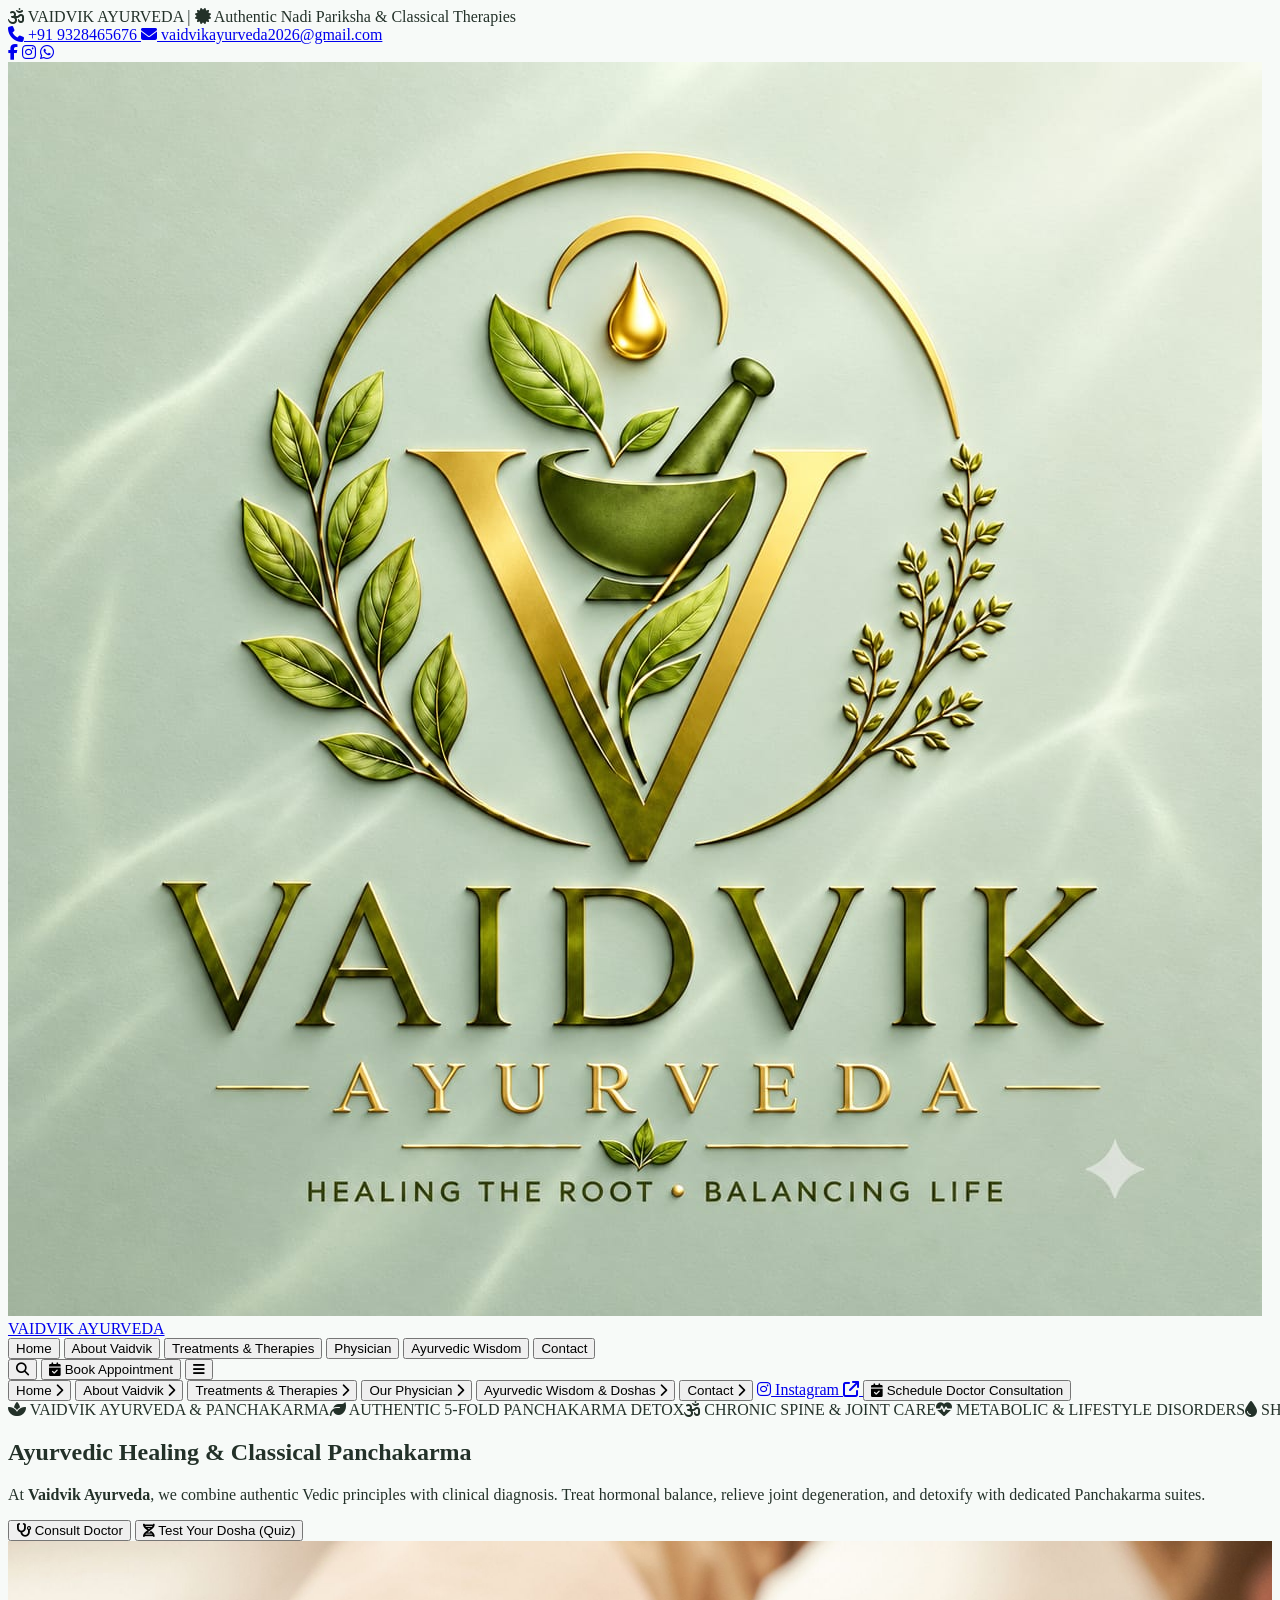
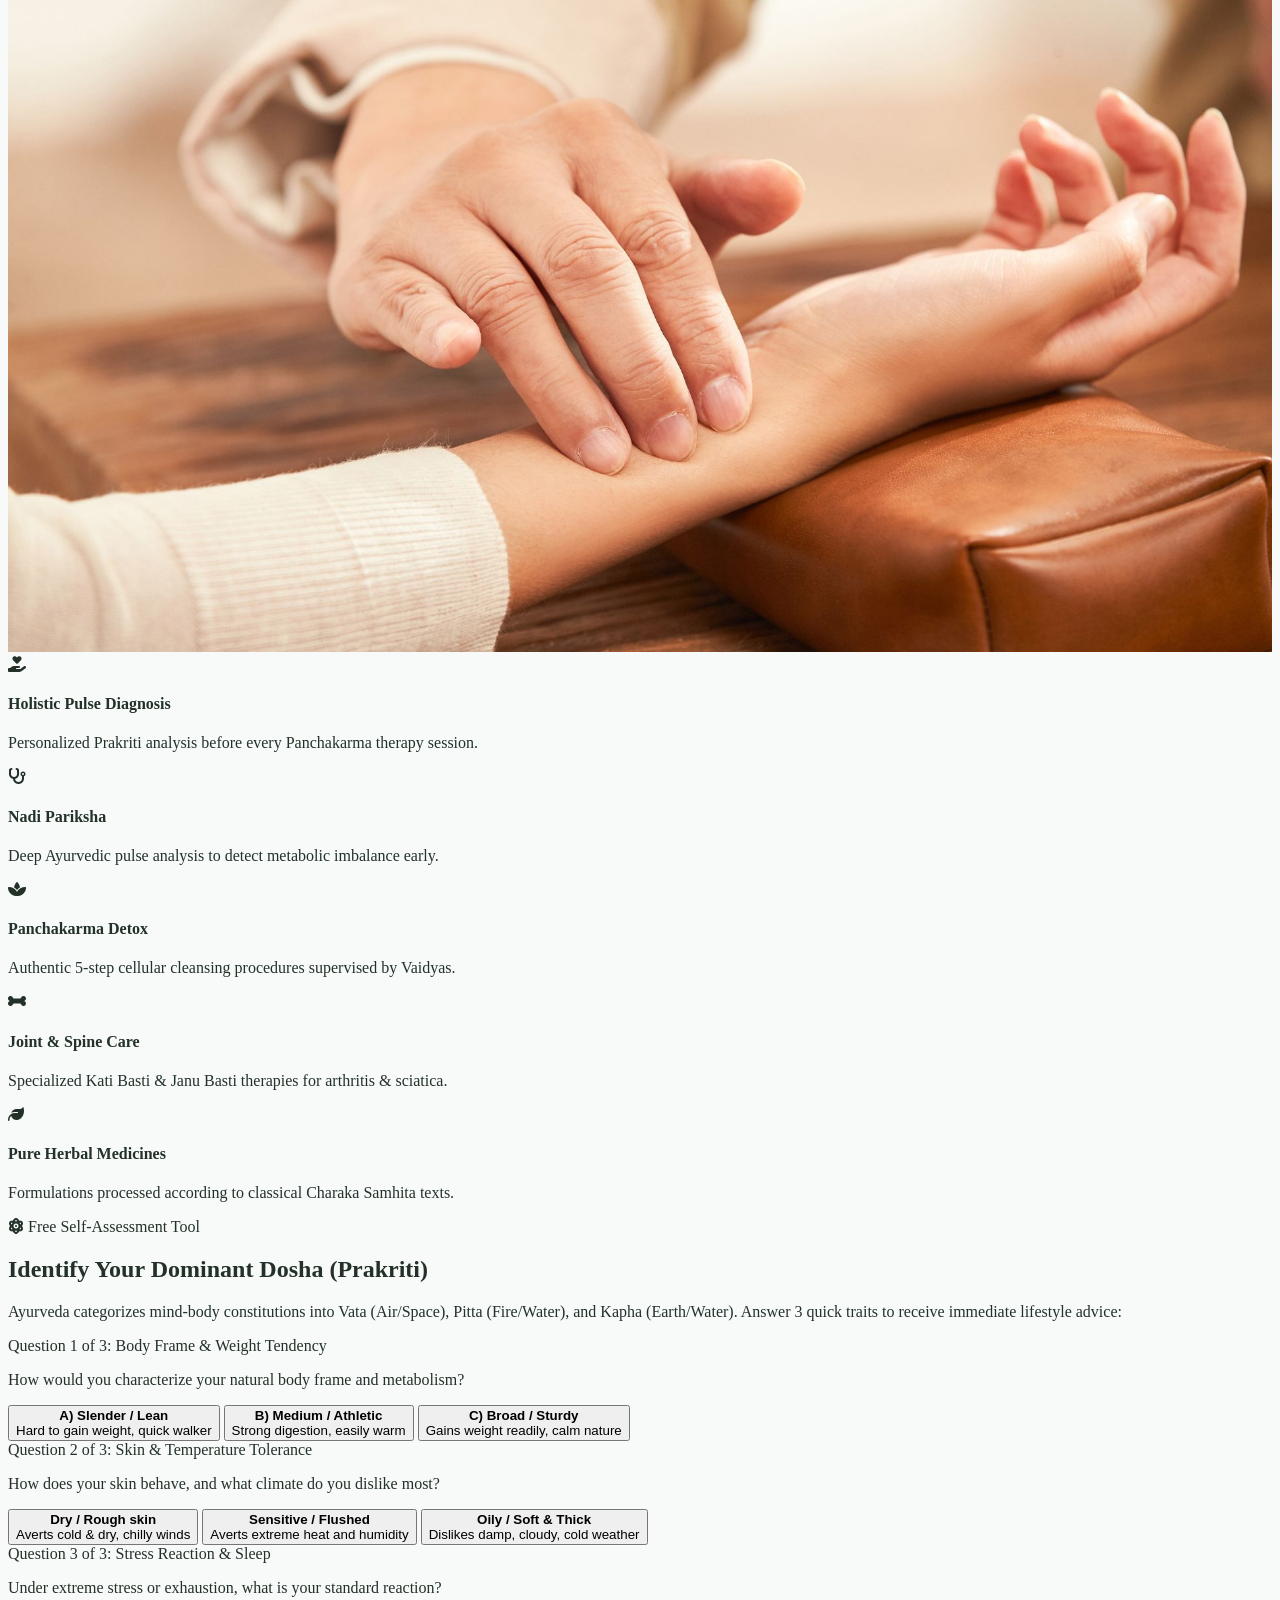
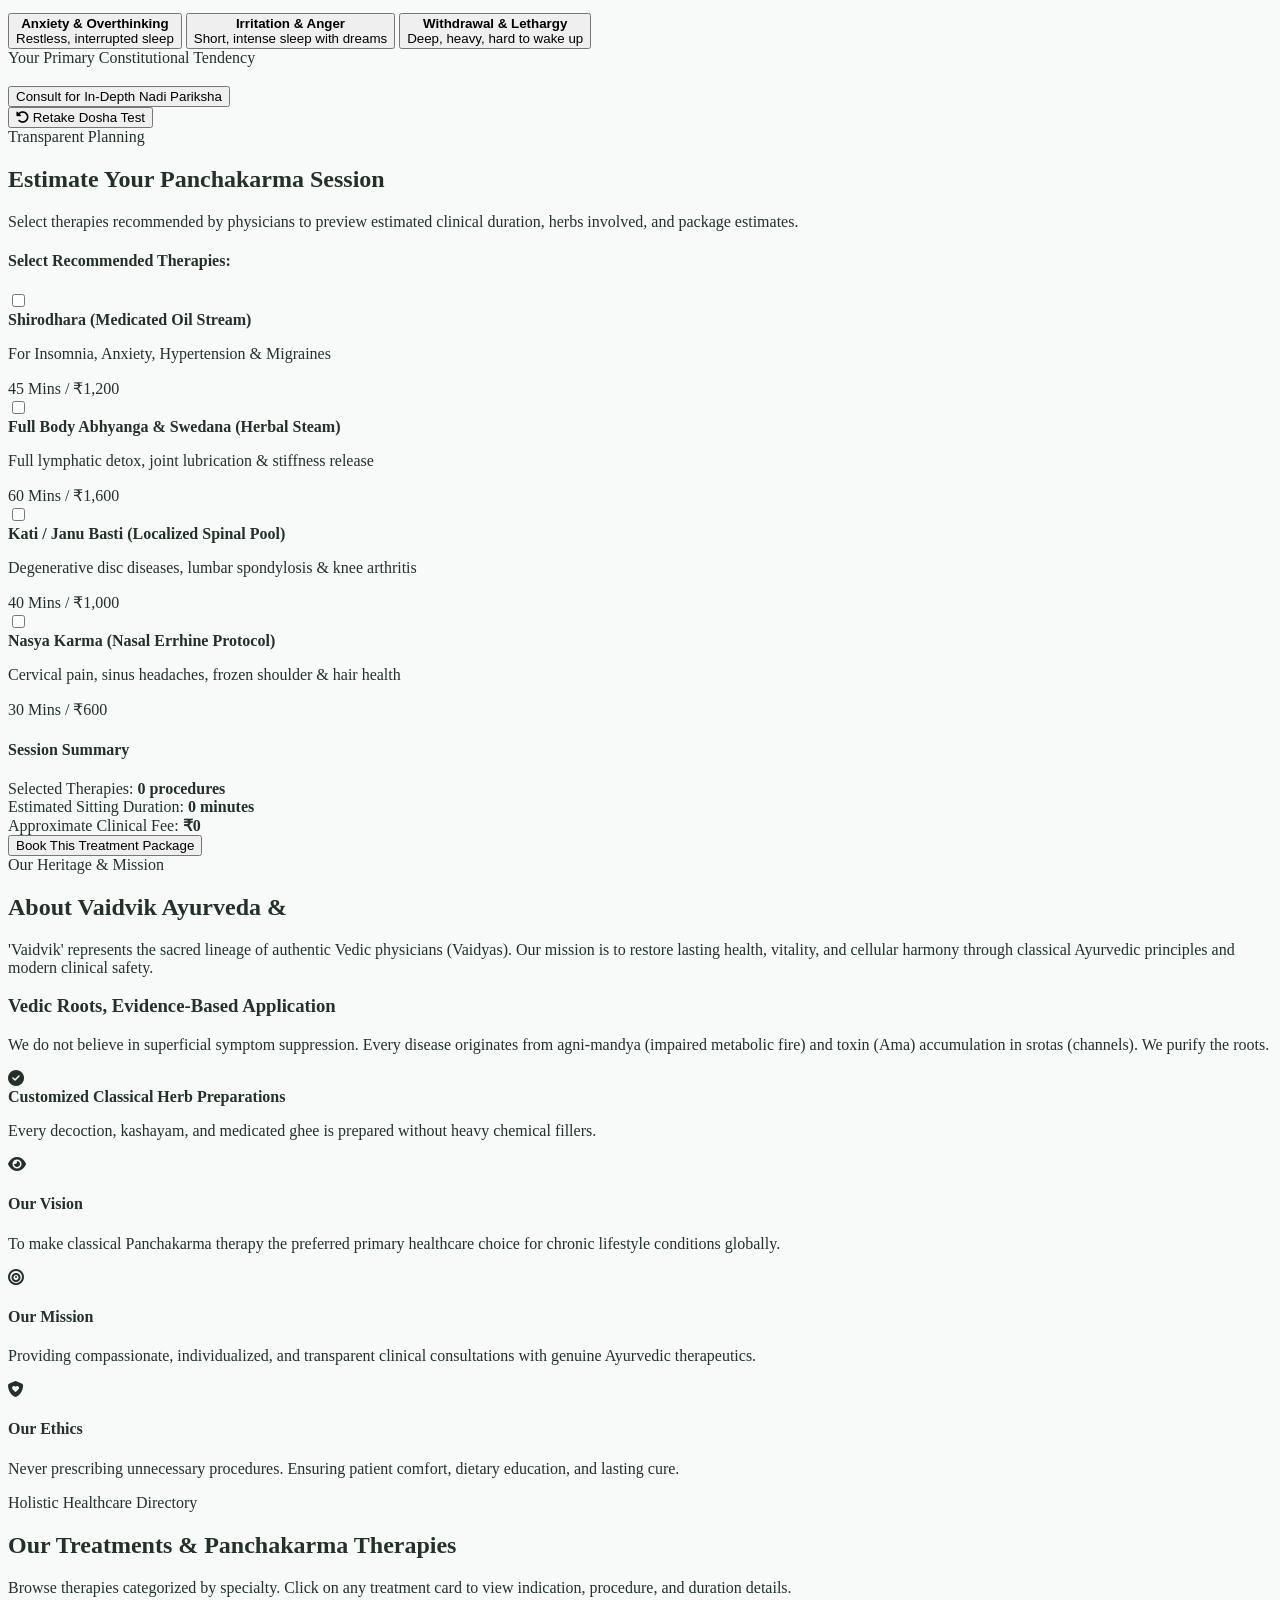
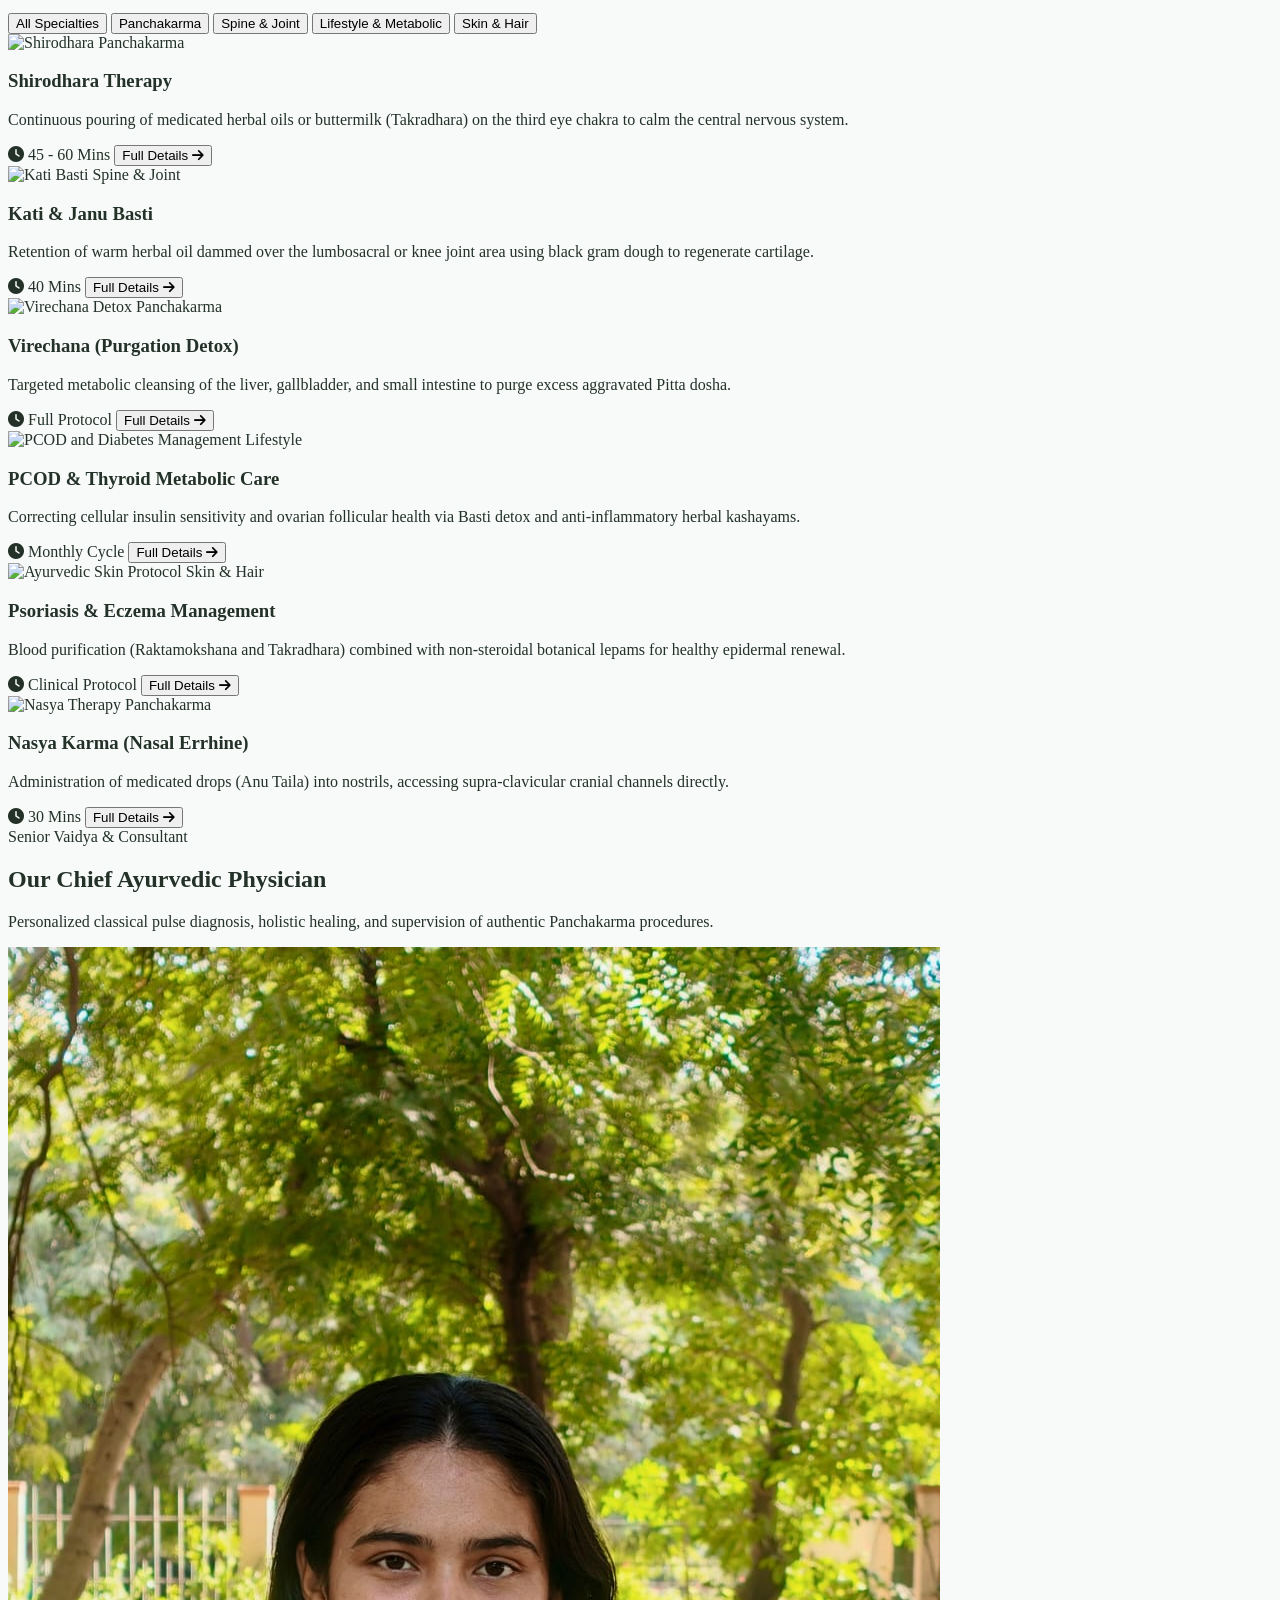
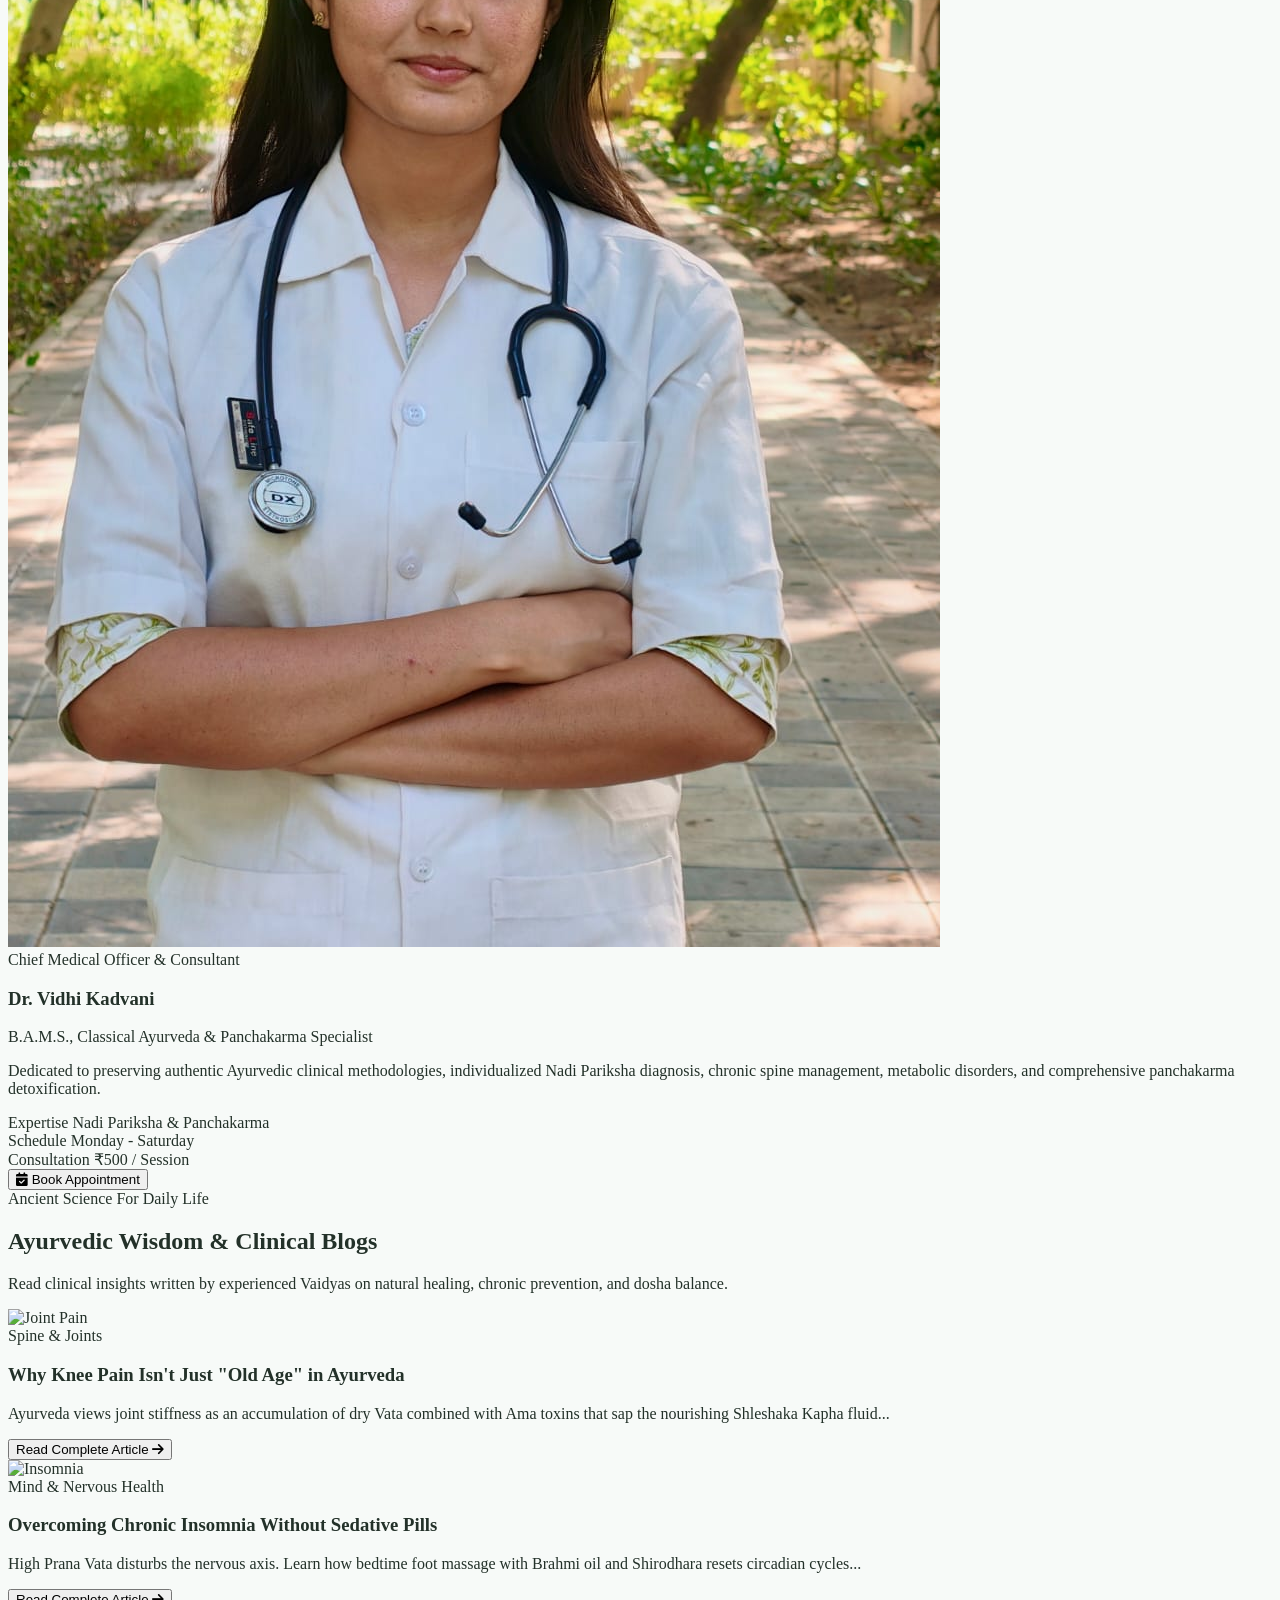
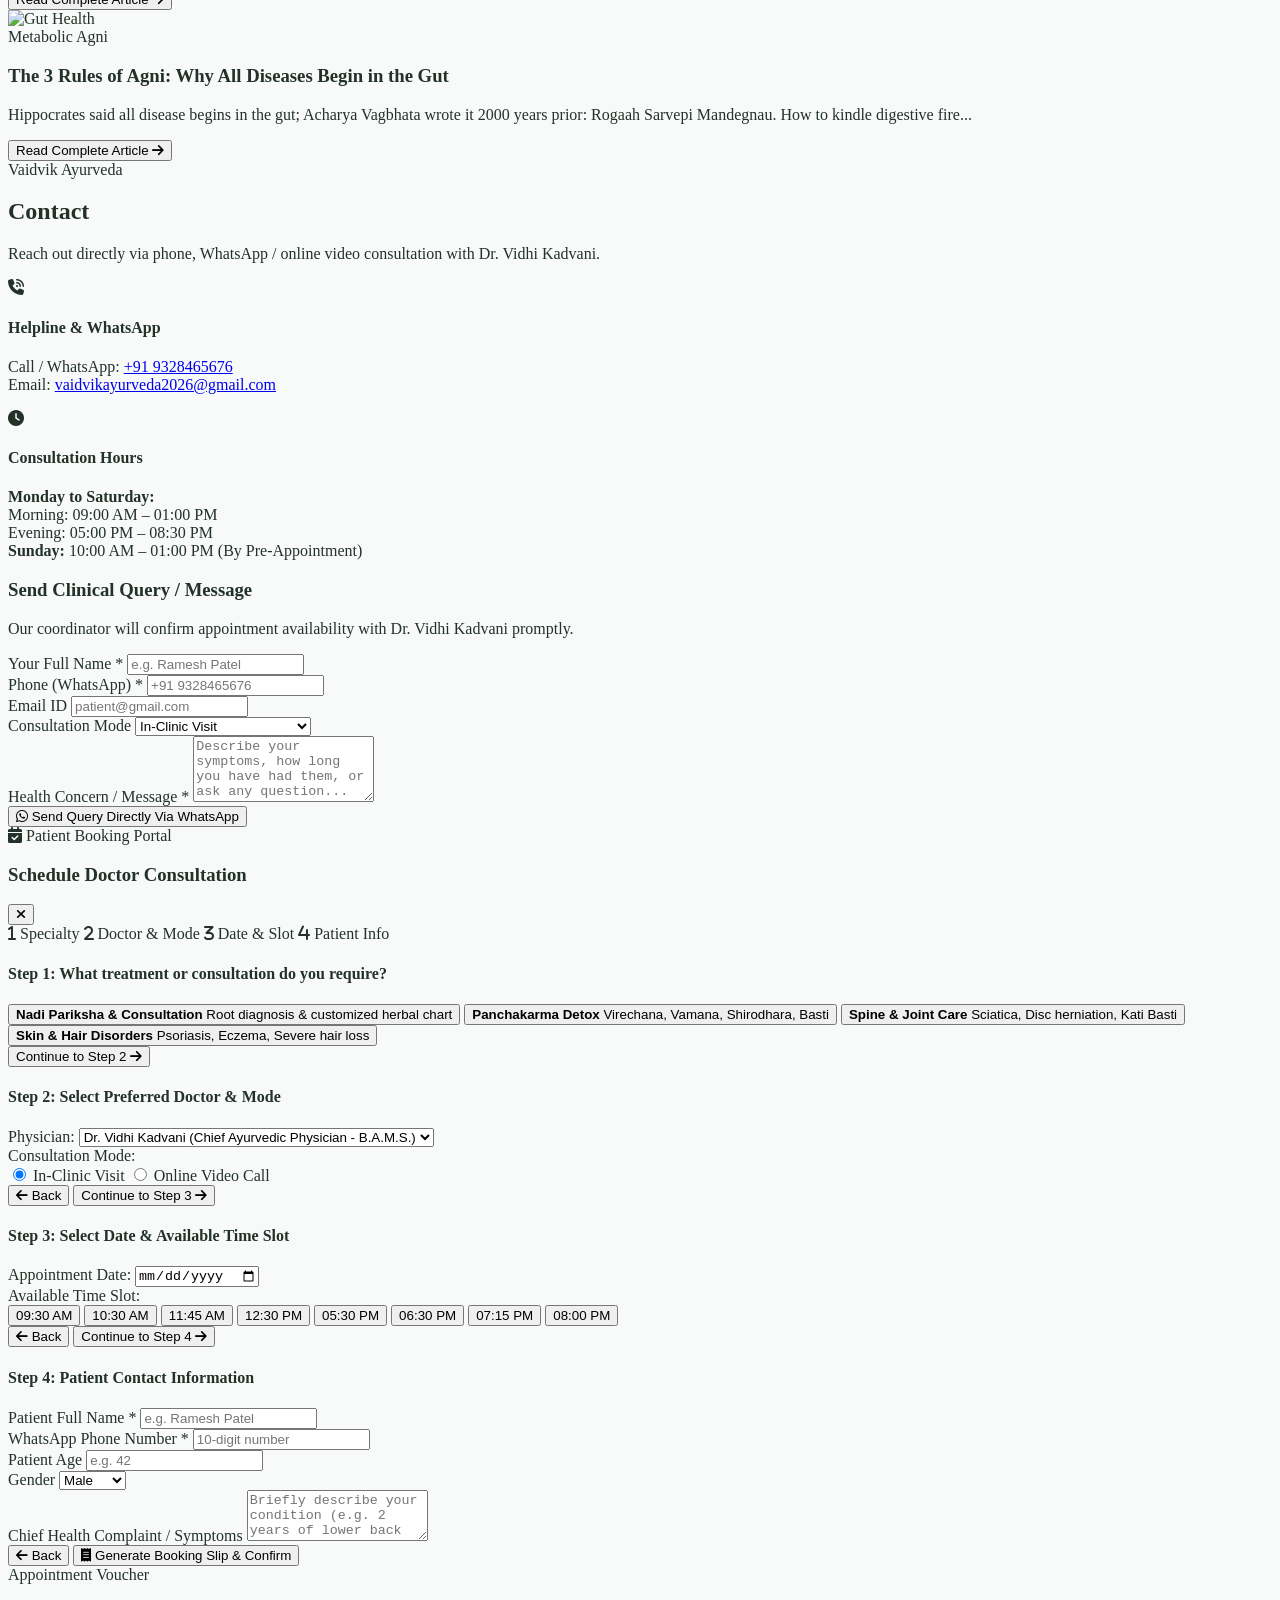
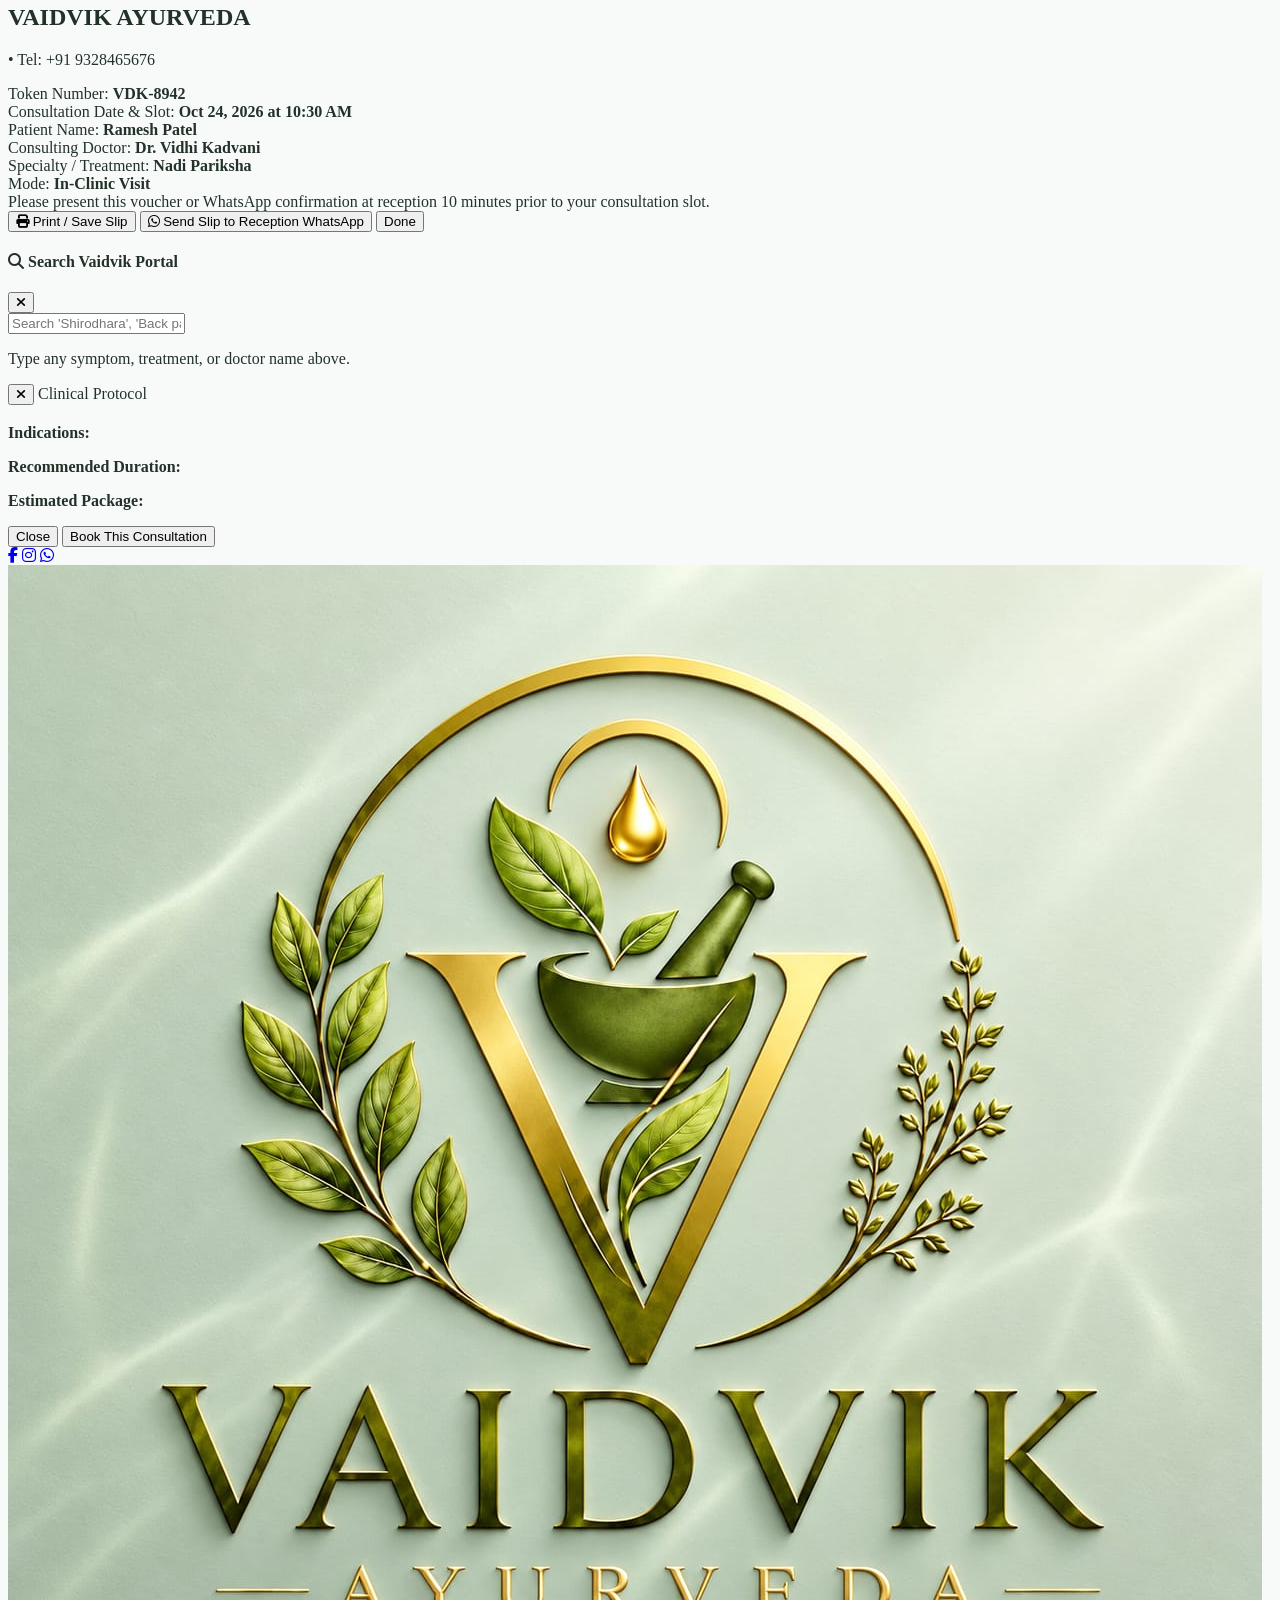
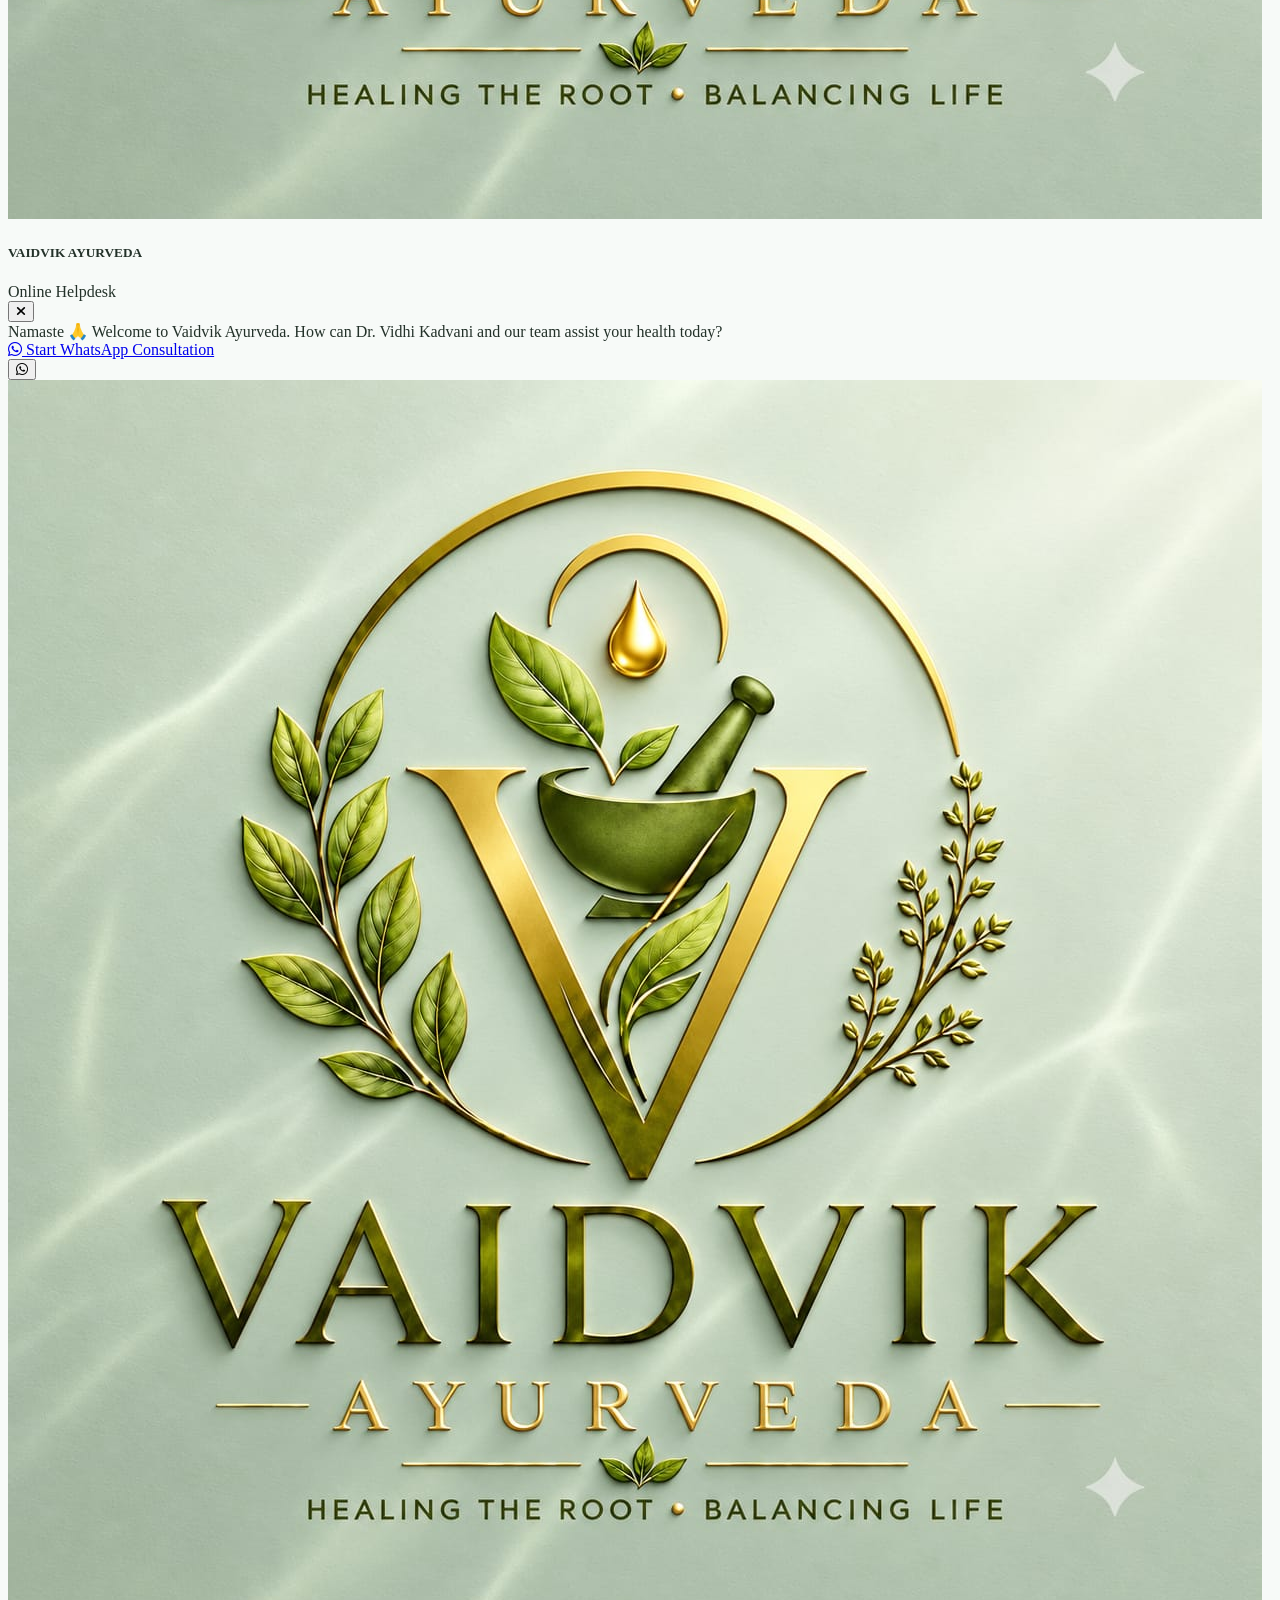
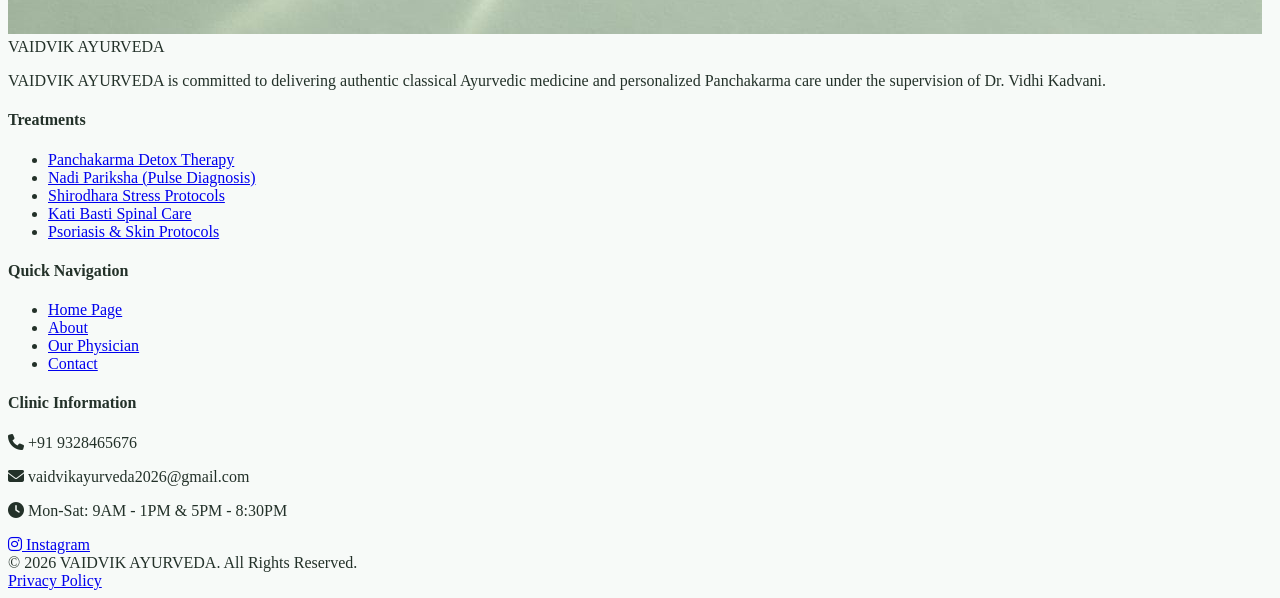
==== index.html @ 551c56ba "Update index.html" ====
<!DOCTYPE html>
<html lang="en" class="scroll-smooth">
<head>
  <meta charset="UTF-8">
  <meta name="viewport" content="width=device-width, initial-scale=1.0">
  <title>VAIDVIK AYURVEDA | Classical Healthcare & Doctor Consultation</title>

  <!-- Google Fonts & FontAwesome 6 -->
  <link rel="preconnect" href="https://fonts.googleapis.com">
  <link rel="preconnect" href="https://fonts.gstatic.com" crossorigin>
  <link href="https://fonts.googleapis.com/css2?family=Cinzel:wght@600;700;800;900&family=Plus+Jakarta+Sans:wght@300;400;500;600;700;800&display=swap" rel="stylesheet">
  <link rel="stylesheet" href="https://cdnjs.cloudflare.com/ajax/libs/font-awesome/6.5.1/css/all.min.css">

  <!-- Tailwind CSS CDN -->
  <script src="https://cdn.tailwindcss.com"></script>
  <script>
    tailwind.config = {
      theme: {
        extend: {
          colors: {
            ayur: {
              dark: '#1e432f',
              primary: '#246b46',
              medium: '#398b5e',
              light: '#f2f8f4',
              accent: '#dbece0',
              gold: '#c4962c',
              goldlight: '#fdf9ee',
              goldhover: '#ab7e1b',
              cream: '#fbfdfb',
              surface: '#ffffff',
              border: '#e2ede6'
            }
          },
          fontFamily: {
            serif: ['Cinzel', 'serif'],
            sans: ['Plus Jakarta Sans', 'sans-serif']
          }
        }
      }
    }
  </script>

  <!-- External Stylesheet -->
  <link rel="stylesheet" href="style.css">
</head>
<body class="font-sans antialiased flex flex-col min-h-screen relative selection:bg-ayur-gold selection:text-white bg-[#f8faf8]">

  <!-- 1. TOP UTILITY BAR (Light/Fresh Style) -->
  <div class="bg-white text-gray-700 text-xs py-2 px-4 sm:px-8 border-b border-ayur-border shadow-xs hidden md:block">
    <div class="max-w-7xl mx-auto flex justify-between items-center">
      <div class="flex items-center gap-3">
        <span class="text-ayur-primary font-serif font-bold tracking-wide">
          <i class="fa-solid fa-om text-ayur-gold mr-1"></i> VAIDVIK AYURVEDA
        </span>
        <span class="text-gray-300">|</span>
        <span class="text-gray-600"><i class="fa-solid fa-certificate text-ayur-gold mr-1"></i> Authentic Nadi Pariksha & Classical Therapies</span>
      </div>
      <div class="flex items-center gap-6">
        <a href="tel:+919328465676" class="hover:text-ayur-primary transition-colors flex items-center gap-1.5 font-semibold text-gray-700">
          <i class="fa-solid fa-phone text-ayur-primary"></i> +91 9328465676
        </a>
        <a href="mailto:vaidvikayurveda2026@gmail.com" class="hover:text-ayur-primary transition-colors flex items-center gap-1.5 font-medium text-gray-600">
          <i class="fa-solid fa-envelope text-ayur-primary"></i> vaidvikayurveda2026@gmail.com
        </a>
        <div class="flex items-center gap-2 pl-3 border-l border-gray-200">
          <a href="https://www.facebook.com/" target="_blank" rel="noopener noreferrer" class="w-6 h-6 rounded-full bg-ayur-light hover:bg-ayur-primary hover:text-white text-ayur-primary flex items-center justify-center transition-all" title="Facebook"><i class="fa-brands fa-facebook-f text-[11px]"></i></a>
          <a href="https://www.instagram.com/vaidvik_ayurveda/" target="_blank" rel="noopener noreferrer" class="w-6 h-6 rounded-full bg-ayur-light hover:bg-ayur-primary hover:text-white text-ayur-primary flex items-center justify-center transition-all" title="Instagram"><i class="fa-brands fa-instagram text-[11px]"></i></a>
          <a href="https://wa.me/919328465676" target="_blank" rel="noopener noreferrer" class="w-6 h-6 rounded-full bg-ayur-light hover:bg-[#25D366] hover:text-white text-[#25D366] flex items-center justify-center transition-all" title="WhatsApp"><i class="fa-brands fa-whatsapp text-[11px]"></i></a>
        </div>
      </div>
    </div>
  </div>

  <!-- 2. MAIN HEADER & NAVIGATION -->
  <header class="bg-white/95 backdrop-blur-md sticky top-0 z-40 border-b border-ayur-border shadow-xs">
    <div class="max-w-7xl mx-auto px-4 sm:px-6 lg:px-8 py-3.5 flex justify-between items-center">
      <!-- Hospital Brand Logo -->
      <a href="javascript:void(0)" onclick="navigateTo('home')" class="flex items-center gap-3.5 group">
        <div class="w-14 h-14 sm:w-16 sm:h-16 rounded-full overflow-hidden bg-ayur-light border-2 border-ayur-primary/30 flex items-center justify-center shadow-xs group-hover:scale-105 transition-transform flex-shrink-0">
          <img src="logo.jpeg" alt="Vaidvik Ayurveda Logo" class="w-full h-full object-cover" onerror="this.onerror=null; this.parentElement.innerHTML='<div class=\'w-full h-full bg-ayur-light text-ayur-primary flex items-center justify-center font-serif font-bold text-lg\'>VA</div>';">
        </div>
        <div>
          <div class="font-serif text-lg sm:text-xl font-extrabold text-ayur-dark tracking-wide leading-none group-hover:text-ayur-primary transition-colors">
            VAIDVIK AYURVEDA
          </div>
        </div>
      </a>

      <!-- Desktop Navigation Menu -->
      <nav class="hidden lg:flex items-center gap-7">
        <button onclick="navigateTo('home')" id="nav-home" class="nav-tab text-sm font-semibold text-ayur-primary border-b-2 border-ayur-primary pb-1 transition-all">Home</button>
        <button onclick="navigateTo('about')" id="nav-about" class="nav-tab text-sm font-semibold text-gray-600 hover:text-ayur-primary border-b-2 border-transparent pb-1 transition-all">About Vaidvik</button>
        <button onclick="navigateTo('treatments')" id="nav-treatments" class="nav-tab text-sm font-semibold text-gray-600 hover:text-ayur-primary border-b-2 border-transparent pb-1 transition-all">Treatments & Therapies</button>
        <button onclick="navigateTo('doctors')" id="nav-doctors" class="nav-tab text-sm font-semibold text-gray-600 hover:text-ayur-primary border-b-2 border-transparent pb-1 transition-all">Physician</button>
        <button onclick="navigateTo('blogs')" id="nav-blogs" class="nav-tab text-sm font-semibold text-gray-600 hover:text-ayur-primary border-b-2 border-transparent pb-1 transition-all">Ayurvedic Wisdom</button>
        <button onclick="navigateTo('contact')" id="nav-contact" class="nav-tab text-sm font-semibold text-gray-600 hover:text-ayur-primary border-b-2 border-transparent pb-1 transition-all">Contact</button>
      </nav>

      <!-- Action Hub -->
      <div class="flex items-center gap-3">
        <button onclick="openSearchModal()" title="Search treatments, symptoms, doctors" class="p-2.5 rounded-full text-gray-600 hover:text-ayur-primary hover:bg-ayur-light transition-colors">
          <i class="fa-solid fa-magnifying-glass text-base"></i>
        </button>

        <button onclick="openBookingModal()" class="hidden sm:inline-flex items-center gap-2 bg-ayur-primary hover:bg-ayur-dark text-white px-5 py-2.5 rounded-full text-xs font-bold uppercase tracking-wider shadow-sm hover:shadow transition-all active:scale-95">
          <i class="fa-solid fa-calendar-check text-ayur-gold text-sm"></i>
          <span>Book Appointment</span>
        </button>

        <!-- Mobile Drawer Toggle -->
        <button onclick="toggleMobileNav()" class="lg:hidden p-2 text-ayur-dark hover:text-ayur-primary focus:outline-none" aria-label="Toggle Navigation">
          <i class="fa-solid fa-bars text-xl" id="mobileMenuIcon"></i>
        </button>
      </div>
    </div>

    <!-- Mobile Drawer Menu -->
    <div id="mobileDrawer" class="hidden lg:hidden bg-white border-t border-ayur-border px-6 py-5 shadow-xl transition-all">
      <div class="flex flex-col gap-3 font-semibold text-sm">
        <button onclick="navigateTo('home'); toggleMobileNav()" class="text-left py-2 text-ayur-primary border-b border-gray-100 flex items-center justify-between">
          <span>Home</span> <i class="fa-solid fa-chevron-right text-xs"></i>
        </button>
        <button onclick="navigateTo('about'); toggleMobileNav()" class="text-left py-2 text-gray-700 border-b border-gray-100 flex items-center justify-between">
          <span>About Vaidvik</span> <i class="fa-solid fa-chevron-right text-xs"></i>
        </button>
        <button onclick="navigateTo('treatments'); toggleMobileNav()" class="text-left py-2 text-gray-700 border-b border-gray-100 flex items-center justify-between">
          <span>Treatments & Therapies</span> <i class="fa-solid fa-chevron-right text-xs"></i>
        </button>
        <button onclick="navigateTo('doctors'); toggleMobileNav()" class="text-left py-2 text-gray-700 border-b border-gray-100 flex items-center justify-between">
          <span>Our Physician</span> <i class="fa-solid fa-chevron-right text-xs"></i>
        </button>
        <button onclick="navigateTo('blogs'); toggleMobileNav()" class="text-left py-2 text-gray-700 border-b border-gray-100 flex items-center justify-between">
          <span>Ayurvedic Wisdom &amp; Doshas</span> <i class="fa-solid fa-chevron-right text-xs"></i>
        </button>
        <button onclick="navigateTo('contact'); toggleMobileNav()" class="text-left py-2 text-gray-700 border-b border-gray-100 flex items-center justify-between">
          <span>Contact</span> <i class="fa-solid fa-chevron-right text-xs"></i>
        </button>
        <a href="https://www.instagram.com/vaidvik_ayurveda/" target="_blank" rel="noopener noreferrer" class="text-left py-2 text-gray-700 border-b border-gray-100 flex items-center justify-between">
          <span class="inline-flex items-center gap-2"><i class="fa-brands fa-instagram text-ayur-primary"></i> Instagram</span> <i class="fa-solid fa-arrow-up-right-from-square text-xs"></i>
        </a>
        <button onclick="openBookingModal(); toggleMobileNav()" class="mt-3 w-full bg-ayur-primary text-white py-3 rounded-xl text-center font-bold tracking-wide flex items-center justify-center gap-2">
          <i class="fa-solid fa-calendar-check text-ayur-gold"></i>
          Schedule Doctor Consultation
        </button>
      </div>
    </div>
  </header>

  <!-- 3. MARQUEE RIBBON (Clean Fresh Style) -->
  <div class="bg-ayur-light text-ayur-dark text-xs sm:text-sm font-serif tracking-wider overflow-hidden py-2.5 border-b border-ayur-border select-none">
    <div class="animate-marquee gap-8 items-center font-semibold">
      <span class="inline-flex items-center gap-2 mx-4"><i class="fa-solid fa-spa text-ayur-primary"></i> VAIDVIK AYURVEDA &amp; PANCHAKARMA</span>
      <span class="inline-flex items-center gap-2 mx-4"><i class="fa-solid fa-leaf text-ayur-primary"></i> AUTHENTIC 5-FOLD PANCHAKARMA DETOX</span>
      <span class="inline-flex items-center gap-2 mx-4"><i class="fa-solid fa-om text-ayur-gold"></i> CHRONIC SPINE &amp; JOINT CARE</span>
      <span class="inline-flex items-center gap-2 mx-4"><i class="fa-solid fa-heart-pulse text-ayur-primary"></i> METABOLIC &amp; LIFESTYLE DISORDERS</span>
      <span class="inline-flex items-center gap-2 mx-4"><i class="fa-solid fa-droplet text-ayur-primary"></i> SHIRODHARA &amp; STRESS RELIEF</span>
      <span class="inline-flex items-center gap-2 mx-4"><i class="fa-solid fa-mortar-pestle text-ayur-gold"></i> 100% PURE HERBAL MEDICATIONS</span>
      <!-- Duplicate Set for continuous loop -->
      <span class="inline-flex items-center gap-2 mx-4"><i class="fa-solid fa-spa text-ayur-primary"></i> VAIDVIK AYURVEDA &amp; PANCHAKARMA</span>
      <span class="inline-flex items-center gap-2 mx-4"><i class="fa-solid fa-leaf text-ayur-primary"></i> AUTHENTIC 5-FOLD PANCHAKARMA DETOX</span>
      <span class="inline-flex items-center gap-2 mx-4"><i class="fa-solid fa-om text-ayur-gold"></i> CHRONIC SPINE &amp; JOINT CARE</span>
      <span class="inline-flex items-center gap-2 mx-4"><i class="fa-solid fa-heart-pulse text-ayur-primary"></i> METABOLIC &amp; LIFESTYLE DISORDERS</span>
      <span class="inline-flex items-center gap-2 mx-4"><i class="fa-solid fa-droplet text-ayur-primary"></i> SHIRODHARA &amp; STRESS RELIEF</span>
      <span class="inline-flex items-center gap-2 mx-4"><i class="fa-solid fa-mortar-pestle text-ayur-gold"></i> 100% PURE HERBAL MEDICATIONS</span>
    </div>
  </div>

  <!-- 4. SPA MAIN VIEWPORT -->
  <main class="flex-grow">

    <!-- VIEW 1: HOME PAGE -->
    <section id="view-home" class="page-view">
      <!-- Light Airy Hero Section -->
      <div class="relative bg-gradient-to-b from-ayur-light via-white to-[#f4f8f5] text-ayur-dark py-12 lg:py-24 px-4 sm:px-8 border-b border-ayur-border overflow-hidden">
        <div class="max-w-7xl mx-auto grid grid-cols-1 lg:grid-cols-12 gap-10 lg:gap-12 items-center relative z-10">
          <div class="lg:col-span-7 space-y-6 text-center lg:text-left">
            <h1 class="font-serif text-3xl sm:text-5xl lg:text-6xl font-extrabold text-ayur-dark leading-tight tracking-tight">
              Ayurvedic Healing &amp; Classical Panchakarma
            </h1>
            <p class="text-gray-600 text-base sm:text-lg max-w-2xl font-normal leading-relaxed">
              At <strong class="text-ayur-primary font-semibold">Vaidvik Ayurveda</strong>, we combine authentic Vedic principles with clinical diagnosis. Treat hormonal balance, relieve joint degeneration, and detoxify with dedicated Panchakarma suites.
            </p>
            <div class="pt-2 flex flex-wrap gap-4 justify-center lg:justify-start">
              <button onclick="openBookingModal()" class="bg-ayur-primary hover:bg-ayur-dark text-white px-7 py-3.5 rounded-xl font-bold text-sm tracking-wider uppercase shadow hover:shadow-md hover:scale-[1.01] transition-all flex items-center gap-2">
                <i class="fa-solid fa-stethoscope text-base text-ayur-gold"></i> Consult Doctor
              </button>
              <button onclick="scrollToDoshaQuiz()" class="bg-white hover:bg-ayur-light text-ayur-primary border border-ayur-primary/30 px-6 py-3.5 rounded-xl font-semibold text-sm transition-all shadow-xs flex items-center gap-2">
                <i class="fa-solid fa-dna text-ayur-gold"></i> Test Your Dosha (Quiz)
              </button>
            </div>
          </div>

          <!-- Hero Image & Badge -->
          <div class="lg:col-span-5 relative">
            <div class="relative mx-auto max-w-md rounded-2xl overflow-hidden shadow-xl border-4 border-white">
              <img src="pulse.jpeg" alt="Panchakarma Ayurvedic Therapy" class="w-full h-80 sm:h-96 object-cover hover:scale-105 transition-all duration-500">
              <div class="absolute inset-0 bg-gradient-to-t from-ayur-dark/80 via-transparent to-transparent"></div>
              <div class="absolute bottom-4 left-4 right-4 bg-white/95 backdrop-blur rounded-xl p-4 text-ayur-dark shadow-md flex items-center gap-3 border border-ayur-border">
                <div class="w-10 h-10 rounded-full bg-ayur-light text-ayur-primary flex items-center justify-center text-lg flex-shrink-0">
                  <i class="fa-solid fa-hand-holding-heart text-ayur-gold"></i>
                </div>
                <div>
                  <h4 class="font-bold text-xs uppercase tracking-wider text-ayur-primary">Holistic Pulse Diagnosis</h4>
                  <p class="text-[11px] text-gray-600">Personalized Prakriti analysis before every Panchakarma therapy session.</p>
                </div>
              </div>
            </div>
          </div>
        </div>
      </div>

      <!-- Quick 4 Features Highlights -->
      <section class="max-w-7xl mx-auto px-4 sm:px-6 lg:px-8 py-10 relative z-20">
        <div class="grid grid-cols-1 sm:grid-cols-2 lg:grid-cols-4 gap-4">
          <div class="bg-white p-5 rounded-2xl shadow-xs border border-ayur-border flex items-start gap-4 hover:-translate-y-1 transition-all">
            <div class="w-12 h-12 rounded-xl bg-ayur-light text-ayur-primary flex items-center justify-center text-xl flex-shrink-0">
              <i class="fa-solid fa-stethoscope"></i>
            </div>
            <div>
              <h4 class="font-serif font-bold text-gray-900 text-sm">Nadi Pariksha</h4>
              <p class="text-xs text-gray-500 mt-1">Deep Ayurvedic pulse analysis to detect metabolic imbalance early.</p>
            </div>
          </div>

          <div class="bg-white p-5 rounded-2xl shadow-xs border border-ayur-border flex items-start gap-4 hover:-translate-y-1 transition-all">
            <div class="w-12 h-12 rounded-xl bg-ayur-goldlight text-ayur-gold flex items-center justify-center text-xl flex-shrink-0">
              <i class="fa-solid fa-spa"></i>
            </div>
            <div>
              <h4 class="font-serif font-bold text-gray-900 text-sm">Panchakarma Detox</h4>
              <p class="text-xs text-gray-500 mt-1">Authentic 5-step cellular cleansing procedures supervised by Vaidyas.</p>
            </div>
          </div>

          <div class="bg-white p-5 rounded-2xl shadow-xs border border-ayur-border flex items-start gap-4 hover:-translate-y-1 transition-all">
            <div class="w-12 h-12 rounded-xl bg-ayur-light text-ayur-primary flex items-center justify-center text-xl flex-shrink-0">
              <i class="fa-solid fa-bone"></i>
            </div>
            <div>
              <h4 class="font-serif font-bold text-gray-900 text-sm">Joint & Spine Care</h4>
              <p class="text-xs text-gray-500 mt-1">Specialized Kati Basti & Janu Basti therapies for arthritis & sciatica.</p>
            </div>
          </div>

          <div class="bg-white p-5 rounded-2xl shadow-xs border border-ayur-border flex items-start gap-4 hover:-translate-y-1 transition-all">
            <div class="w-12 h-12 rounded-xl bg-ayur-goldlight text-ayur-gold flex items-center justify-center text-xl flex-shrink-0">
              <i class="fa-solid fa-leaf"></i>
            </div>
            <div>
              <h4 class="font-serif font-bold text-gray-900 text-sm">Pure Herbal Medicines</h4>
              <p class="text-xs text-gray-500 mt-1">Formulations processed according to classical Charaka Samhita texts.</p>
            </div>
          </div>
        </div>
      </section>

      <!-- Light Theme Dosha Calculator -->
      <section id="dosha-section" class="py-12 max-w-7xl mx-auto px-4 sm:px-6 lg:px-8">
        <div class="bg-white border border-ayur-border text-gray-800 rounded-3xl p-6 sm:p-10 shadow-sm relative overflow-hidden">
          <div class="max-w-3xl">
            <span class="text-ayur-primary font-bold text-xs uppercase tracking-widest flex items-center gap-2">
              <i class="fa-solid fa-atom text-ayur-gold"></i> Free Self-Assessment Tool
            </span>
            <h2 class="font-serif text-2xl sm:text-4xl font-bold mt-2 text-ayur-dark">
              Identify Your Dominant Dosha (Prakriti)
            </h2>
            <p class="text-gray-600 text-sm mt-2">
              Ayurveda categorizes mind-body constitutions into Vata (Air/Space), Pitta (Fire/Water), and Kapha (Earth/Water). Answer 3 quick traits to receive immediate lifestyle advice:
            </p>

            <div id="quizContainer" class="mt-8 bg-ayur-light/80 border border-ayur-border rounded-2xl p-6">
              <!-- Question 1 -->
              <div id="q1" class="quiz-q space-y-3">
                <span class="text-xs font-semibold text-ayur-primary uppercase tracking-wide">Question 1 of 3: Body Frame & Weight Tendency</span>
                <p class="font-medium text-sm sm:text-base text-gray-800">How would you characterize your natural body frame and metabolism?</p>
                <div class="grid grid-cols-1 sm:grid-cols-3 gap-3 pt-2">
                  <button onclick="recordQuizAnswer('vata', 1)" class="p-3.5 bg-white hover:bg-ayur-primary hover:text-white rounded-xl text-xs sm:text-sm text-left transition-all border border-gray-200 shadow-2xs group">
                    <strong class="group-hover:text-white">A) Slender / Lean</strong><br><span class="text-gray-500 group-hover:text-white/80 text-[11px]">Hard to gain weight, quick walker</span>
                  </button>
                  <button onclick="recordQuizAnswer('pitta', 1)" class="p-3.5 bg-white hover:bg-ayur-primary hover:text-white rounded-xl text-xs sm:text-sm text-left transition-all border border-gray-200 shadow-2xs group">
                    <strong class="group-hover:text-white">B) Medium / Athletic</strong><br><span class="text-gray-500 group-hover:text-white/80 text-[11px]">Strong digestion, easily warm</span>
                  </button>
                  <button onclick="recordQuizAnswer('kapha', 1)" class="p-3.5 bg-white hover:bg-ayur-primary hover:text-white rounded-xl text-xs sm:text-sm text-left transition-all border border-gray-200 shadow-2xs group">
                    <strong class="group-hover:text-white">C) Broad / Sturdy</strong><br><span class="text-gray-500 group-hover:text-white/80 text-[11px]">Gains weight readily, calm nature</span>
                  </button>
                </div>
              </div>

              <!-- Question 2 -->
              <div id="q2" class="quiz-q hidden space-y-3">
                <span class="text-xs font-semibold text-ayur-primary uppercase tracking-wide">Question 2 of 3: Skin & Temperature Tolerance</span>
                <p class="font-medium text-sm sm:text-base text-gray-800">How does your skin behave, and what climate do you dislike most?</p>
                <div class="grid grid-cols-1 sm:grid-cols-3 gap-3 pt-2">
                  <button onclick="recordQuizAnswer('vata', 2)" class="p-3.5 bg-white hover:bg-ayur-primary hover:text-white rounded-xl text-xs sm:text-sm text-left transition-all border border-gray-200 shadow-2xs group">
                    <strong class="group-hover:text-white">Dry / Rough skin</strong><br><span class="text-gray-500 group-hover:text-white/80 text-[11px]">Averts cold & dry, chilly winds</span>
                  </button>
                  <button onclick="recordQuizAnswer('pitta', 2)" class="p-3.5 bg-white hover:bg-ayur-primary hover:text-white rounded-xl text-xs sm:text-sm text-left transition-all border border-gray-200 shadow-2xs group">
                    <strong class="group-hover:text-white">Sensitive / Flushed</strong><br><span class="text-gray-500 group-hover:text-white/80 text-[11px]">Averts extreme heat and humidity</span>
                  </button>
                  <button onclick="recordQuizAnswer('kapha', 2)" class="p-3.5 bg-white hover:bg-ayur-primary hover:text-white rounded-xl text-xs sm:text-sm text-left transition-all border border-gray-200 shadow-2xs group">
                    <strong class="group-hover:text-white">Oily / Soft & Thick</strong><br><span class="text-gray-500 group-hover:text-white/80 text-[11px]">Dislikes damp, cloudy, cold weather</span>
                  </button>
                </div>
              </div>

              <!-- Question 3 -->
              <div id="q3" class="quiz-q hidden space-y-3">
                <span class="text-xs font-semibold text-ayur-primary uppercase tracking-wide">Question 3 of 3: Stress Reaction & Sleep</span>
                <p class="font-medium text-sm sm:text-base text-gray-800">Under extreme stress or exhaustion, what is your standard reaction?</p>
                <div class="grid grid-cols-1 sm:grid-cols-3 gap-3 pt-2">
                  <button onclick="recordQuizAnswer('vata', 3)" class="p-3.5 bg-white hover:bg-ayur-primary hover:text-white rounded-xl text-xs sm:text-sm text-left transition-all border border-gray-200 shadow-2xs group">
                    <strong class="group-hover:text-white">Anxiety & Overthinking</strong><br><span class="text-gray-500 group-hover:text-white/80 text-[11px]">Restless, interrupted sleep</span>
                  </button>
                  <button onclick="recordQuizAnswer('pitta', 3)" class="p-3.5 bg-white hover:bg-ayur-primary hover:text-white rounded-xl text-xs sm:text-sm text-left transition-all border border-gray-200 shadow-2xs group">
                    <strong class="group-hover:text-white">Irritation & Anger</strong><br><span class="text-gray-500 group-hover:text-white/80 text-[11px]">Short, intense sleep with dreams</span>
                  </button>
                  <button onclick="recordQuizAnswer('kapha', 3)" class="p-3.5 bg-white hover:bg-ayur-primary hover:text-white rounded-xl text-xs sm:text-sm text-left transition-all border border-gray-200 shadow-2xs group">
                    <strong class="group-hover:text-white">Withdrawal & Lethargy</strong><br><span class="text-gray-500 group-hover:text-white/80 text-[11px]">Deep, heavy, hard to wake up</span>
                  </button>
                </div>
              </div>

              <!-- Quiz Result Display -->
              <div id="quizResult" class="hidden space-y-4">
                <div class="p-5 rounded-2xl bg-white text-ayur-dark shadow-xs border border-ayur-border">
                  <div class="flex items-center gap-3">
                    <span id="doshaIcon" class="w-11 h-11 rounded-full bg-ayur-light text-ayur-primary flex items-center justify-center text-xl flex-shrink-0"></span>
                    <div>
                      <span class="text-xs uppercase tracking-wider text-ayur-gold font-bold">Your Primary Constitutional Tendency</span>
                      <h3 id="doshaName" class="font-serif text-xl font-bold text-ayur-dark"></h3>
                    </div>
                  </div>
                  <p id="doshaDesc" class="text-xs sm:text-sm text-gray-700 mt-3 leading-relaxed"></p>
                  <div class="mt-4 pt-3 border-t border-gray-200 flex flex-wrap items-center justify-between gap-3">
                    <span id="doshaRecommendation" class="text-xs font-semibold text-ayur-primary"></span>
                    <button onclick="openBookingModal()" class="text-xs bg-ayur-primary hover:bg-ayur-dark text-white font-bold py-2.5 px-4 rounded-xl transition-all">
                      Consult for In-Depth Nadi Pariksha
                    </button>
                  </div>
                </div>
                <button onclick="resetDoshaQuiz()" class="text-xs text-ayur-primary hover:underline font-semibold">
                  <i class="fa-solid fa-rotate-left mr-1"></i> Retake Dosha Test
                </button>
              </div>
            </div>
          </div>
        </div>
      </section>

      <!-- Panchakarma Estimator -->
      <section class="py-12 bg-white border-y border-ayur-border">
        <div class="max-w-7xl mx-auto px-4 sm:px-6 lg:px-8">
          <div class="text-center max-w-3xl mx-auto mb-10">
            <span class="text-ayur-gold text-xs font-bold tracking-widest uppercase">Transparent Planning</span>
            <h2 class="font-serif text-2xl sm:text-3xl font-bold text-ayur-dark mt-1">Estimate Your Panchakarma Session</h2>
            <p class="text-gray-600 text-sm mt-2">Select therapies recommended by physicians to preview estimated clinical duration, herbs involved, and package estimates.</p>
          </div>

          <div class="grid grid-cols-1 lg:grid-cols-12 gap-8 items-start">
            <div class="lg:col-span-7 bg-ayur-light/60 p-6 rounded-2xl border border-ayur-border space-y-4">
              <h4 class="font-serif font-bold text-ayur-dark text-base border-b border-gray-200 pb-2">Select Recommended Therapies:</h4>

              <label class="flex items-center justify-between p-3.5 bg-white rounded-xl border border-gray-200 cursor-pointer hover:border-ayur-primary transition-all shadow-2xs">
                <div class="flex items-center gap-3">
                  <input type="checkbox" class="therapy-calc-check h-5 w-5 text-ayur-primary rounded accent-ayur-primary" value="shirodhara" onchange="calculateTherapyEstimate()">
                  <div>
                    <strong class="text-sm text-gray-800">Shirodhara (Medicated Oil Stream)</strong>
                    <p class="text-xs text-gray-500">For Insomnia, Anxiety, Hypertension & Migraines</p>
                  </div>
                </div>
                <span class="text-xs font-semibold text-ayur-primary">45 Mins / ₹1,200</span>
              </label>

              <label class="flex items-center justify-between p-3.5 bg-white rounded-xl border border-gray-200 cursor-pointer hover:border-ayur-primary transition-all shadow-2xs">
                <div class="flex items-center gap-3">
                  <input type="checkbox" class="therapy-calc-check h-5 w-5 text-ayur-primary rounded accent-ayur-primary" value="abhyanga" onchange="calculateTherapyEstimate()">
                  <div>
                    <strong class="text-sm text-gray-800">Full Body Abhyanga & Swedana (Herbal Steam)</strong>
                    <p class="text-xs text-gray-500">Full lymphatic detox, joint lubrication & stiffness release</p>
                  </div>
                </div>
                <span class="text-xs font-semibold text-ayur-primary">60 Mins / ₹1,600</span>
              </label>

              <label class="flex items-center justify-between p-3.5 bg-white rounded-xl border border-gray-200 cursor-pointer hover:border-ayur-primary transition-all shadow-2xs">
                <div class="flex items-center gap-3">
                  <input type="checkbox" class="therapy-calc-check h-5 w-5 text-ayur-primary rounded accent-ayur-primary" value="katibasti" onchange="calculateTherapyEstimate()">
                  <div>
                    <strong class="text-sm text-gray-800">Kati / Janu Basti (Localized Spinal Pool)</strong>
                    <p class="text-xs text-gray-500">Degenerative disc diseases, lumbar spondylosis & knee arthritis</p>
                  </div>
                </div>
                <span class="text-xs font-semibold text-ayur-primary">40 Mins / ₹1,000</span>
              </label>

              <label class="flex items-center justify-between p-3.5 bg-white rounded-xl border border-gray-200 cursor-pointer hover:border-ayur-primary transition-all shadow-2xs">
                <div class="flex items-center gap-3">
                  <input type="checkbox" class="therapy-calc-check h-5 w-5 text-ayur-primary rounded accent-ayur-primary" value="nasya" onchange="calculateTherapyEstimate()">
                  <div>
                    <strong class="text-sm text-gray-800">Nasya Karma (Nasal Errhine Protocol)</strong>
                    <p class="text-xs text-gray-500">Cervical pain, sinus headaches, frozen shoulder & hair health</p>
                  </div>
                </div>
                <span class="text-xs font-semibold text-ayur-primary">30 Mins / ₹600</span>
              </label>
            </div>

            <!-- Light Summary Card -->
            <div class="lg:col-span-5 bg-white text-gray-800 p-6 rounded-2xl shadow-sm border border-ayur-border space-y-5">
              <h4 class="font-serif font-bold text-lg text-ayur-primary border-b border-gray-200 pb-3">Session Summary</h4>
              <div class="space-y-3 text-sm">
                <div class="flex justify-between items-center text-gray-600">
                  <span>Selected Therapies:</span>
                  <strong id="calcCount" class="text-gray-900">0 procedures</strong>
                </div>
                <div class="flex justify-between items-center text-gray-600">
                  <span>Estimated Sitting Duration:</span>
                  <strong id="calcDuration" class="text-gray-900">0 minutes</strong>
                </div>
                <div class="flex justify-between items-center text-gray-600">
                  <span>Approximate Clinical Fee:</span>
                  <strong id="calcPrice" class="text-2xl font-serif text-ayur-primary">₹0</strong>
                </div>
              </div>

              <button onclick="bookWithPreselectedTherapies()" class="w-full bg-ayur-primary hover:bg-ayur-dark text-white font-bold py-3.5 rounded-xl text-xs uppercase tracking-wider transition-all shadow-xs">
                Book This Treatment Package
              </button>
            </div>
          </div>
        </div>
      </section>
    </section>

    <!-- VIEW 2: ABOUT US -->
    <section id="view-about" class="page-view hidden py-12 max-w-7xl mx-auto px-4 sm:px-6 lg:px-8">
      <div class="text-center max-w-3xl mx-auto mb-12">
        <span class="text-ayur-gold text-xs font-bold tracking-widest uppercase">Our Heritage & Mission</span>
        <h1 class="font-serif text-3xl sm:text-4xl font-bold text-ayur-dark mt-1">About Vaidvik Ayurveda &amp;</h1>
        <p class="text-gray-600 text-sm sm:text-base mt-3 leading-relaxed">
          'Vaidvik' represents the sacred lineage of authentic Vedic physicians (Vaidyas). Our mission is to restore lasting health, vitality, and cellular harmony through classical Ayurvedic principles and modern clinical safety.
        </p>
      </div>

      <div class="grid grid-cols-1 lg:grid-cols-2 gap-12 items-center mb-16">
        <div class="space-y-6">
          <div class="border-l-4 border-ayur-primary pl-4">
            <h3 class="font-serif text-xl font-bold text-ayur-dark">Vedic Roots, Evidence-Based Application</h3>
            <p class="text-sm text-gray-600 mt-2">
              We do not believe in superficial symptom suppression. Every disease originates from agni-mandya (impaired metabolic fire) and toxin (Ama) accumulation in srotas (channels). We purify the roots.
            </p>
          </div>

          <div class="space-y-3">
            <div class="flex items-start gap-3">
              <i class="fa-solid fa-circle-check text-ayur-primary mt-1"></i>
              <div>
                <strong class="text-sm text-gray-900">Customized Classical Herb Preparations</strong>
                <p class="text-xs text-gray-500">Every decoction, kashayam, and medicated ghee is prepared without heavy chemical fillers.</p>
              </div>
            </div>
          </div>
        </div>
      </div>

      <!-- Core Pillars Grid -->
      <div class="grid grid-cols-1 md:grid-cols-3 gap-6">
        <div class="bg-white p-8 rounded-2xl border border-ayur-border shadow-xs text-center">
          <div class="w-16 h-16 bg-ayur-light text-ayur-primary rounded-2xl mx-auto flex items-center justify-center text-2xl mb-4">
            <i class="fa-solid fa-eye"></i>
          </div>
          <h4 class="font-serif font-bold text-lg text-ayur-dark">Our Vision</h4>
          <p class="text-xs sm:text-sm text-gray-600 mt-2">To make classical Panchakarma therapy the preferred primary healthcare choice for chronic lifestyle conditions globally.</p>
        </div>

        <div class="bg-white p-8 rounded-2xl border border-ayur-border shadow-xs text-center">
          <div class="w-16 h-16 bg-ayur-goldlight text-ayur-gold rounded-2xl mx-auto flex items-center justify-center text-2xl mb-4">
            <i class="fa-solid fa-bullseye"></i>
          </div>
          <h4 class="font-serif font-bold text-lg text-ayur-dark">Our Mission</h4>
          <p class="text-xs sm:text-sm text-gray-600 mt-2">Providing compassionate, individualized, and transparent clinical consultations with genuine Ayurvedic therapeutics.</p>
        </div>

        <div class="bg-white p-8 rounded-2xl border border-ayur-border shadow-xs text-center">
          <div class="w-16 h-16 bg-ayur-light text-ayur-primary rounded-2xl mx-auto flex items-center justify-center text-2xl mb-4">
            <i class="fa-solid fa-shield-heart"></i>
          </div>
          <h4 class="font-serif font-bold text-lg text-ayur-dark">Our Ethics</h4>
          <p class="text-xs sm:text-sm text-gray-600 mt-2">Never prescribing unnecessary procedures. Ensuring patient comfort, dietary education, and lasting cure.</p>
        </div>
      </div>
    </section>

    <!-- VIEW 3: TREATMENTS & THERAPIES -->
    <section id="view-treatments" class="page-view hidden py-12 max-w-7xl mx-auto px-4 sm:px-6 lg:px-8">
      <div class="text-center max-w-3xl mx-auto mb-10">
        <span class="text-ayur-gold text-xs font-bold tracking-widest uppercase">Holistic Healthcare Directory</span>
        <h1 class="font-serif text-3xl sm:text-4xl font-bold text-ayur-dark mt-1">Our Treatments & Panchakarma Therapies</h1>
        <p class="text-gray-600 text-sm mt-2">Browse therapies categorized by specialty. Click on any treatment card to view indication, procedure, and duration details.</p>

        <!-- Category Filter Buttons -->
        <div class="flex flex-wrap justify-center gap-2 pt-6">
          <button onclick="filterTreatments('all')" class="treatment-filter-btn px-4 py-2 rounded-full text-xs font-bold uppercase tracking-wider bg-ayur-primary text-white transition-all shadow-xs" data-category="all">All Specialties</button>
          <button onclick="filterTreatments('panchakarma')" class="treatment-filter-btn px-4 py-2 rounded-full text-xs font-bold uppercase tracking-wider bg-white text-gray-700 hover:bg-gray-100 transition-all border border-gray-200" data-category="panchakarma">Panchakarma</button>
          <button onclick="filterTreatments('spine')" class="treatment-filter-btn px-4 py-2 rounded-full text-xs font-bold uppercase tracking-wider bg-white text-gray-700 hover:bg-gray-100 transition-all border border-gray-200" data-category="spine">Spine & Joint</button>
          <button onclick="filterTreatments('lifestyle')" class="treatment-filter-btn px-4 py-2 rounded-full text-xs font-bold uppercase tracking-wider bg-white text-gray-700 hover:bg-gray-100 transition-all border border-gray-200" data-category="lifestyle">Lifestyle & Metabolic</button>
          <button onclick="filterTreatments('skin')" class="treatment-filter-btn px-4 py-2 rounded-full text-xs font-bold uppercase tracking-wider bg-white text-gray-700 hover:bg-gray-100 transition-all border border-gray-200" data-category="skin">Skin & Hair</button>
        </div>
      </div>

      <!-- Treatments Grid -->
      <div id="treatmentsGrid" class="grid grid-cols-1 md:grid-cols-2 lg:grid-cols-3 gap-6">
        <div class="treatment-item bg-white rounded-2xl overflow-hidden border border-ayur-border shadow-xs hover:shadow-md transition-all group" data-category="panchakarma">
          <div class="h-48 overflow-hidden relative">
            <img src="https://images.unsplash.com/photo-1600334089648-b0d9d3028eb2?auto=format&fit=crop&w=600&q=80" alt="Shirodhara" class="w-full h-full object-cover group-hover:scale-105 transition-transform duration-500">
            <span class="absolute top-3 right-3 bg-white/90 backdrop-blur-xs text-ayur-primary text-[10px] font-bold uppercase tracking-wider px-2.5 py-1 rounded-full shadow-xs border border-ayur-border">Panchakarma</span>
          </div>
          <div class="p-6">
            <h3 class="font-serif font-bold text-lg text-ayur-dark">Shirodhara Therapy</h3>
            <p class="text-xs text-gray-500 mt-2 line-clamp-2">Continuous pouring of medicated herbal oils or buttermilk (Takradhara) on the third eye chakra to calm the central nervous system.</p>
            <div class="mt-4 pt-4 border-t border-gray-100 flex items-center justify-between">
              <span class="text-xs font-semibold text-ayur-primary"><i class="fa-solid fa-clock mr-1"></i> 45 - 60 Mins</span>
              <button onclick="openTreatmentModal('Shirodhara', 'Continuous rhythm of medicated oils on the forehead.', 'Insomnia, Chronic Stress, Migraine, Anxiety, Hypertension, Memory Fatigue.', '7 to 14 Days recommended', '₹1,200 / session')" class="text-xs font-bold text-ayur-gold hover:text-ayur-goldhover flex items-center gap-1">
                Full Details <i class="fa-solid fa-arrow-right"></i>
              </button>
            </div>
          </div>
        </div>

        <div class="treatment-item bg-white rounded-2xl overflow-hidden border border-ayur-border shadow-xs hover:shadow-md transition-all group" data-category="spine">
          <div class="h-48 overflow-hidden relative">
            <img src="https://images.unsplash.com/photo-1544367567-0f2fcb009e0b?auto=format&fit=crop&w=600&q=80" alt="Kati Basti" class="w-full h-full object-cover group-hover:scale-105 transition-transform duration-500">
            <span class="absolute top-3 right-3 bg-white/90 backdrop-blur-xs text-ayur-primary text-[10px] font-bold uppercase tracking-wider px-2.5 py-1 rounded-full shadow-xs border border-ayur-border">Spine & Joint</span>
          </div>
          <div class="p-6">
            <h3 class="font-serif font-bold text-lg text-ayur-dark">Kati & Janu Basti</h3>
            <p class="text-xs text-gray-500 mt-2 line-clamp-2">Retention of warm herbal oil dammed over the lumbosacral or knee joint area using black gram dough to regenerate cartilage.</p>
            <div class="mt-4 pt-4 border-t border-gray-100 flex items-center justify-between">
              <span class="text-xs font-semibold text-ayur-primary"><i class="fa-solid fa-clock mr-1"></i> 40 Mins</span>
              <button onclick="openTreatmentModal('Kati & Janu Basti', 'Medicated oil dam pool over spine and knee joints.', 'Sciatica, Slip Disc, Spondylosis, Knee Osteoarthritis, Postural Pain.', '7 to 14 Days recommended', '₹1,200 / session')" class="text-xs font-bold text-ayur-gold hover:text-ayur-goldhover flex items-center gap-1">
                Full Details <i class="fa-solid fa-arrow-right"></i>
              </button>
            </div>
          </div>
        </div>

        <div class="treatment-item bg-white rounded-2xl overflow-hidden border border-ayur-border shadow-xs hover:shadow-md transition-all group" data-category="panchakarma">
          <div class="h-48 overflow-hidden relative">
            <img src="https://images.unsplash.com/photo-1519823551278-64ac92734fb1?auto=format&fit=crop&w=600&q=80" alt="Virechana Detox" class="w-full h-full object-cover group-hover:scale-105 transition-transform duration-500">
            <span class="absolute top-3 right-3 bg-white/90 backdrop-blur-xs text-ayur-primary text-[10px] font-bold uppercase tracking-wider px-2.5 py-1 rounded-full shadow-xs border border-ayur-border">Panchakarma</span>
          </div>
          <div class="p-6">
            <h3 class="font-serif font-bold text-lg text-ayur-dark">Virechana (Purgation Detox)</h3>
            <p class="text-xs text-gray-500 mt-2 line-clamp-2">Targeted metabolic cleansing of the liver, gallbladder, and small intestine to purge excess aggravated Pitta dosha.</p>
            <div class="mt-4 pt-4 border-t border-gray-100 flex items-center justify-between">
              <span class="text-xs font-semibold text-ayur-primary"><i class="fa-solid fa-clock mr-1"></i> Full Protocol</span>
              <button onclick="openTreatmentModal('Virechana Detox', 'Controlled medical purgation after preparatory Snehana & Swedana.', 'Chronic Eczema, Psoriasis, Liver congestion, Acidity, Hormonal Acne.', 'Requires 7-Day Snehapana', 'Custom Package')" class="text-xs font-bold text-ayur-gold hover:text-ayur-goldhover flex items-center gap-1">
                Full Details <i class="fa-solid fa-arrow-right"></i>
              </button>
            </div>
          </div>
        </div>

        <div class="treatment-item bg-white rounded-2xl overflow-hidden border border-ayur-border shadow-xs hover:shadow-md transition-all group" data-category="lifestyle">
          <div class="h-48 overflow-hidden relative">
            <img src="https://images.unsplash.com/photo-1506126613408-eca07ce68773?auto=format&fit=crop&w=600&q=80" alt="PCOD and Diabetes Management" class="w-full h-full object-cover group-hover:scale-105 transition-transform duration-500">
            <span class="absolute top-3 right-3 bg-white/90 backdrop-blur-xs text-ayur-primary text-[10px] font-bold uppercase tracking-wider px-2.5 py-1 rounded-full shadow-xs border border-ayur-border">Lifestyle</span>
          </div>
          <div class="p-6">
            <h3 class="font-serif font-bold text-lg text-ayur-dark">PCOD & Thyroid Metabolic Care</h3>
            <p class="text-xs text-gray-500 mt-2 line-clamp-2">Correcting cellular insulin sensitivity and ovarian follicular health via Basti detox and anti-inflammatory herbal kashayams.</p>
            <div class="mt-4 pt-4 border-t border-gray-100 flex items-center justify-between">
              <span class="text-xs font-semibold text-ayur-primary"><i class="fa-solid fa-clock mr-1"></i> Monthly Cycle</span>
              <button onclick="openTreatmentModal('PCOD & Endocrine Rebalance', 'Deep metabolic detoxification and hormonal axis stabilization.', 'Irregular Periods, Hypothyroidism, Infertility, Unexplained Weight Gain.', '3 to 6 Months Course', 'Consultation Basis')" class="text-xs font-bold text-ayur-gold hover:text-ayur-goldhover flex items-center gap-1">
                Full Details <i class="fa-solid fa-arrow-right"></i>
              </button>
            </div>
          </div>
        </div>

        <div class="treatment-item bg-white rounded-2xl overflow-hidden border border-ayur-border shadow-xs hover:shadow-md transition-all group" data-category="skin">
          <div class="h-48 overflow-hidden relative">
            <img src="https://images.unsplash.com/photo-1540555700478-4be289fbecef?auto=format&fit=crop&w=600&q=80" alt="Ayurvedic Skin Protocol" class="w-full h-full object-cover group-hover:scale-105 transition-transform duration-500">
            <span class="absolute top-3 right-3 bg-white/90 backdrop-blur-xs text-ayur-primary text-[10px] font-bold uppercase tracking-wider px-2.5 py-1 rounded-full shadow-xs border border-ayur-border">Skin & Hair</span>
          </div>
          <div class="p-6">
            <h3 class="font-serif font-bold text-lg text-ayur-dark">Psoriasis & Eczema Management</h3>
            <p class="text-xs text-gray-500 mt-2 line-clamp-2">Blood purification (Raktamokshana and Takradhara) combined with non-steroidal botanical lepams for healthy epidermal renewal.</p>
            <div class="mt-4 pt-4 border-t border-gray-100 flex items-center justify-between">
              <span class="text-xs font-semibold text-ayur-primary"><i class="fa-solid fa-clock mr-1"></i> Clinical Protocol</span>
              <button onclick="openTreatmentModal('Psoriasis & Chronic Skin Care', 'Blood purification and topical medicated Takra therapy.', 'Plaque Psoriasis, Dry Eczema, Dermatitis, Fungal scaling.', 'Multi-Stage Purification', 'Customized')" class="text-xs font-bold text-ayur-gold hover:text-ayur-goldhover flex items-center gap-1">
                Full Details <i class="fa-solid fa-arrow-right"></i>
              </button>
            </div>
          </div>
        </div>

        <div class="treatment-item bg-white rounded-2xl overflow-hidden border border-ayur-border shadow-xs hover:shadow-md transition-all group" data-category="panchakarma">
          <div class="h-48 overflow-hidden relative">
            <img src="https://images.unsplash.com/photo-1512290900672-1f4115b80a22?auto=format&fit=crop&w=600&q=80" alt="Nasya Therapy" class="w-full h-full object-cover group-hover:scale-105 transition-transform duration-500">
            <span class="absolute top-3 right-3 bg-white/90 backdrop-blur-xs text-ayur-primary text-[10px] font-bold uppercase tracking-wider px-2.5 py-1 rounded-full shadow-xs border border-ayur-border">Panchakarma</span>
          </div>
          <div class="p-6">
            <h3 class="font-serif font-bold text-lg text-ayur-dark">Nasya Karma (Nasal Errhine)</h3>
            <p class="text-xs text-gray-500 mt-2 line-clamp-2">Administration of medicated drops (Anu Taila) into nostrils, accessing supra-clavicular cranial channels directly.</p>
            <div class="mt-4 pt-4 border-t border-gray-100 flex items-center justify-between">
              <span class="text-xs font-semibold text-ayur-primary"><i class="fa-solid fa-clock mr-1"></i> 30 Mins</span>
              <button onclick="openTreatmentModal('Nasya Karma', 'Head & facial steam followed by specific herbal oil drops.', 'Chronic Sinusitis, Cervical Spondylosis, Facial Paralysis, Premature Hair Graying.', '7 to 21 Days', '₹900 / session')" class="text-xs font-bold text-ayur-gold hover:text-ayur-goldhover flex items-center gap-1">
                Full Details <i class="fa-solid fa-arrow-right"></i>
              </button>
            </div>
          </div>
        </div>
      </div>
    </section>

    <!-- VIEW 4: DOCTOR (DR. VIDHI KADVANI ONLY) -->
    <section id="view-doctors" class="page-view hidden py-12 max-w-7xl mx-auto px-4 sm:px-6 lg:px-8">
      <div class="text-center max-w-3xl mx-auto mb-12">
        <span class="text-ayur-gold text-xs font-bold tracking-widest uppercase">Senior Vaidya & Consultant</span>
        <h1 class="font-serif text-3xl sm:text-4xl font-bold text-ayur-dark mt-1">Our Chief Ayurvedic Physician</h1>
        <p class="text-gray-600 text-sm mt-2">Personalized classical pulse diagnosis, holistic healing, and supervision of authentic Panchakarma procedures.</p>
      </div>

      <div class="max-w-2xl mx-auto">
        <div class="bg-white rounded-3xl border border-ayur-border shadow-sm overflow-hidden flex flex-col justify-between">
          <div class="p-8">
            <div class="flex flex-col sm:flex-row items-center sm:items-start gap-6 text-center sm:text-left">
              <div class="w-28 h-28 rounded-2xl overflow-hidden bg-ayur-light border-2 border-ayur-primary/30 flex items-center justify-center flex-shrink-0 shadow-xs">
                <img src="Dr.Vidhi Kadvani.jpeg" alt="Dr. Vidhi Kadvani" class="w-full h-full object-cover">
              </div>
              <div class="space-y-1">
                <span class="text-xs font-bold uppercase tracking-wider text-ayur-gold">Chief Medical Officer & Consultant</span>
                <h3 class="font-serif font-bold text-2xl text-ayur-dark">Dr. Vidhi Kadvani</h3>
                <span class="text-xs text-ayur-primary font-semibold block">B.A.M.S., Classical Ayurveda & Panchakarma Specialist</span>
                <p class="text-xs text-gray-500 mt-2 leading-relaxed">
                  Dedicated to preserving authentic Ayurvedic clinical methodologies, individualized Nadi Pariksha diagnosis, chronic spine management, metabolic disorders, and comprehensive panchakarma detoxification.
                </p>
              </div>
            </div>

            <div class="mt-6 pt-6 border-t border-gray-100 grid grid-cols-1 sm:grid-cols-3 gap-4 text-xs text-gray-600">
              <div class="p-3 bg-ayur-light rounded-xl">
                <span class="font-bold text-gray-800 block">Expertise</span>
                <span>Nadi Pariksha & Panchakarma</span>
              </div>
              <div class="p-3 bg-ayur-light rounded-xl">
                <span class="font-bold text-gray-800 block">Schedule</span>
                <span>Monday - Saturday</span>
              </div>
            </div>
          </div>

          <div class="p-5 bg-ayur-light/80 border-t border-ayur-border flex items-center justify-between">
            <div>
              <span class="text-[11px] text-gray-500 uppercase tracking-wider block">Consultation</span>
              <span class="text-sm font-bold text-ayur-primary">₹500 / Session</span>
            </div>
            <button onclick="bookWithDoctor('Dr. Vidhi Kadvani')" class="bg-ayur-primary hover:bg-ayur-dark text-white px-6 py-2.5 rounded-xl text-xs font-bold transition-all shadow-xs flex items-center gap-1.5">
              <i class="fa-solid fa-calendar-check text-ayur-gold"></i> Book Appointment
            </button>
          </div>
        </div>
      </div>
    </section>

    <!-- VIEW 6: BLOGS & WISDOM -->
    <section id="view-blogs" class="page-view hidden py-12 max-w-7xl mx-auto px-4 sm:px-6 lg:px-8">
      <div class="text-center max-w-3xl mx-auto mb-12">
        <span class="text-ayur-gold text-xs font-bold tracking-widest uppercase">Ancient Science For Daily Life</span>
        <h1 class="font-serif text-3xl sm:text-4xl font-bold text-ayur-dark mt-1">Ayurvedic Wisdom &amp; Clinical Blogs</h1>
        <p class="text-gray-600 text-sm mt-2">Read clinical insights written by experienced Vaidyas on natural healing, chronic prevention, and dosha balance.</p>
      </div>

      <div class="grid grid-cols-1 md:grid-cols-3 gap-8">
        <article class="bg-white rounded-2xl border border-ayur-border overflow-hidden shadow-xs hover:shadow-md transition-all">
          <img src="https://images.unsplash.com/photo-1544367567-0f2fcb009e0b?auto=format&fit=crop&w=600&q=80" alt="Joint Pain" class="w-full h-48 object-cover">
          <div class="p-6">
            <span class="text-[11px] font-bold uppercase tracking-wider text-ayur-gold">Spine & Joints</span>
            <h3 class="font-serif font-bold text-base text-ayur-dark mt-1">Why Knee Pain Isn't Just "Old Age" in Ayurveda</h3>
            <p class="text-xs text-gray-600 mt-2 line-clamp-3">Ayurveda views joint stiffness as an accumulation of dry Vata combined with Ama toxins that sap the nourishing Shleshaka Kapha fluid...</p>
            <button onclick="openBlogModal('Why Knee Pain Isn\'t Just Old Age in Ayurveda', 'According to Charaka Samhita, sandhivata (osteoarthritis) begins when dry, cool Vata enters depleted bone channels. Standard pain killers irritate stomach linings without rehydrating cartilage. Classical Janu Basti combined with Guggulu formulations and Dashamoola steam lubricates joints from within, preventing invasive joint replacements in over 85% of early diagnosed stages.')" class="mt-4 text-xs font-bold text-ayur-primary hover:text-ayur-dark flex items-center gap-1">
              Read Complete Article <i class="fa-solid fa-arrow-right"></i>
            </button>
          </div>
        </article>

        <article class="bg-white rounded-2xl border border-ayur-border overflow-hidden shadow-xs hover:shadow-md transition-all">
          <img src="https://images.unsplash.com/photo-1600334089648-b0d9d3028eb2?auto=format&fit=crop&w=600&q=80" alt="Insomnia" class="w-full h-48 object-cover">
          <div class="p-6">
            <span class="text-[11px] font-bold uppercase tracking-wider text-ayur-gold">Mind & Nervous Health</span>
            <h3 class="font-serif font-bold text-base text-ayur-dark mt-1">Overcoming Chronic Insomnia Without Sedative Pills</h3>
            <p class="text-xs text-gray-600 mt-2 line-clamp-3">High Prana Vata disturbs the nervous axis. Learn how bedtime foot massage with Brahmi oil and Shirodhara resets circadian cycles...</p>
            <button onclick="openBlogModal('Overcoming Chronic Insomnia Without Sedatives', 'An overstimulated mind corresponds to Prana Vata and Sadhaka Pitta hyper-activity. Applying pure warm sesame oil or Ksheerabala taila to the soles (Padabhyanga) before sleeping grounds ascending nervous energy. Coupled with 7 sessions of medicated buttermilk Shirodhara, natural melatonin secretion is restored without sleeping pill dependencies.')" class="mt-4 text-xs font-bold text-ayur-primary hover:text-ayur-dark flex items-center gap-1">
              Read Complete Article <i class="fa-solid fa-arrow-right"></i>
            </button>
          </div>
        </article>

        <article class="bg-white rounded-2xl border border-ayur-border overflow-hidden shadow-xs hover:shadow-md transition-all">
          <img src="https://images.unsplash.com/photo-1512290900672-1f4115b80a22?auto=format&fit=crop&w=600&q=80" alt="Gut Health" class="w-full h-48 object-cover">
          <div class="p-6">
            <span class="text-[11px] font-bold uppercase tracking-wider text-ayur-gold">Metabolic Agni</span>
            <h3 class="font-serif font-bold text-base text-ayur-dark mt-1">The 3 Rules of Agni: Why All Diseases Begin in the Gut</h3>
            <p class="text-xs text-gray-600 mt-2 line-clamp-3">Hippocrates said all disease begins in the gut; Acharya Vagbhata wrote it 2000 years prior: Rogaah Sarvepi Mandegnau. How to kindle digestive fire...</p>
            <button onclick="openBlogModal('The 3 Rules of Agni: Gut Health Mastery', 'In Ayurveda, if food is not digested properly, it turns into sticky metabolic residue called Ama. Ama travels through blood vessels triggering autoimmune responses, plaque, cholesterol, and arthritis. Simple habits such as sipping warm ginger water before meals and not drinking ice-cold liquids with food kindle Agni and clear 80% of everyday digestive distress.')" class="mt-4 text-xs font-bold text-ayur-primary hover:text-ayur-dark flex items-center gap-1">
              Read Complete Article <i class="fa-solid fa-arrow-right"></i>
            </button>
          </div>
        </article>
      </div>
    </section>

    <!-- VIEW 7: CONTACT & OPD -->
<section id="view-contact" class="page-view hidden py-12 max-w-7xl mx-auto px-4 sm:px-6 lg:px-8">
  <div class="text-center max-w-3xl mx-auto mb-12">
    <span class="text-ayur-gold text-xs font-bold tracking-widest uppercase">Vaidvik Ayurveda</span>
    <h1 class="font-serif text-3xl sm:text-4xl font-bold text-ayur-dark mt-1">Contact</h1>
    <p class="text-gray-600 text-sm mt-2">Reach out directly via phone, WhatsApp / online video consultation with Dr. Vidhi Kadvani.</p>
  </div>

  <div class="grid grid-cols-1 lg:grid-cols-12 gap-8 items-start">
    <!-- Contact Info Cards -->
    <div class="lg:col-span-5 space-y-4">
      <div class="bg-white p-6 rounded-2xl border-l-4 border-ayur-gold border-y border-r border-ayur-border shadow-xs flex items-start gap-4">
        <div class="w-12 h-12 rounded-xl bg-ayur-goldlight text-ayur-gold flex items-center justify-center text-xl flex-shrink-0">
          <i class="fa-solid fa-phone-volume"></i>
        </div>
        <div>
          <h4 class="font-serif font-bold text-base text-ayur-dark">Helpline & WhatsApp</h4>
          <p class="text-xs text-gray-600 mt-1">
            Call / WhatsApp: <a href="tel:+919328465676" class="font-bold text-ayur-primary hover:underline">+91 9328465676</a><br>
            Email: <a href="mailto:vaidvikayurveda2026@gmail.com" class="text-gray-600 hover:text-ayur-primary">vaidvikayurveda2026@gmail.com</a>
          </p>
        </div>
      </div>

      <div class="bg-white p-6 rounded-2xl border-l-4 border-ayur-primary border-y border-r border-ayur-border shadow-xs flex items-start gap-4">
        <div class="w-12 h-12 rounded-xl bg-ayur-light text-ayur-primary flex items-center justify-center text-xl flex-shrink-0">
          <i class="fa-solid fa-clock"></i>
        </div>
        <div>
          <h4 class="font-serif font-bold text-base text-ayur-dark">Consultation Hours</h4>
          <p class="text-xs text-gray-600 mt-1 leading-relaxed">
            <strong>Monday to Saturday:</strong><br>
            Morning: 09:00 AM – 01:00 PM<br>
            Evening: 05:00 PM – 08:30 PM<br>
            <strong>Sunday:</strong> 10:00 AM – 01:00 PM (By Pre-Appointment)
          </p>
        </div>
      </div>
    </div>

    <!-- Inquiry Form -->
    <div class="lg:col-span-7 bg-white p-8 rounded-2xl border border-ayur-border shadow-xs">
      <h3 class="font-serif text-xl font-bold text-ayur-dark mb-1">Send Clinical Query / Message</h3>
      <p class="text-xs text-gray-500 mb-6">Our coordinator will confirm appointment availability with Dr. Vidhi Kadvani promptly.</p>

      <form onsubmit="handleContactInquiry(event)" class="space-y-4">
        <div class="grid grid-cols-1 sm:grid-cols-2 gap-4">
          <div>
            <label class="block text-xs font-bold text-gray-700 uppercase mb-1">Your Full Name *</label>
            <input type="text" id="inq_name" required placeholder="e.g. Ramesh Patel" class="w-full px-3.5 py-2.5 text-xs sm:text-sm border border-gray-300 rounded-lg focus:outline-none focus:border-ayur-primary">
          </div>
          <div>
            <label class="block text-xs font-bold text-gray-700 uppercase mb-1">Phone (WhatsApp) *</label>
            <input type="tel" id="inq_phone" required placeholder="+91 9328465676" class="w-full px-3.5 py-2.5 text-xs sm:text-sm border border-gray-300 rounded-lg focus:outline-none focus:border-ayur-primary">
          </div>
        </div>

        <div class="grid grid-cols-1 sm:grid-cols-2 gap-4">
          <div>
            <label class="block text-xs font-bold text-gray-700 uppercase mb-1">Email ID</label>
            <input type="email" id="inq_email" placeholder="patient@gmail.com" class="w-full px-3.5 py-2.5 text-xs sm:text-sm border border-gray-300 rounded-lg focus:outline-none focus:border-ayur-primary">
          </div>
          <div>
            <label class="block text-xs font-bold text-gray-700 uppercase mb-1">Consultation Mode</label>
            <select id="inq_mode" class="w-full px-3.5 py-2.5 text-xs sm:text-sm border border-gray-300 rounded-lg focus:outline-none focus:border-ayur-primary">
              <option value="In-Clinic Visit">In-Clinic Visit</option>
              <option value="Online Video Consultation">Online Video Consultation</option>
            </select>
          </div>
        </div>

        <div>
          <label class="block text-xs font-bold text-gray-700 uppercase mb-1">Health Concern / Message *</label>
          <textarea id="inq_message" rows="4" required placeholder="Describe your symptoms, how long you have had them, or ask any question..." class="w-full px-3.5 py-2.5 text-xs sm:text-sm border border-gray-300 rounded-lg focus:outline-none focus:border-ayur-primary"></textarea>
        </div>

        <button type="submit" class="w-full bg-[#25D366] hover:bg-[#20bd5a] text-white font-bold py-3.5 rounded-xl text-xs uppercase tracking-wider transition-all flex items-center justify-center gap-2 shadow-xs">
          <i class="fa-brands fa-whatsapp text-base"></i> Send Query Directly Via WhatsApp
        </button>
      </form>
    </div>
  </div>
</section>

  </main>

  <!-- 5. INTERACTIVE APPOINTMENT SCHEDULER MODAL -->
  <div id="bookingModal" class="fixed inset-0 z-50 bg-black/50 backdrop-blur-xs hidden flex items-center justify-center p-3 sm:p-4 overflow-y-auto">
    <div class="bg-white rounded-3xl shadow-2xl max-w-2xl w-full max-h-[92vh] overflow-y-auto border border-ayur-border fade-in relative">
      <!-- Modal Header -->
      <div class="bg-ayur-light border-b border-ayur-border text-ayur-dark p-5 sm:p-6 flex items-center justify-between sticky top-0 z-10">
        <div>
          <span class="text-ayur-primary text-xs font-bold uppercase tracking-widest"><i class="fa-solid fa-calendar-check mr-1 text-ayur-gold"></i> Patient Booking Portal</span>
          <h3 class="font-serif text-lg sm:text-xl font-bold mt-0.5">Schedule Doctor Consultation</h3>
        </div>
        <button onclick="closeBookingModal()" class="w-8 h-8 rounded-full bg-white hover:bg-gray-100 text-gray-600 flex items-center justify-center transition-colors border border-gray-200">
          <i class="fa-solid fa-xmark text-lg"></i>
        </button>
      </div>

      <!-- Step Indicator Tracker -->
      <div class="bg-[#fcfefd] px-6 py-3 border-b border-ayur-border flex justify-between text-[11px] sm:text-xs font-bold text-gray-500">
        <span id="stepTracker1" class="text-ayur-primary font-bold"><i class="fa-solid fa-1 mr-1"></i> Specialty</span>
        <span id="stepTracker2" class="text-gray-400"><i class="fa-solid fa-2 mr-1"></i> Doctor & Mode</span>
        <span id="stepTracker3" class="text-gray-400"><i class="fa-solid fa-3 mr-1"></i> Date & Slot</span>
        <span id="stepTracker4" class="text-gray-400"><i class="fa-solid fa-4 mr-1"></i> Patient Info</span>
      </div>

      <div class="p-6">
        <!-- FORM STEP 1: Department / Specialty -->
        <div id="bookStep1" class="booking-step space-y-4">
          <h4 class="font-serif font-bold text-ayur-dark text-base">Step 1: What treatment or consultation do you require?</h4>
          <div class="grid grid-cols-1 sm:grid-cols-2 gap-3">
            <button type="button" onclick="selectBookingSpecialty('Nadi Pariksha & General Consultation')" class="spec-opt-btn p-3.5 border-2 border-ayur-border rounded-xl text-left hover:border-ayur-primary transition-all active:scale-[0.99] border-ayur-primary bg-ayur-light">
              <strong class="text-xs sm:text-sm text-gray-900 block">Nadi Pariksha & Consultation</strong>
              <span class="text-[11px] text-gray-500">Root diagnosis & customized herbal chart</span>
            </button>
            <button type="button" onclick="selectBookingSpecialty('Panchakarma Detox Therapy')" class="spec-opt-btn p-3.5 border-2 border-ayur-border rounded-xl text-left hover:border-ayur-primary transition-all active:scale-[0.99]">
              <strong class="text-xs sm:text-sm text-gray-900 block">Panchakarma Detox</strong>
              <span class="text-[11px] text-gray-500">Virechana, Vamana, Shirodhara, Basti</span>
            </button>
            <button type="button" onclick="selectBookingSpecialty('Spine & Joint Arthritis Care')" class="spec-opt-btn p-3.5 border-2 border-ayur-border rounded-xl text-left hover:border-ayur-primary transition-all active:scale-[0.99]">
              <strong class="text-xs sm:text-sm text-gray-900 block">Spine & Joint Care</strong>
              <span class="text-[11px] text-gray-500">Sciatica, Disc herniation, Kati Basti</span>
            </button>
            <button type="button" onclick="selectBookingSpecialty('Skin & Hair Rejuvenation')" class="spec-opt-btn p-3.5 border-2 border-ayur-border rounded-xl text-left hover:border-ayur-primary transition-all active:scale-[0.99]">
              <strong class="text-xs sm:text-sm text-gray-900 block">Skin & Hair Disorders</strong>
              <span class="text-[11px] text-gray-500">Psoriasis, Eczema, Severe hair loss</span>
            </button>
          </div>
          <input type="hidden" id="selectedSpecialty" value="Nadi Pariksha & General Consultation">
          <div class="pt-4 flex justify-end">
            <button onclick="goToBookingStep(2)" class="bg-ayur-primary hover:bg-ayur-dark text-white px-6 py-2.5 rounded-xl text-xs font-bold transition-all shadow-xs">
              Continue to Step 2 <i class="fa-solid fa-arrow-right ml-1"></i>
            </button>
          </div>
        </div>

        <!-- FORM STEP 2: Doctor & Mode -->
        <div id="bookStep2" class="booking-step hidden space-y-4">
          <h4 class="font-serif font-bold text-ayur-dark text-base">Step 2: Select Preferred Doctor & Mode</h4>
          <div>
            <label class="block text-xs font-bold text-gray-700 uppercase mb-2">Physician:</label>
            <select id="selectedDoctor" class="w-full p-3 text-xs sm:text-sm border border-gray-300 rounded-xl focus:outline-none focus:border-ayur-primary bg-white">
              <option value="Dr. Vidhi Kadvani (Chief Ayurvedic Physician)">Dr. Vidhi Kadvani (Chief Ayurvedic Physician - B.A.M.S.)</option>
            </select>
          </div>

          <div>
            <label class="block text-xs font-bold text-gray-700 uppercase mb-2">Consultation Mode:</label>
            <div class="grid grid-cols-2 gap-3">
              <label class="border-2 border-ayur-border p-3 rounded-xl flex items-center gap-2 cursor-pointer hover:border-ayur-primary bg-white">
                <input type="radio" name="consultMode" value="In-Clinic Visit" checked class="accent-ayur-primary">
                <span class="text-xs font-bold text-gray-800">In-Clinic Visit</span>
              </label>
              <label class="border-2 border-ayur-border p-3 rounded-xl flex items-center gap-2 cursor-pointer hover:border-ayur-primary bg-white">
                <input type="radio" name="consultMode" value="Online Video Consultation" class="accent-ayur-primary">
                <span class="text-xs font-bold text-gray-800">Online Video Call</span>
              </label>
            </div>
          </div>

          <div class="pt-4 flex justify-between">
            <button onclick="goToBookingStep(1)" class="text-gray-500 hover:text-gray-800 text-xs font-bold">
              <i class="fa-solid fa-arrow-left mr-1"></i> Back
            </button>
            <button onclick="goToBookingStep(3)" class="bg-ayur-primary hover:bg-ayur-dark text-white px-6 py-2.5 rounded-xl text-xs font-bold transition-all shadow-xs">
              Continue to Step 3 <i class="fa-solid fa-arrow-right ml-1"></i>
            </button>
          </div>
        </div>

        <!-- FORM STEP 3: Date & Slot Selection -->
        <div id="bookStep3" class="booking-step hidden space-y-4">
          <h4 class="font-serif font-bold text-ayur-dark text-base">Step 3: Select Date & Available Time Slot</h4>

          <div>
            <label class="block text-xs font-bold text-gray-700 uppercase mb-1">Appointment Date:</label>
            <input type="date" id="selectedDate" class="w-full p-3 text-xs sm:text-sm border border-gray-300 rounded-xl focus:outline-none focus:border-ayur-primary bg-white">
          </div>

          <div>
            <label class="block text-xs font-bold text-gray-700 uppercase mb-2">Available Time Slot:</label>
            <div class="grid grid-cols-2 sm:grid-cols-4 gap-2" id="slotPickerGrid">
              <button type="button" onclick="selectTimeSlot(this, '09:30 AM')" class="slot-btn p-2.5 text-xs font-bold border border-gray-300 rounded-lg hover:border-ayur-primary">09:30 AM</button>
              <button type="button" onclick="selectTimeSlot(this, '10:30 AM')" class="slot-btn p-2.5 text-xs font-bold border border-gray-300 rounded-lg bg-ayur-primary text-white">10:30 AM</button>
              <button type="button" onclick="selectTimeSlot(this, '11:45 AM')" class="slot-btn p-2.5 text-xs font-bold border border-gray-300 rounded-lg hover:border-ayur-primary">11:45 AM</button>
              <button type="button" onclick="selectTimeSlot(this, '12:30 PM')" class="slot-btn p-2.5 text-xs font-bold border border-gray-300 rounded-lg hover:border-ayur-primary">12:30 PM</button>
              <button type="button" onclick="selectTimeSlot(this, '05:30 PM')" class="slot-btn p-2.5 text-xs font-bold border border-gray-300 rounded-lg hover:border-ayur-primary">05:30 PM</button>
              <button type="button" onclick="selectTimeSlot(this, '06:30 PM')" class="slot-btn p-2.5 text-xs font-bold border border-gray-300 rounded-lg hover:border-ayur-primary">06:30 PM</button>
              <button type="button" onclick="selectTimeSlot(this, '07:15 PM')" class="slot-btn p-2.5 text-xs font-bold border border-gray-300 rounded-lg hover:border-ayur-primary">07:15 PM</button>
              <button type="button" onclick="selectTimeSlot(this, '08:00 PM')" class="slot-btn p-2.5 text-xs font-bold border border-gray-300 rounded-lg hover:border-ayur-primary">08:00 PM</button>
            </div>
            <input type="hidden" id="selectedTimeSlot" value="10:30 AM">
          </div>

          <div class="pt-4 flex justify-between">
            <button onclick="goToBookingStep(2)" class="text-gray-500 hover:text-gray-800 text-xs font-bold">
              <i class="fa-solid fa-arrow-left mr-1"></i> Back
            </button>
            <button onclick="goToBookingStep(4)" class="bg-ayur-primary hover:bg-ayur-dark text-white px-6 py-2.5 rounded-xl text-xs font-bold transition-all shadow-xs">
              Continue to Step 4 <i class="fa-solid fa-arrow-right ml-1"></i>
            </button>
          </div>
        </div>

        <!-- FORM STEP 4: Patient Info -->
        <div id="bookStep4" class="booking-step hidden space-y-4">
          <h4 class="font-serif font-bold text-ayur-dark text-base">Step 4: Patient Contact Information</h4>

          <div class="grid grid-cols-1 sm:grid-cols-2 gap-4">
            <div>
              <label class="block text-xs font-bold text-gray-700 uppercase mb-1">Patient Full Name *</label>
              <input type="text" id="patientName" required placeholder="e.g. Ramesh Patel" class="w-full p-2.5 text-xs sm:text-sm border border-gray-300 rounded-lg focus:outline-none focus:border-ayur-primary">
            </div>
            <div>
              <label class="block text-xs font-bold text-gray-700 uppercase mb-1">WhatsApp Phone Number *</label>
              <input type="tel" id="patientPhone" required placeholder="10-digit number" class="w-full p-2.5 text-xs sm:text-sm border border-gray-300 rounded-lg focus:outline-none focus:border-ayur-primary">
            </div>
          </div>

          <div class="grid grid-cols-1 sm:grid-cols-2 gap-4">
            <div>
              <label class="block text-xs font-bold text-gray-700 uppercase mb-1">Patient Age</label>
              <input type="number" id="patientAge" placeholder="e.g. 42" class="w-full p-2.5 text-xs sm:text-sm border border-gray-300 rounded-lg focus:outline-none focus:border-ayur-primary">
            </div>
            <div>
              <label class="block text-xs font-bold text-gray-700 uppercase mb-1">Gender</label>
              <select id="patientGender" class="w-full p-2.5 text-xs sm:text-sm border border-gray-300 rounded-lg focus:outline-none focus:border-ayur-primary">
                <option value="Male">Male</option>
                <option value="Female">Female</option>
                <option value="Other">Other</option>
              </select>
            </div>
          </div>

          <div>
            <label class="block text-xs font-bold text-gray-700 uppercase mb-1">Chief Health Complaint / Symptoms</label>
            <textarea id="patientComplaint" rows="3" placeholder="Briefly describe your condition (e.g. 2 years of lower back ache, digestion trouble)..." class="w-full p-2.5 text-xs sm:text-sm border border-gray-300 rounded-lg focus:outline-none focus:border-ayur-primary"></textarea>
          </div>

          <div class="pt-4 flex justify-between items-center">
            <button onclick="goToBookingStep(3)" class="text-gray-500 hover:text-gray-800 text-xs font-bold">
              <i class="fa-solid fa-arrow-left mr-1"></i> Back
            </button>
            <button onclick="generateConfirmationSlip()" class="bg-ayur-primary hover:bg-ayur-dark text-white font-extrabold px-6 py-3 rounded-xl text-xs uppercase tracking-wider shadow-xs transition-all flex items-center gap-2">
              <i class="fa-solid fa-receipt text-ayur-gold"></i> Generate Booking Slip &amp; Confirm
            </button>
          </div>
        </div>

        <!-- Printable Confirmation Slip -->
        <div id="bookingConfirmationSlip" class="hidden space-y-5">
          <div id="printableSlip" class="border-2 border-dashed border-ayur-primary/40 bg-ayur-light/60 p-6 rounded-2xl relative">
            <div class="text-center pb-4 border-b border-gray-300">
              <span class="text-xs uppercase tracking-widest text-ayur-gold font-bold">Appointment Voucher</span>
              <h2 class="font-serif text-xl font-bold text-ayur-dark">VAIDVIK AYURVEDA</h2>
              <p class="text-[11px] text-gray-500">• Tel: +91 9328465676</p>
            </div>

            <div class="py-4 grid grid-cols-2 gap-4 text-xs">
              <div>
                <span class="text-gray-500 block">Token Number:</span>
                <strong id="slipToken" class="text-base text-ayur-primary">VDK-8942</strong>
              </div>
              <div>
                <span class="text-gray-500 block">Consultation Date & Slot:</span>
                <strong id="slipDateTime" class="text-gray-900">Oct 24, 2026 at 10:30 AM</strong>
              </div>
              <div>
                <span class="text-gray-500 block">Patient Name:</span>
                <strong id="slipPatient" class="text-gray-900">Ramesh Patel</strong>
              </div>
              <div>
                <span class="text-gray-500 block">Consulting Doctor:</span>
                <strong id="slipDoctor" class="text-gray-900">Dr. Vidhi Kadvani</strong>
              </div>
              <div>
                <span class="text-gray-500 block">Specialty / Treatment:</span>
                <strong id="slipSpecialty" class="text-gray-900">Nadi Pariksha</strong>
              </div>
              <div>
                <span class="text-gray-500 block">Mode:</span>
                <strong id="slipMode" class="text-ayur-primary">In-Clinic Visit</strong>
              </div>
            </div>

            <div class="pt-3 border-t border-gray-300 text-[11px] text-gray-500 italic">
              Please present this voucher or WhatsApp confirmation at reception 10 minutes prior to your consultation slot.
            </div>
          </div>

          <div class="flex flex-wrap gap-3 justify-end">
            <button onclick="window.print()" class="bg-gray-800 text-white px-4 py-2.5 rounded-xl text-xs font-bold hover:bg-black transition-all">
              <i class="fa-solid fa-print mr-1"></i> Print / Save Slip
            </button>
            <button onclick="sendAppointmentToWhatsApp()" class="bg-[#25D366] text-white px-5 py-2.5 rounded-xl text-xs font-bold hover:opacity-90 transition-all flex items-center gap-1.5 shadow-xs">
              <i class="fa-brands fa-whatsapp text-sm"></i> Send Slip to Reception WhatsApp
            </button>
            <button onclick="closeBookingModal()" class="text-xs text-gray-500 hover:text-gray-800 px-3 py-2 font-semibold">
              Done
            </button>
          </div>
        </div>

      </div>
    </div>
  </div>

  <!-- 6. LIVE SEARCH MODAL -->
  <div id="searchModal" class="fixed inset-0 z-50 bg-black/50 backdrop-blur-xs hidden flex items-start justify-center pt-20 px-4">
    <div class="bg-white rounded-2xl shadow-2xl max-w-lg w-full p-5 border border-ayur-border fade-in">
      <div class="flex items-center justify-between pb-3 border-b border-gray-100">
        <h4 class="font-serif font-bold text-sm text-ayur-dark"><i class="fa-solid fa-magnifying-glass text-ayur-gold mr-1"></i> Search Vaidvik Portal</h4>
        <button onclick="closeSearchModal()" class="text-gray-400 hover:text-gray-600"><i class="fa-solid fa-xmark"></i></button>
      </div>
      <div class="mt-3">
        <input type="text" id="siteSearchInput" onkeyup="performLiveSearch()" placeholder="Search 'Shirodhara', 'Back pain', 'Dr. Vidhi', 'Panchakarma'..." class="w-full p-3 text-sm border border-gray-300 rounded-xl focus:outline-none focus:border-ayur-primary">
      </div>
      <div id="searchResultsBox" class="mt-3 max-h-60 overflow-y-auto space-y-2 text-xs">
        <p class="text-gray-400 italic text-center py-4">Type any symptom, treatment, or doctor name above.</p>
      </div>
    </div>
  </div>


  <!-- 8. DETAILS MODAL -->
  <div id="detailsModal" class="fixed inset-0 z-50 bg-black/50 backdrop-blur-xs hidden flex items-center justify-center p-4">
    <div class="bg-white rounded-2xl max-w-lg w-full p-6 shadow-2xl border border-ayur-border fade-in relative">
      <button onclick="closeDetailsModal()" class="absolute top-4 right-4 text-gray-400 hover:text-gray-700"><i class="fa-solid fa-xmark text-lg"></i></button>
      <span id="detailBadge" class="text-[11px] font-bold uppercase tracking-wider text-ayur-gold block">Clinical Protocol</span>
      <h3 id="detailTitle" class="font-serif text-xl font-bold text-ayur-dark mt-1"></h3>
      <p id="detailSubtitle" class="text-xs text-gray-500 italic mt-1"></p>

      <div class="my-4 p-4 bg-ayur-light rounded-xl space-y-2 text-xs">
        <p><strong>Indications:</strong> <span id="detailIndications"></span></p>
        <p><strong>Recommended Duration:</strong> <span id="detailDuration"></span></p>
        <p><strong>Estimated Package:</strong> <span id="detailPrice" class="font-bold text-ayur-primary"></span></p>
      </div>

      <div class="flex justify-end gap-3 pt-2">
        <button onclick="closeDetailsModal()" class="px-4 py-2 text-xs text-gray-600 font-semibold">Close</button>
        <button onclick="closeDetailsModal(); openBookingModal();" class="px-5 py-2 text-xs font-bold bg-ayur-primary text-white rounded-lg hover:bg-ayur-dark transition-all">Book This Consultation</button>
      </div>
    </div>
  </div>

  <!-- 9. FIXED SOCIAL STRIP (Instagram stays visible on phones; other icons from small screens up) -->
  <div class="fixed z-40 flex flex-col gap-2 bottom-6 left-6 sm:left-3 sm:top-1/2 sm:bottom-auto sm:-translate-y-1/2 sm:z-30">
    <a href="https://www.facebook.com/" target="_blank" rel="noopener noreferrer" title="Facebook" class="hidden sm:flex w-9 h-9 rounded-full bg-white shadow-md text-ayur-primary hover:bg-ayur-primary hover:text-white items-center justify-center text-sm transition-all hover:scale-110 border border-gray-200"><i class="fa-brands fa-facebook-f"></i></a>
    <a href="https://www.instagram.com/vaidvik_ayurveda/" target="_blank" rel="noopener noreferrer" title="Instagram" aria-label="Instagram" class="w-14 h-14 sm:w-9 sm:h-9 rounded-full bg-white shadow-lg sm:shadow-md text-ayur-primary hover:bg-ayur-primary hover:text-white flex items-center justify-center text-2xl sm:text-sm transition-all hover:scale-110 border border-gray-200"><i class="fa-brands fa-instagram"></i></a>
    <a href="https://wa.me/919328465676" target="_blank" rel="noopener noreferrer" title="WhatsApp" class="hidden sm:flex w-9 h-9 rounded-full bg-white shadow-md text-[#25D366] hover:bg-[#25D366] hover:text-white items-center justify-center text-sm transition-all hover:scale-110 border border-gray-200"><i class="fa-brands fa-whatsapp"></i></a>
  </div>

  <!-- 10. FLOATING WHATSAPP CHAT POPUP WIDGET -->
  <div class="fixed bottom-6 right-6 z-40 flex flex-col items-end">
    <!-- Chat Window -->
    <div id="waChatBox" class="hidden mb-3 bg-white rounded-2xl shadow-2xl border border-gray-200 w-72 sm:w-80 overflow-hidden fade-in">
      <div class="bg-ayur-primary text-white p-4 flex items-center justify-between">
        <div class="flex items-center gap-3">
          <div class="w-10 h-10 rounded-full bg-white overflow-hidden flex items-center justify-center flex-shrink-0">
            <img src="logo.jpeg" alt="Vaidvik Logo" class="w-full h-full object-cover" onerror="this.onerror=null; this.parentElement.innerHTML='<span class=\'font-serif font-bold text-xs text-ayur-primary\'>VA</span>';">
          </div>
          <div>
            <h5 class="text-xs font-bold leading-tight">VAIDVIK AYURVEDA</h5>
            <span class="text-[10px] text-emerald-200 flex items-center gap-1"><span class="w-1.5 h-1.5 rounded-full bg-emerald-300 animate-pulse"></span> Online Helpdesk</span>
          </div>
        </div>
        <button onclick="toggleWaChat()" class="text-white/80 hover:text-white text-base"><i class="fa-solid fa-xmark"></i></button>
      </div>

      <div class="p-4 bg-[#f4f7f5] space-y-3 max-h-60 overflow-y-auto">
        <div class="bg-white rounded-tr-xl rounded-b-xl p-3 text-xs shadow-xs text-gray-800 border border-gray-100 max-w-[90%]">
          Namaste 🙏 Welcome to Vaidvik Ayurveda. How can Dr. Vidhi Kadvani and our team assist your health today?
        </div>
      </div>

      <div class="p-3 bg-white border-t border-gray-100 flex flex-col gap-2">
        <a href="https://wa.me/919328465676?text=Hello%20Vaidvik%20Ayurveda,%20I%20would%20like%20to%20consult%20Dr.%20Vidhi%20Kadvani." target="_blank" rel="noopener noreferrer" class="w-full bg-[#25D366] text-white text-center py-2.5 rounded-xl font-bold text-xs hover:bg-[#20bd5a] transition-all flex items-center justify-center gap-2">
          <i class="fa-brands fa-whatsapp text-sm"></i> Start WhatsApp Consultation
        </a>
      </div>
    </div>

    <!-- Toggle Button -->
    <button onclick="toggleWaChat()" class="w-14 h-14 rounded-full bg-[#25D366] text-white shadow-lg hover:shadow-xl flex items-center justify-center text-2xl hover:scale-105 transition-all" aria-label="Open WhatsApp Support">
      <i class="fa-brands fa-whatsapp"></i>
    </button>
  </div>

  <!-- 11. LIGHT FOOTER -->
  <footer class="bg-white text-gray-600 pt-16 pb-8 border-t border-ayur-border mt-16">
    <div class="max-w-7xl mx-auto px-4 sm:px-6 lg:px-8">
      <div class="grid grid-cols-1 md:grid-cols-2 lg:grid-cols-4 gap-10 mb-12">
        <!-- Col 1: About -->
        <div class="space-y-4">
          <div class="flex items-center gap-3">
            <div class="w-11 h-11 rounded-full overflow-hidden bg-ayur-light border border-ayur-primary/30 flex items-center justify-center flex-shrink-0">
              <img src="logo.jpeg" alt="Vaidvik Logo" class="w-full h-full object-cover" onerror="this.onerror=null; this.parentElement.innerHTML='<span class=\'font-serif font-bold text-xs text-ayur-primary\'>VA</span>';">
            </div>
            <div>
              <span class="font-serif font-bold text-ayur-dark text-sm block">VAIDVIK AYURVEDA</span>
            </div>
          </div>
          <p class="text-xs text-gray-500 leading-relaxed">
            VAIDVIK AYURVEDA is committed to delivering authentic classical Ayurvedic medicine and personalized Panchakarma care under the supervision of Dr. Vidhi Kadvani.
          </p>
        </div>

        <!-- Col 2: Treatments -->
        <div class="space-y-3">
          <h4 class="font-serif text-ayur-dark font-bold text-sm tracking-wide border-b border-gray-100 pb-2">Treatments</h4>
          <ul class="text-xs space-y-2 text-gray-500">
            <li><a href="javascript:void(0)" onclick="navigateTo('treatments')" class="hover:text-ayur-primary transition-colors">Panchakarma Detox Therapy</a></li>
            <li><a href="javascript:void(0)" onclick="navigateTo('treatments')" class="hover:text-ayur-primary transition-colors">Nadi Pariksha (Pulse Diagnosis)</a></li>
            <li><a href="javascript:void(0)" onclick="navigateTo('treatments')" class="hover:text-ayur-primary transition-colors">Shirodhara Stress Protocols</a></li>
            <li><a href="javascript:void(0)" onclick="navigateTo('treatments')" class="hover:text-ayur-primary transition-colors">Kati Basti Spinal Care</a></li>
            <li><a href="javascript:void(0)" onclick="navigateTo('treatments')" class="hover:text-ayur-primary transition-colors">Psoriasis & Skin Protocols</a></li>
          </ul>
        </div>

        <!-- Col 3: Quick Navigation -->
        <div class="space-y-3">
          <h4 class="font-serif text-ayur-dark font-bold text-sm tracking-wide border-b border-gray-100 pb-2">Quick Navigation</h4>
          <ul class="text-xs space-y-2 text-gray-500">
            <li><a href="javascript:void(0)" onclick="navigateTo('home')" class="hover:text-ayur-primary transition-colors">Home Page</a></li>
            <li><a href="javascript:void(0)" onclick="navigateTo('about')" class="hover:text-ayur-primary transition-colors">About</a></li>
            <li><a href="javascript:void(0)" onclick="navigateTo('doctors')" class="hover:text-ayur-primary transition-colors">Our Physician</a></li>
            <li><a href="javascript:void(0)" onclick="navigateTo('contact')" class="hover:text-ayur-primary transition-colors">Contact</a></li>
          </ul>
        </div>

        <!-- Col 4: Contact Clinic -->
        <div class="space-y-3">
          <h4 class="font-serif text-ayur-dark font-bold text-sm tracking-wide border-b border-gray-100 pb-2">Clinic Information</h4>
          <div class="text-xs space-y-2 text-gray-500">
            <p><i class="fa-solid fa-phone text-ayur-primary mr-1.5"></i> +91 9328465676</p>
            <p><i class="fa-solid fa-envelope text-ayur-primary mr-1.5"></i> vaidvikayurveda2026@gmail.com</p>
            <p><i class="fa-solid fa-clock text-ayur-primary mr-1.5"></i> Mon-Sat: 9AM - 1PM &amp; 5PM - 8:30PM</p>
            <a href="https://www.instagram.com/vaidvik_ayurveda/" target="_blank" rel="noopener noreferrer" title="Instagram" class="mt-2 inline-flex items-center gap-2 text-ayur-primary font-semibold hover:text-ayur-dark transition-colors">
              <span class="w-8 h-8 rounded-full bg-ayur-light hover:bg-ayur-primary hover:text-white flex items-center justify-center transition-all"><i class="fa-brands fa-instagram"></i></span>
              Instagram
            </a>
          </div>
        </div>
      </div>

      <div class="pt-8 border-t border-gray-100 text-center text-xs text-gray-500 flex flex-col sm:flex-row justify-between items-center gap-4">
        <span>&copy; 2026 VAIDVIK AYURVEDA. All Rights Reserved.</span>
        <div class="flex gap-4">
          <a href="javascript:void(0)" onclick="navigateTo('about')" class="hover:text-ayur-primary">Privacy Policy</a>
        </div>
      </div>
    </div>
  </footer>

  <!-- External JavaScript -->
  <script src="script.js"></script>
</body>
</html>
---- style.css ----
html {
  scroll-behavior: smooth;
  -webkit-text-size-adjust: 100%;
}
body {
  background-color: #f7faf8;
  color: #233129;
  overflow-x: clip;
}

img, video, canvas, svg {
  max-width: 100%;
}

/* Keep form text at 16px on phones so iOS does not zoom the page on focus */
@media (max-width: 639px) {
  input, select, textarea {
    font-size: 16px !important;
  }
  footer {
    padding-bottom: 6.5rem;
  }
}

.mobile-safe-bottom {
  bottom: max(1.25rem, calc(env(safe-area-inset-bottom) + 0.75rem));
}

/* Keep the social rail in the bottom corner on phones and tablets so it does not cover the headline. */
.social-rail {
  bottom: max(1.25rem, calc(env(safe-area-inset-bottom) + 0.75rem));
}
@media (min-width: 1024px) {
  .social-rail {
    bottom: auto;
    top: 50%;
    transform: translateY(-50%);
    z-index: 30;
  }
}

/* Custom Scrollbar */
::-webkit-scrollbar { width: 8px; }
::-webkit-scrollbar-track { background: #f0f5f2; }
::-webkit-scrollbar-thumb { background: #398b5e; border-radius: 4px; }
::-webkit-scrollbar-thumb:hover { background: #1e432f; }

/* Infinite Marquee */
@keyframes marquee {
  0% { transform: translateX(0); }
  100% { transform: translateX(-50%); }
}
.animate-marquee {
  display: inline-flex;
  white-space: nowrap;
  animation: marquee 38s linear infinite;
}
.animate-marquee:hover {
  animation-play-state: paused;
}

/* Modal Fade Animation */
.fade-in {
  animation: fadeIn 0.24s cubic-bezier(0.16, 1, 0.3, 1) forwards;
}
@keyframes fadeIn {
  from { opacity: 0; transform: scale(0.97) translateY(8px); }
  to { opacity: 1; transform: scale(1) translateY(0); }
}

/* Printable Slip */
@media print {
  body * { visibility: hidden; }
  #printableSlip, #printableSlip * { visibility: visible; }
  #printableSlip {
    position: absolute;
    left: 0;
    top: 0;
    width: 100%;
    margin: 0;
    padding: 24px;
    box-shadow: none !important;
    border: 2px dashed #246b46 !important;
  }
}
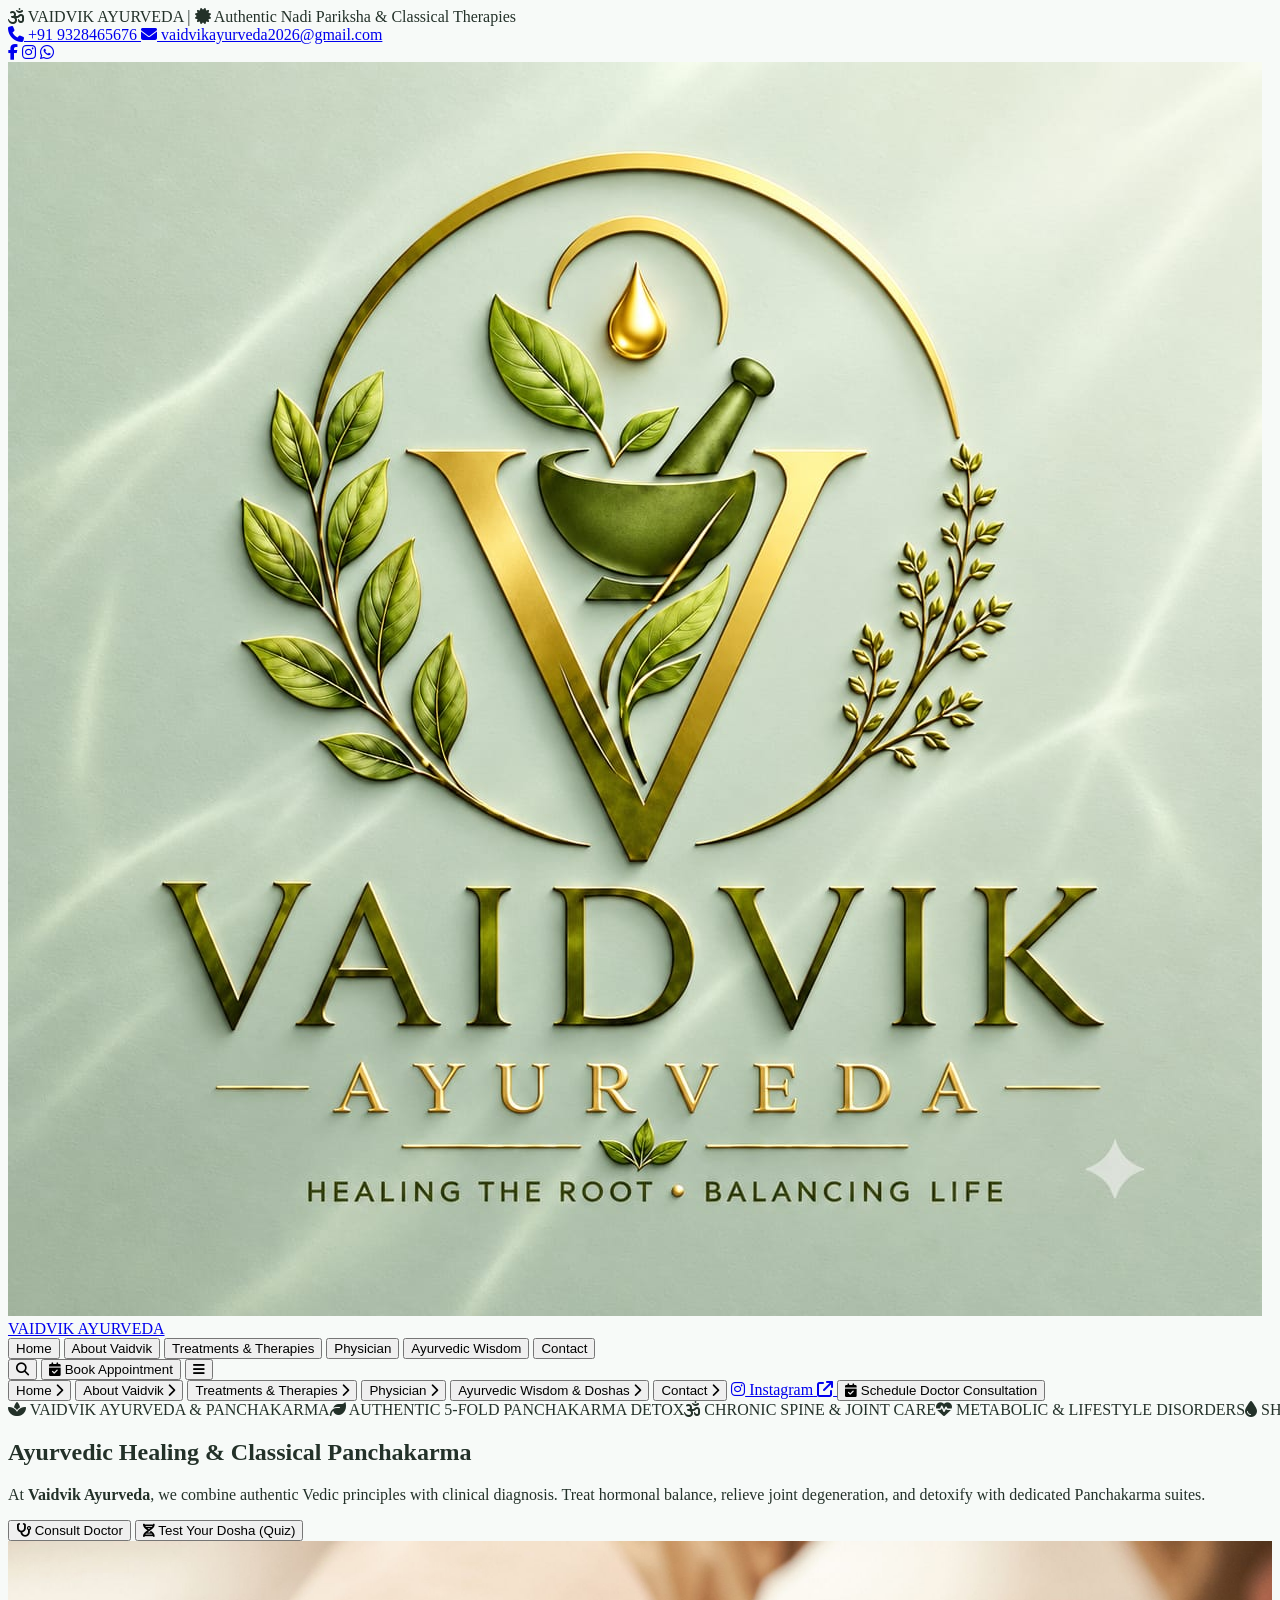
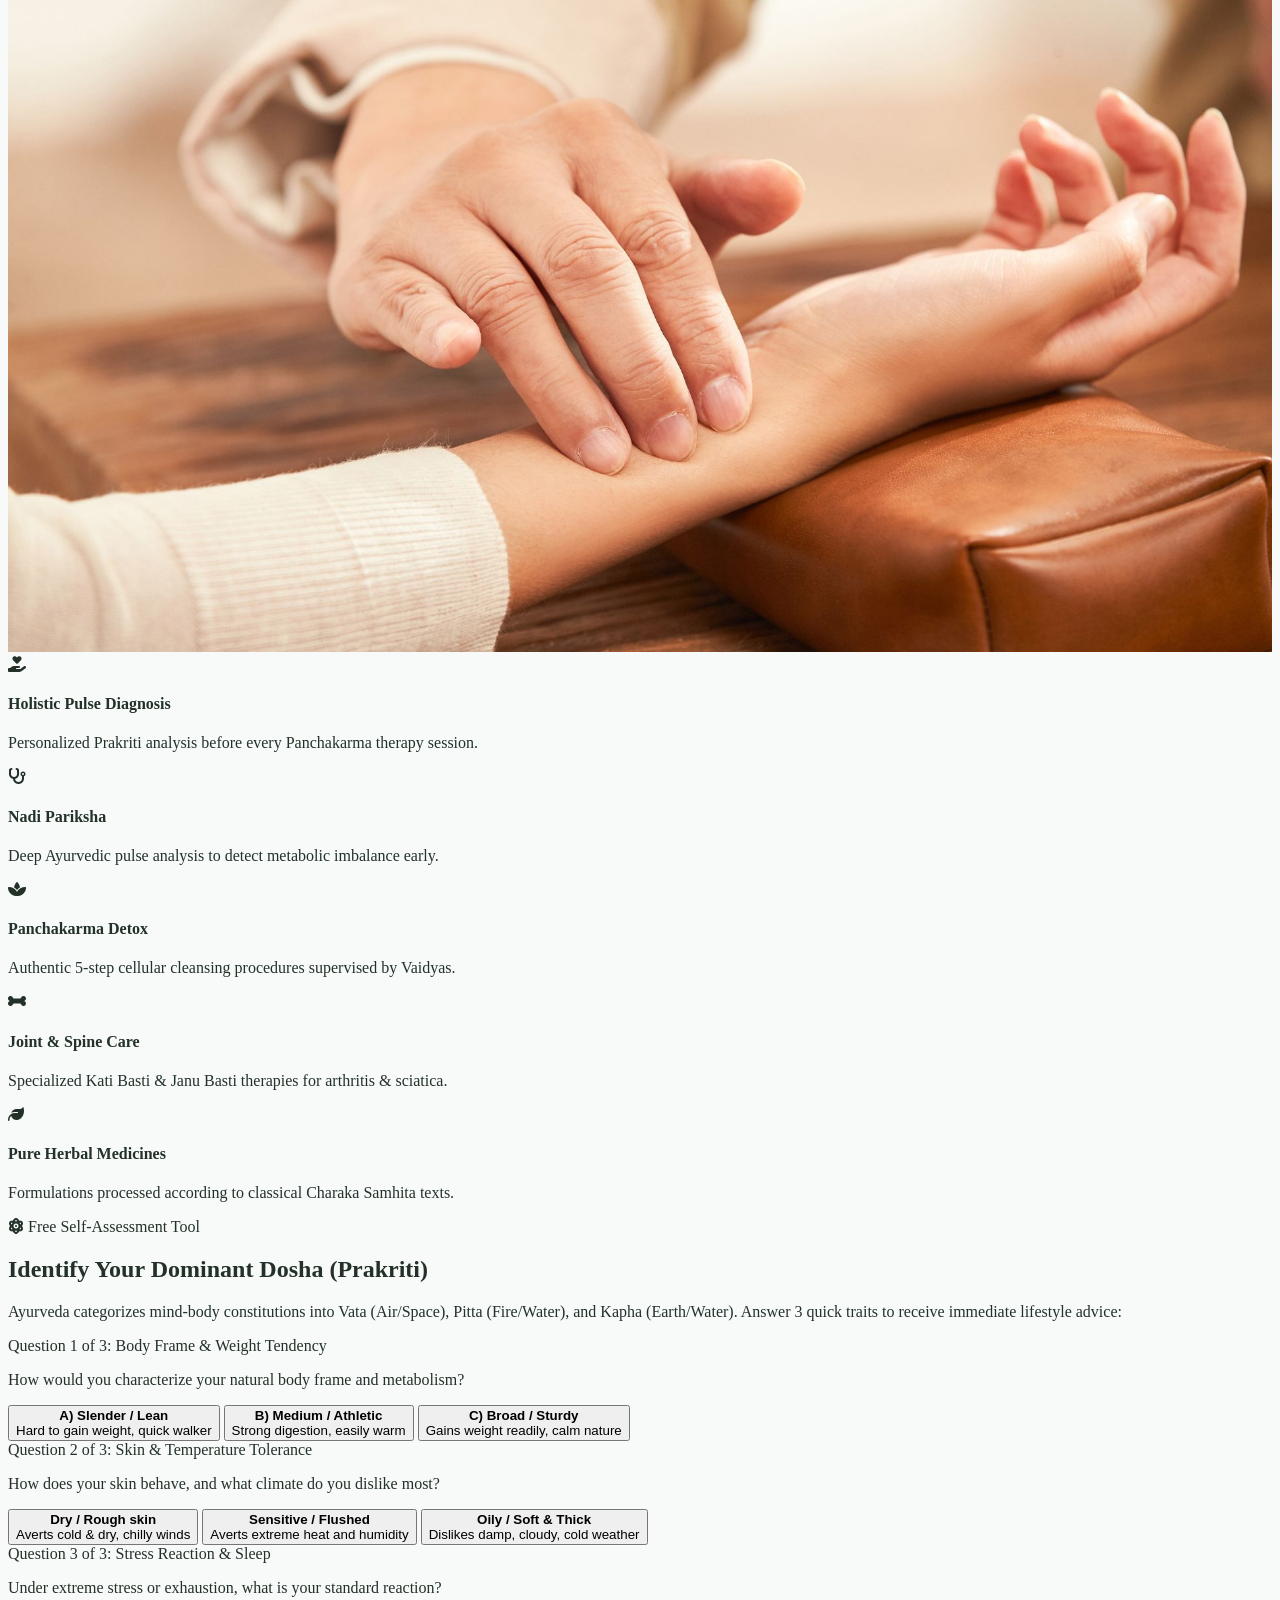
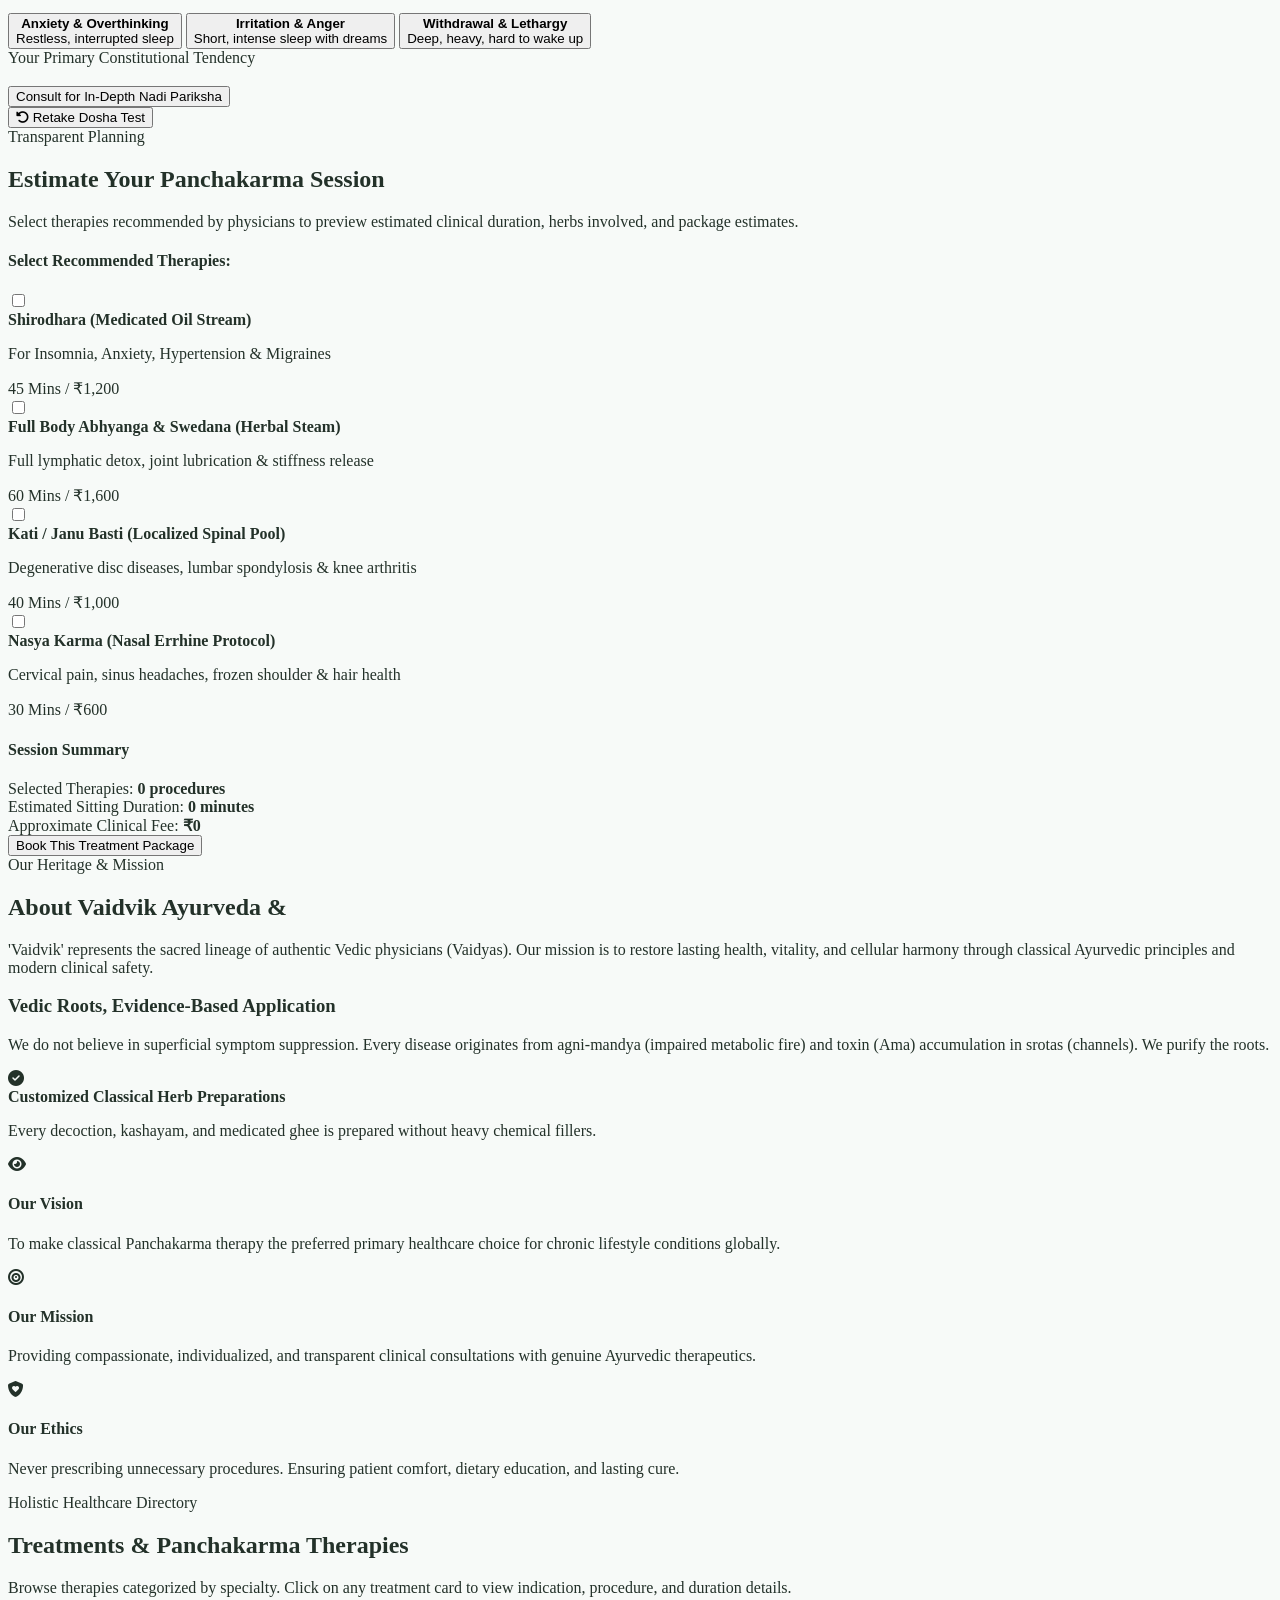
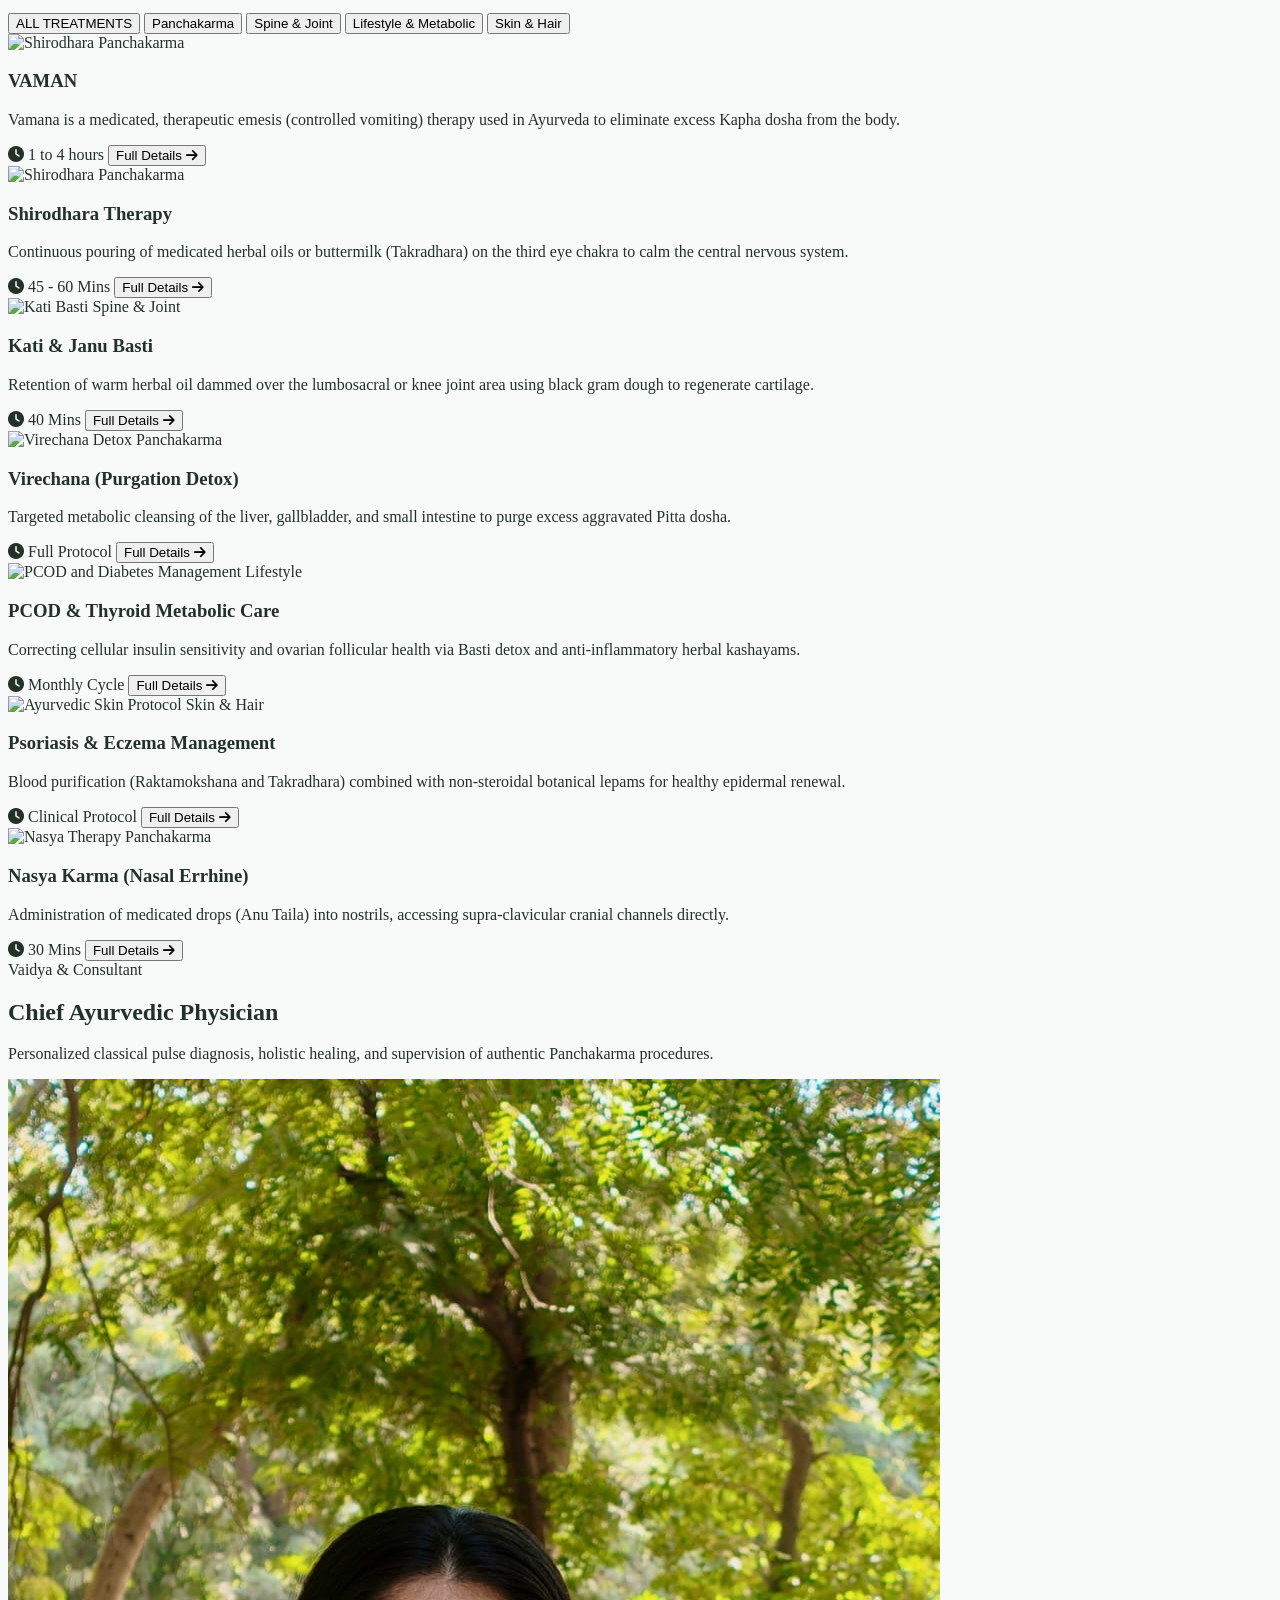
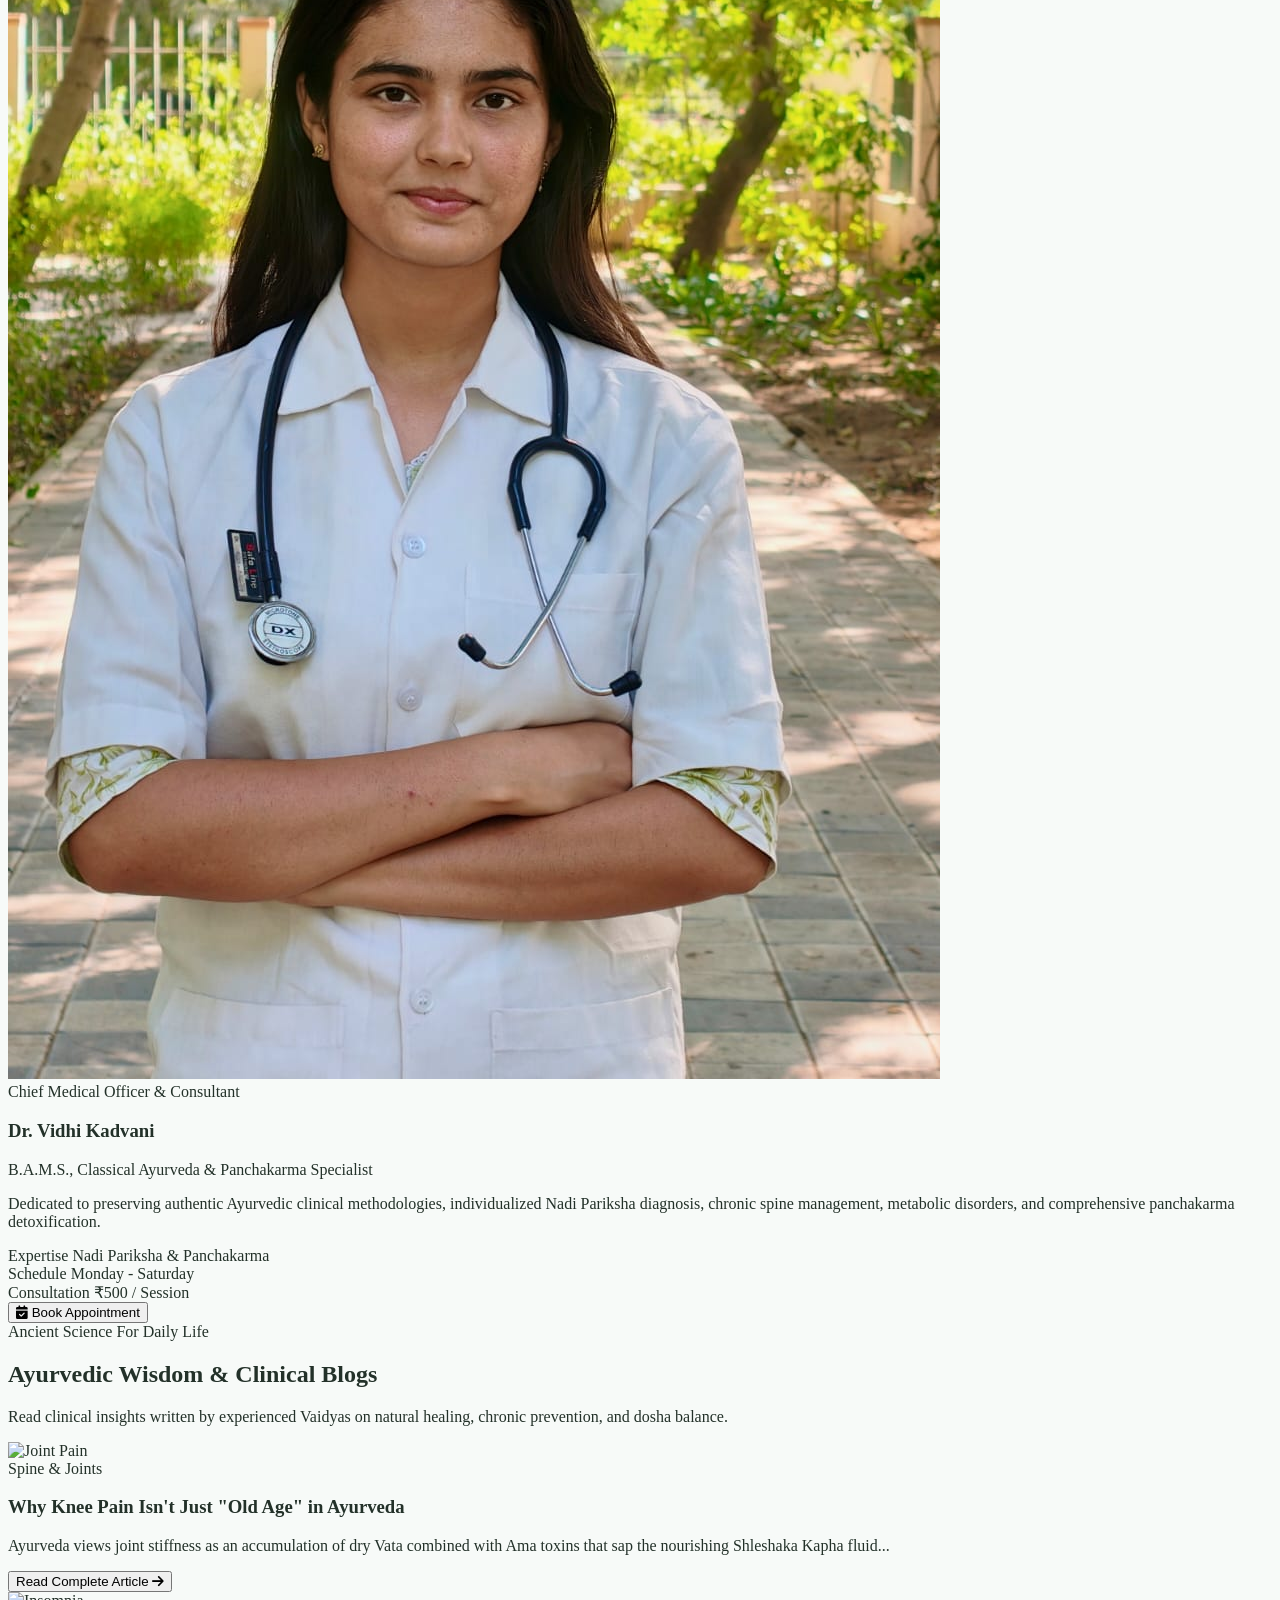
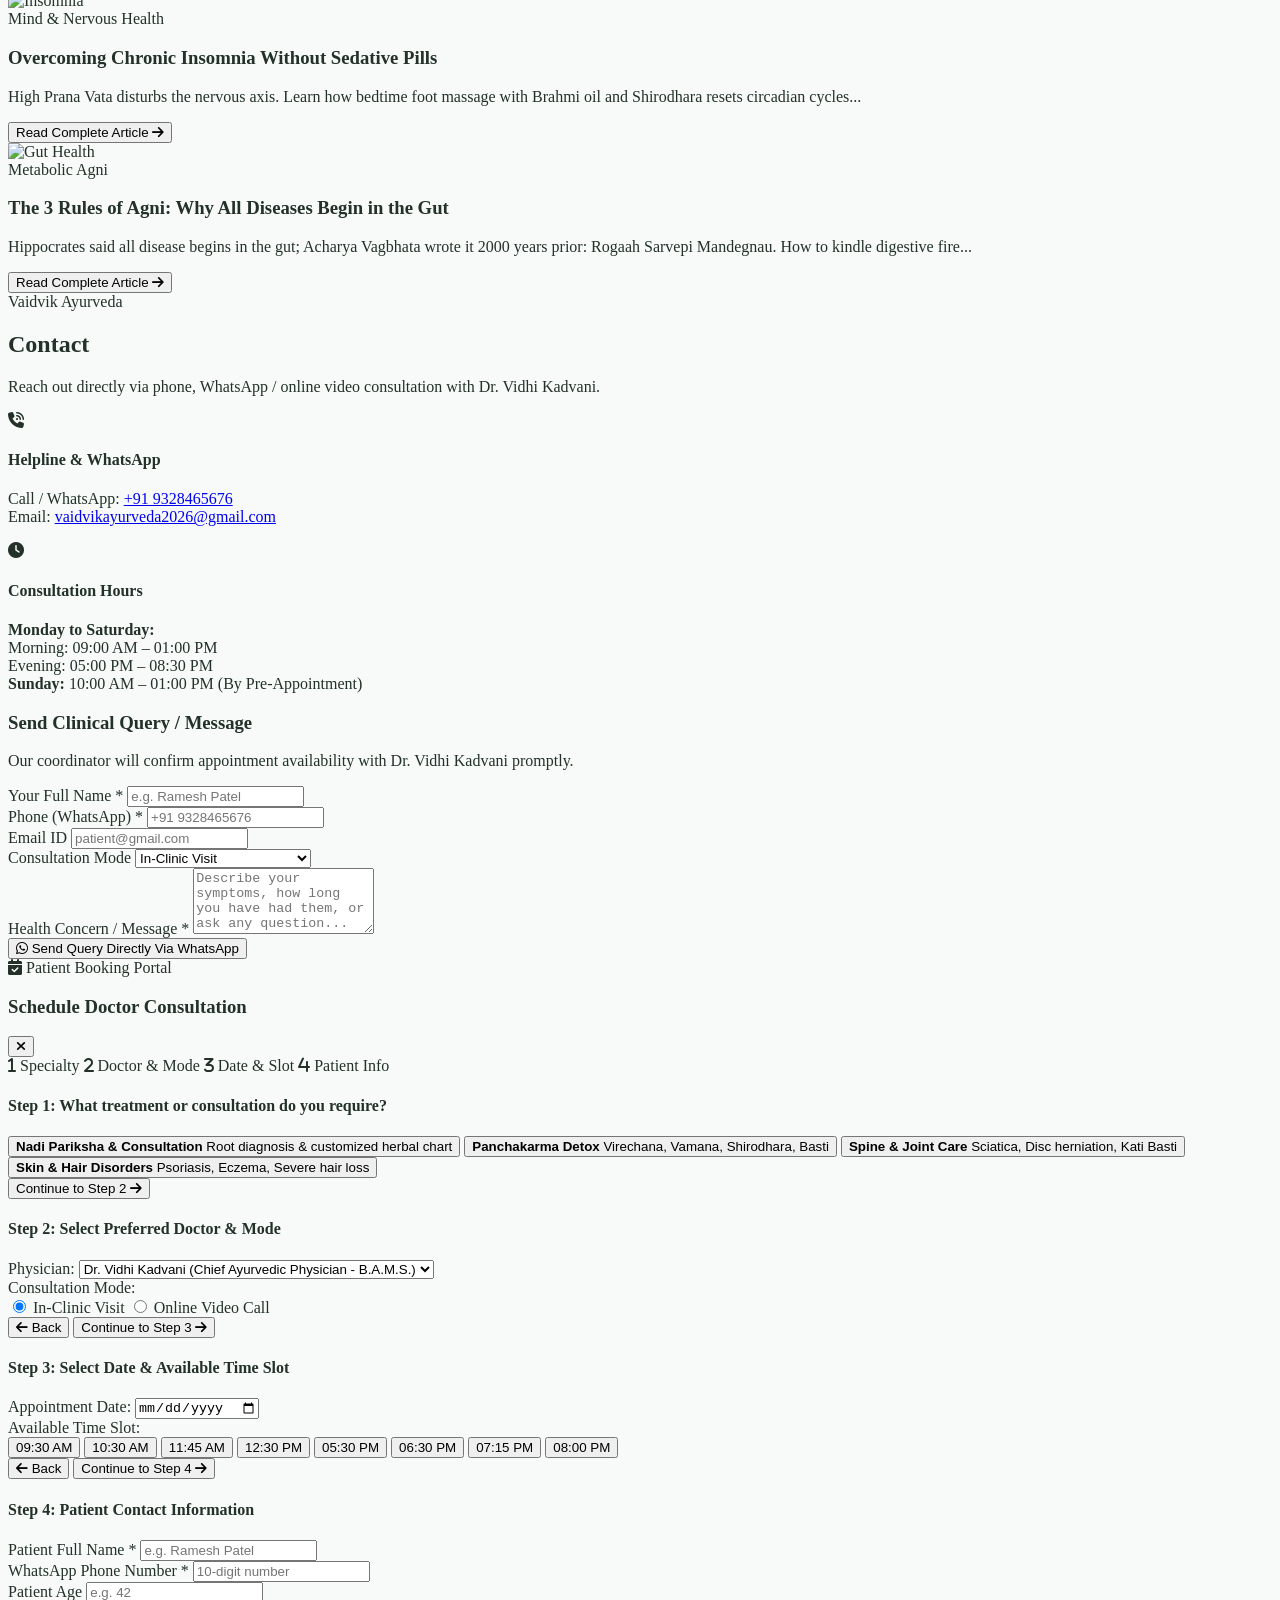
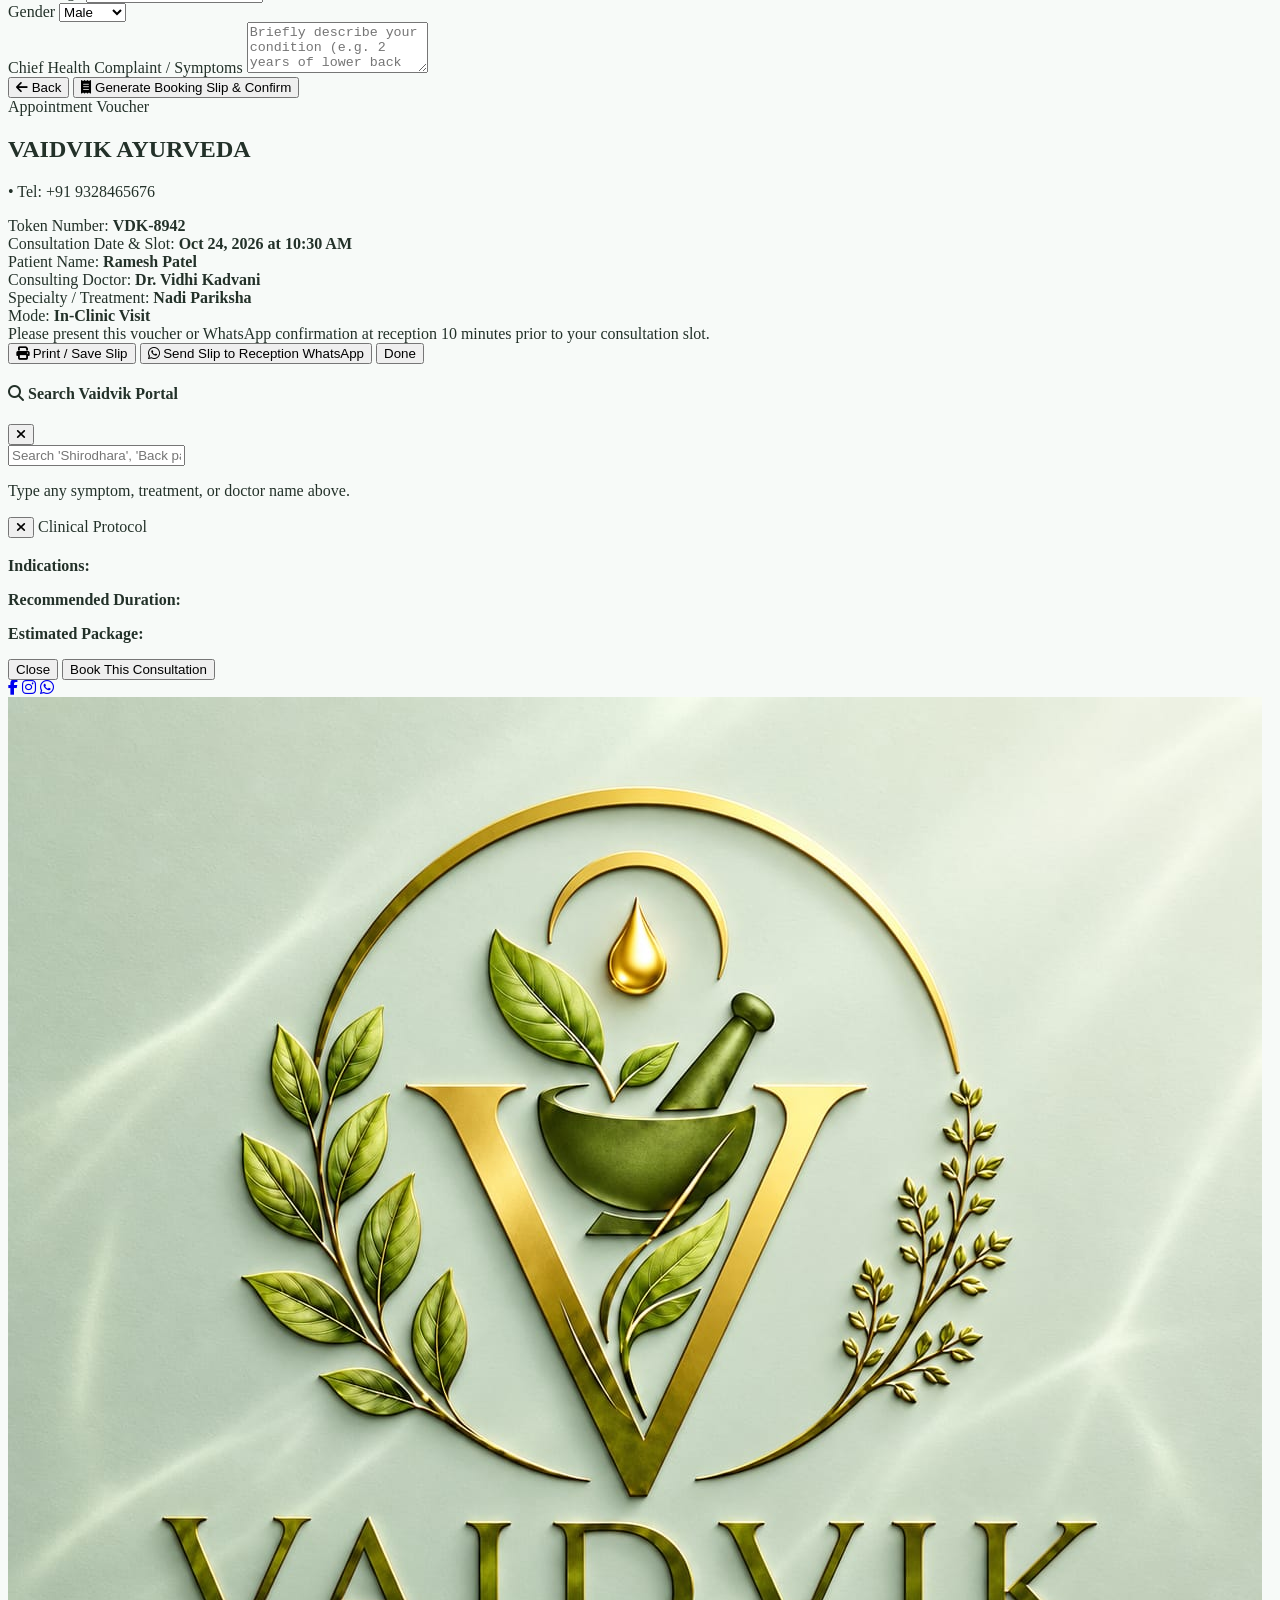
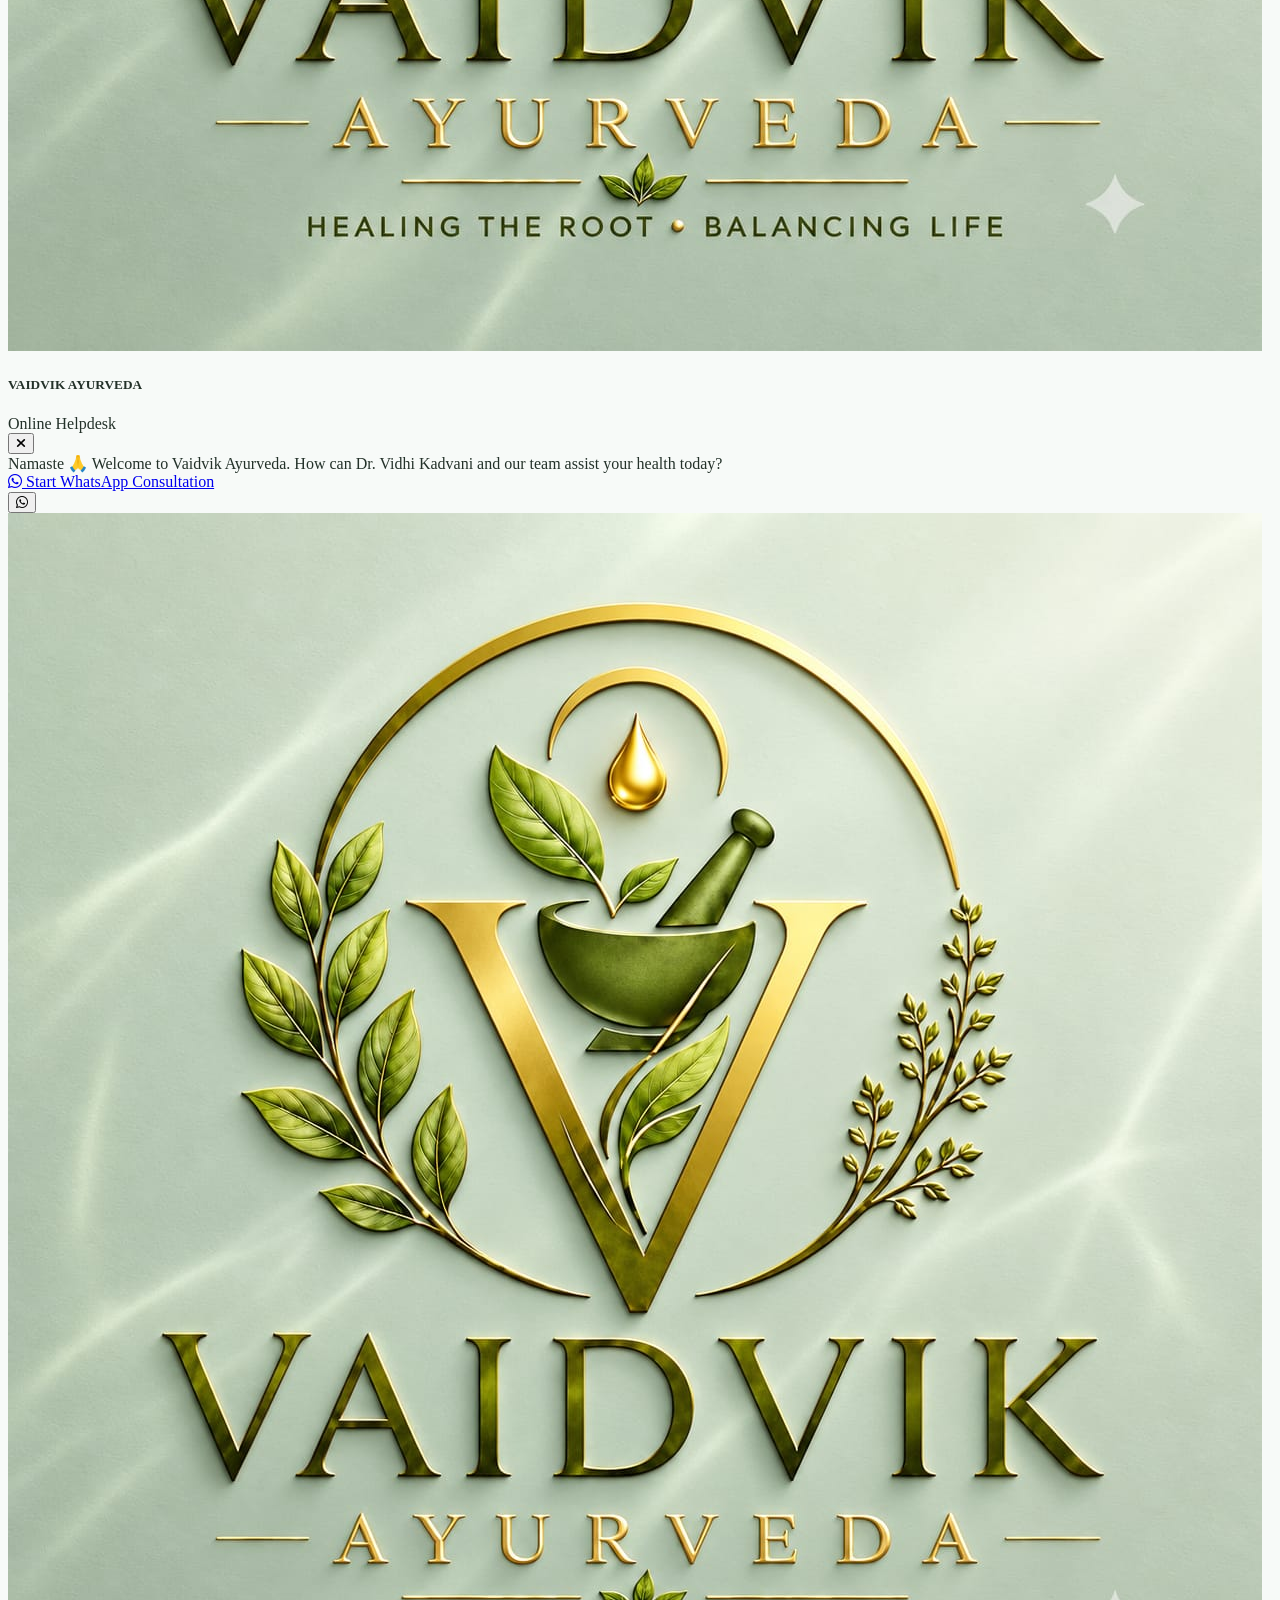
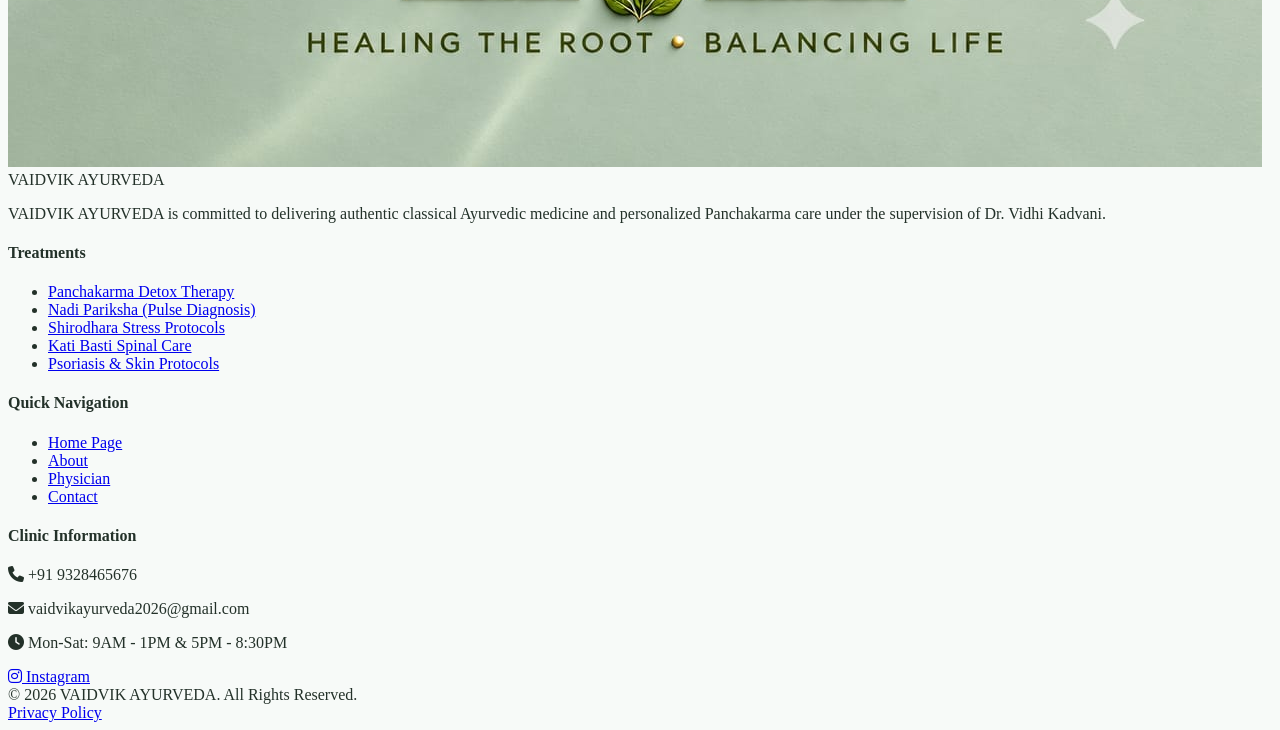
==== commit d27889b8: "Update index.html" ====
--- a/index.html
+++ b/index.html
@@ -128,7 +128,7 @@
           <span>Treatments & Therapies</span> <i class="fa-solid fa-chevron-right text-xs"></i>
         </button>
         <button onclick="navigateTo('doctors'); toggleMobileNav()" class="text-left py-2 text-gray-700 border-b border-gray-100 flex items-center justify-between">
-          <span>Our Physician</span> <i class="fa-solid fa-chevron-right text-xs"></i>
+          <span>Physician</span> <i class="fa-solid fa-chevron-right text-xs"></i>
         </button>
         <button onclick="navigateTo('blogs'); toggleMobileNav()" class="text-left py-2 text-gray-700 border-b border-gray-100 flex items-center justify-between">
           <span>Ayurvedic Wisdom &amp; Doshas</span> <i class="fa-solid fa-chevron-right text-xs"></i>
@@ -496,12 +496,12 @@
     <section id="view-treatments" class="page-view hidden py-12 max-w-7xl mx-auto px-4 sm:px-6 lg:px-8">
       <div class="text-center max-w-3xl mx-auto mb-10">
         <span class="text-ayur-gold text-xs font-bold tracking-widest uppercase">Holistic Healthcare Directory</span>
-        <h1 class="font-serif text-3xl sm:text-4xl font-bold text-ayur-dark mt-1">Our Treatments & Panchakarma Therapies</h1>
+        <h1 class="font-serif text-3xl sm:text-4xl font-bold text-ayur-dark mt-1">Treatments & Panchakarma Therapies</h1>
         <p class="text-gray-600 text-sm mt-2">Browse therapies categorized by specialty. Click on any treatment card to view indication, procedure, and duration details.</p>
 
         <!-- Category Filter Buttons -->
         <div class="flex flex-wrap justify-center gap-2 pt-6">
-          <button onclick="filterTreatments('all')" class="treatment-filter-btn px-4 py-2 rounded-full text-xs font-bold uppercase tracking-wider bg-ayur-primary text-white transition-all shadow-xs" data-category="all">All Specialties</button>
+          <button onclick="filterTreatments('all')" class="treatment-filter-btn px-4 py-2 rounded-full text-xs font-bold uppercase tracking-wider bg-ayur-primary text-white transition-all shadow-xs" data-category="all">ALL TREATMENTS</button>
           <button onclick="filterTreatments('panchakarma')" class="treatment-filter-btn px-4 py-2 rounded-full text-xs font-bold uppercase tracking-wider bg-white text-gray-700 hover:bg-gray-100 transition-all border border-gray-200" data-category="panchakarma">Panchakarma</button>
           <button onclick="filterTreatments('spine')" class="treatment-filter-btn px-4 py-2 rounded-full text-xs font-bold uppercase tracking-wider bg-white text-gray-700 hover:bg-gray-100 transition-all border border-gray-200" data-category="spine">Spine & Joint</button>
           <button onclick="filterTreatments('lifestyle')" class="treatment-filter-btn px-4 py-2 rounded-full text-xs font-bold uppercase tracking-wider bg-white text-gray-700 hover:bg-gray-100 transition-all border border-gray-200" data-category="lifestyle">Lifestyle & Metabolic</button>
@@ -510,6 +510,25 @@
       </div>
 
       <!-- Treatments Grid -->
+      <div id="treatmentsGrid" class="grid grid-cols-1 md:grid-cols-2 lg:grid-cols-3 gap-6">
+        <div class="treatment-item bg-white rounded-2xl overflow-hidden border border-ayur-border shadow-xs hover:shadow-md transition-all group" data-category="panchakarma">
+          <div class="h-48 overflow-hidden relative">
+            <img src="https://images.unsplash.com/photo-1600334089648-b0d9d3028eb2?auto=format&fit=crop&w=600&q=80" alt="Shirodhara" class="w-full h-full object-cover group-hover:scale-105 transition-transform duration-500">
+            <span class="absolute top-3 right-3 bg-white/90 backdrop-blur-xs text-ayur-primary text-[10px] font-bold uppercase tracking-wider px-2.5 py-1 rounded-full shadow-xs border border-ayur-border">Panchakarma</span>
+          </div>
+          <div class="p-6">
+            <h3 class="font-serif font-bold text-lg text-ayur-dark">VAMAN</h3>
+            <p class="text-xs text-gray-500 mt-2 line-clamp-2">Vamana is a medicated, therapeutic emesis (controlled vomiting) therapy used in Ayurveda to eliminate excess Kapha dosha from the body.</p>
+            <div class="mt-4 pt-4 border-t border-gray-100 flex items-center justify-between">
+              <span class="text-xs font-semibold text-ayur-primary"><i class="fa-solid fa-clock mr-1"></i> 1 to 4 hours </span>
+              <button onclick="openTreatmentModal('Shirodhara', 'Continuous rhythm of medicated oils on the forehead.', 'Insomnia, Chronic Stress, Migraine, Anxiety, Hypertension, Memory Fatigue.', '7 to 14 Days recommended', '₹1,200 / session')" class="text-xs font-bold text-ayur-gold hover:text-ayur-goldhover flex items-center gap-1">
+                Full Details <i class="fa-solid fa-arrow-right"></i>
+              </button>
+            </div>
+          </div>
+        </div>
+
+        
       <div id="treatmentsGrid" class="grid grid-cols-1 md:grid-cols-2 lg:grid-cols-3 gap-6">
         <div class="treatment-item bg-white rounded-2xl overflow-hidden border border-ayur-border shadow-xs hover:shadow-md transition-all group" data-category="panchakarma">
           <div class="h-48 overflow-hidden relative">
@@ -618,8 +637,8 @@
     <!-- VIEW 4: DOCTOR (DR. VIDHI KADVANI ONLY) -->
     <section id="view-doctors" class="page-view hidden py-12 max-w-7xl mx-auto px-4 sm:px-6 lg:px-8">
       <div class="text-center max-w-3xl mx-auto mb-12">
-        <span class="text-ayur-gold text-xs font-bold tracking-widest uppercase">Senior Vaidya & Consultant</span>
-        <h1 class="font-serif text-3xl sm:text-4xl font-bold text-ayur-dark mt-1">Our Chief Ayurvedic Physician</h1>
+        <span class="text-ayur-gold text-xs font-bold tracking-widest uppercase">Vaidya & Consultant</span>
+        <h1 class="font-serif text-3xl sm:text-4xl font-bold text-ayur-dark mt-1">Chief Ayurvedic Physician</h1>
         <p class="text-gray-600 text-sm mt-2">Personalized classical pulse diagnosis, holistic healing, and supervision of authentic Panchakarma procedures.</p>
       </div>
 
@@ -1139,7 +1158,7 @@
           <ul class="text-xs space-y-2 text-gray-500">
             <li><a href="javascript:void(0)" onclick="navigateTo('home')" class="hover:text-ayur-primary transition-colors">Home Page</a></li>
             <li><a href="javascript:void(0)" onclick="navigateTo('about')" class="hover:text-ayur-primary transition-colors">About</a></li>
-            <li><a href="javascript:void(0)" onclick="navigateTo('doctors')" class="hover:text-ayur-primary transition-colors">Our Physician</a></li>
+            <li><a href="javascript:void(0)" onclick="navigateTo('doctors')" class="hover:text-ayur-primary transition-colors">Physician</a></li>
             <li><a href="javascript:void(0)" onclick="navigateTo('contact')" class="hover:text-ayur-primary transition-colors">Contact</a></li>
           </ul>
         </div>
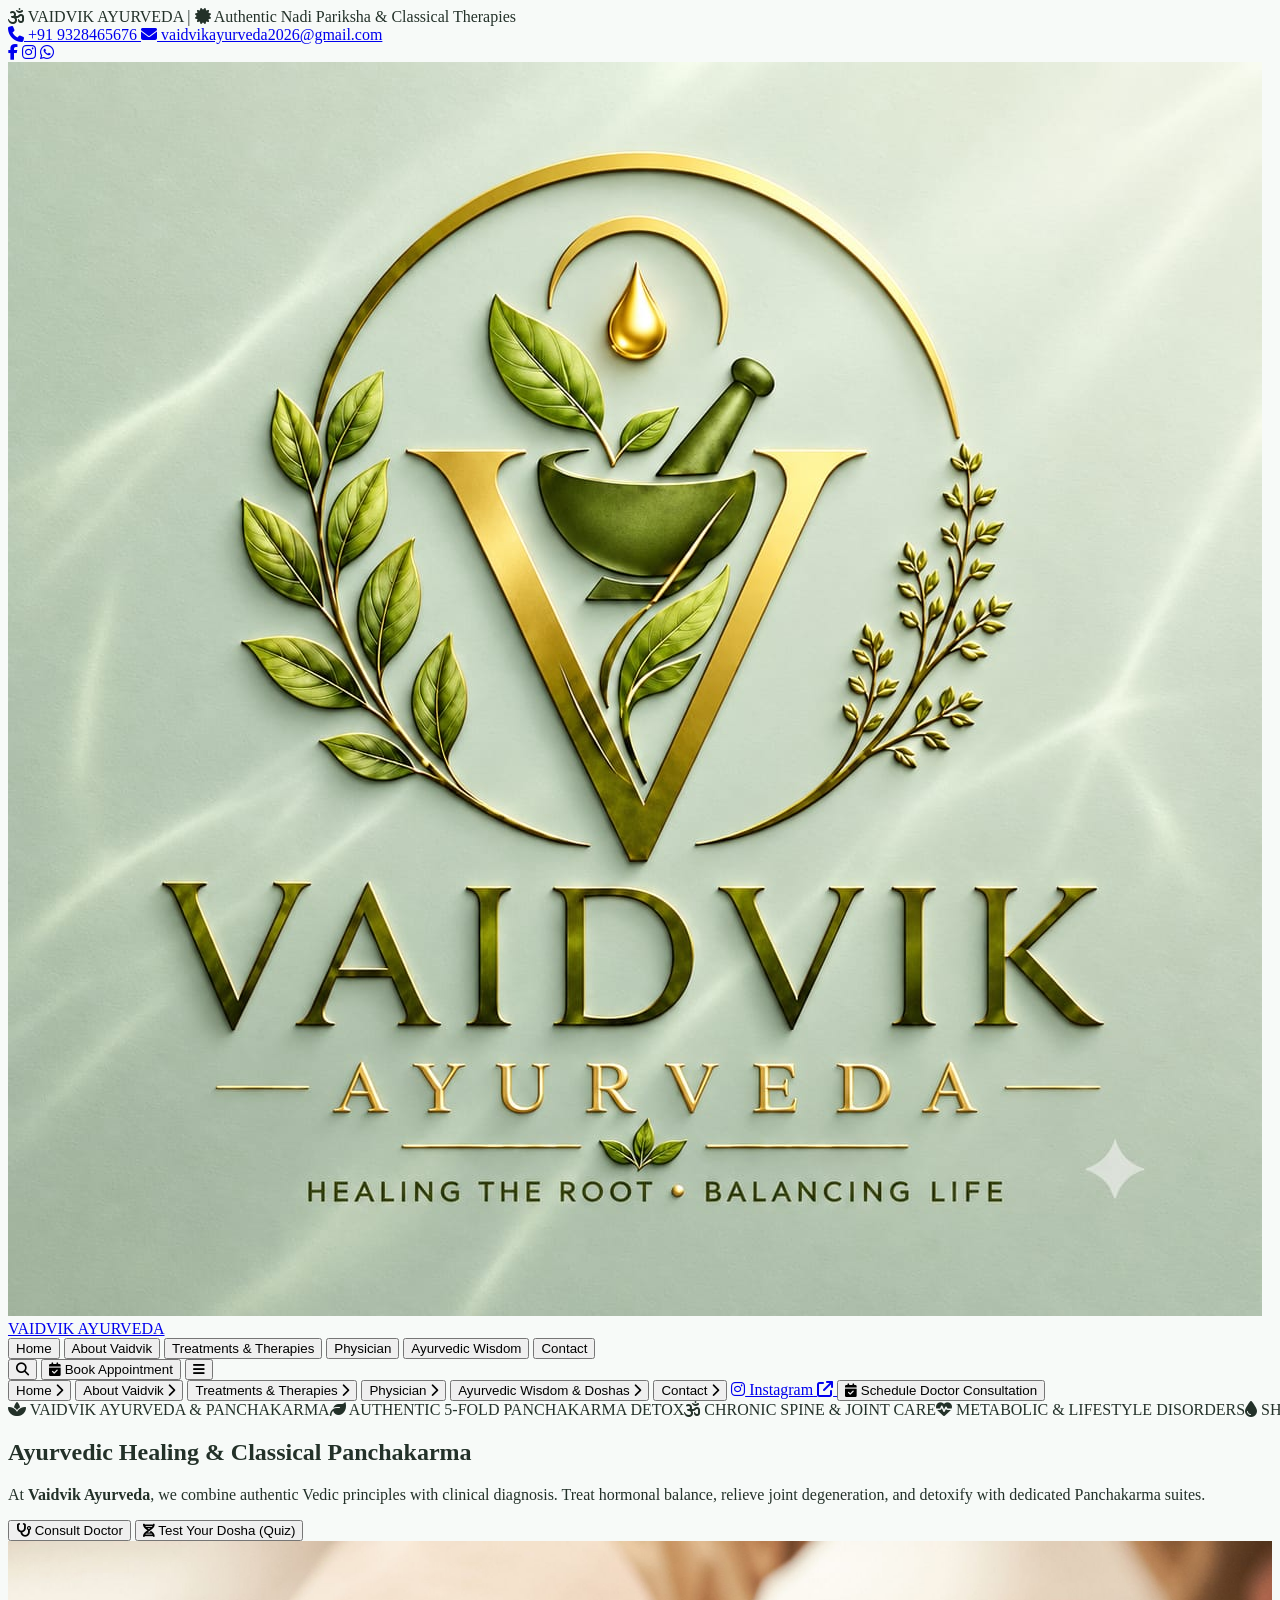
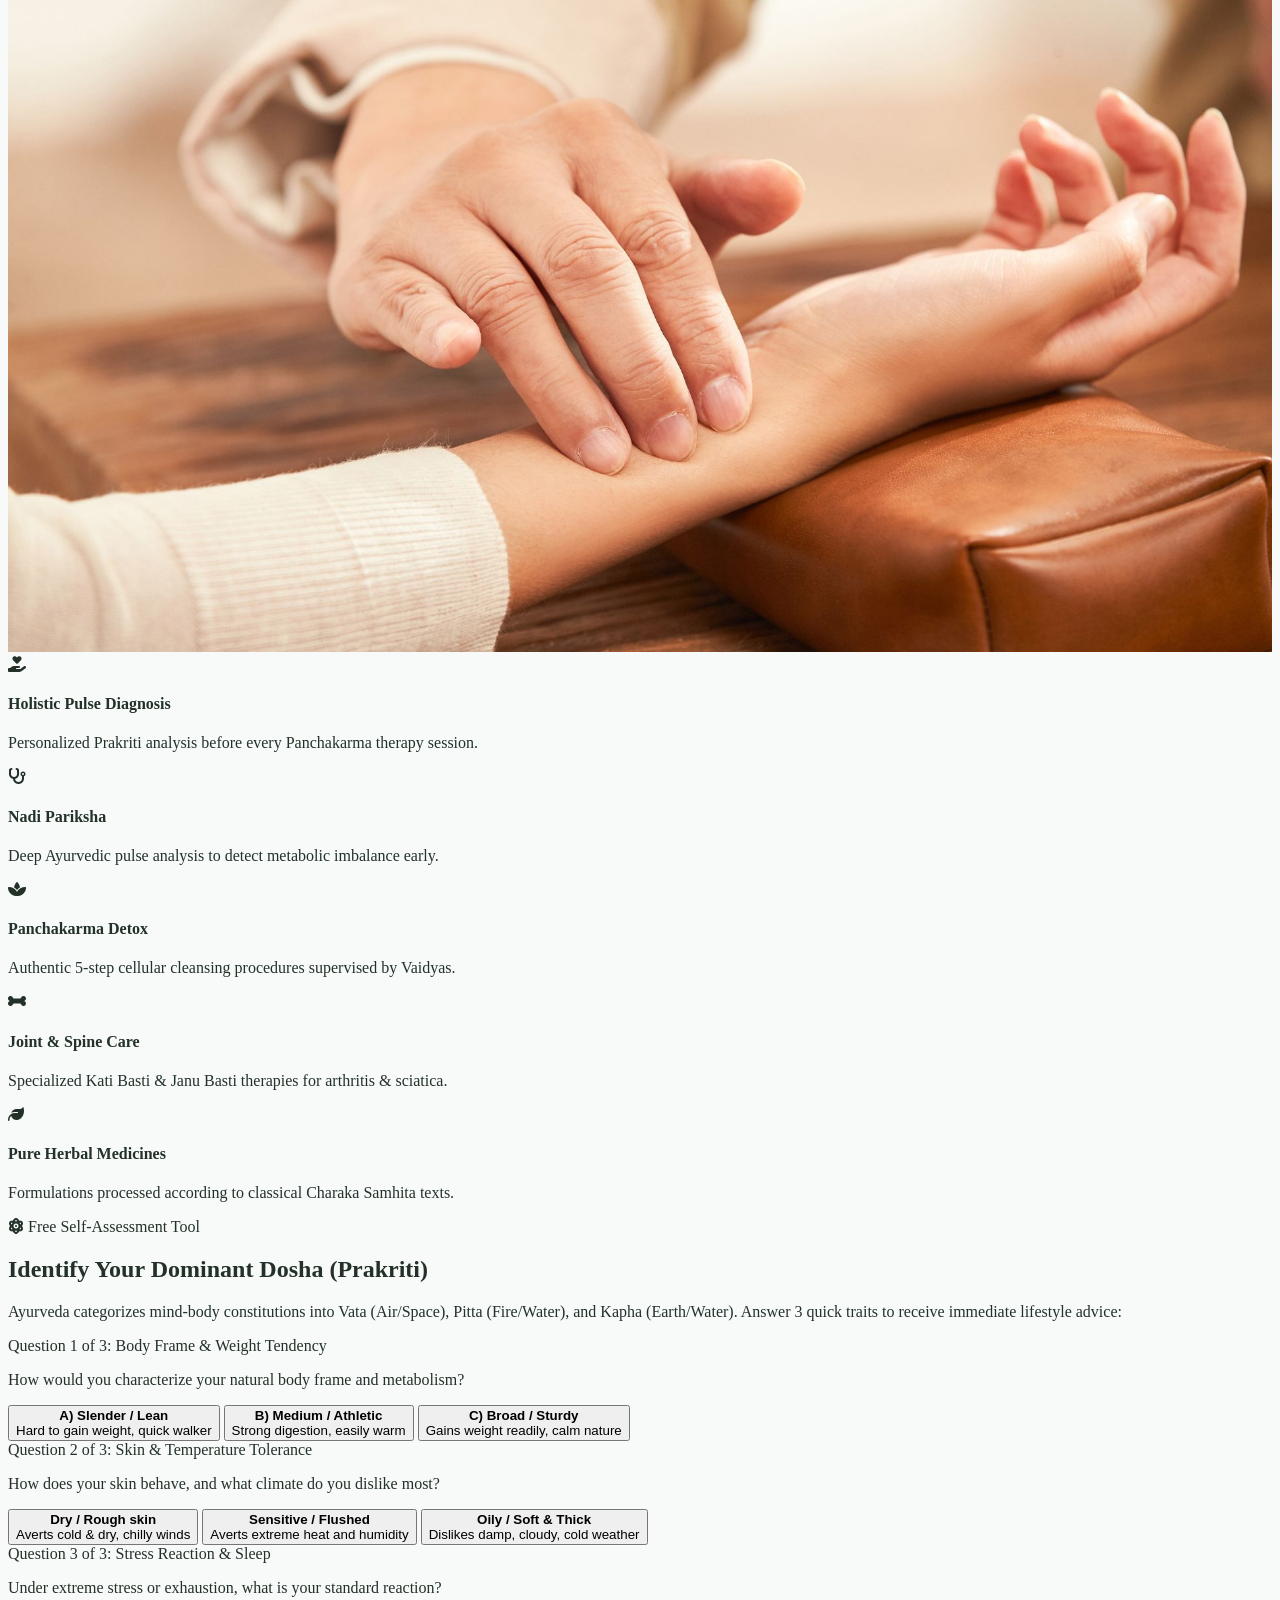
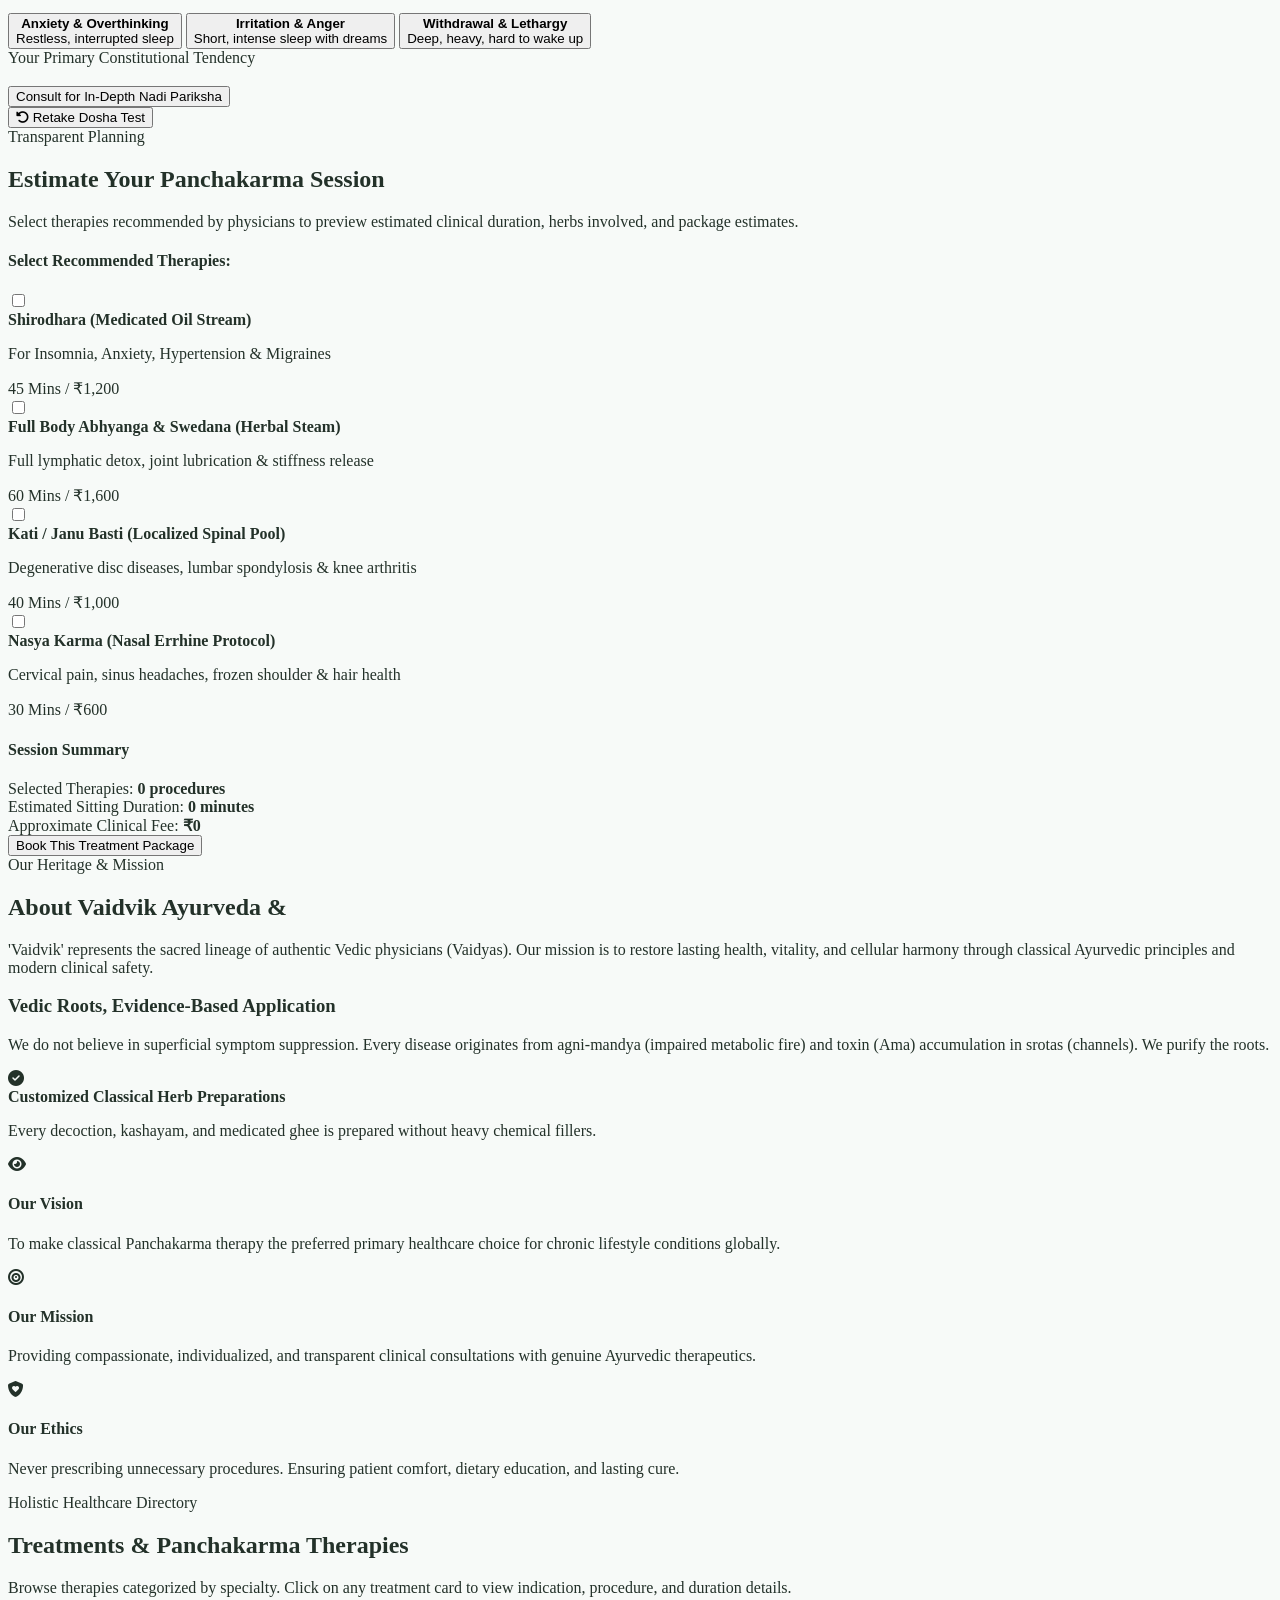
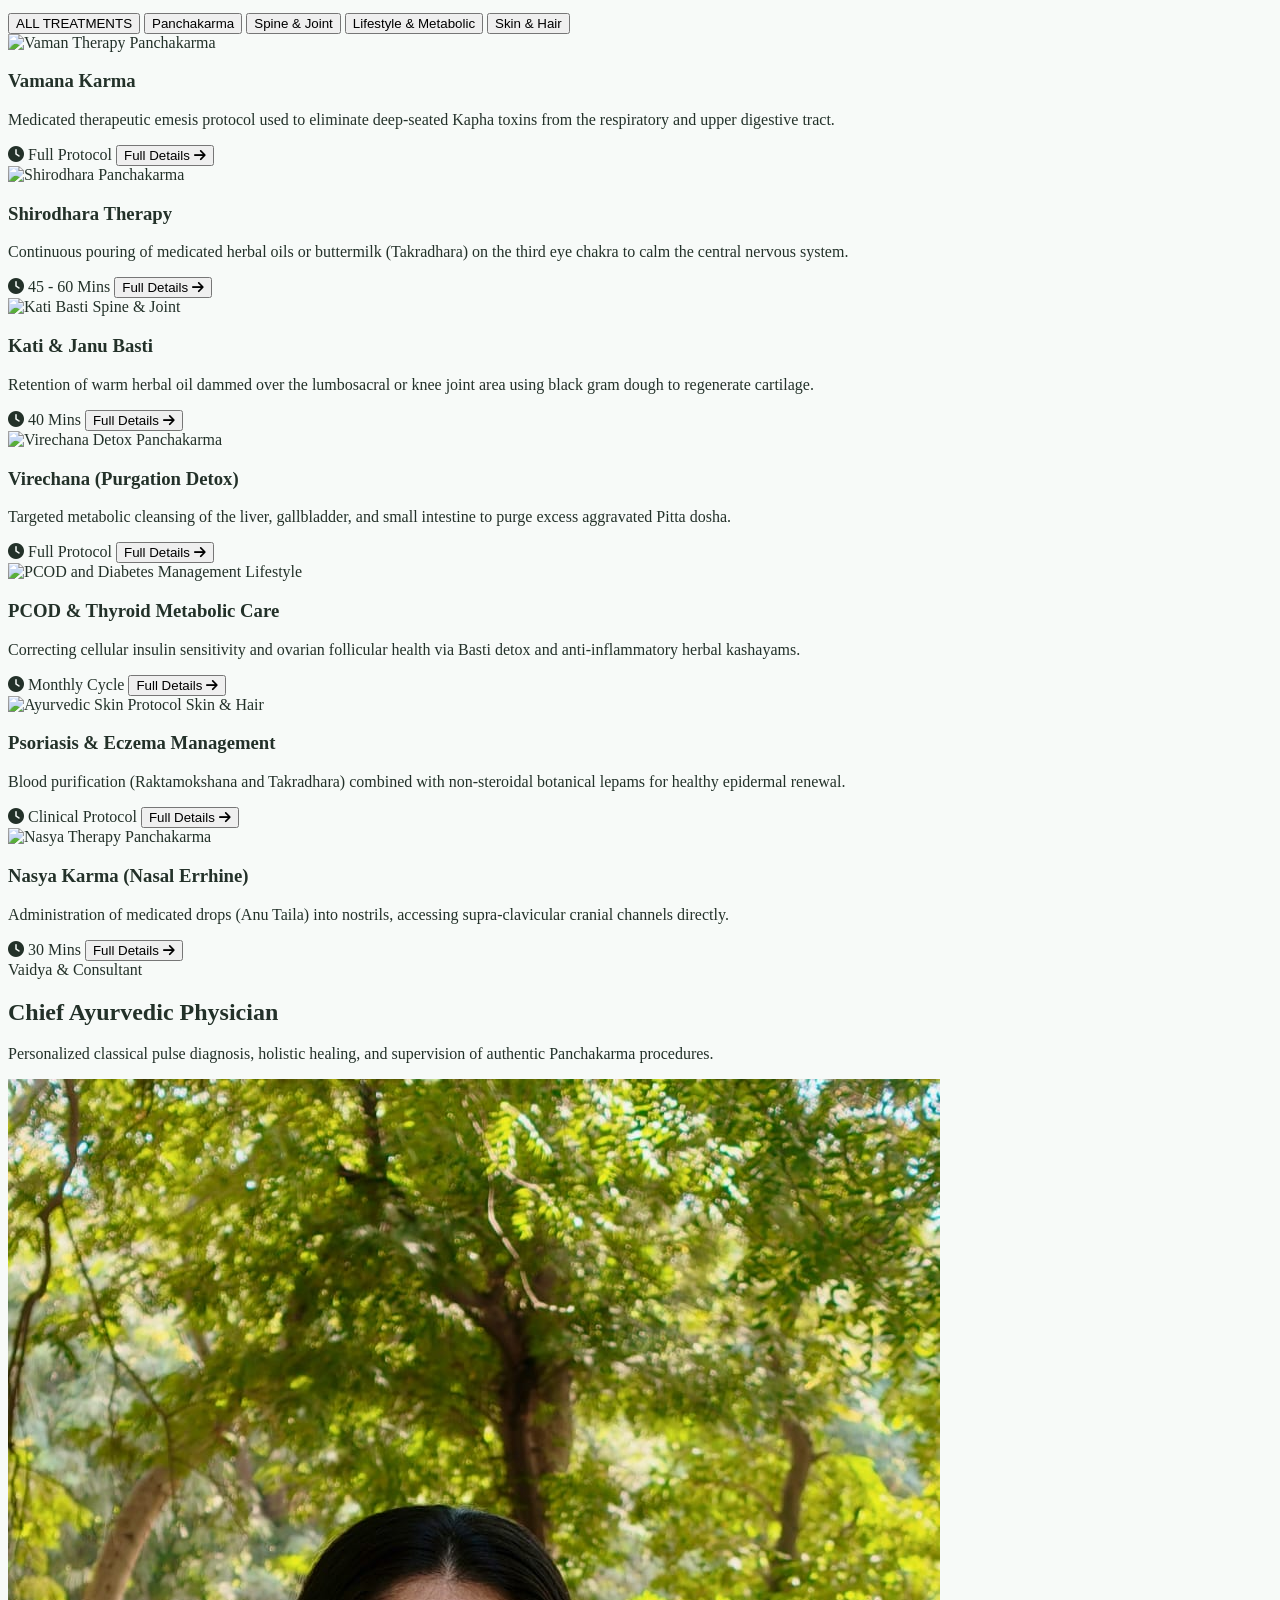
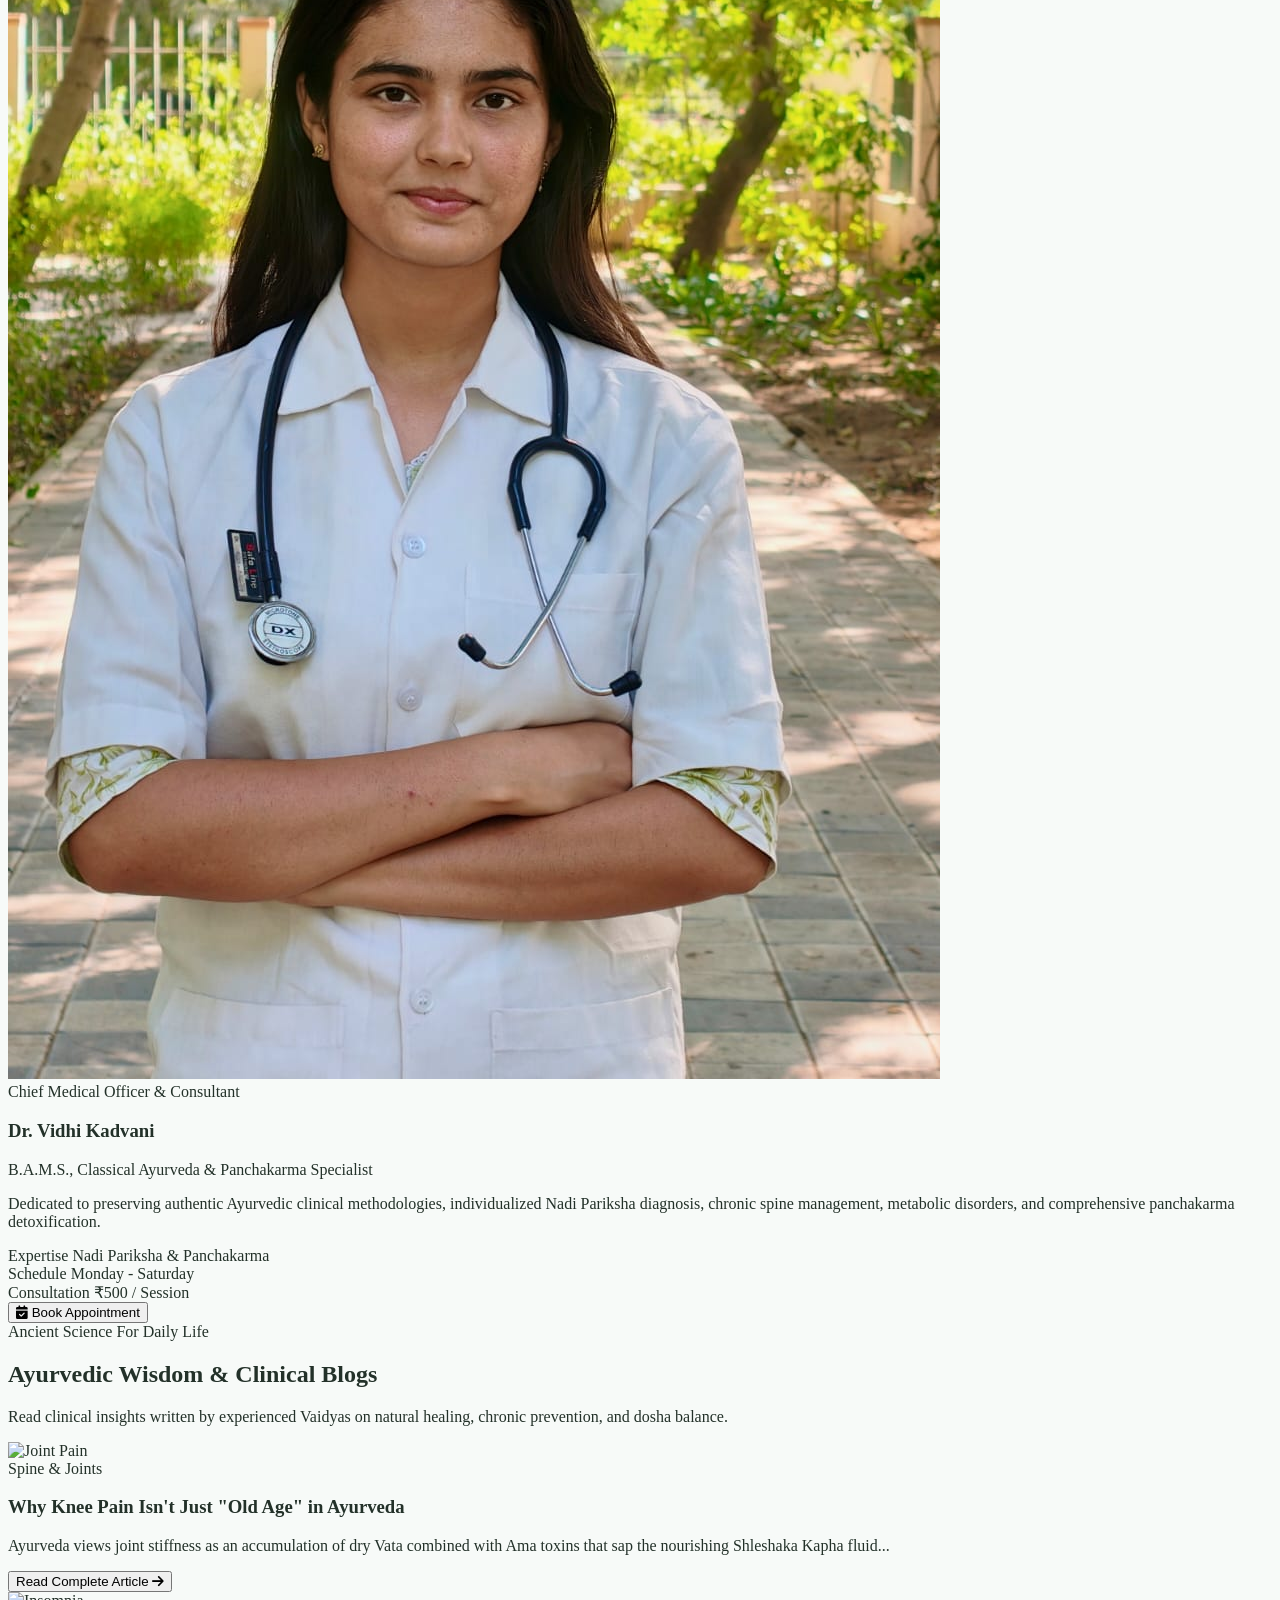
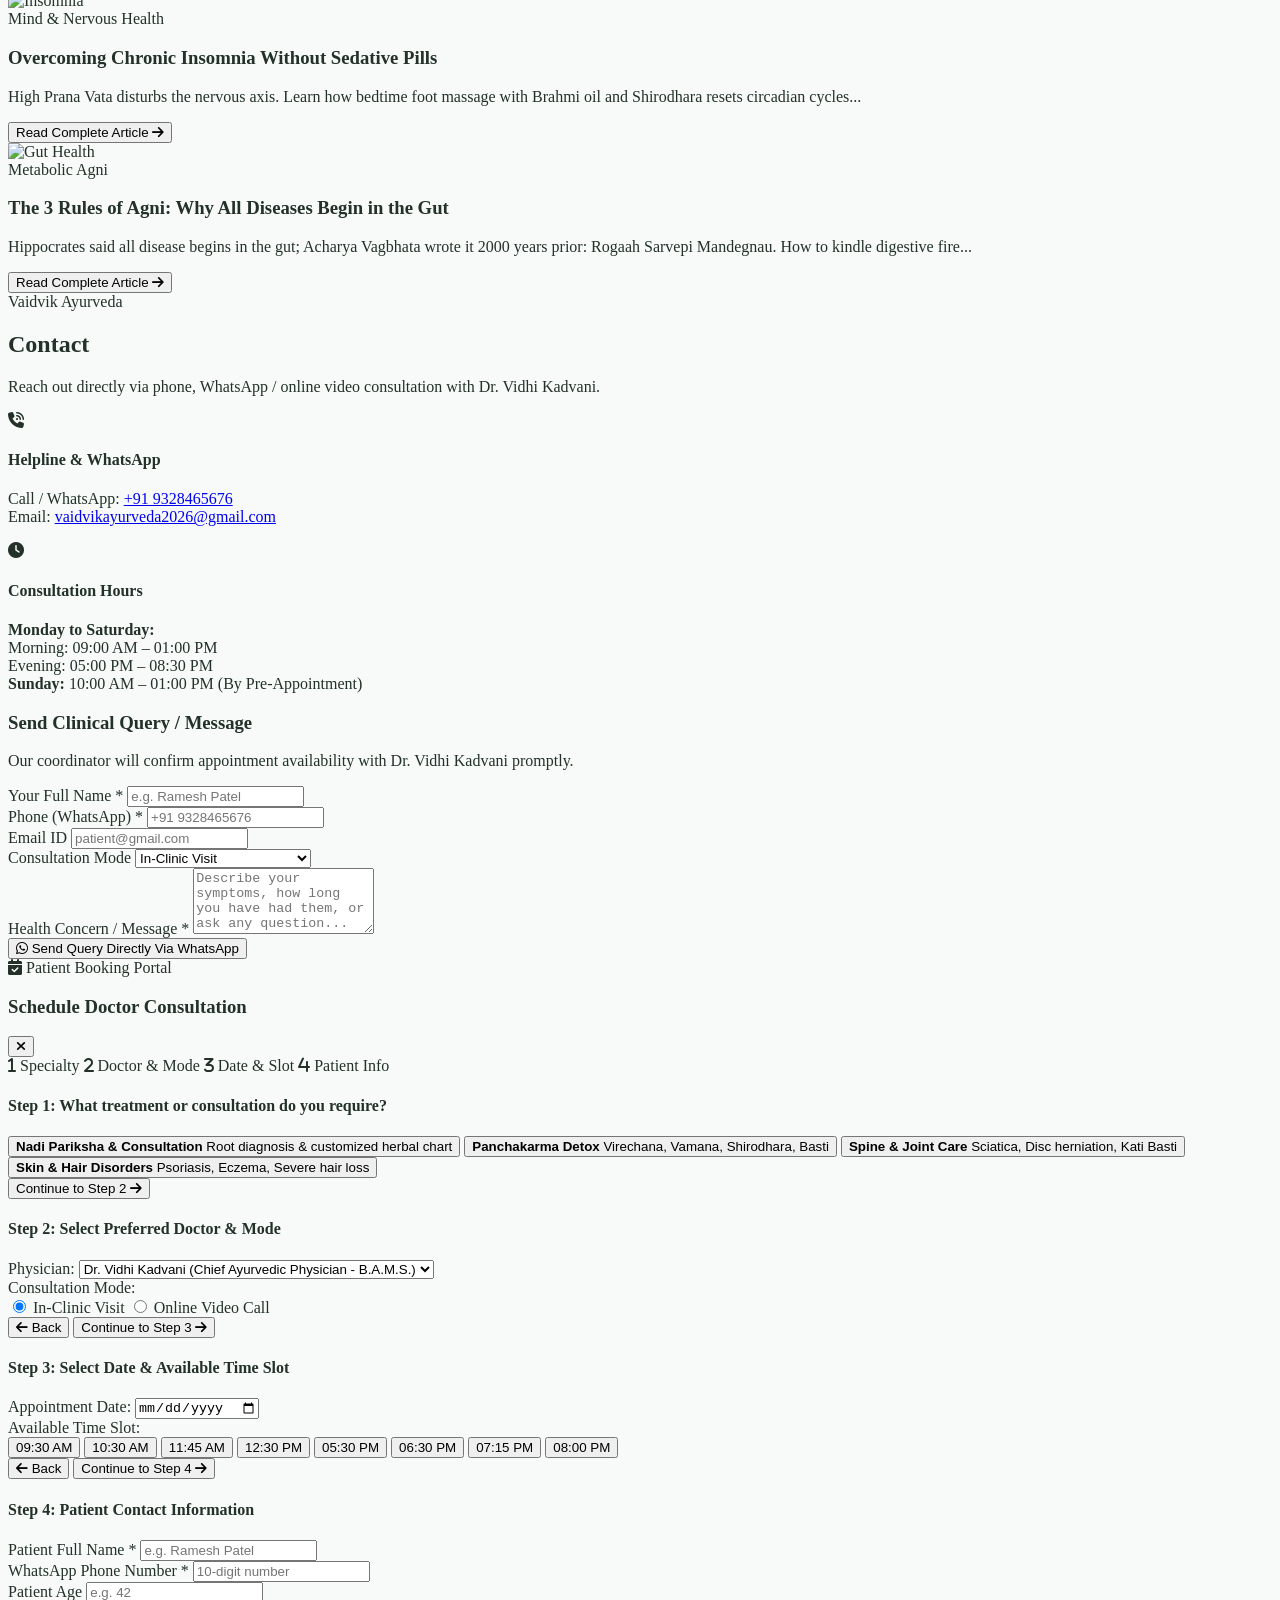
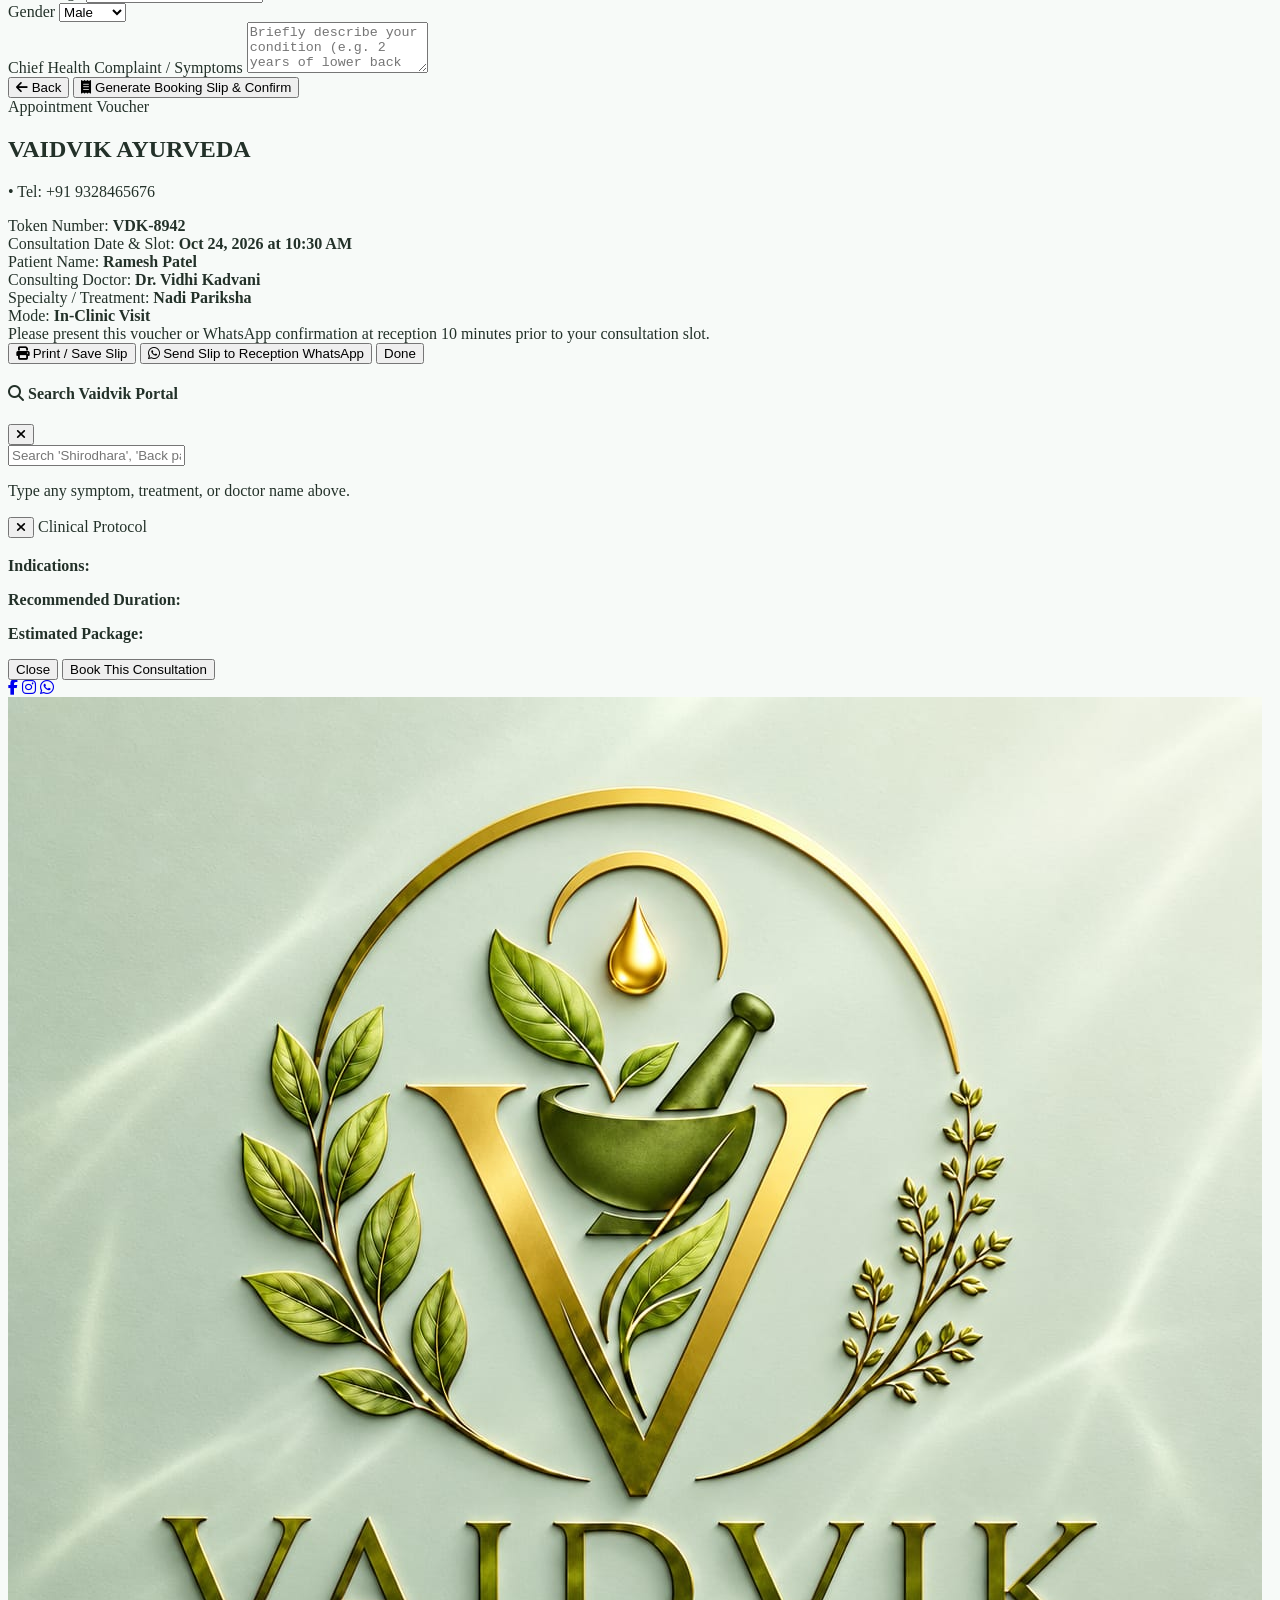
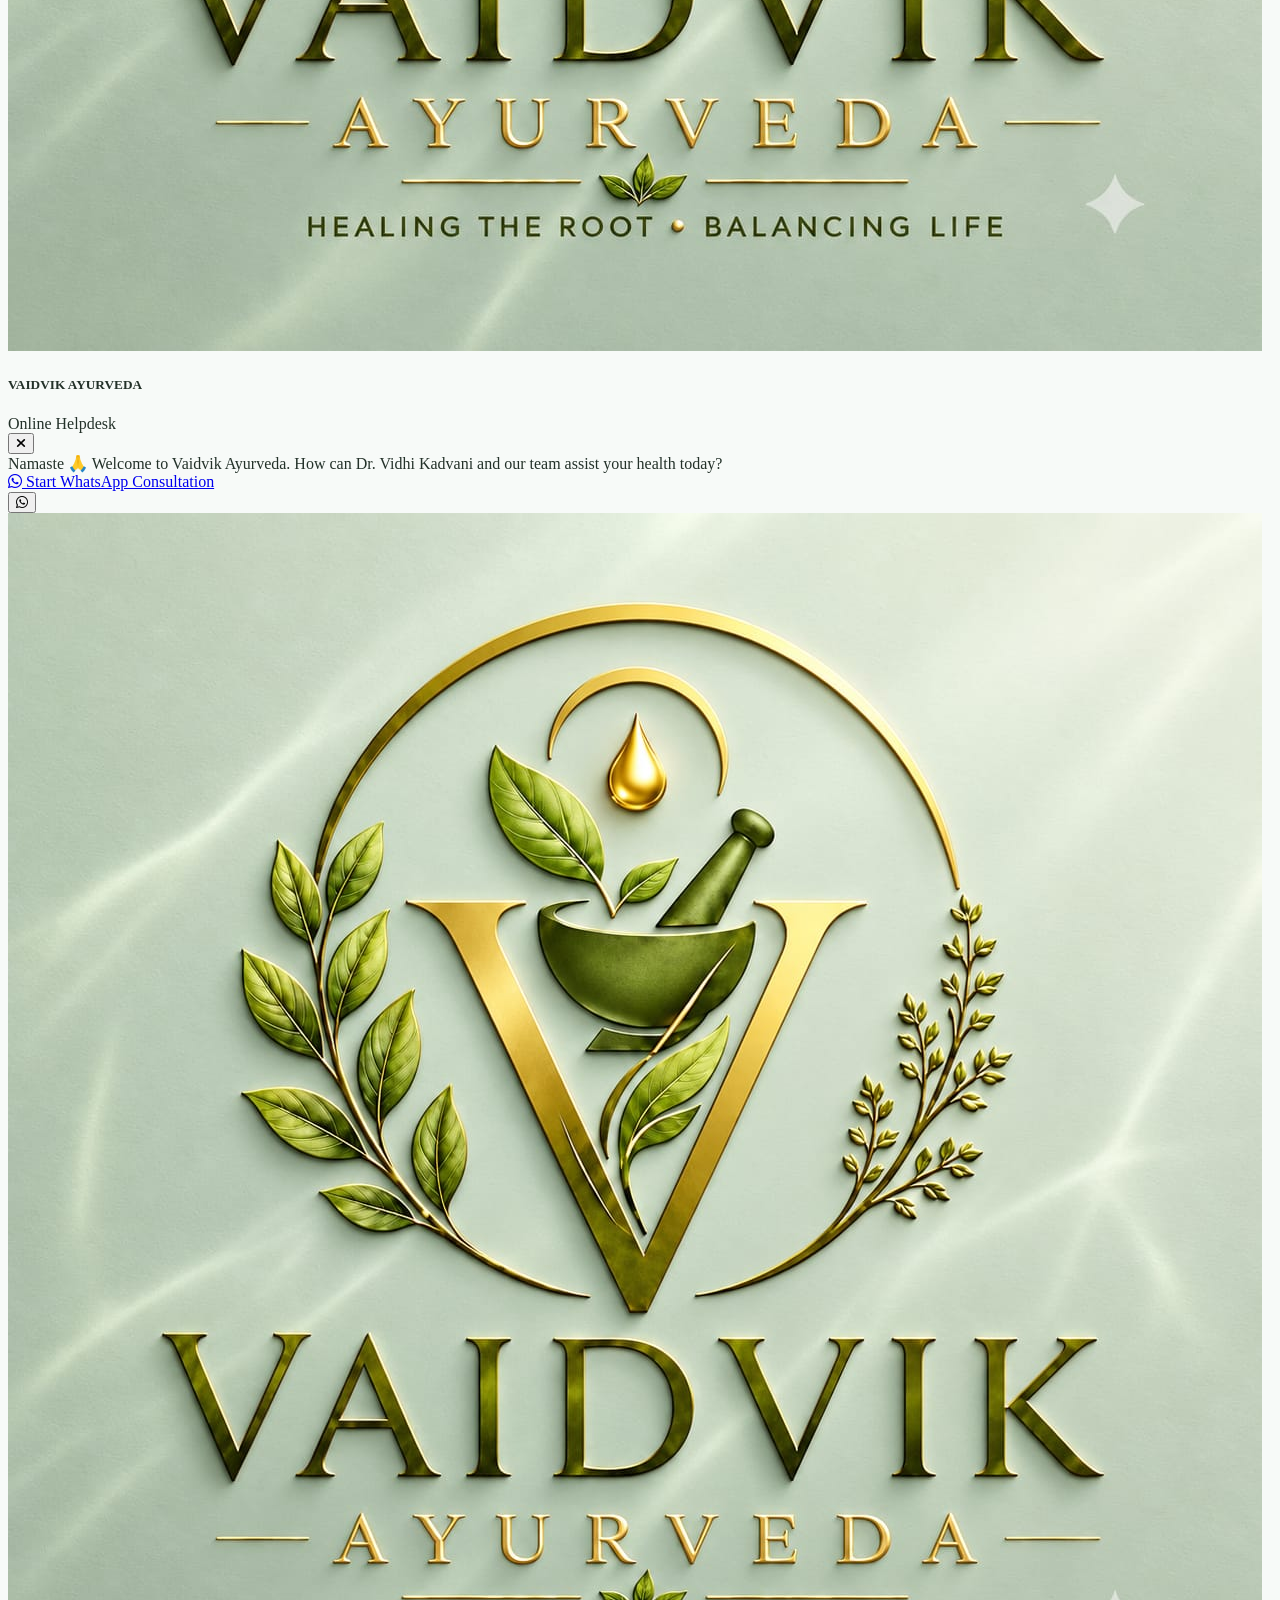
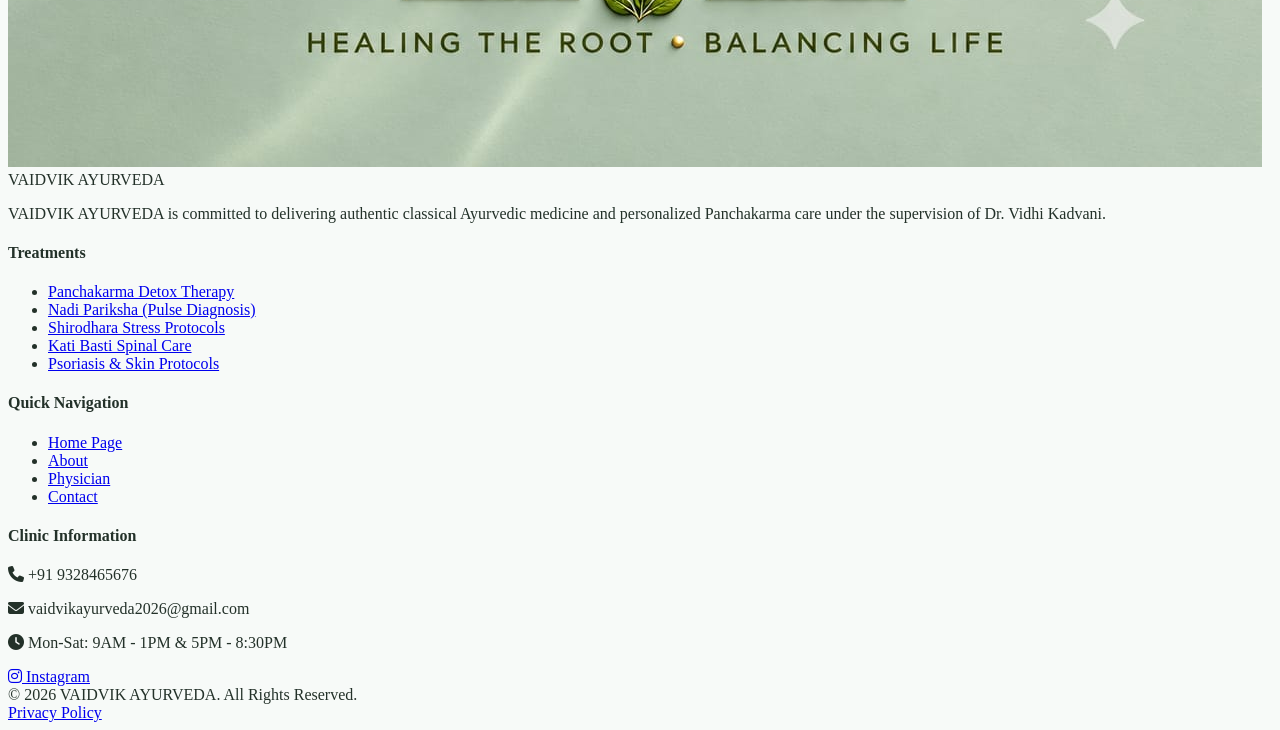
==== commit e9aa6ed3: "Update index.html" ====
--- a/index.html
+++ b/index.html
@@ -511,25 +511,25 @@
 
       <!-- Treatments Grid -->
       <div id="treatmentsGrid" class="grid grid-cols-1 md:grid-cols-2 lg:grid-cols-3 gap-6">
+        <!-- 1. Vaman -->
         <div class="treatment-item bg-white rounded-2xl overflow-hidden border border-ayur-border shadow-xs hover:shadow-md transition-all group" data-category="panchakarma">
           <div class="h-48 overflow-hidden relative">
-            <img src="https://images.unsplash.com/photo-1600334089648-b0d9d3028eb2?auto=format&fit=crop&w=600&q=80" alt="Shirodhara" class="w-full h-full object-cover group-hover:scale-105 transition-transform duration-500">
+            <img src="https://images.unsplash.com/photo-1544367567-0f2fcb009e0b?auto=format&fit=crop&w=600&q=80" alt="Vaman Therapy" class="w-full h-full object-cover group-hover:scale-105 transition-transform duration-500">
             <span class="absolute top-3 right-3 bg-white/90 backdrop-blur-xs text-ayur-primary text-[10px] font-bold uppercase tracking-wider px-2.5 py-1 rounded-full shadow-xs border border-ayur-border">Panchakarma</span>
           </div>
           <div class="p-6">
-            <h3 class="font-serif font-bold text-lg text-ayur-dark">VAMAN</h3>
-            <p class="text-xs text-gray-500 mt-2 line-clamp-2">Vamana is a medicated, therapeutic emesis (controlled vomiting) therapy used in Ayurveda to eliminate excess Kapha dosha from the body.</p>
+            <h3 class="font-serif font-bold text-lg text-ayur-dark">Vamana Karma</h3>
+            <p class="text-xs text-gray-500 mt-2 line-clamp-2">Medicated therapeutic emesis protocol used to eliminate deep-seated Kapha toxins from the respiratory and upper digestive tract.</p>
             <div class="mt-4 pt-4 border-t border-gray-100 flex items-center justify-between">
-              <span class="text-xs font-semibold text-ayur-primary"><i class="fa-solid fa-clock mr-1"></i> 1 to 4 hours </span>
-              <button onclick="openTreatmentModal('Shirodhara', 'Continuous rhythm of medicated oils on the forehead.', 'Insomnia, Chronic Stress, Migraine, Anxiety, Hypertension, Memory Fatigue.', '7 to 14 Days recommended', '₹1,200 / session')" class="text-xs font-bold text-ayur-gold hover:text-ayur-goldhover flex items-center gap-1">
+              <span class="text-xs font-semibold text-ayur-primary"><i class="fa-solid fa-clock mr-1"></i> Full Protocol</span>
+              <button onclick="openTreatmentModal('Vamana Karma', 'Controlled therapeutic emesis under physician supervision.', 'Chronic Asthma, Bronchitis, Psoriasis, Hyperacidity, Metabolic Sluggishness.', 'Requires 3 to 7 Days Preparation', 'Customized Package')" class="text-xs font-bold text-ayur-gold hover:text-ayur-goldhover flex items-center gap-1">
                 Full Details <i class="fa-solid fa-arrow-right"></i>
               </button>
             </div>
           </div>
         </div>
-
         
-      <div id="treatmentsGrid" class="grid grid-cols-1 md:grid-cols-2 lg:grid-cols-3 gap-6">
+      
         <div class="treatment-item bg-white rounded-2xl overflow-hidden border border-ayur-border shadow-xs hover:shadow-md transition-all group" data-category="panchakarma">
           <div class="h-48 overflow-hidden relative">
             <img src="https://images.unsplash.com/photo-1600334089648-b0d9d3028eb2?auto=format&fit=crop&w=600&q=80" alt="Shirodhara" class="w-full h-full object-cover group-hover:scale-105 transition-transform duration-500">
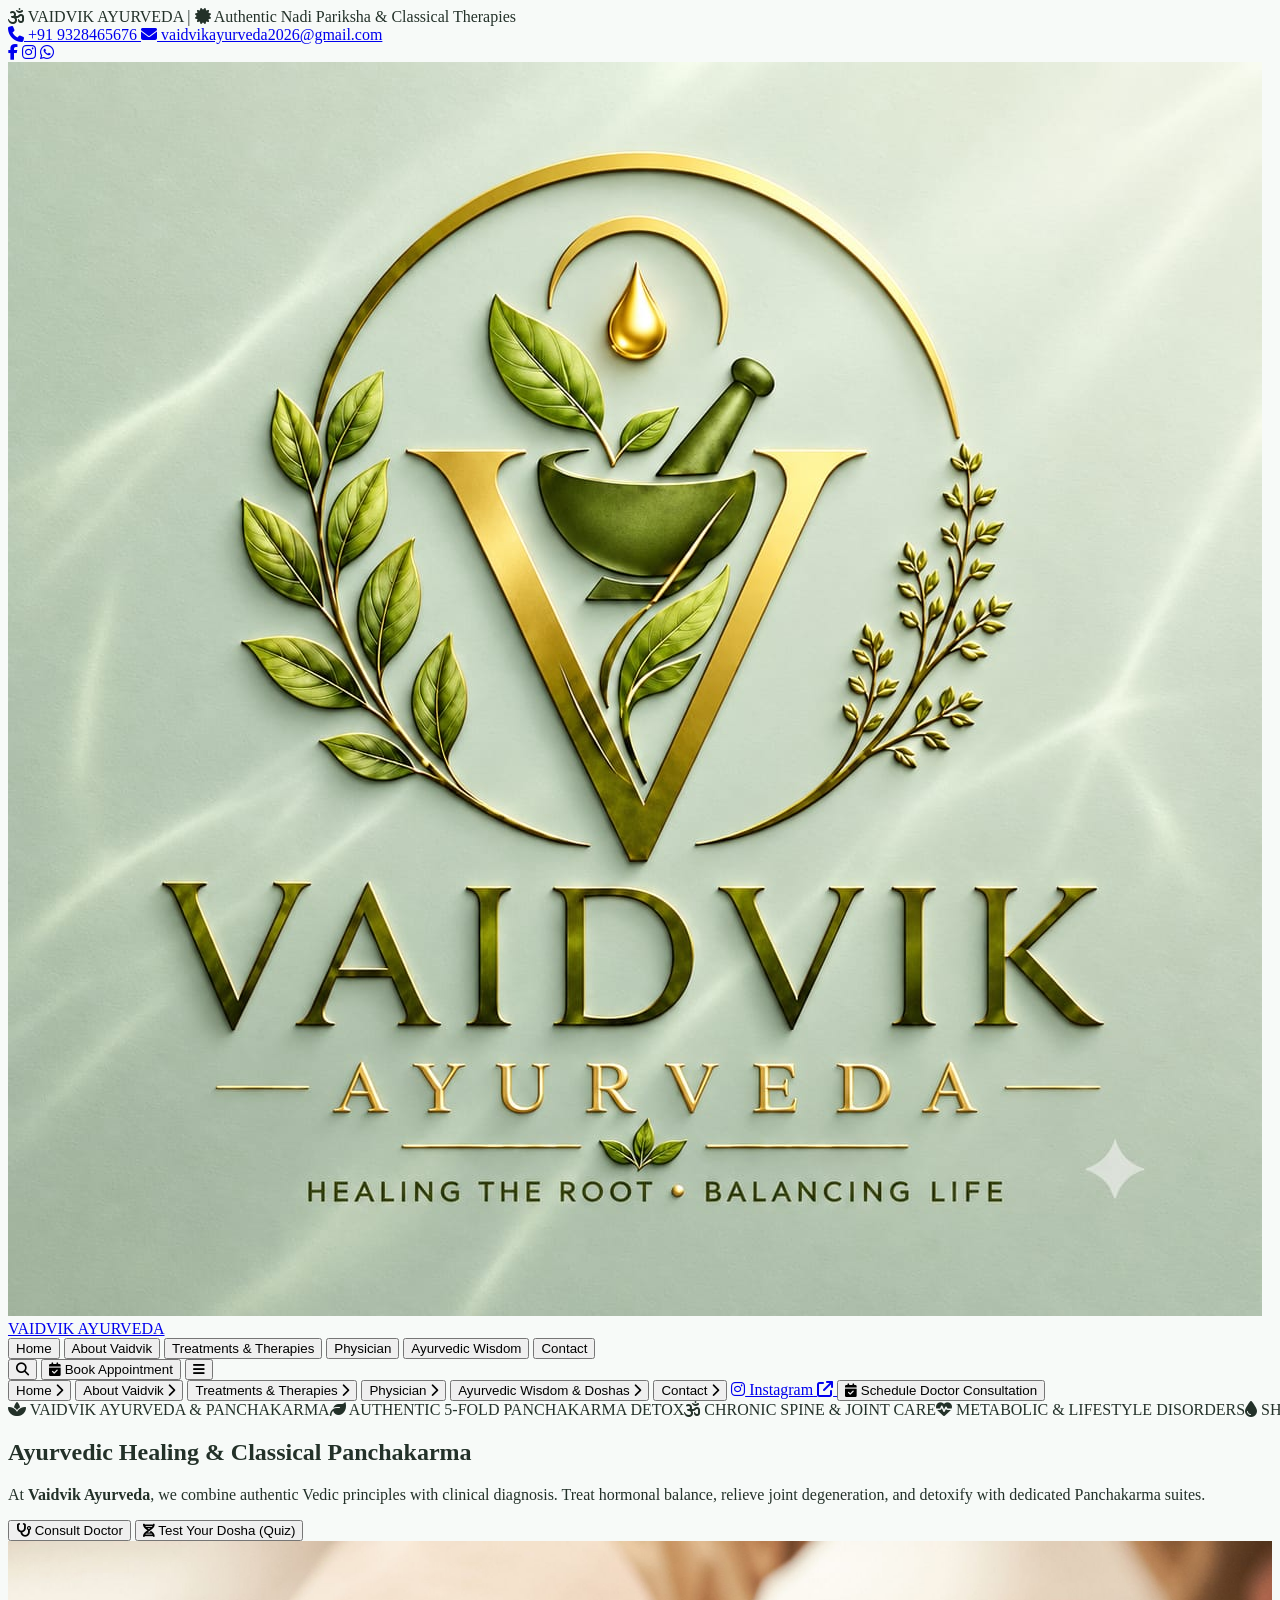
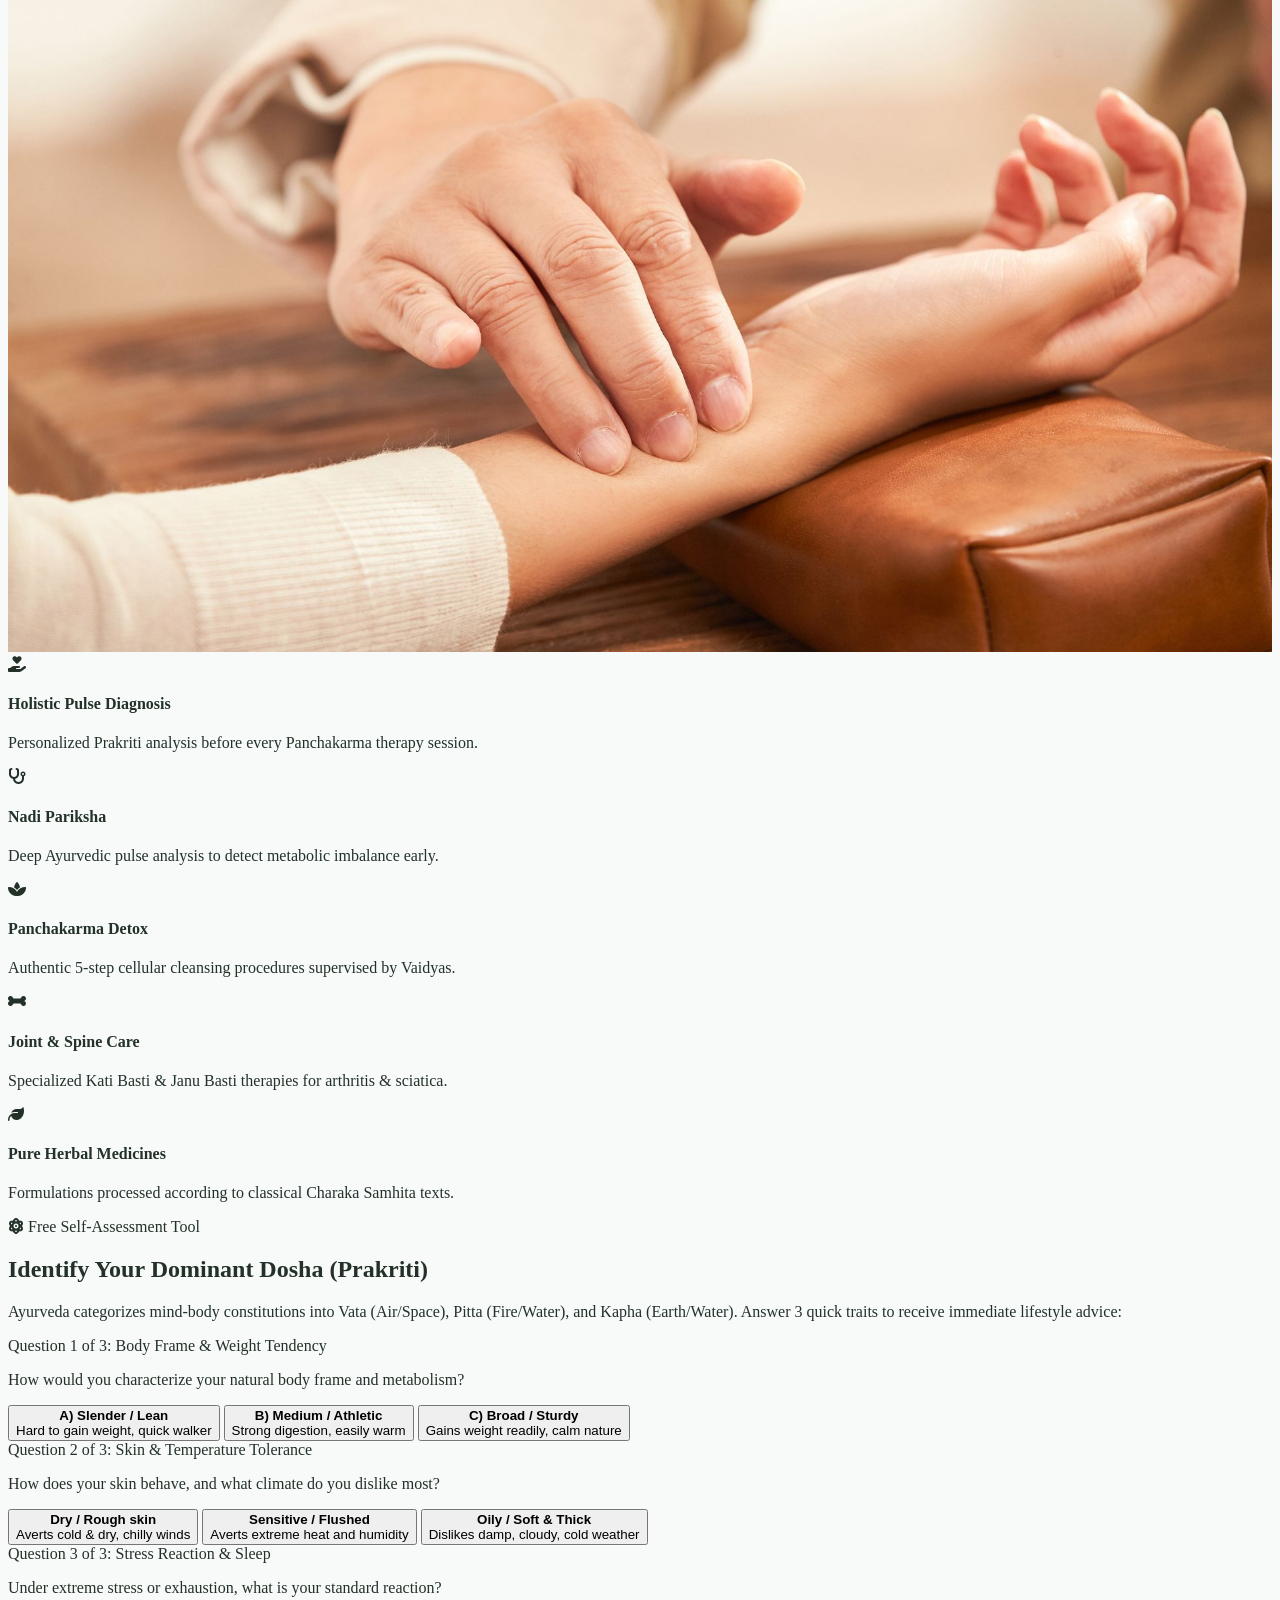
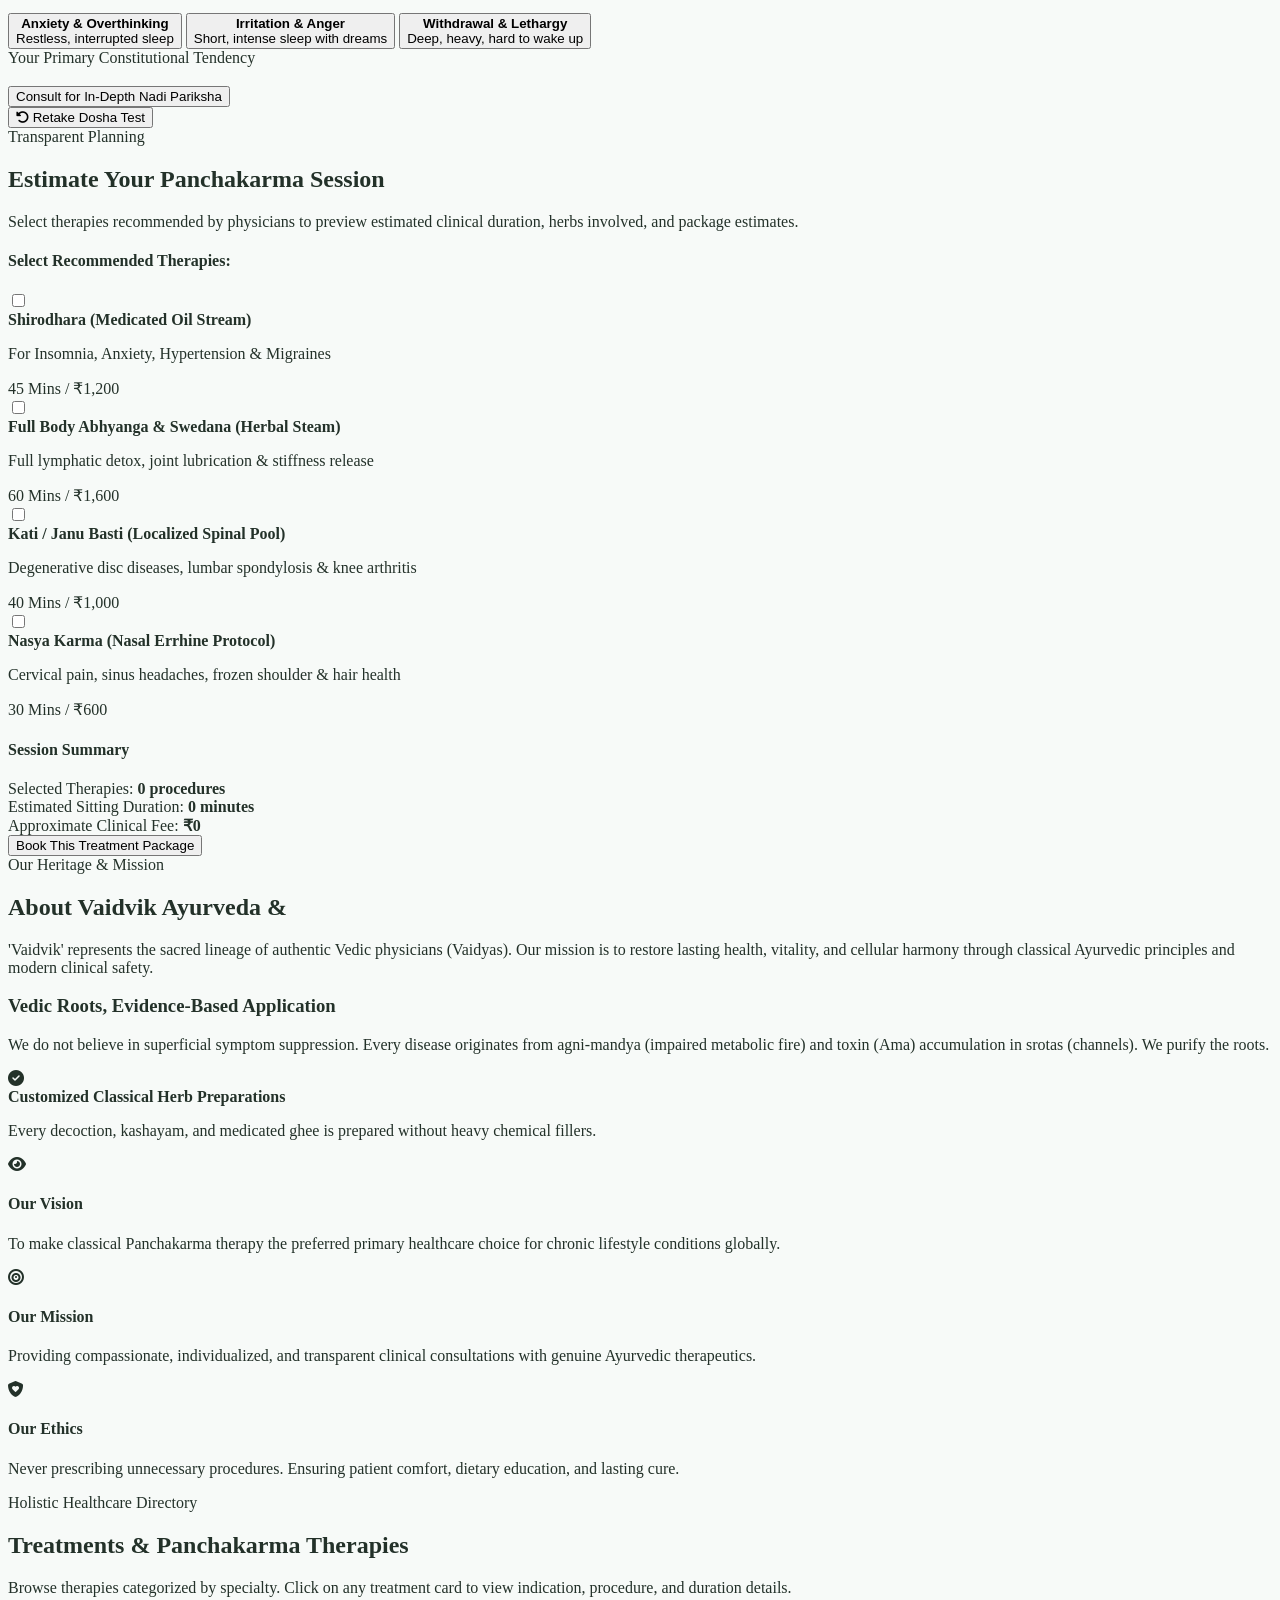
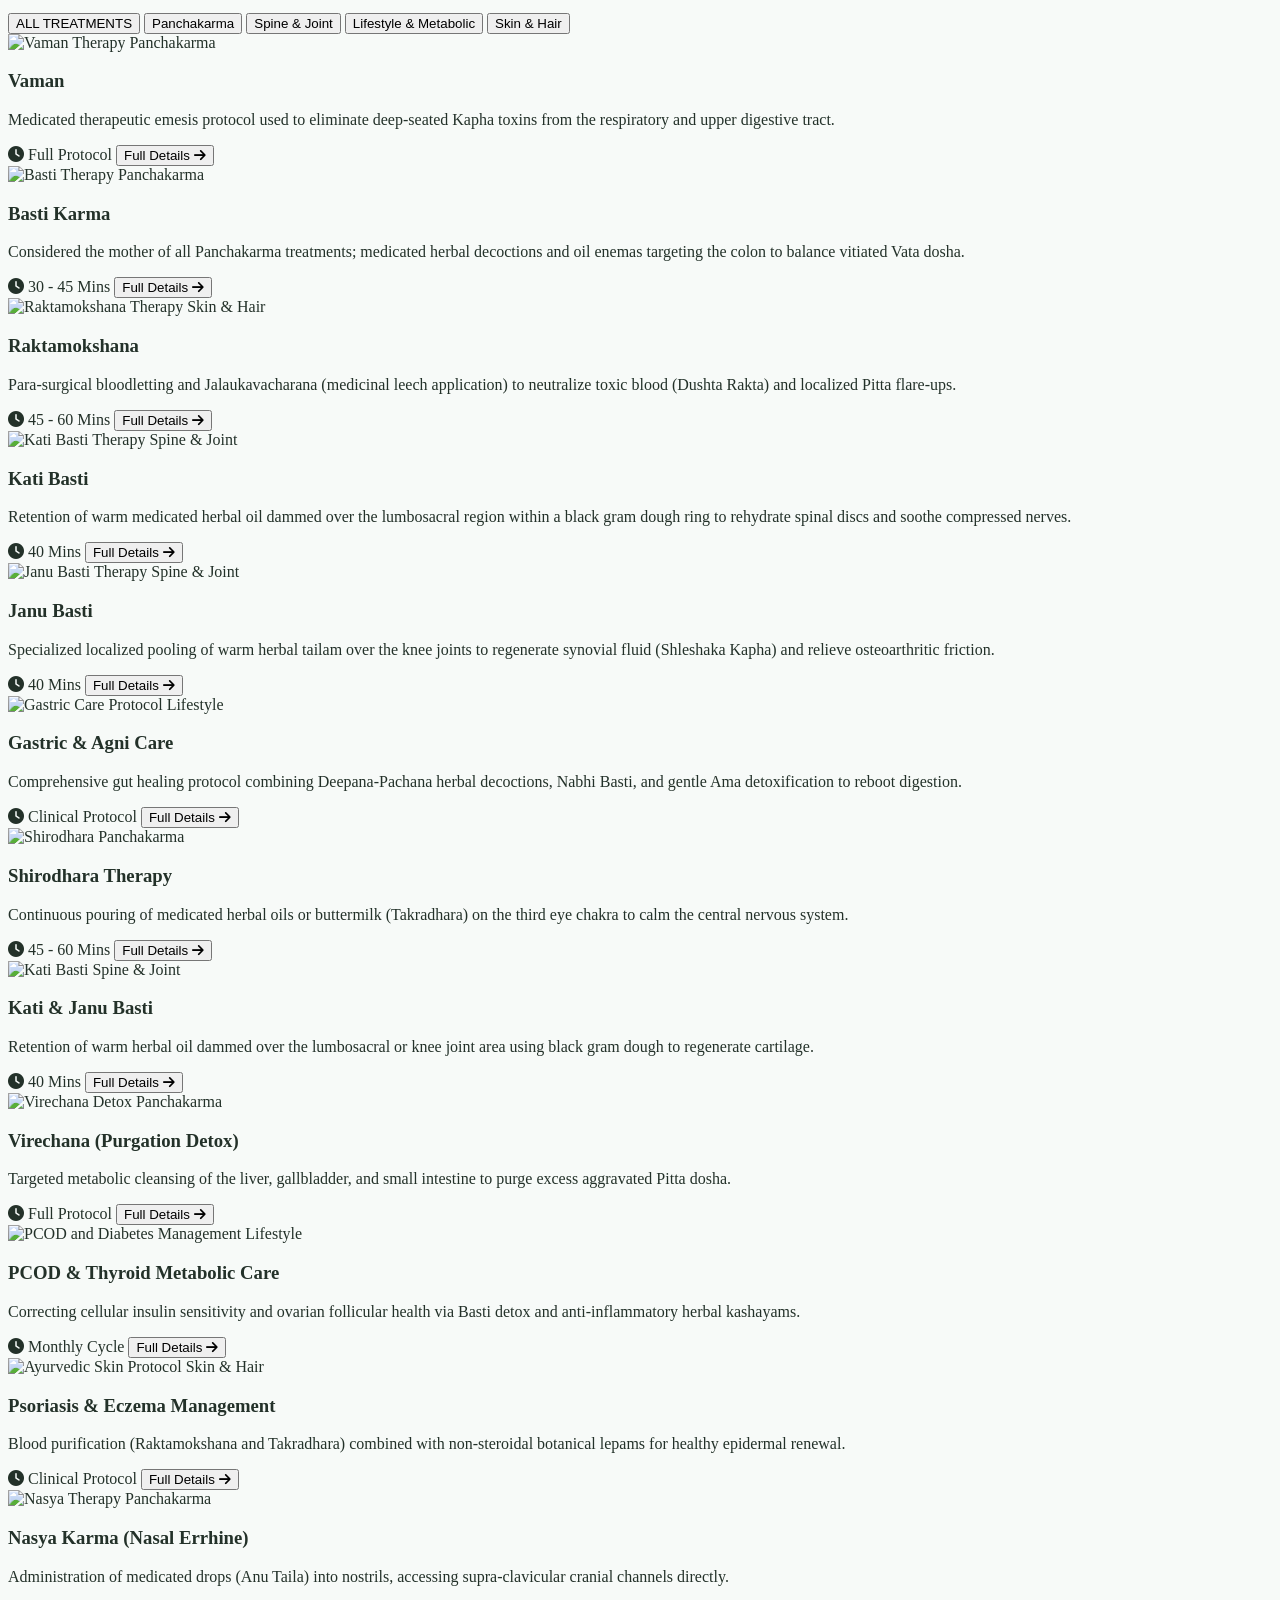
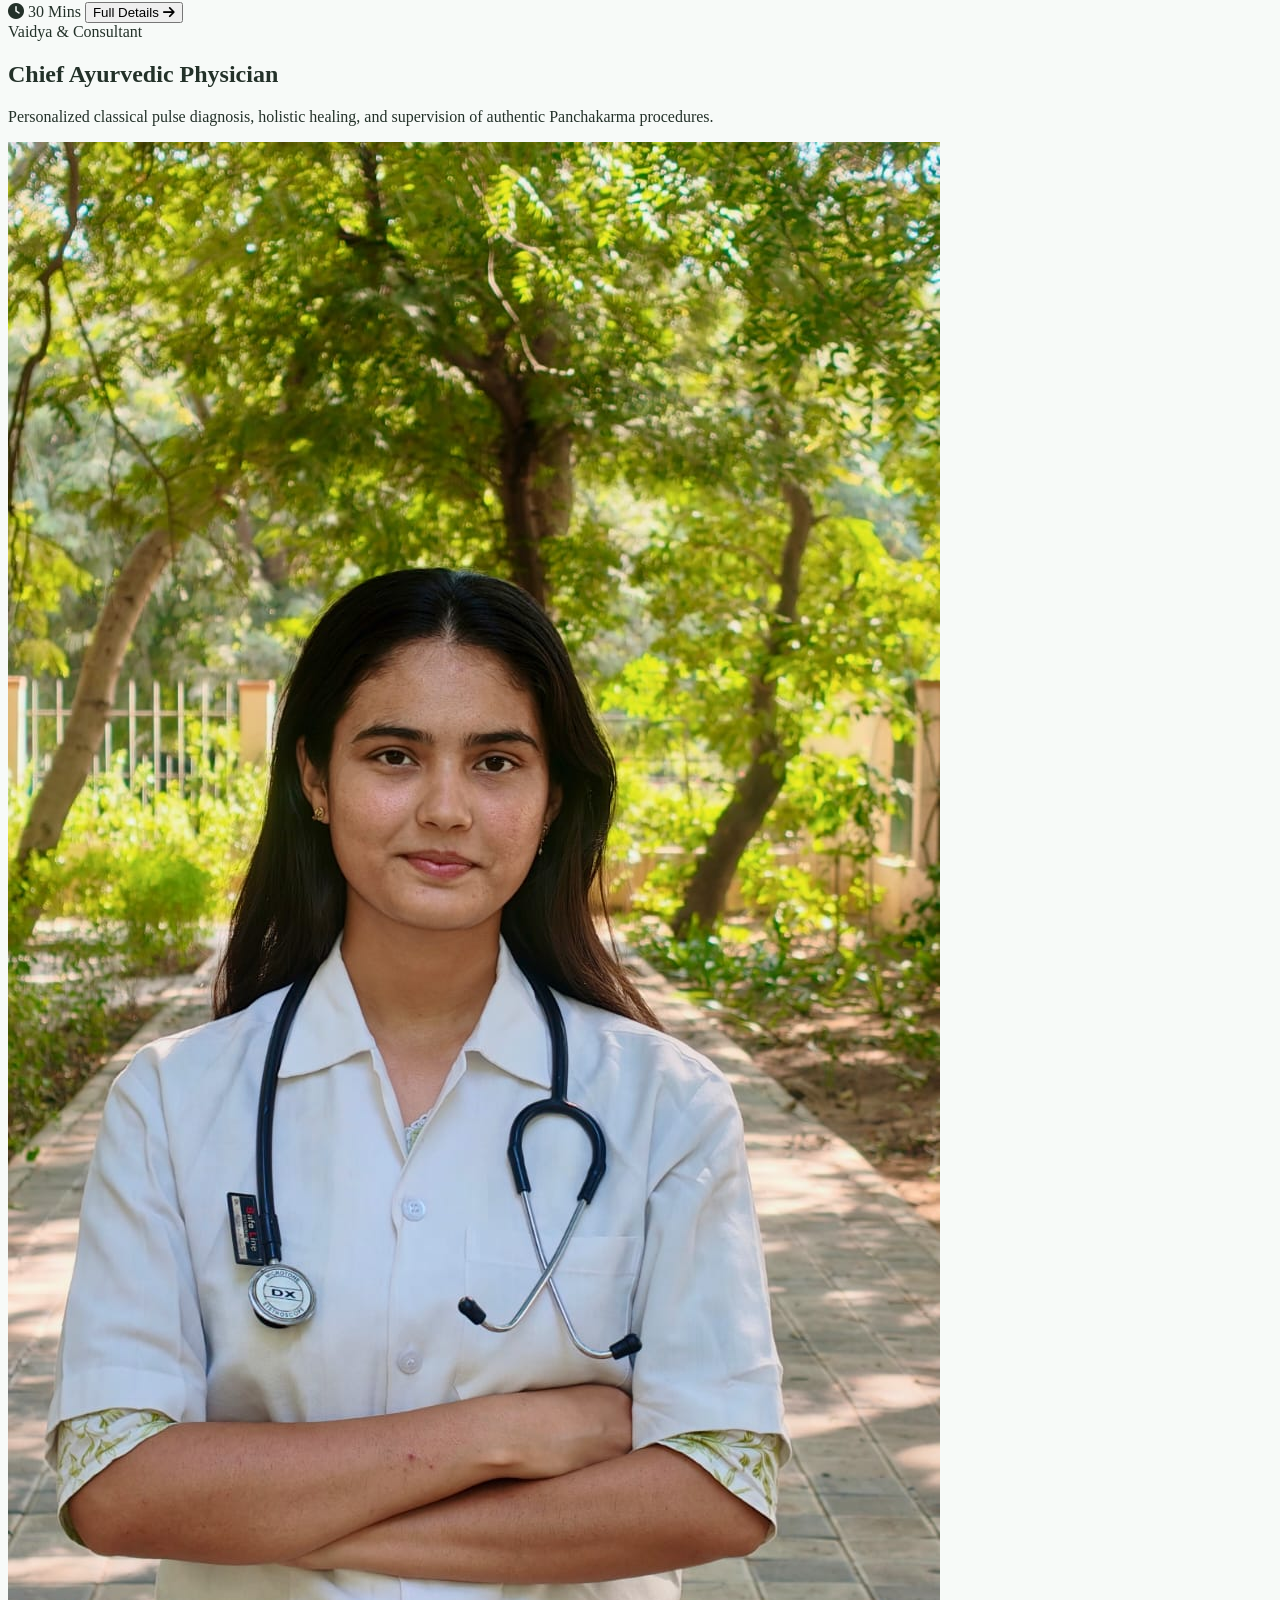
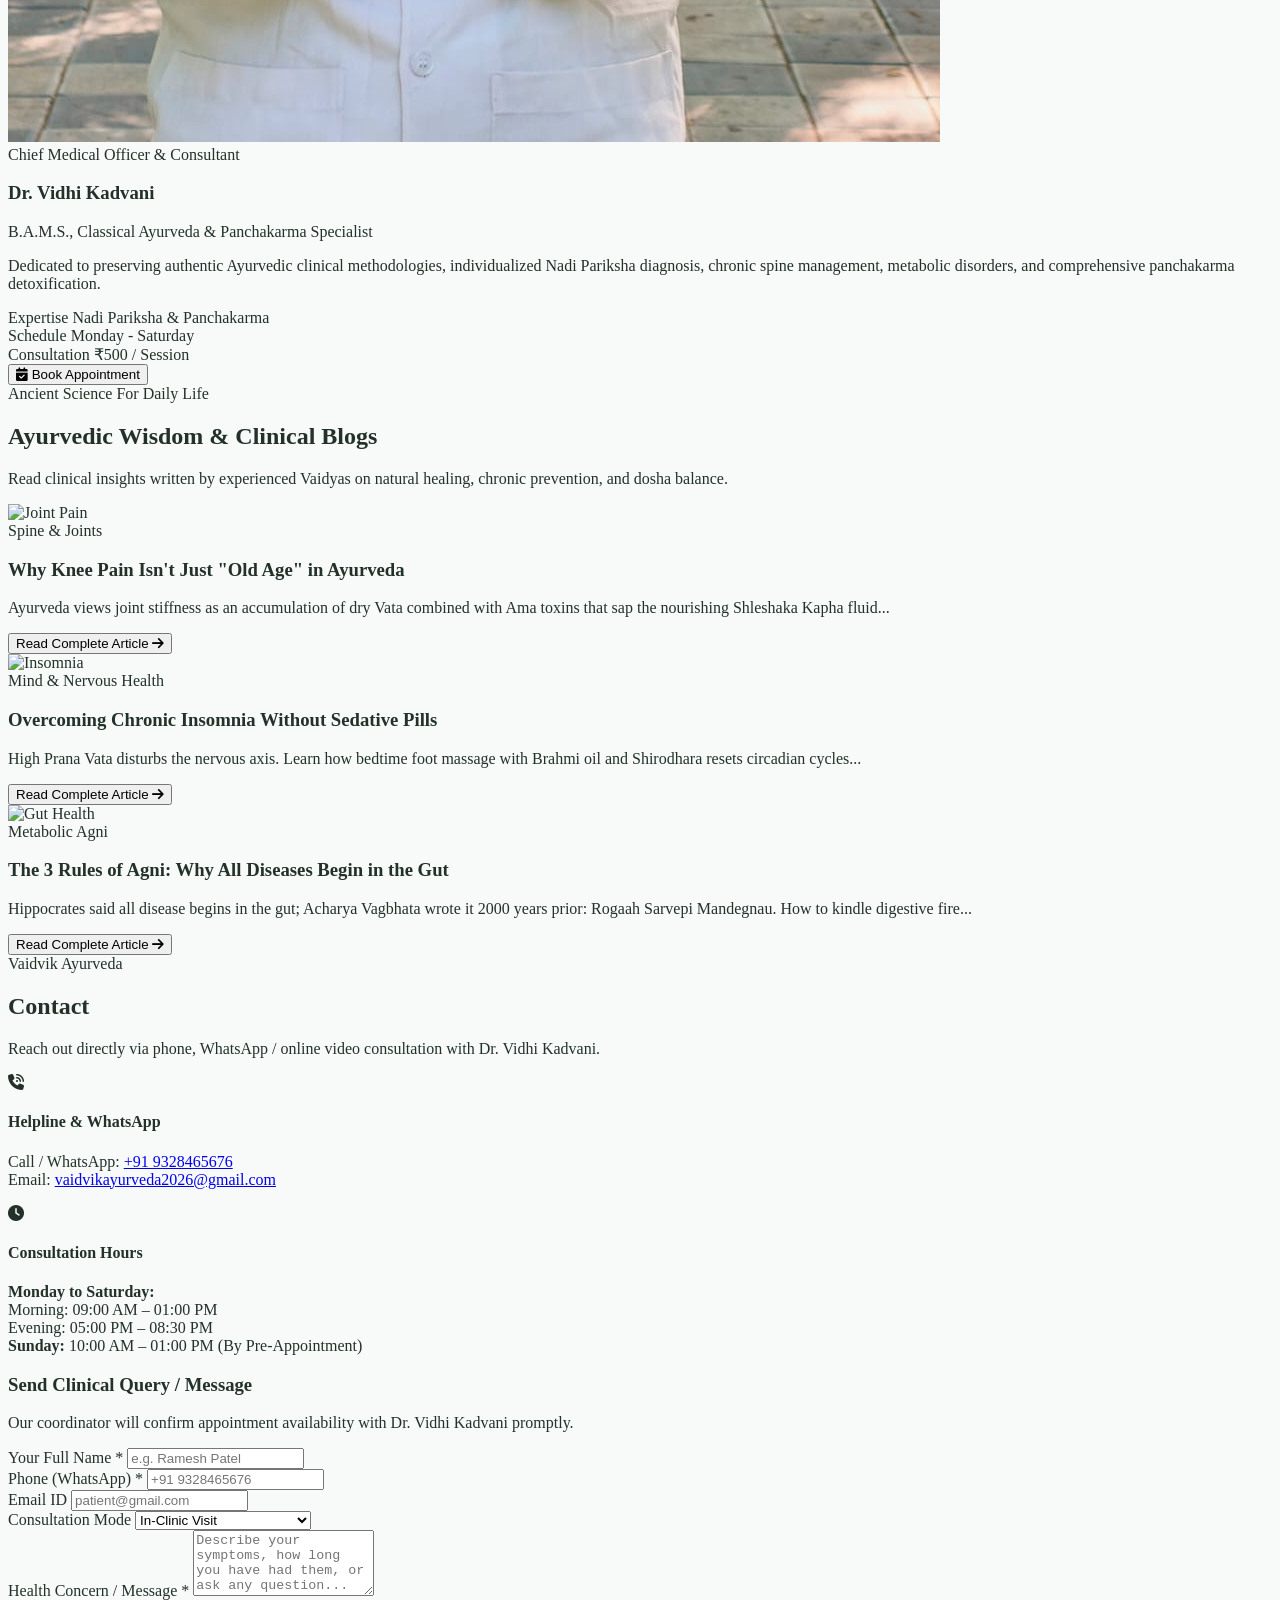
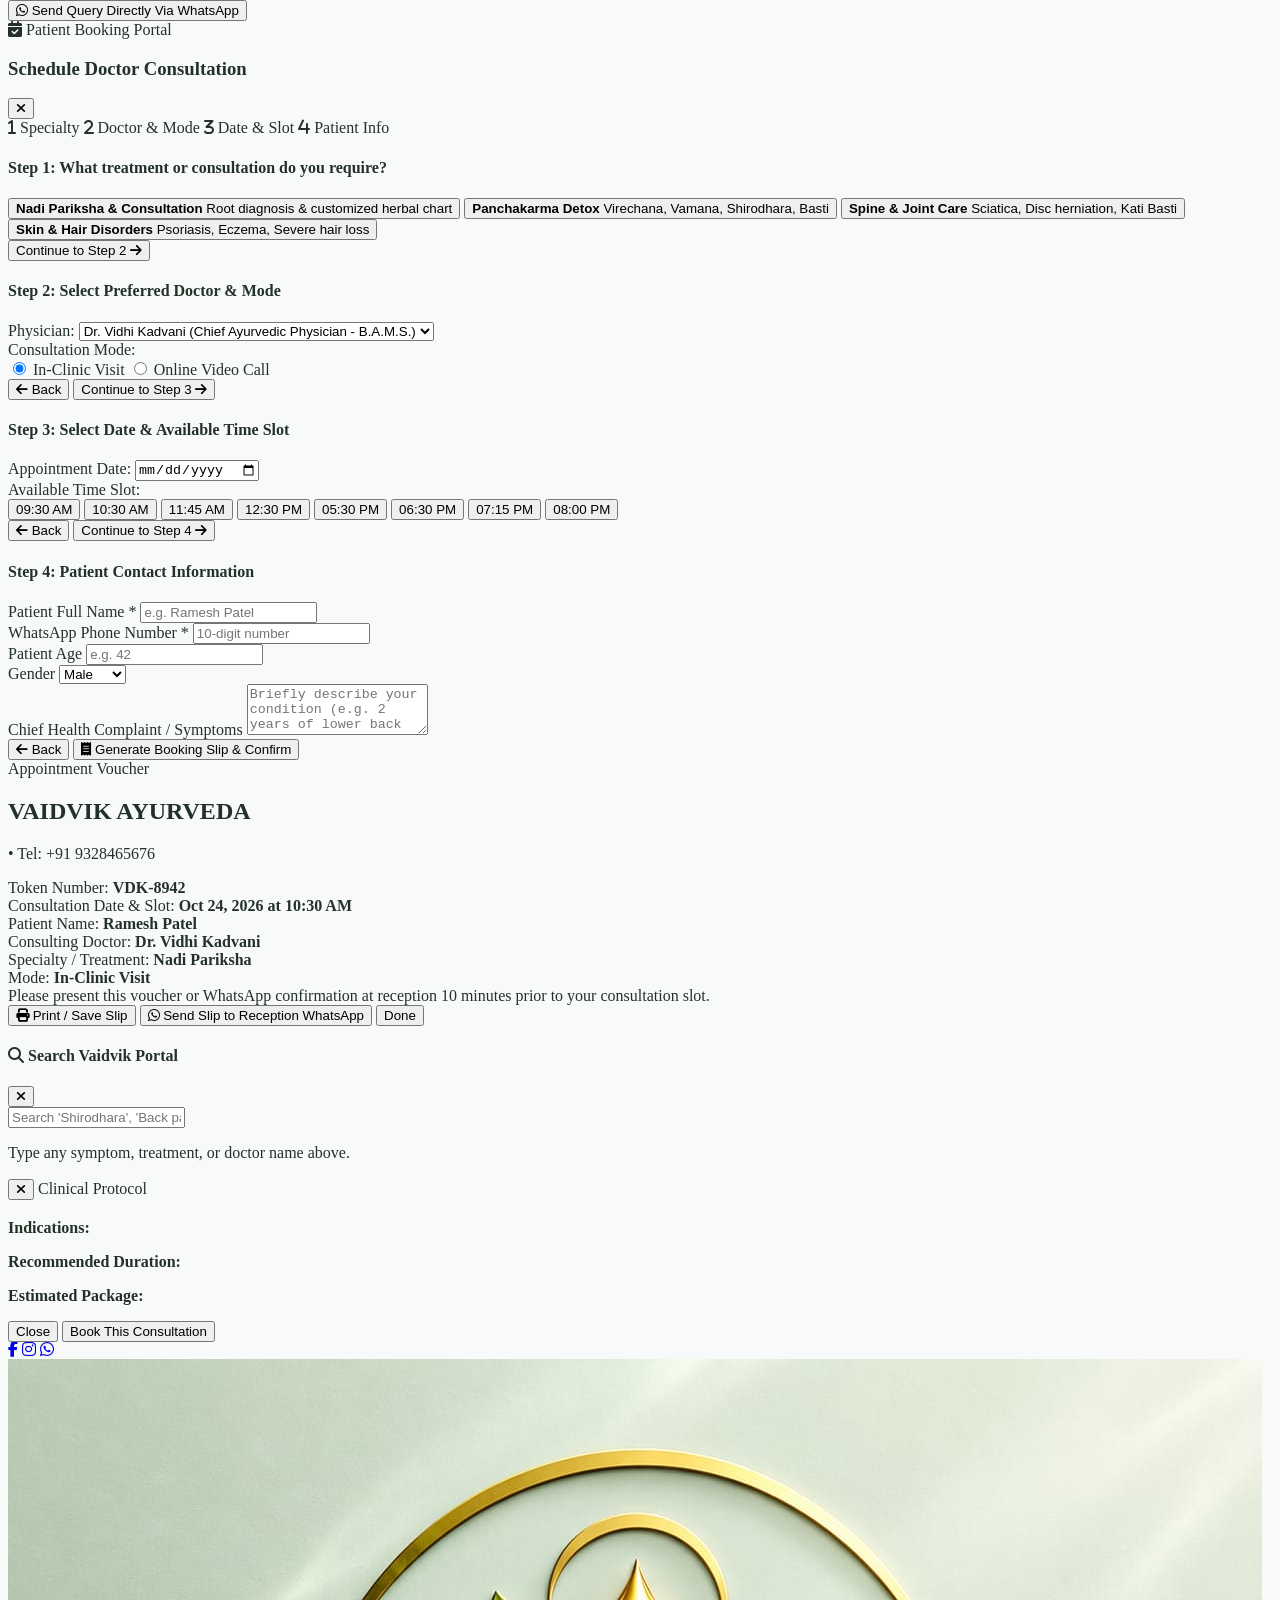
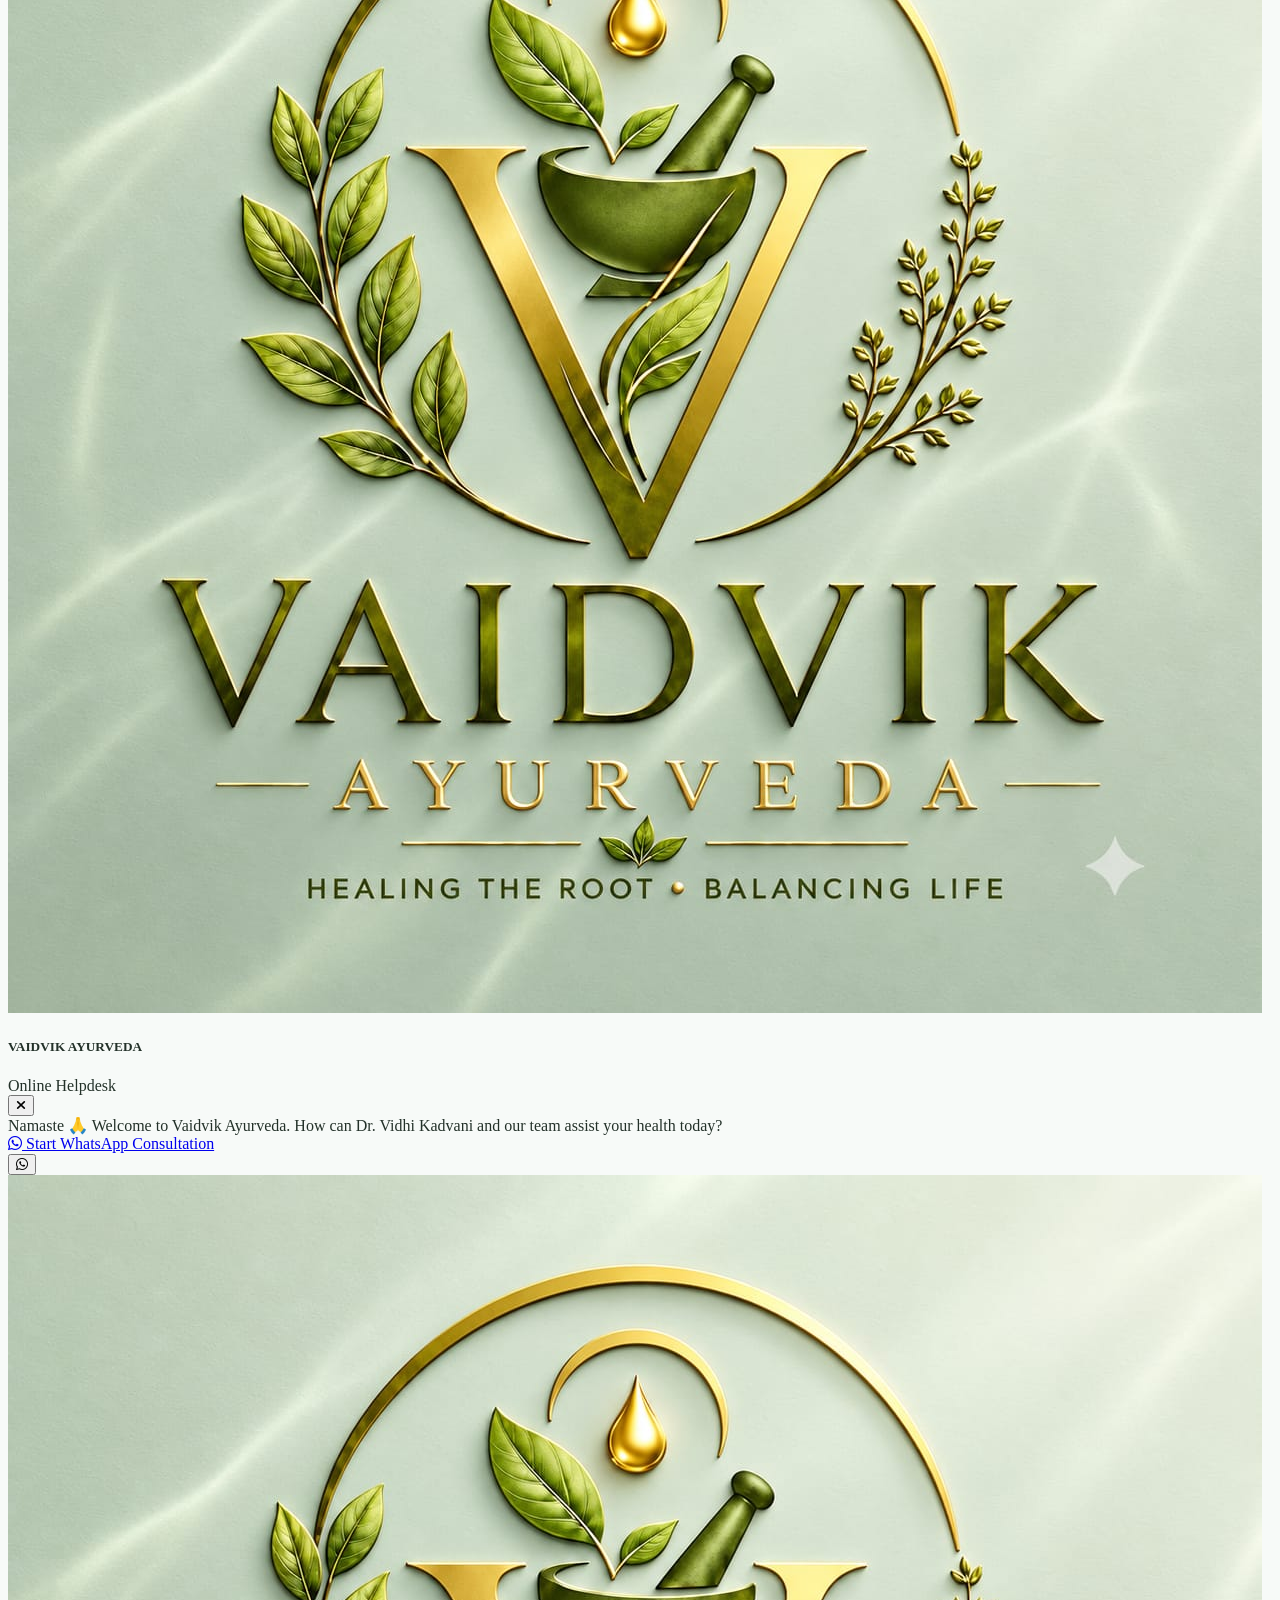
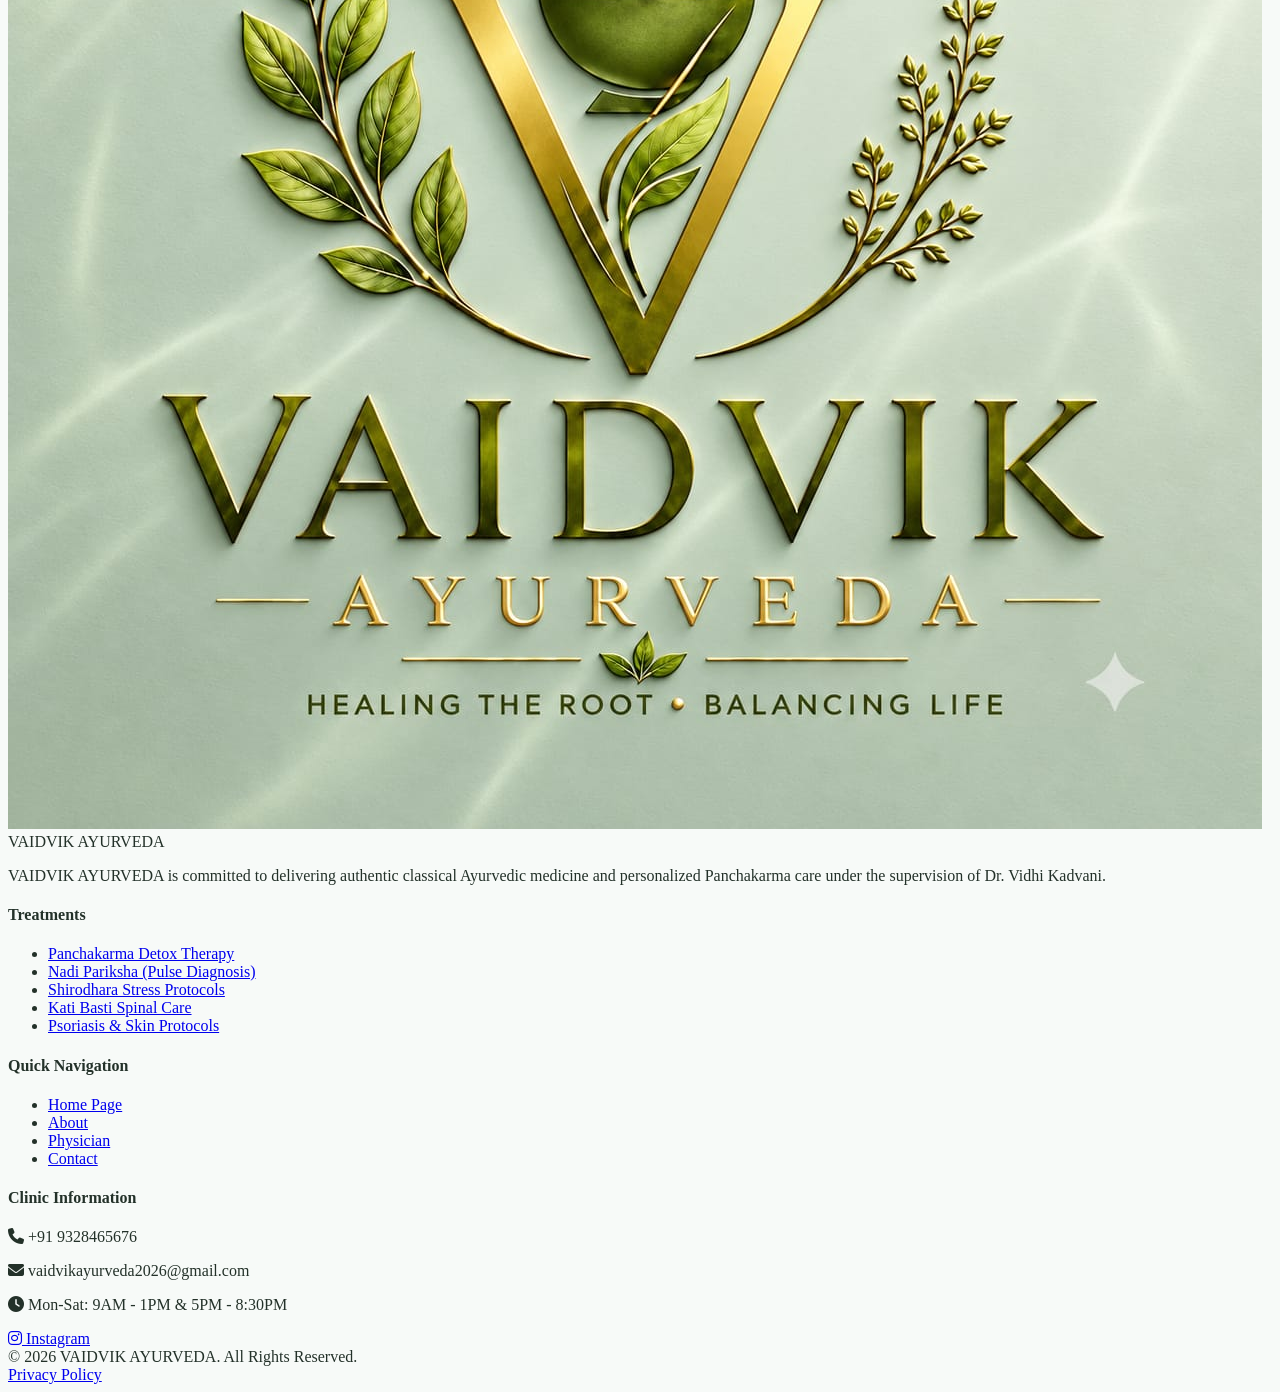
==== commit 63efa9e0: "Update index.html" ====
--- a/index.html
+++ b/index.html
@@ -518,17 +518,105 @@
             <span class="absolute top-3 right-3 bg-white/90 backdrop-blur-xs text-ayur-primary text-[10px] font-bold uppercase tracking-wider px-2.5 py-1 rounded-full shadow-xs border border-ayur-border">Panchakarma</span>
           </div>
           <div class="p-6">
-            <h3 class="font-serif font-bold text-lg text-ayur-dark">Vamana Karma</h3>
+            <h3 class="font-serif font-bold text-lg text-ayur-dark">Vaman</h3>
             <p class="text-xs text-gray-500 mt-2 line-clamp-2">Medicated therapeutic emesis protocol used to eliminate deep-seated Kapha toxins from the respiratory and upper digestive tract.</p>
             <div class="mt-4 pt-4 border-t border-gray-100 flex items-center justify-between">
               <span class="text-xs font-semibold text-ayur-primary"><i class="fa-solid fa-clock mr-1"></i> Full Protocol</span>
-              <button onclick="openTreatmentModal('Vamana Karma', 'Controlled therapeutic emesis under physician supervision.', 'Chronic Asthma, Bronchitis, Psoriasis, Hyperacidity, Metabolic Sluggishness.', 'Requires 3 to 7 Days Preparation', 'Customized Package')" class="text-xs font-bold text-ayur-gold hover:text-ayur-goldhover flex items-center gap-1">
+              <button onclick="openTreatmentModal('Vamana', 'Controlled therapeutic emesis under physician supervision.', 'Chronic Asthma, Bronchitis, Psoriasis, Hyperacidity, Metabolic Sluggishness.', 'Requires 3 to 7 Days Preparation', 'Customized Package')" class="text-xs font-bold text-ayur-gold hover:text-ayur-goldhover flex items-center gap-1">
                 Full Details <i class="fa-solid fa-arrow-right"></i>
               </button>
             </div>
           </div>
         </div>
-        
+        <!-- 1. Basti (Medicated Enema Therapy) -->
+<div class="treatment-item bg-white rounded-2xl overflow-hidden border border-ayur-border shadow-xs hover:shadow-md transition-all group" data-category="panchakarma">
+  <div class="h-48 overflow-hidden relative">
+    <img src="https://images.unsplash.com/photo-1540555700478-4be289fbecef?auto=format&fit=crop&w=600&q=80" alt="Basti Therapy" class="w-full h-full object-cover group-hover:scale-105 transition-transform duration-500">
+    <span class="absolute top-3 right-3 bg-white/90 backdrop-blur-xs text-ayur-primary text-[10px] font-bold uppercase tracking-wider px-2.5 py-1 rounded-full shadow-xs border border-ayur-border">Panchakarma</span>
+  </div>
+  <div class="p-6">
+    <h3 class="font-serif font-bold text-lg text-ayur-dark">Basti Karma</h3>
+    <p class="text-xs text-gray-500 mt-2 line-clamp-2">Considered the mother of all Panchakarma treatments; medicated herbal decoctions and oil enemas targeting the colon to balance vitiated Vata dosha.</p>
+    <div class="mt-4 pt-4 border-t border-gray-100 flex items-center justify-between">
+      <span class="text-xs font-semibold text-ayur-primary"><i class="fa-solid fa-clock mr-1"></i> 30 - 45 Mins</span>
+      <button onclick="openTreatmentModal('Basti Karma', 'Medicated herbal decoction (Kashaya) and unctuous oil (Anuvasana) colon protocols.', 'Chronic Constipation, Sciatica, Arthritis, Neurological Disorders, Paralysis, Infertility.', '8, 16, or 30-Day Courses (Yoga/Kala/Karma Basti)', '₹1,000 / session')" class="text-xs font-bold text-ayur-gold hover:text-ayur-goldhover flex items-center gap-1">
+        Full Details <i class="fa-solid fa-arrow-right"></i>
+      </button>
+    </div>
+  </div>
+</div>
+
+<!-- 2. Raktamokshana (Blood Purification / Leech Therapy) -->
+<div class="treatment-item bg-white rounded-2xl overflow-hidden border border-ayur-border shadow-xs hover:shadow-md transition-all group" data-category="skin">
+  <div class="h-48 overflow-hidden relative">
+    <img src="https://images.unsplash.com/photo-1512290900672-1f4115b80a22?auto=format&fit=crop&w=600&q=80" alt="Raktamokshana Therapy" class="w-full h-full object-cover group-hover:scale-105 transition-transform duration-500">
+    <span class="absolute top-3 right-3 bg-white/90 backdrop-blur-xs text-ayur-primary text-[10px] font-bold uppercase tracking-wider px-2.5 py-1 rounded-full shadow-xs border border-ayur-border">Skin &amp; Hair</span>
+  </div>
+  <div class="p-6">
+    <h3 class="font-serif font-bold text-lg text-ayur-dark">Raktamokshana</h3>
+    <p class="text-xs text-gray-500 mt-2 line-clamp-2">Para-surgical bloodletting and Jalaukavacharana (medicinal leech application) to neutralize toxic blood (Dushta Rakta) and localized Pitta flare-ups.</p>
+    <div class="mt-4 pt-4 border-t border-gray-100 flex items-center justify-between">
+      <span class="text-xs font-semibold text-ayur-primary"><i class="fa-solid fa-clock mr-1"></i> 45 - 60 Mins</span>
+      <button onclick="openTreatmentModal('Raktamokshana', 'Sterile clinical bloodletting and medicinal leech application (Jalauka).', 'Severe Psoriasis, Eczema, Chronic Acne, Varicose Veins, Localized Joint Swelling, Alopecia.', '1 to 4 sittings as prescribed', '₹1,500 / session')" class="text-xs font-bold text-ayur-gold hover:text-ayur-goldhover flex items-center gap-1">
+        Full Details <i class="fa-solid fa-arrow-right"></i>
+      </button>
+    </div>
+  </div>
+</div>
+
+<!-- 3. Kati Basti (Spine Care) -->
+<div class="treatment-item bg-white rounded-2xl overflow-hidden border border-ayur-border shadow-xs hover:shadow-md transition-all group" data-category="spine">
+  <div class="h-48 overflow-hidden relative">
+    <img src="https://images.unsplash.com/photo-1544367567-0f2fcb009e0b?auto=format&fit=crop&w=600&q=80" alt="Kati Basti Therapy" class="w-full h-full object-cover group-hover:scale-105 transition-transform duration-500">
+    <span class="absolute top-3 right-3 bg-white/90 backdrop-blur-xs text-ayur-primary text-[10px] font-bold uppercase tracking-wider px-2.5 py-1 rounded-full shadow-xs border border-ayur-border">Spine &amp; Joint</span>
+  </div>
+  <div class="p-6">
+    <h3 class="font-serif font-bold text-lg text-ayur-dark">Kati Basti</h3>
+    <p class="text-xs text-gray-500 mt-2 line-clamp-2">Retention of warm medicated herbal oil dammed over the lumbosacral region within a black gram dough ring to rehydrate spinal discs and soothe compressed nerves.</p>
+    <div class="mt-4 pt-4 border-t border-gray-100 flex items-center justify-between">
+      <span class="text-xs font-semibold text-ayur-primary"><i class="fa-solid fa-clock mr-1"></i> 40 Mins</span>
+      <button onclick="openTreatmentModal('Kati Basti', 'Targeted pooling of warm anti-inflammatory herbal oils over the lower spine.', 'Sciatica, Lumbar Spondylosis, Slip Disc (Disc Herniation), Lower Back Pain, Degenerative Spine Changes.', '7 to 14 Days Course', '₹1,000 / session')" class="text-xs font-bold text-ayur-gold hover:text-ayur-goldhover flex items-center gap-1">
+        Full Details <i class="fa-solid fa-arrow-right"></i>
+      </button>
+    </div>
+  </div>
+</div>
+
+<!-- 4. Janu Basti (Knee Joint Care) -->
+<div class="treatment-item bg-white rounded-2xl overflow-hidden border border-ayur-border shadow-xs hover:shadow-md transition-all group" data-category="spine">
+  <div class="h-48 overflow-hidden relative">
+    <img src="https://images.unsplash.com/photo-1519823551278-64ac92734fb1?auto=format&fit=crop&w=600&q=80" alt="Janu Basti Therapy" class="w-full h-full object-cover group-hover:scale-105 transition-transform duration-500">
+    <span class="absolute top-3 right-3 bg-white/90 backdrop-blur-xs text-ayur-primary text-[10px] font-bold uppercase tracking-wider px-2.5 py-1 rounded-full shadow-xs border border-ayur-border">Spine &amp; Joint</span>
+  </div>
+  <div class="p-6">
+    <h3 class="font-serif font-bold text-lg text-ayur-dark">Janu Basti</h3>
+    <p class="text-xs text-gray-500 mt-2 line-clamp-2">Specialized localized pooling of warm herbal tailam over the knee joints to regenerate synovial fluid (Shleshaka Kapha) and relieve osteoarthritic friction.</p>
+    <div class="mt-4 pt-4 border-t border-gray-100 flex items-center justify-between">
+      <span class="text-xs font-semibold text-ayur-primary"><i class="fa-solid fa-clock mr-1"></i> 40 Mins</span>
+      <button onclick="openTreatmentModal('Janu Basti', 'Warm medicated herbal oil pooling retained over bilateral or affected knee joints.', 'Knee Osteoarthritis (Sandhivata), Cartilage Wear, Joint Crepitus, Ligament Strains, Morning Knee Stiffness.', '7 to 14 Days recommended', '₹1,000 / session')" class="text-xs font-bold text-ayur-gold hover:text-ayur-goldhover flex items-center gap-1">
+        Full Details <i class="fa-solid fa-arrow-right"></i>
+      </button>
+    </div>
+  </div>
+</div>
+
+<!-- 5. Gastric & Digestive Disorder Care -->
+<div class="treatment-item bg-white rounded-2xl overflow-hidden border border-ayur-border shadow-xs hover:shadow-md transition-all group" data-category="lifestyle">
+  <div class="h-48 overflow-hidden relative">
+    <img src="https://images.unsplash.com/photo-1506126613408-eca07ce68773?auto=format&fit=crop&w=600&q=80" alt="Gastric Care Protocol" class="w-full h-full object-cover group-hover:scale-105 transition-transform duration-500">
+    <span class="absolute top-3 right-3 bg-white/90 backdrop-blur-xs text-ayur-primary text-[10px] font-bold uppercase tracking-wider px-2.5 py-1 rounded-full shadow-xs border border-ayur-border">Lifestyle</span>
+  </div>
+  <div class="p-6">
+    <h3 class="font-serif font-bold text-lg text-ayur-dark">Gastric &amp; Agni Care</h3>
+    <p class="text-xs text-gray-500 mt-2 line-clamp-2">Comprehensive gut healing protocol combining Deepana-Pachana herbal decoctions, Nabhi Basti, and gentle Ama detoxification to reboot digestion.</p>
+    <div class="mt-4 pt-4 border-t border-gray-100 flex items-center justify-between">
+      <span class="text-xs font-semibold text-ayur-primary"><i class="fa-solid fa-clock mr-1"></i> Clinical Protocol</span>
+      <button onclick="openTreatmentModal('Gastric & Digestive Disorder Protocol', 'Agni-deepana therapeutics, herbal decoctions, and targeted abdominal detox.', 'GERD / Acid Reflux (Amlapitta), Chronic Bloating, IBS (Grahani), Constipation, Fatty Liver.', '2 to 6 Weeks Clinical Course', 'Consultation Basis')" class="text-xs font-bold text-ayur-gold hover:text-ayur-goldhover flex items-center gap-1">
+        Full Details <i class="fa-solid fa-arrow-right"></i>
+      </button>
+    </div>
+  </div>
+</div>
       
         <div class="treatment-item bg-white rounded-2xl overflow-hidden border border-ayur-border shadow-xs hover:shadow-md transition-all group" data-category="panchakarma">
           <div class="h-48 overflow-hidden relative">
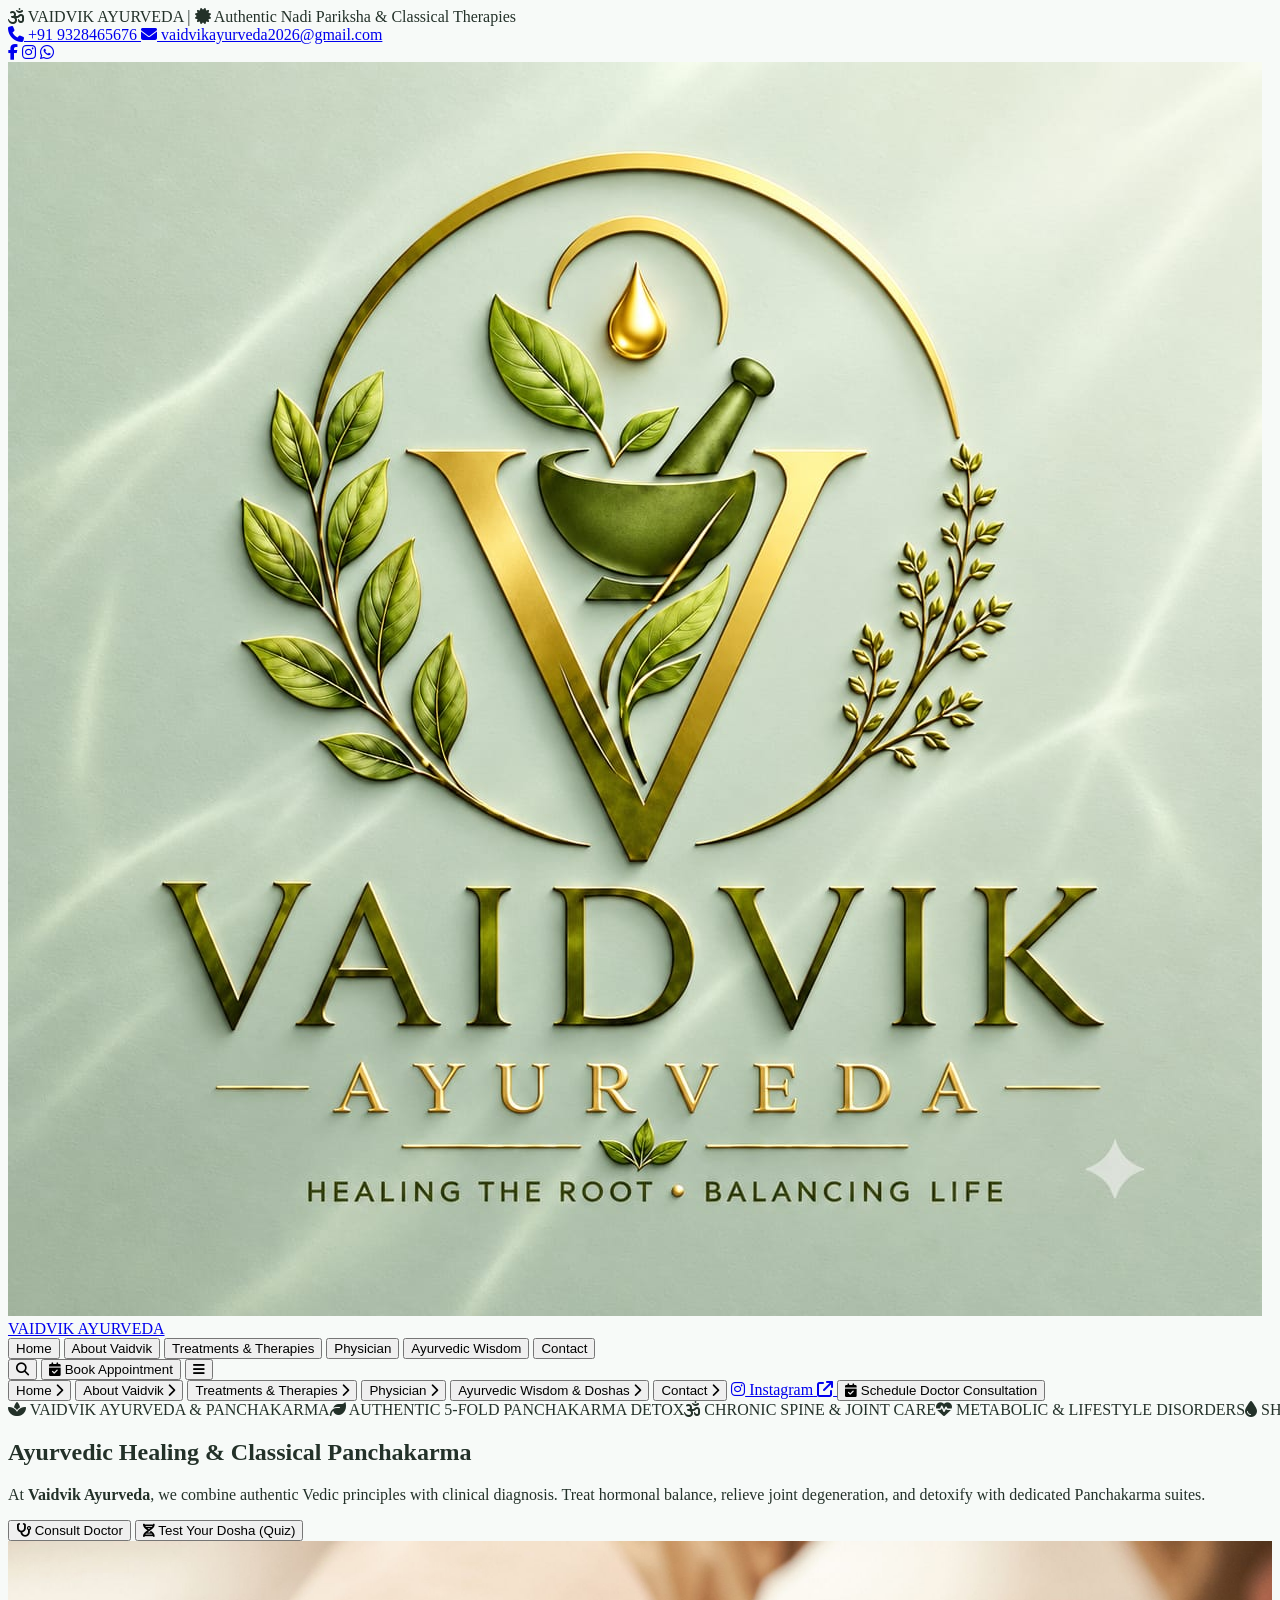
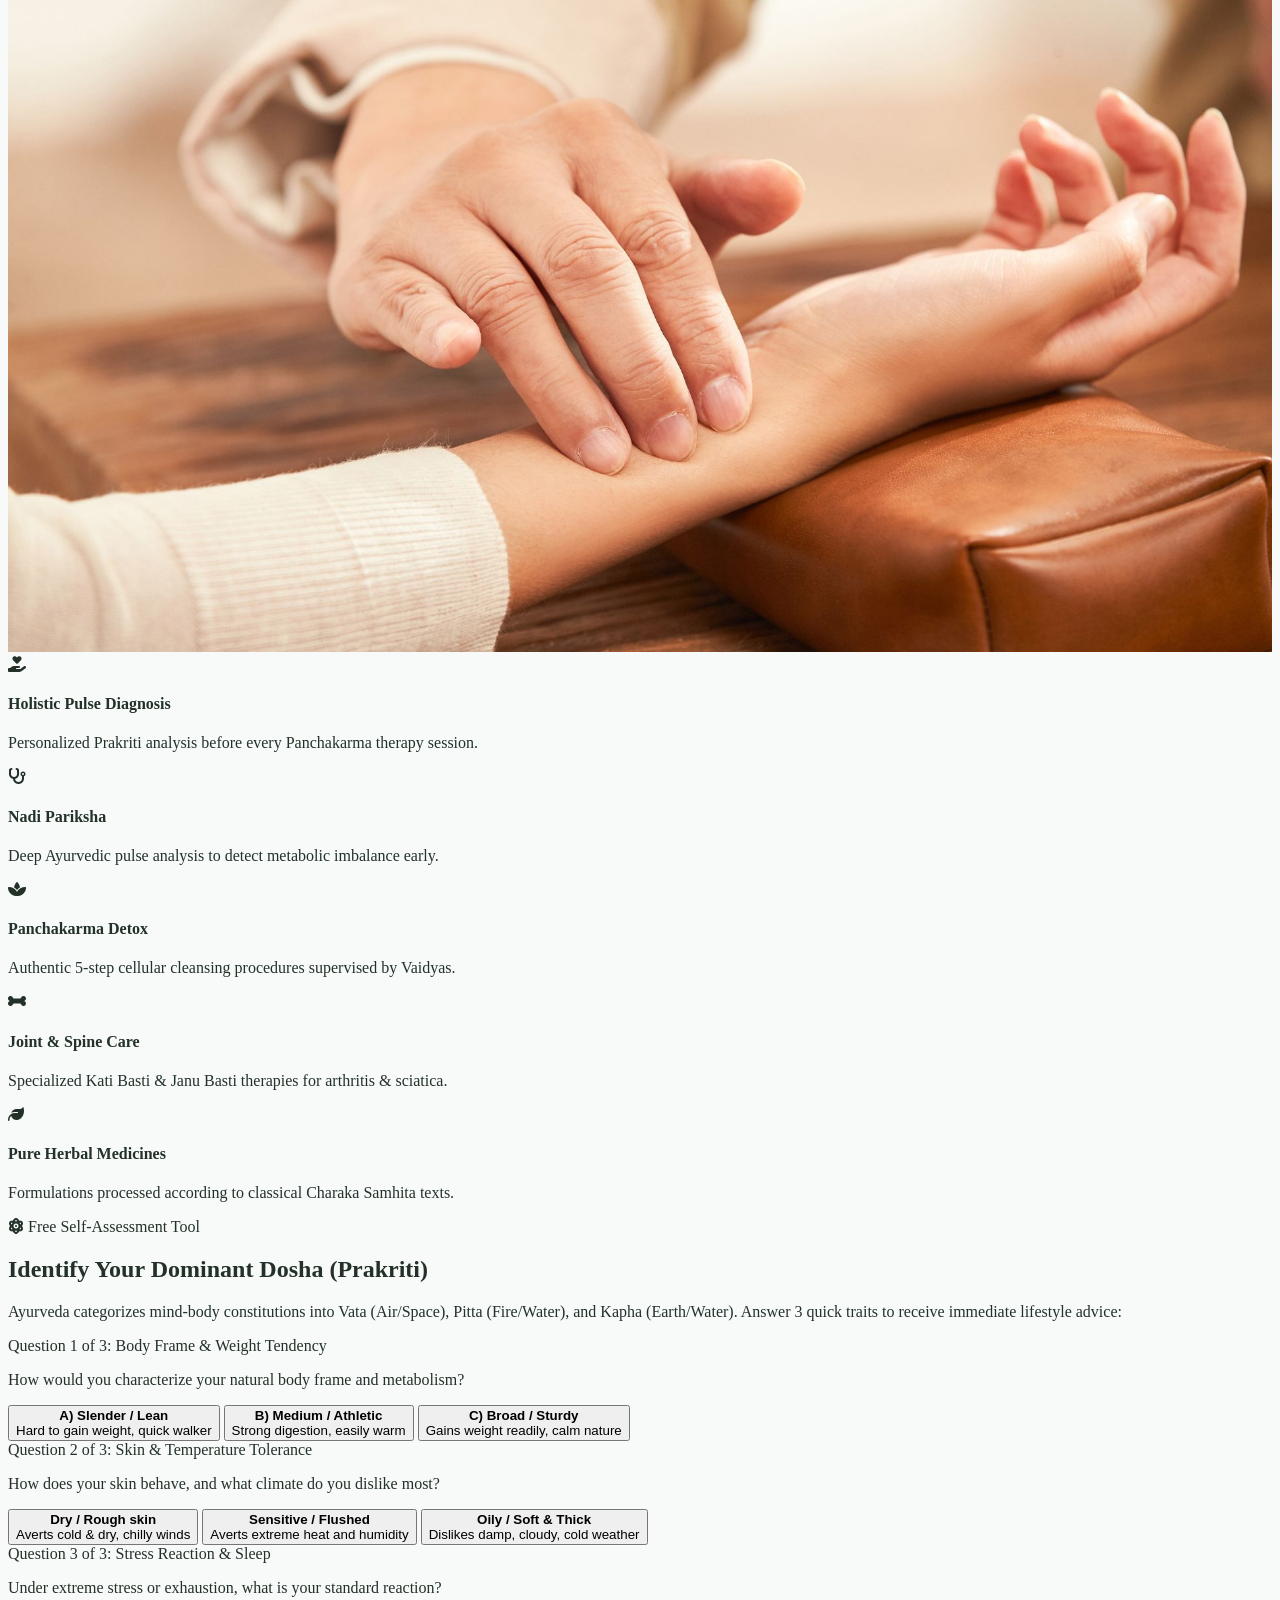
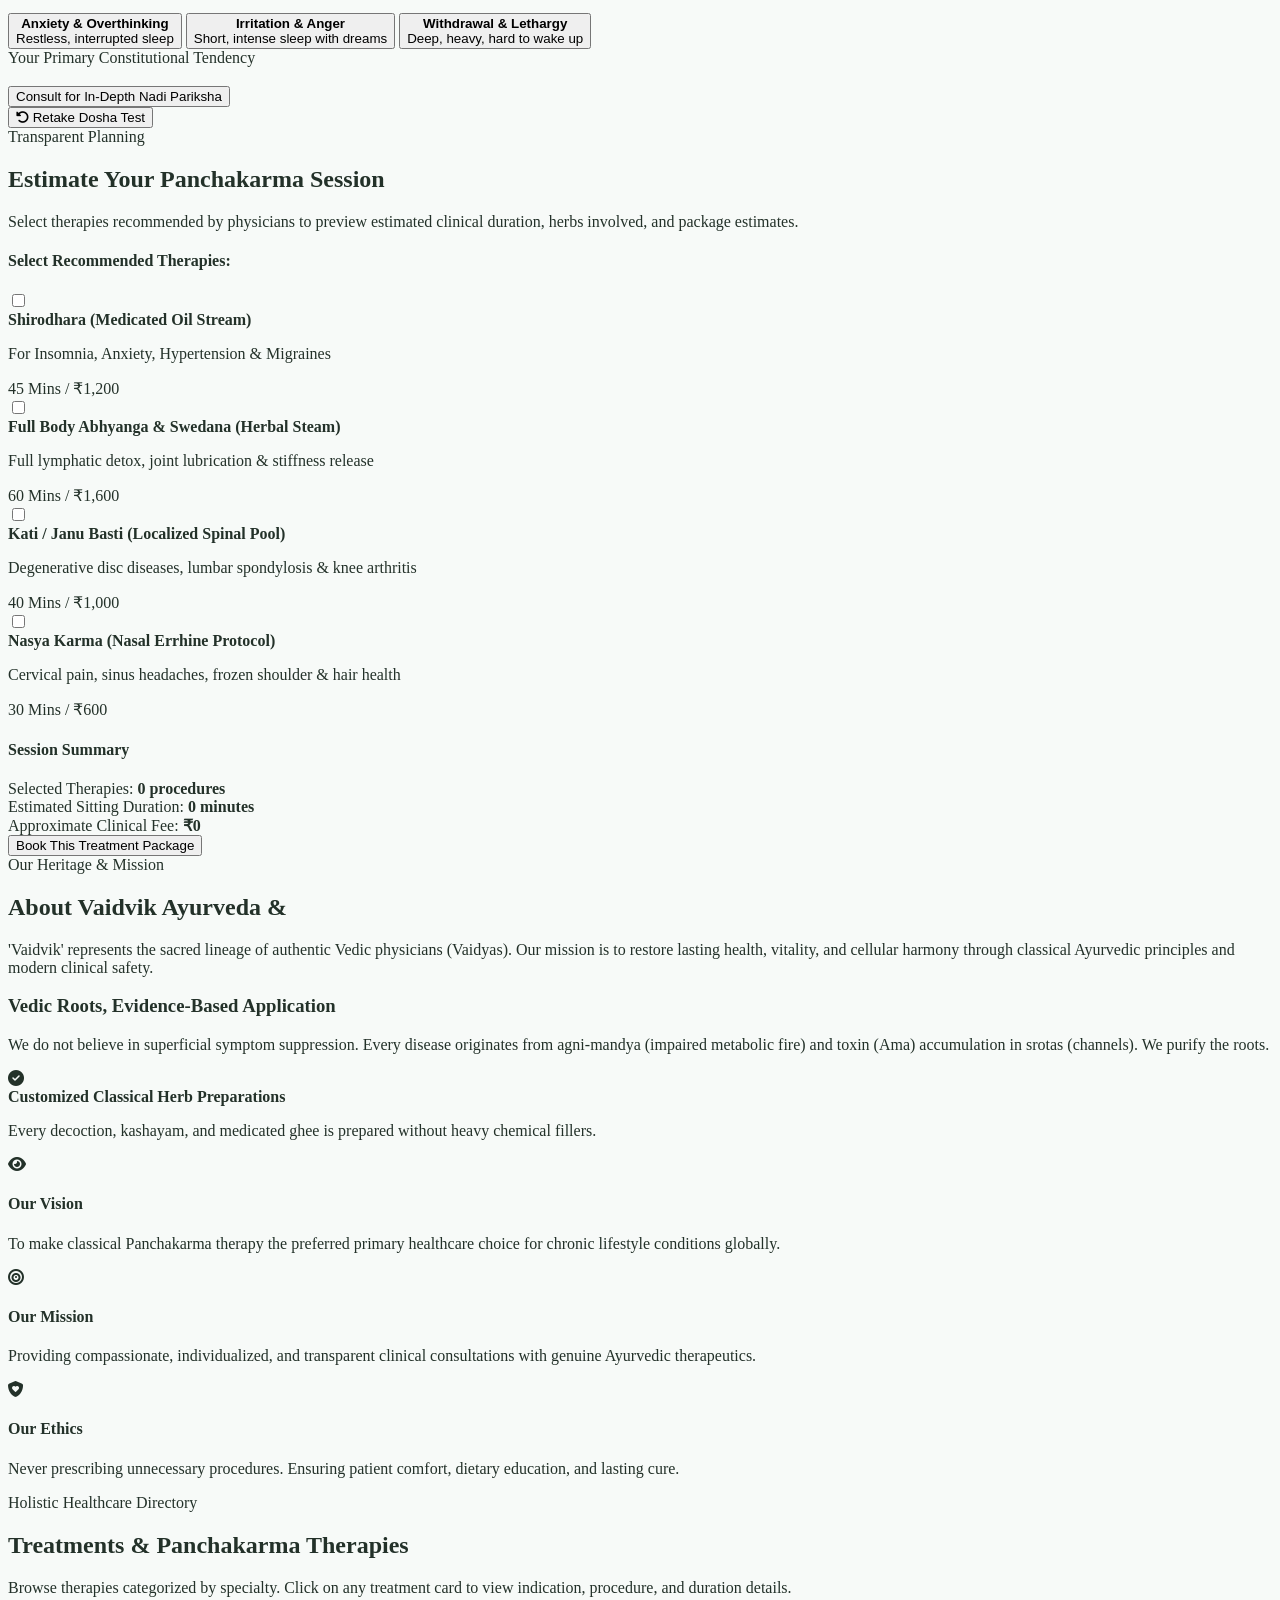
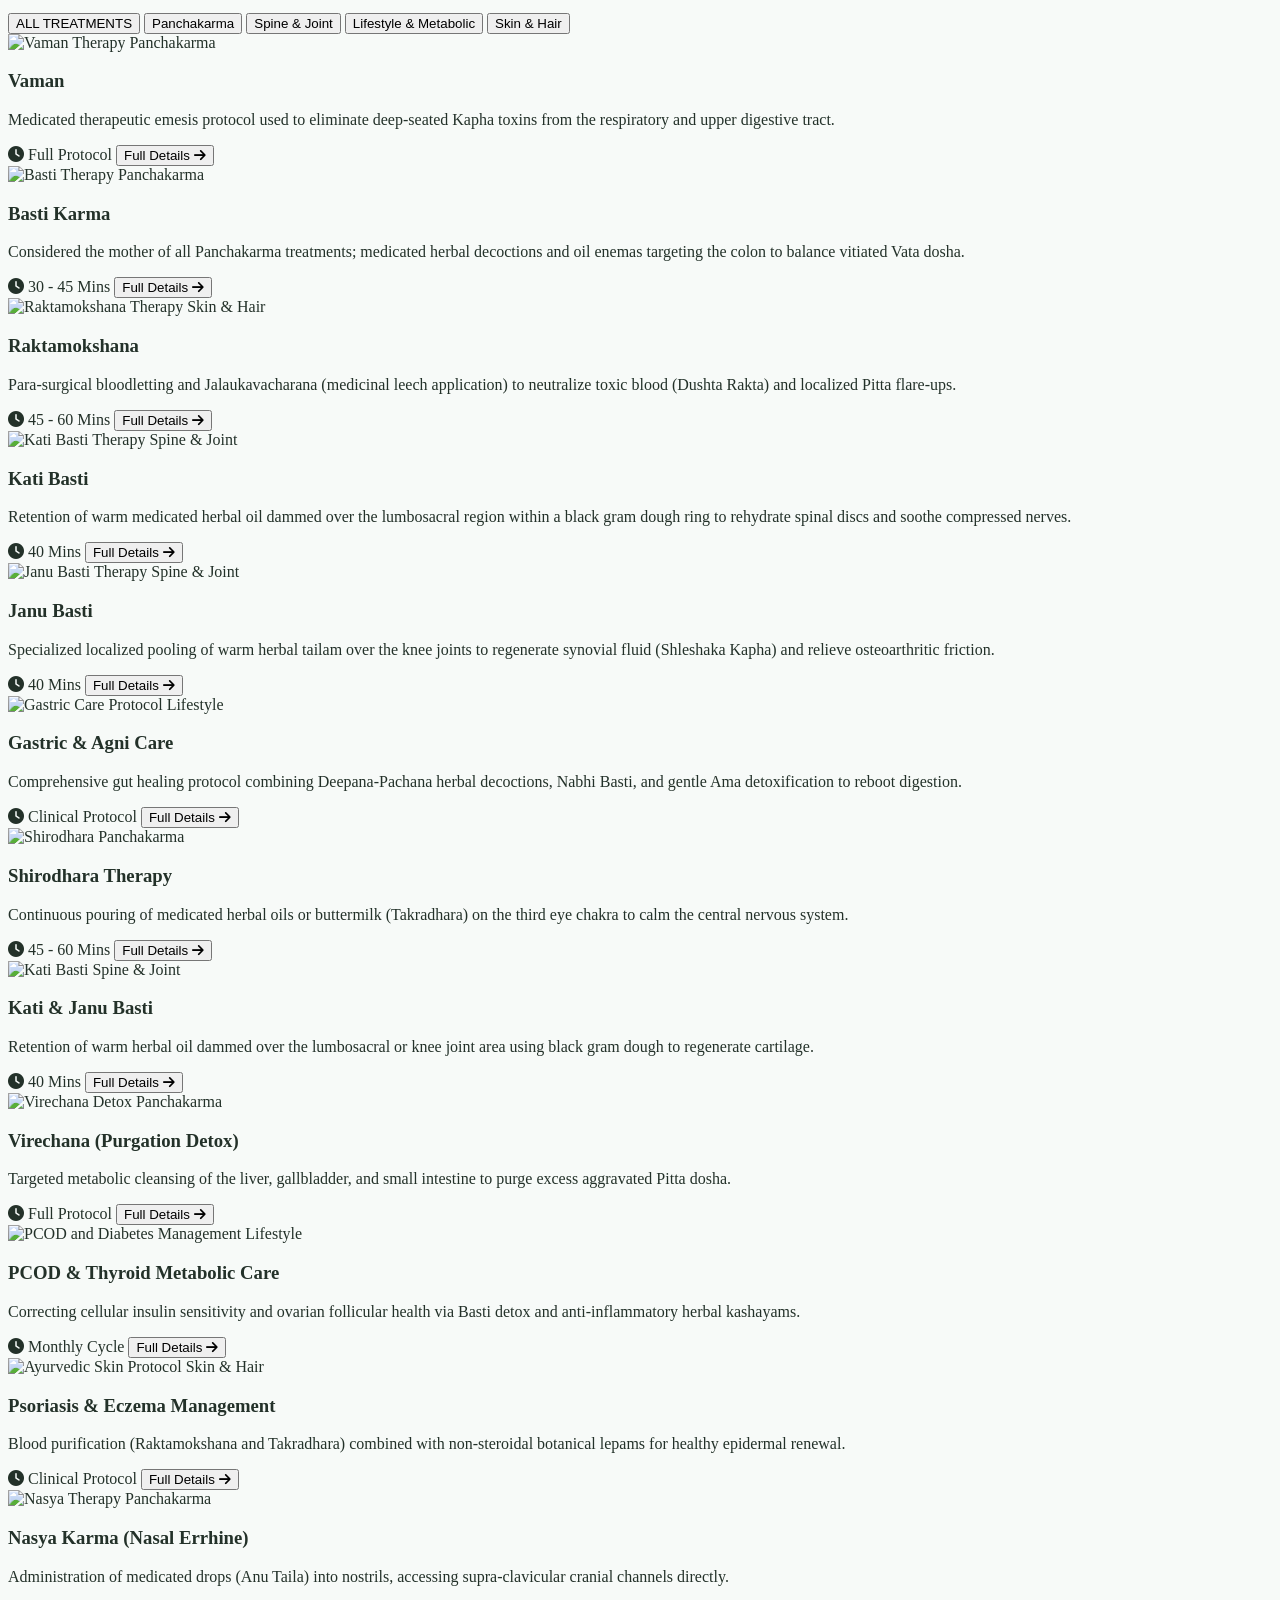
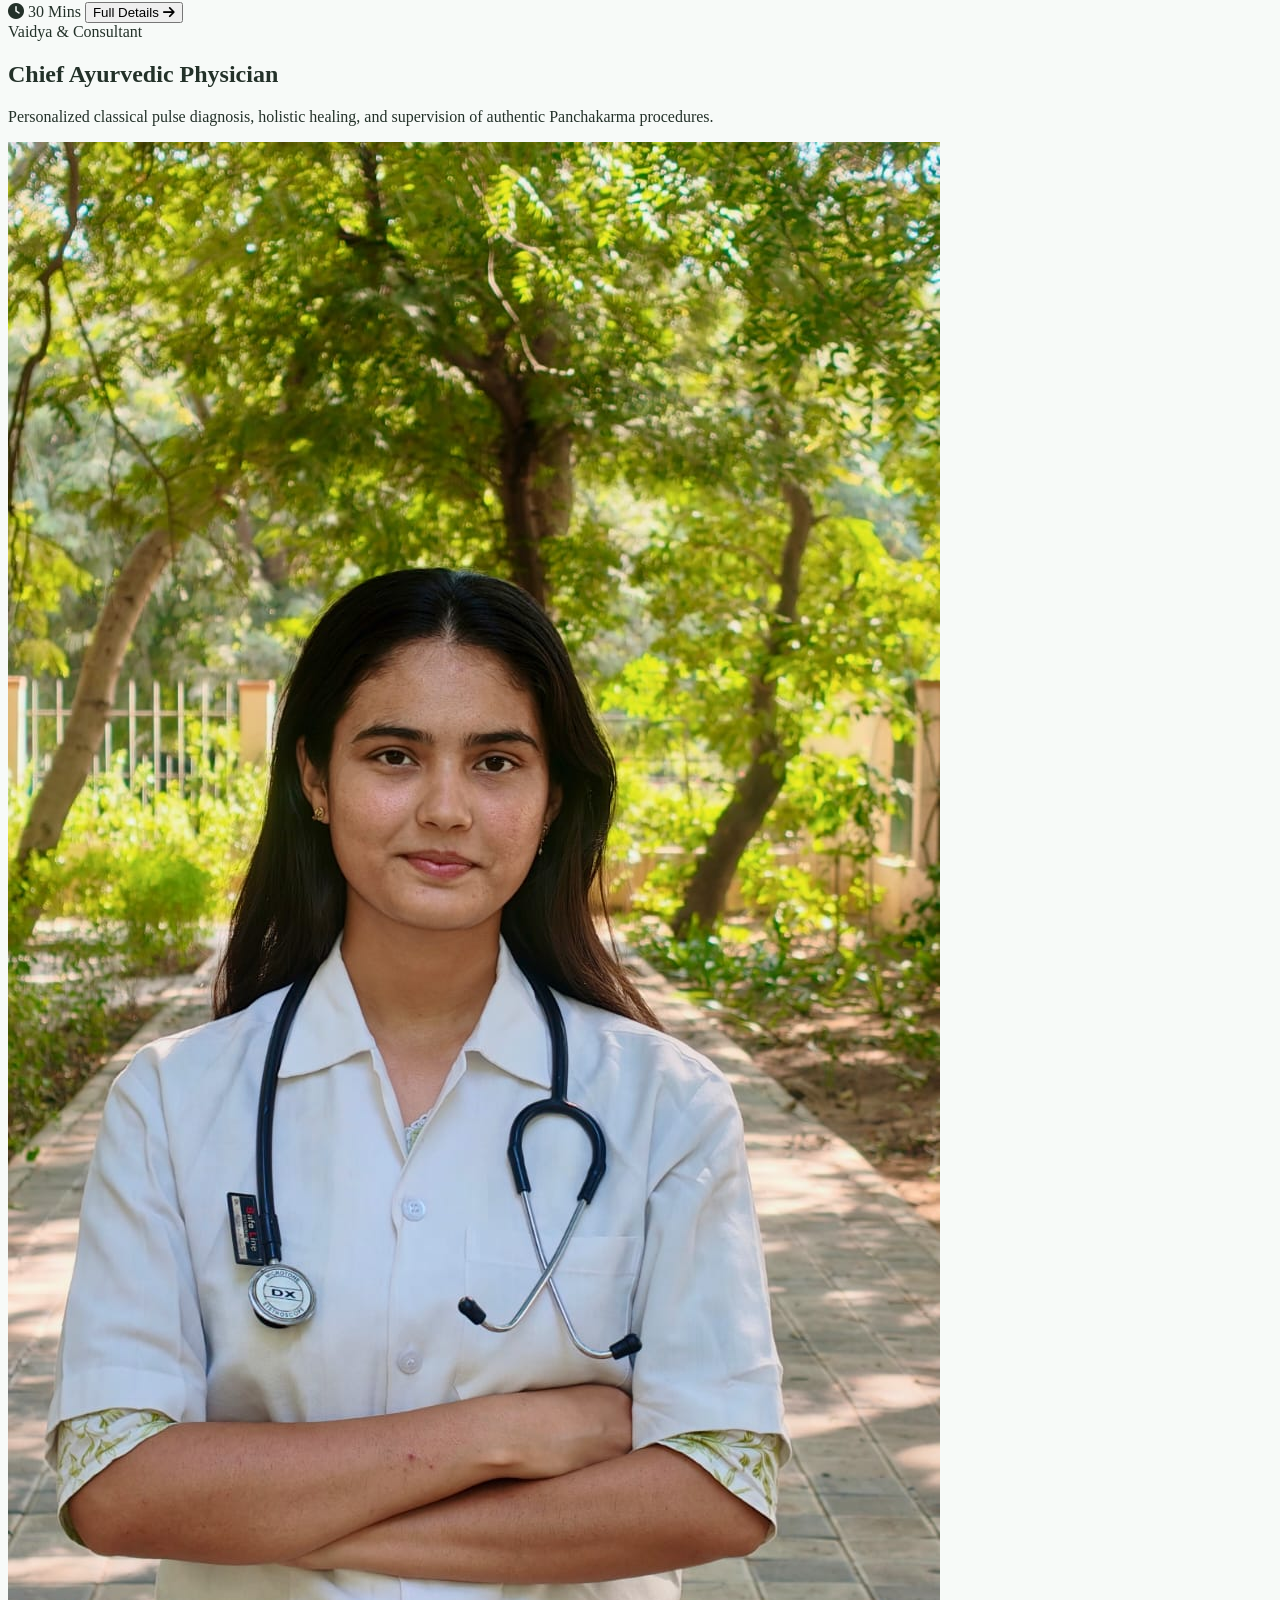
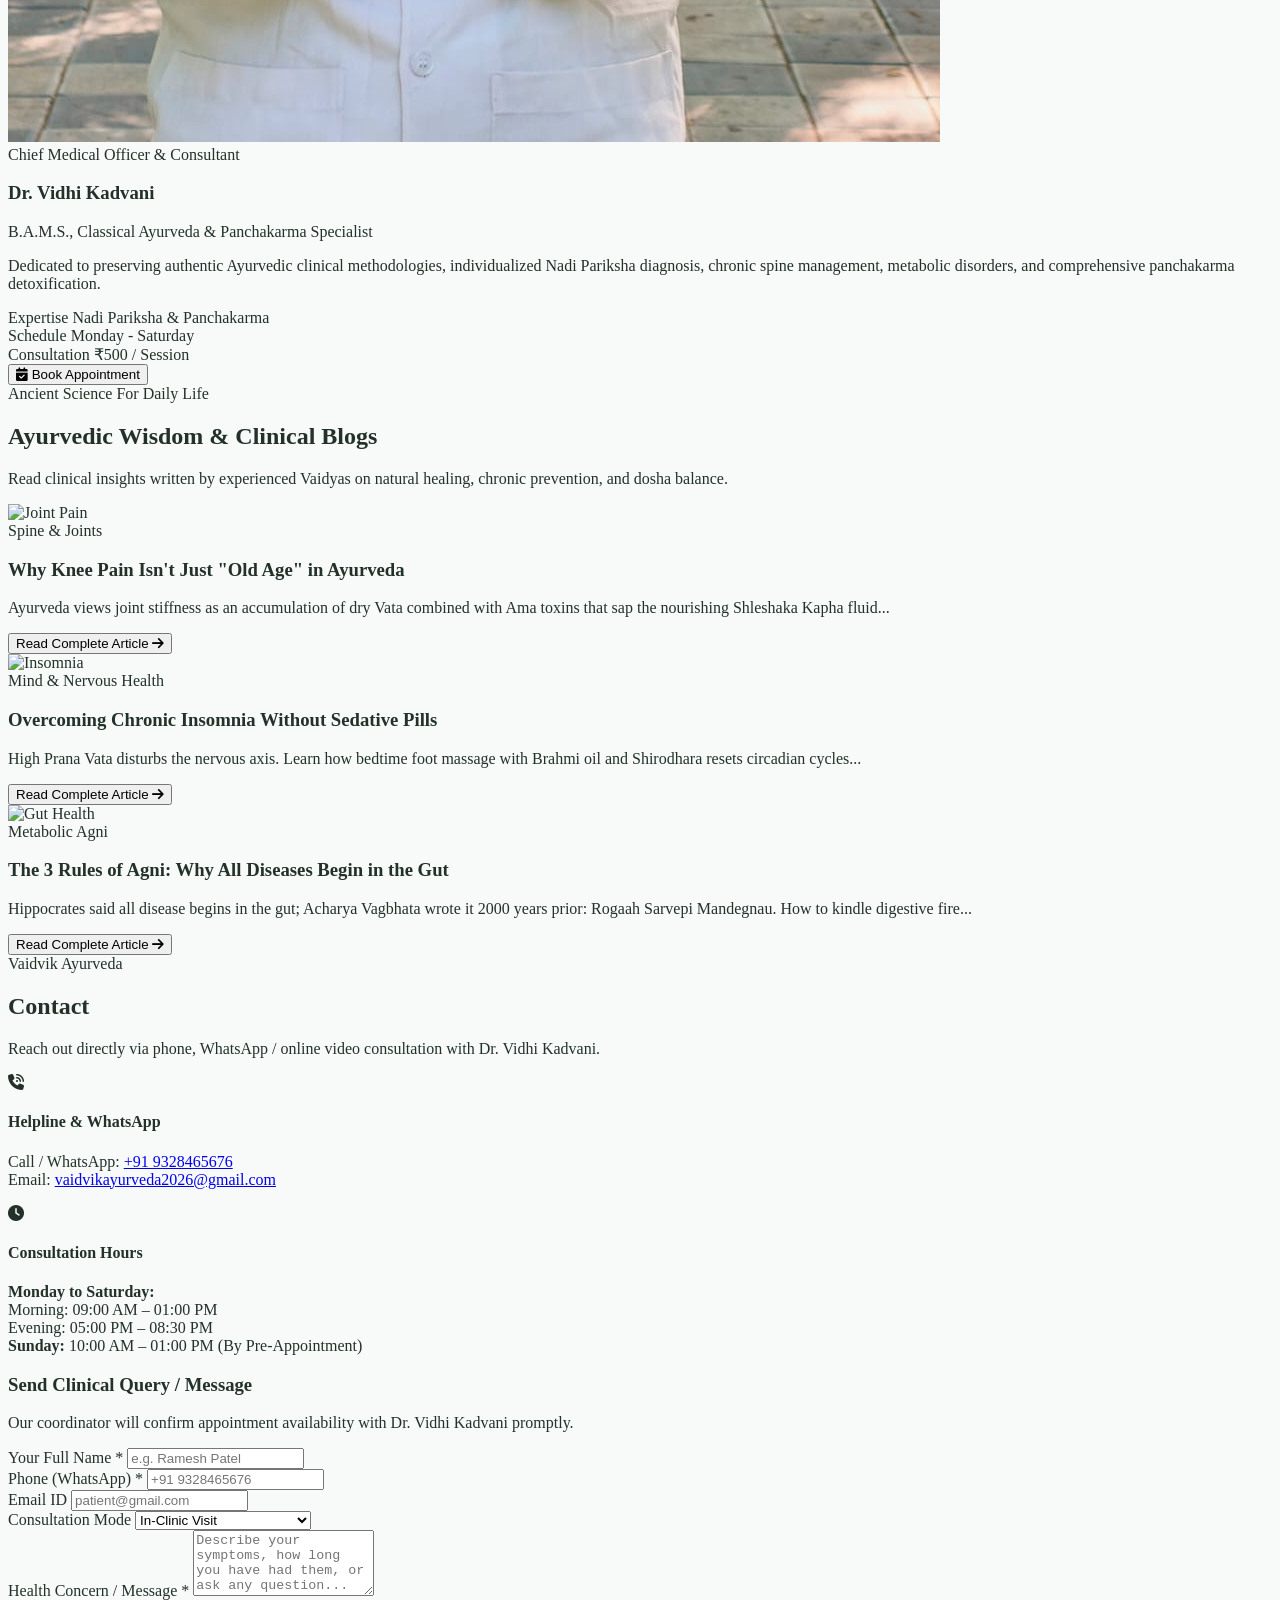
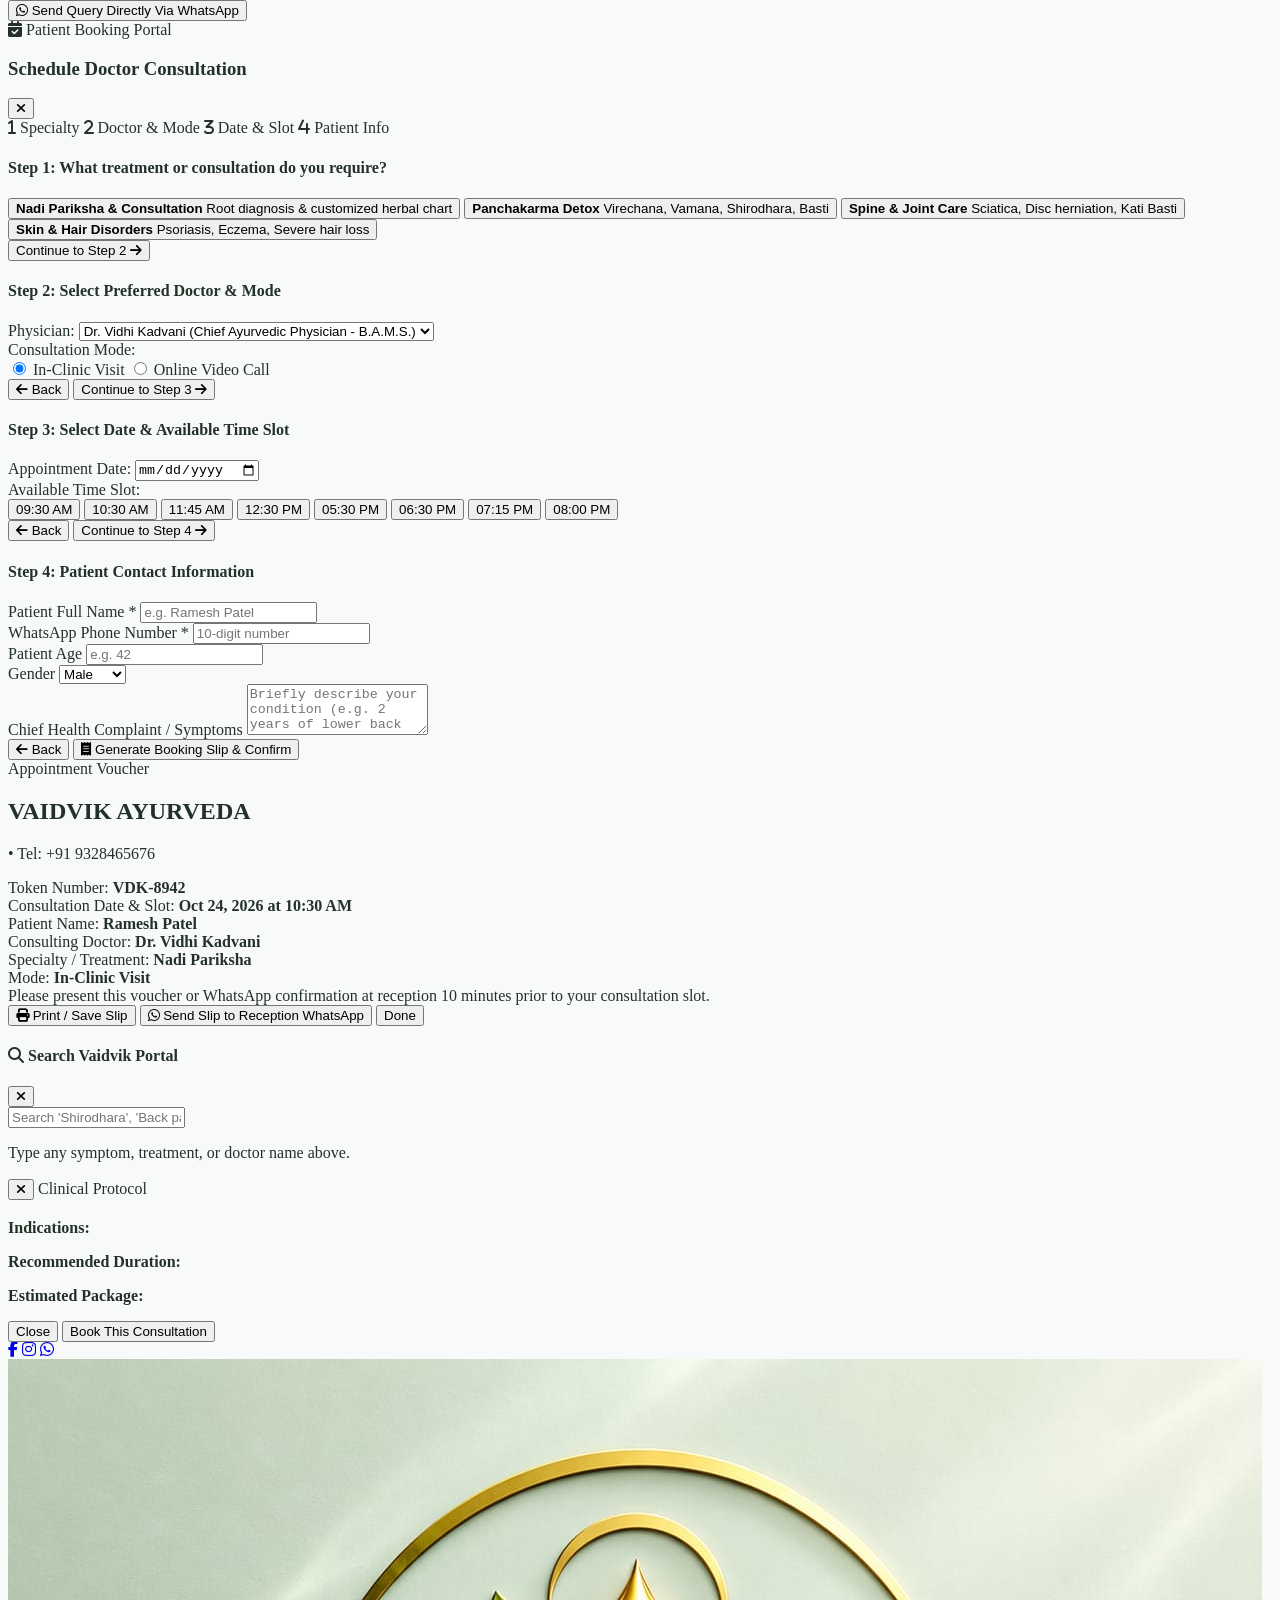
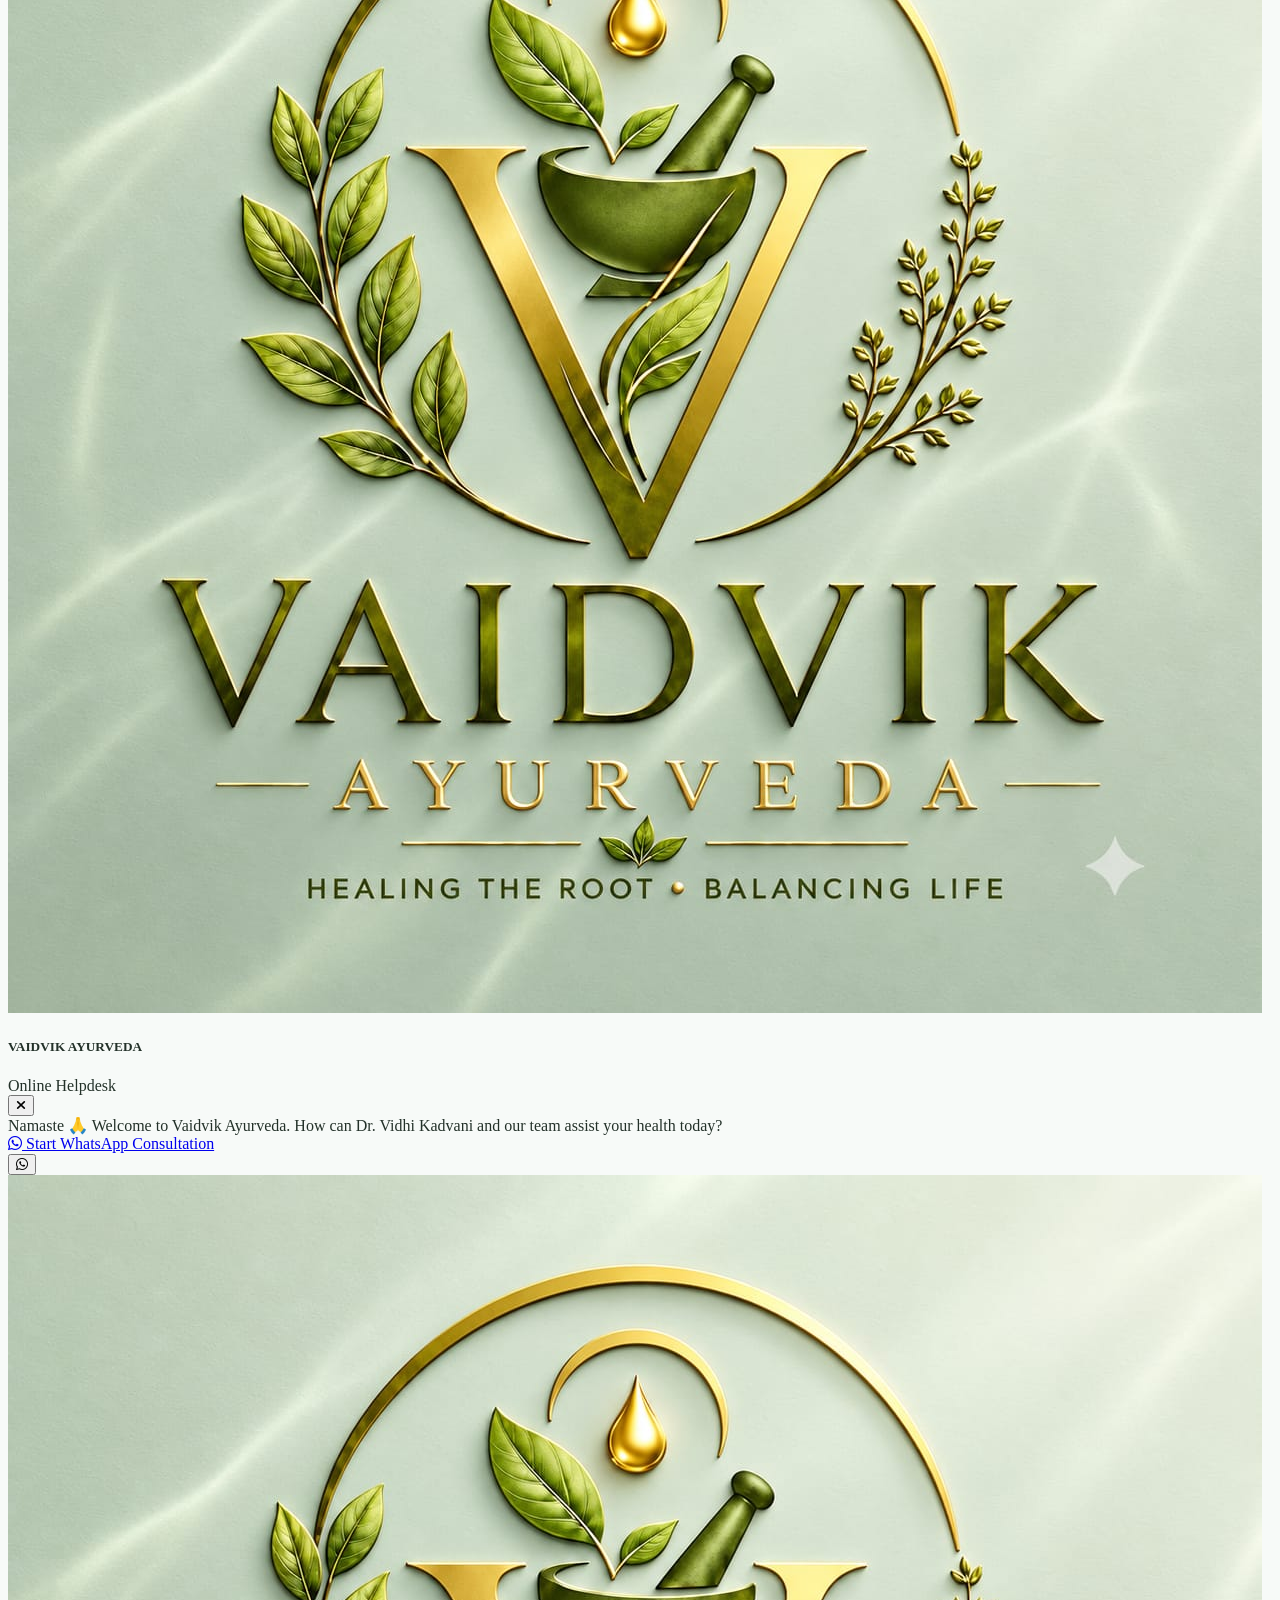
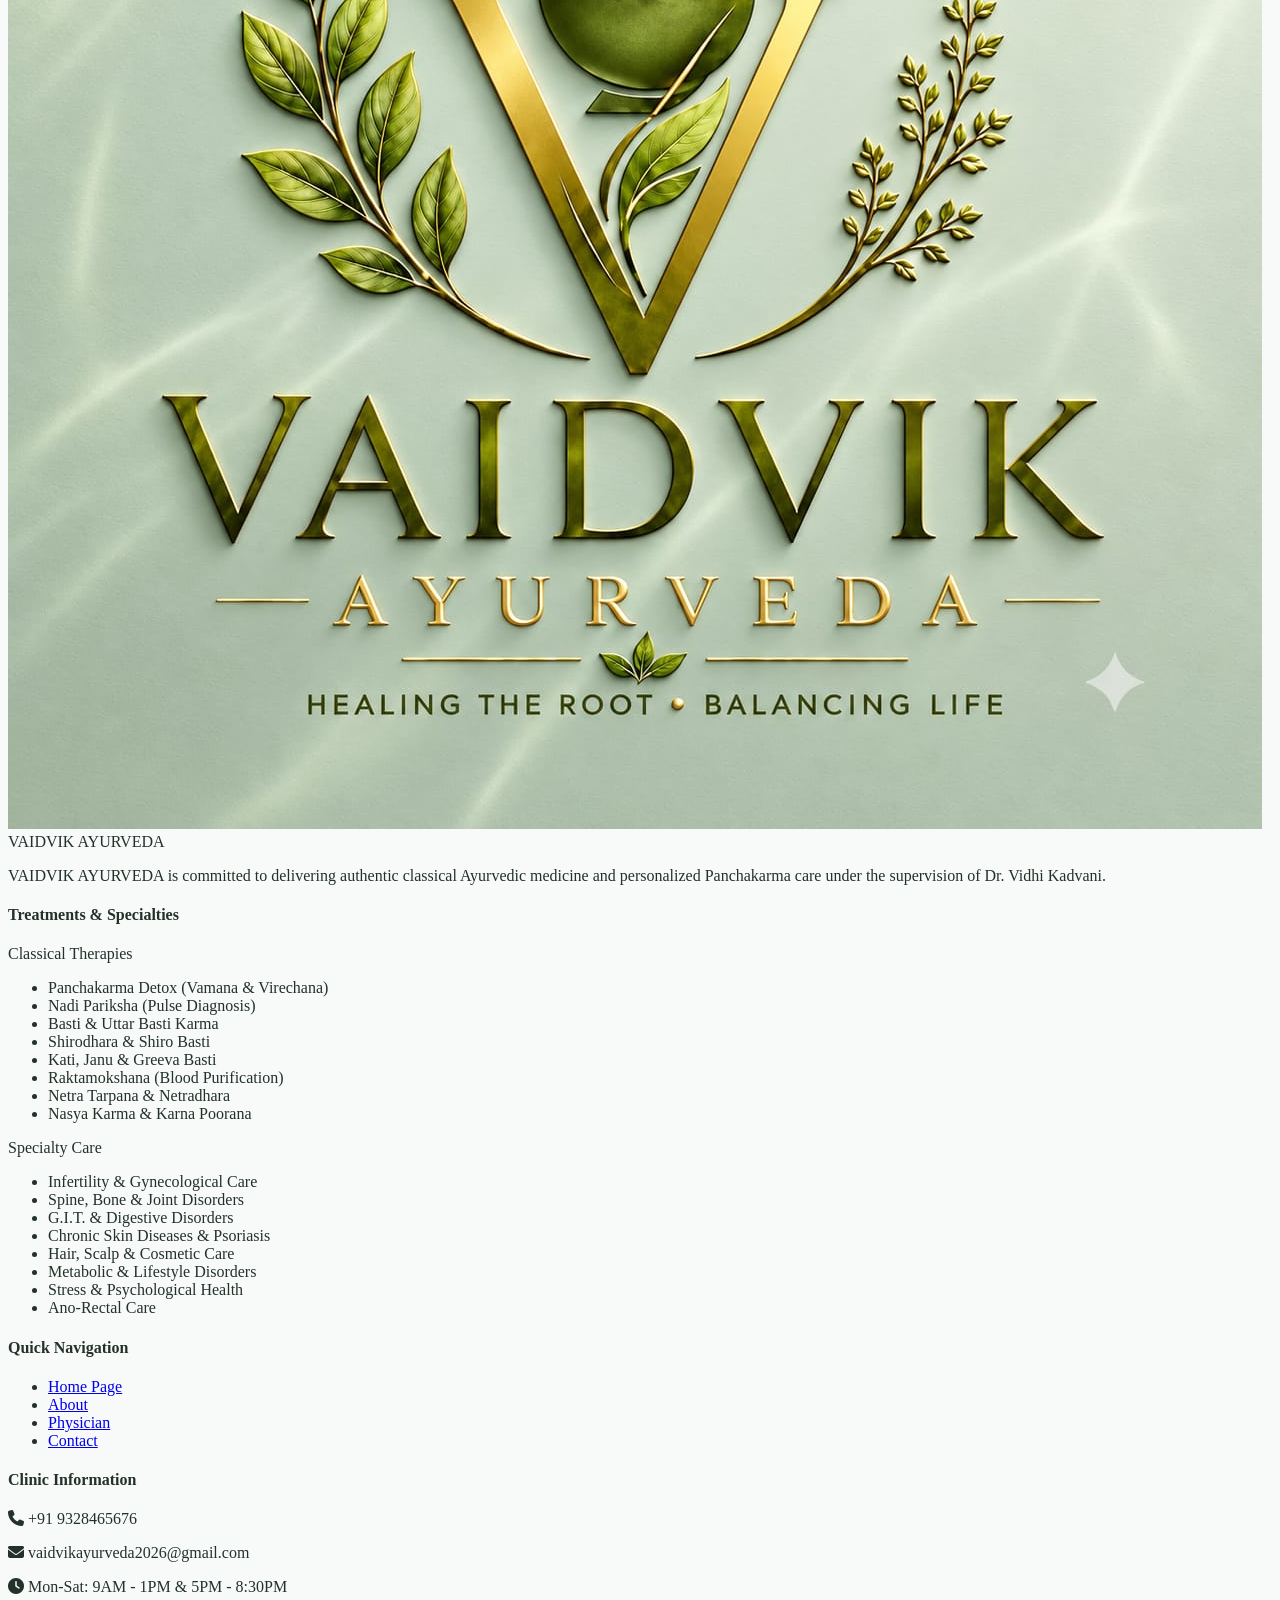
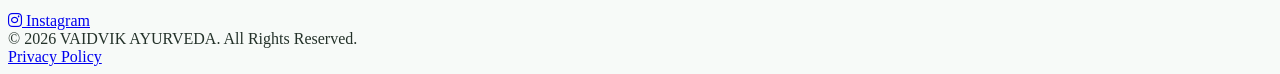
==== commit e30f868e: "Update index.html" ====
--- a/index.html
+++ b/index.html
@@ -1228,16 +1228,38 @@
           </p>
         </div>
 
-        <!-- Col 2: Treatments -->
+        
+        <!-- Col 2: Treatments & Specialties -->
         <div class="space-y-3">
-          <h4 class="font-serif text-ayur-dark font-bold text-sm tracking-wide border-b border-gray-100 pb-2">Treatments</h4>
-          <ul class="text-xs space-y-2 text-gray-500">
-            <li><a href="javascript:void(0)" onclick="navigateTo('treatments')" class="hover:text-ayur-primary transition-colors">Panchakarma Detox Therapy</a></li>
-            <li><a href="javascript:void(0)" onclick="navigateTo('treatments')" class="hover:text-ayur-primary transition-colors">Nadi Pariksha (Pulse Diagnosis)</a></li>
-            <li><a href="javascript:void(0)" onclick="navigateTo('treatments')" class="hover:text-ayur-primary transition-colors">Shirodhara Stress Protocols</a></li>
-            <li><a href="javascript:void(0)" onclick="navigateTo('treatments')" class="hover:text-ayur-primary transition-colors">Kati Basti Spinal Care</a></li>
-            <li><a href="javascript:void(0)" onclick="navigateTo('treatments')" class="hover:text-ayur-primary transition-colors">Psoriasis & Skin Protocols</a></li>
-          </ul>
+          <h4 class="font-serif text-ayur-dark font-bold text-sm tracking-wide border-b border-gray-100 pb-2">Treatments & Specialties</h4>
+          <div class="grid grid-cols-2 gap-x-4 gap-y-2 text-xs text-gray-500">
+            <div>
+              <p class="font-semibold text-gray-700 mb-1">Classical Therapies</p>
+              <ul class="space-y-1">
+                <li>Panchakarma Detox (Vamana &amp; Virechana)</li>
+                <li>Nadi Pariksha (Pulse Diagnosis)</li>
+                <li>Basti &amp; Uttar Basti Karma</li>
+                <li>Shirodhara &amp; Shiro Basti</li>
+                <li>Kati, Janu &amp; Greeva Basti</li>
+                <li>Raktamokshana (Blood Purification)</li>
+                <li>Netra Tarpana &amp; Netradhara</li>
+                <li>Nasya Karma &amp; Karna Poorana</li>
+              </ul>
+            </div>
+            <div>
+              <p class="font-semibold text-gray-700 mb-1">Specialty Care</p>
+              <ul class="space-y-1">
+                <li>Infertility &amp; Gynecological Care</li>
+                <li>Spine, Bone &amp; Joint Disorders</li>
+                <li>G.I.T. &amp; Digestive Disorders</li>
+                <li>Chronic Skin Diseases &amp; Psoriasis</li>
+                <li>Hair, Scalp &amp; Cosmetic Care</li>
+                <li>Metabolic &amp; Lifestyle Disorders</li>
+                <li>Stress &amp; Psychological Health</li>
+                <li>Ano-Rectal Care</li>
+              </ul>
+            </div>
+          </div>
         </div>
 
         <!-- Col 3: Quick Navigation -->
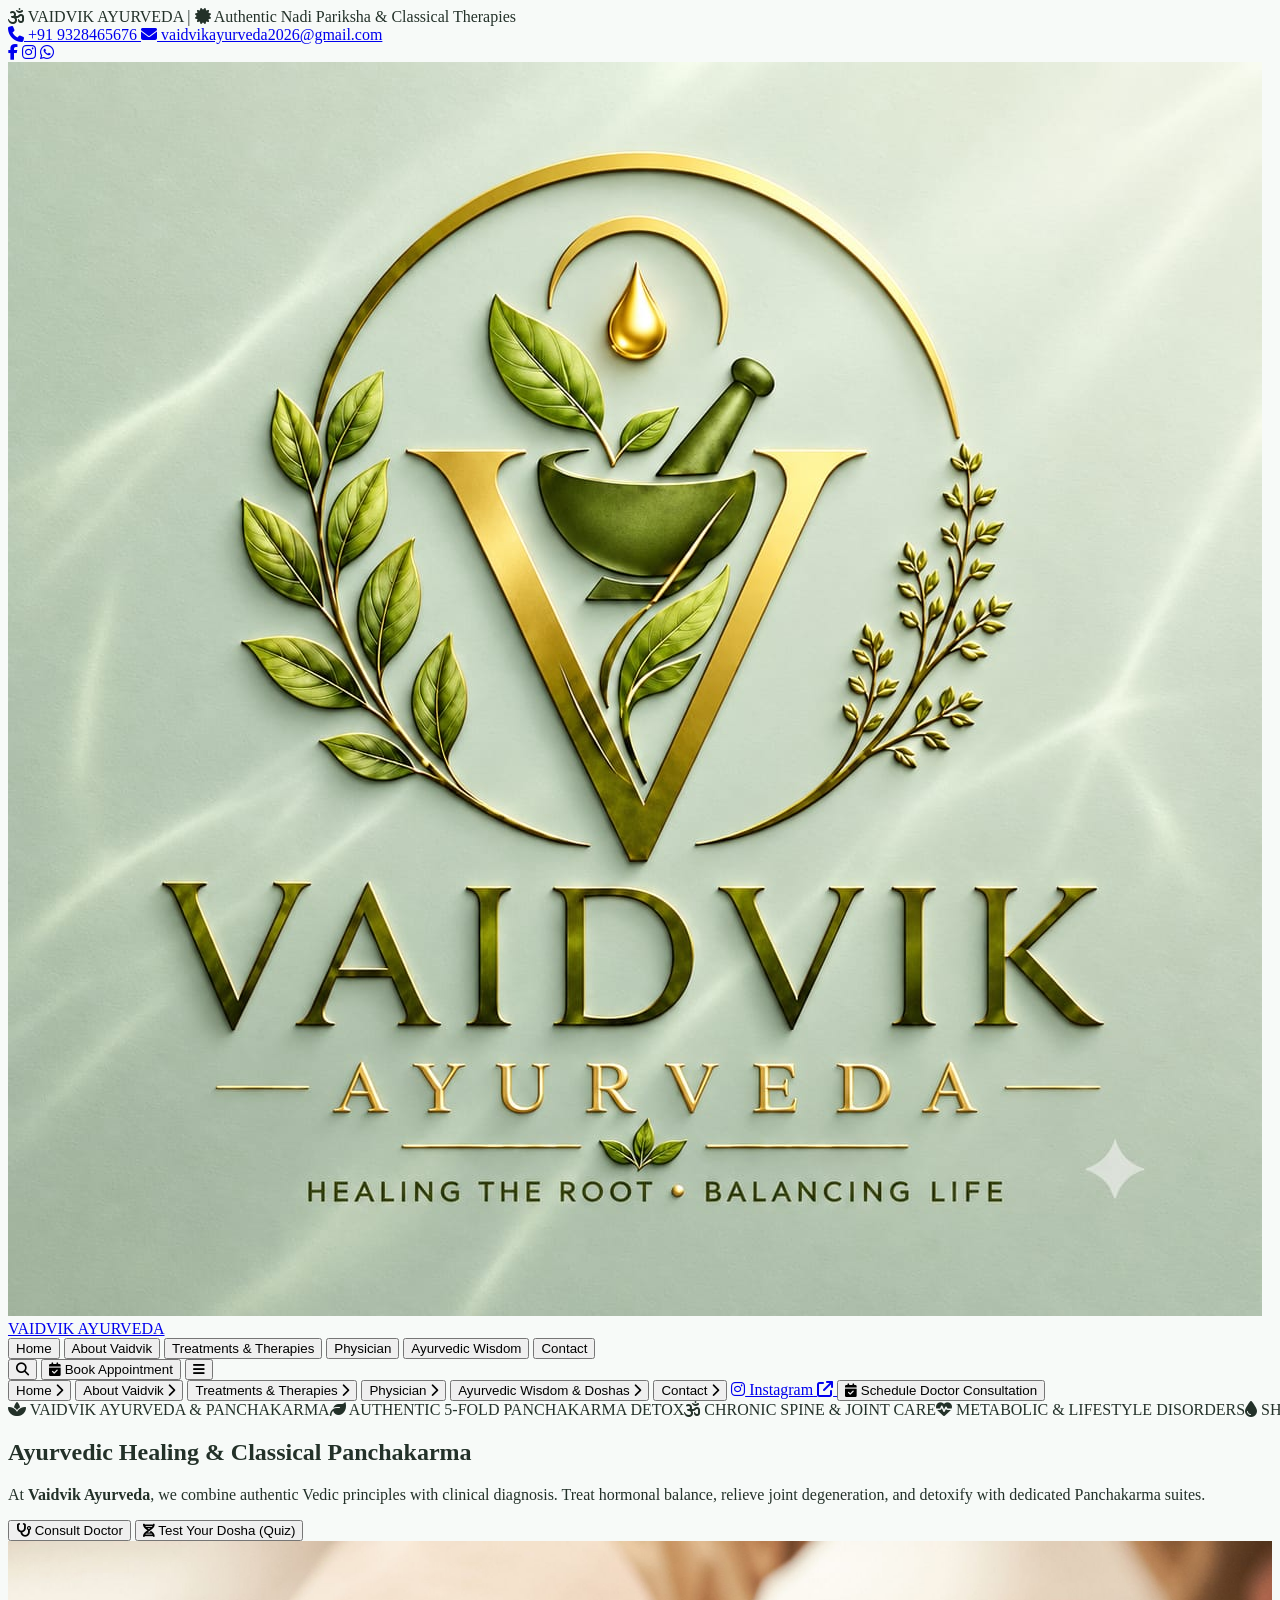
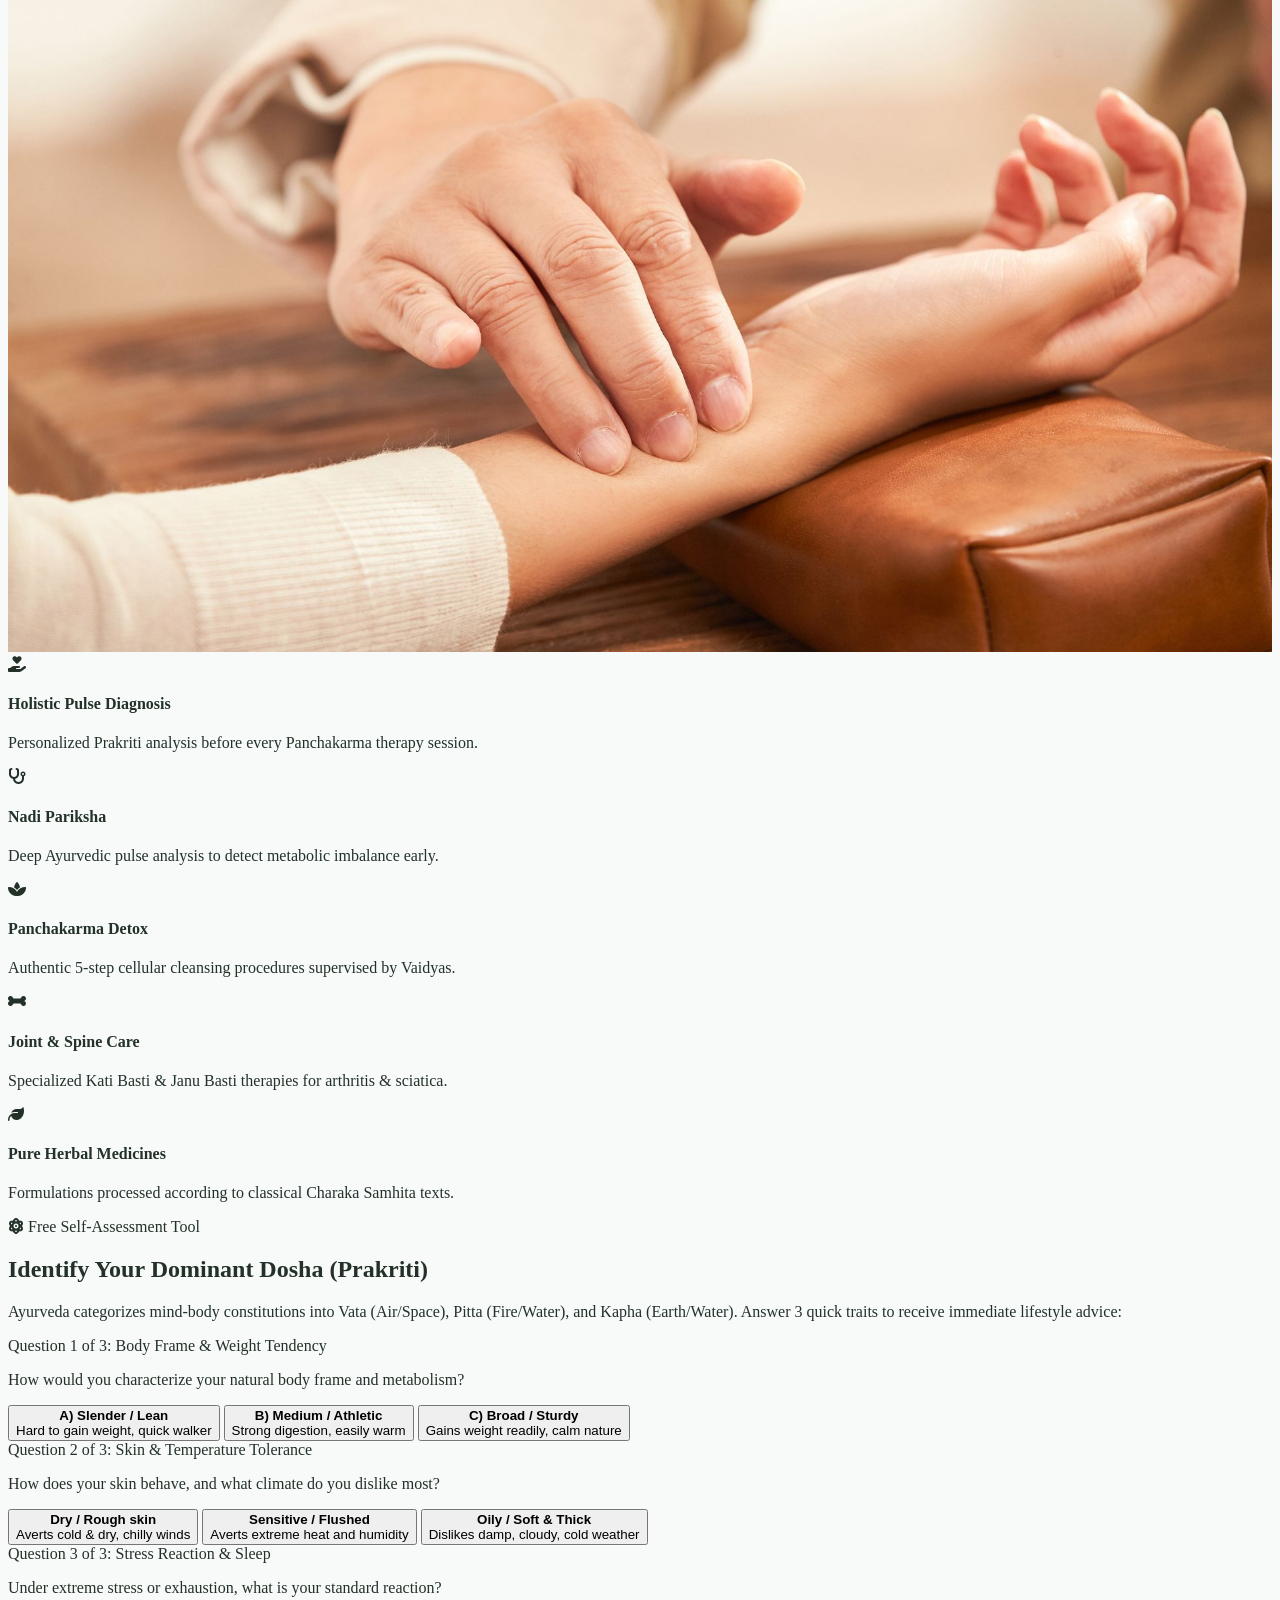
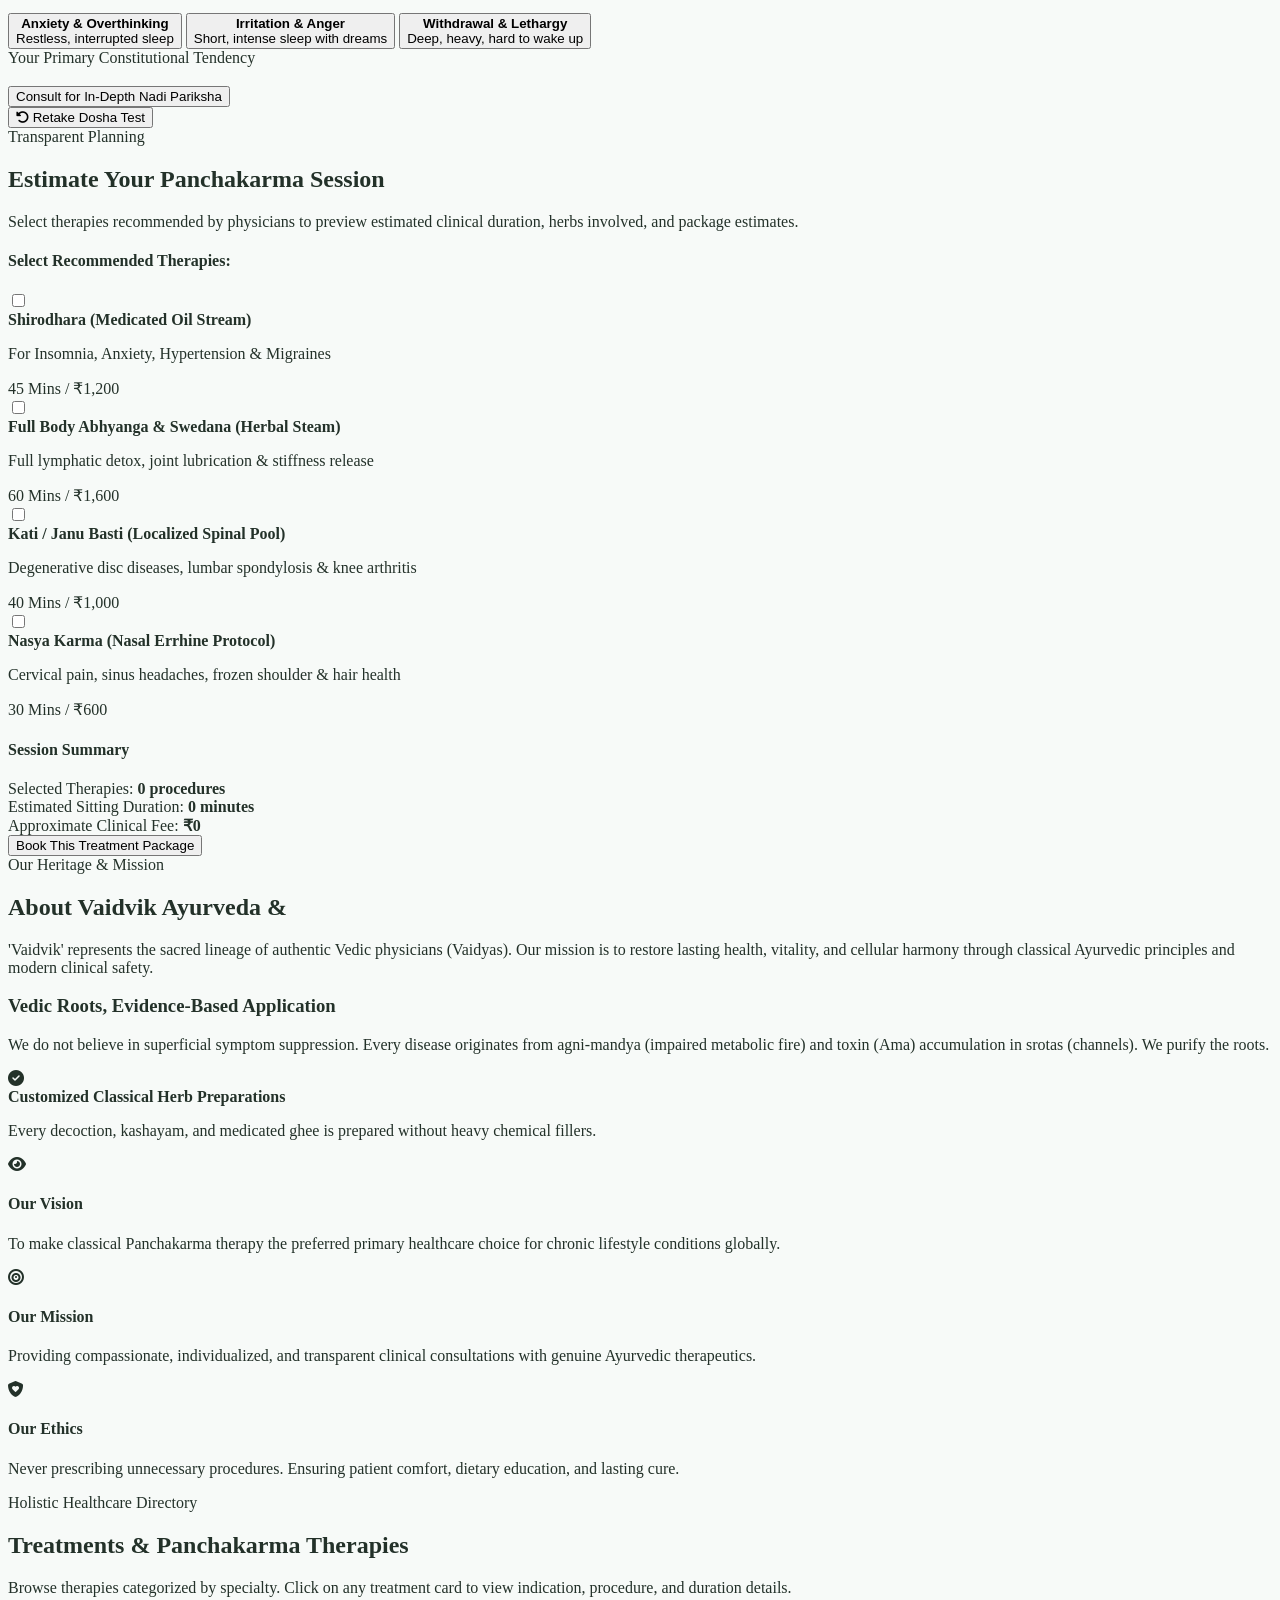
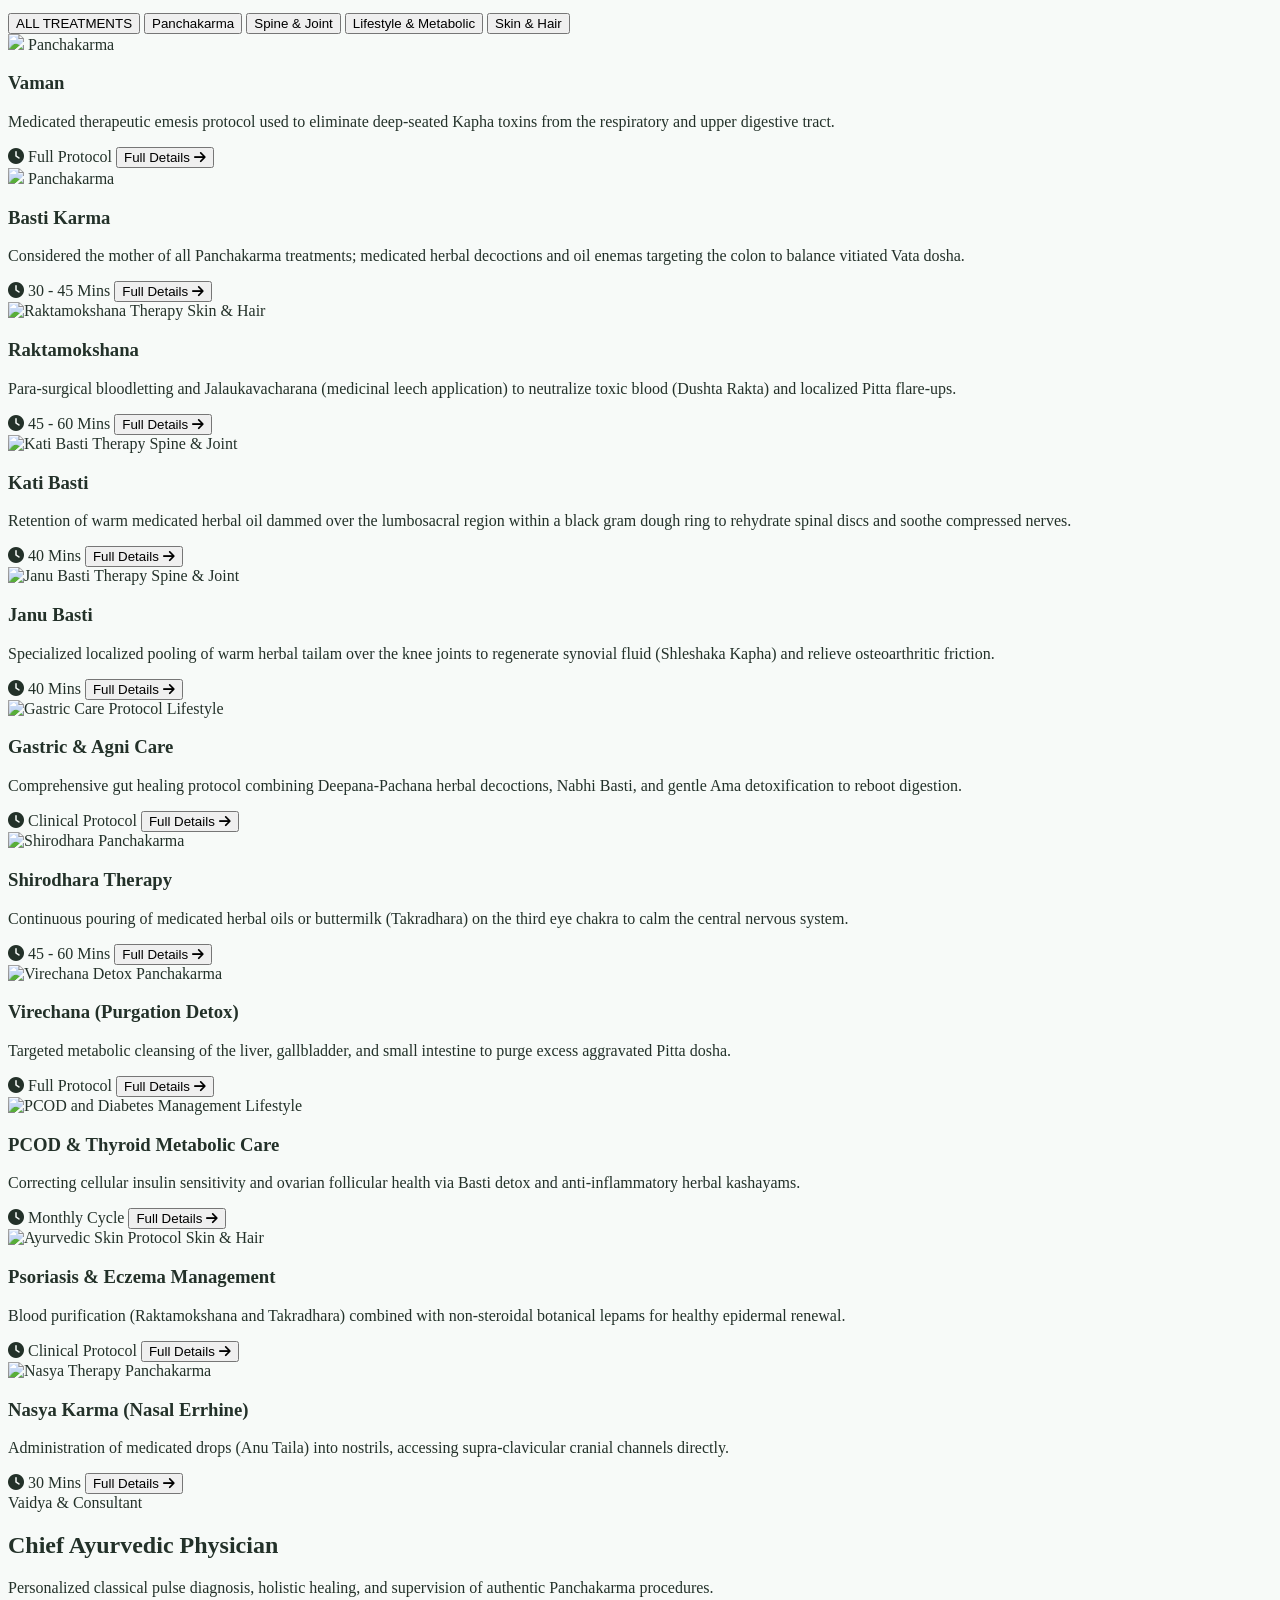
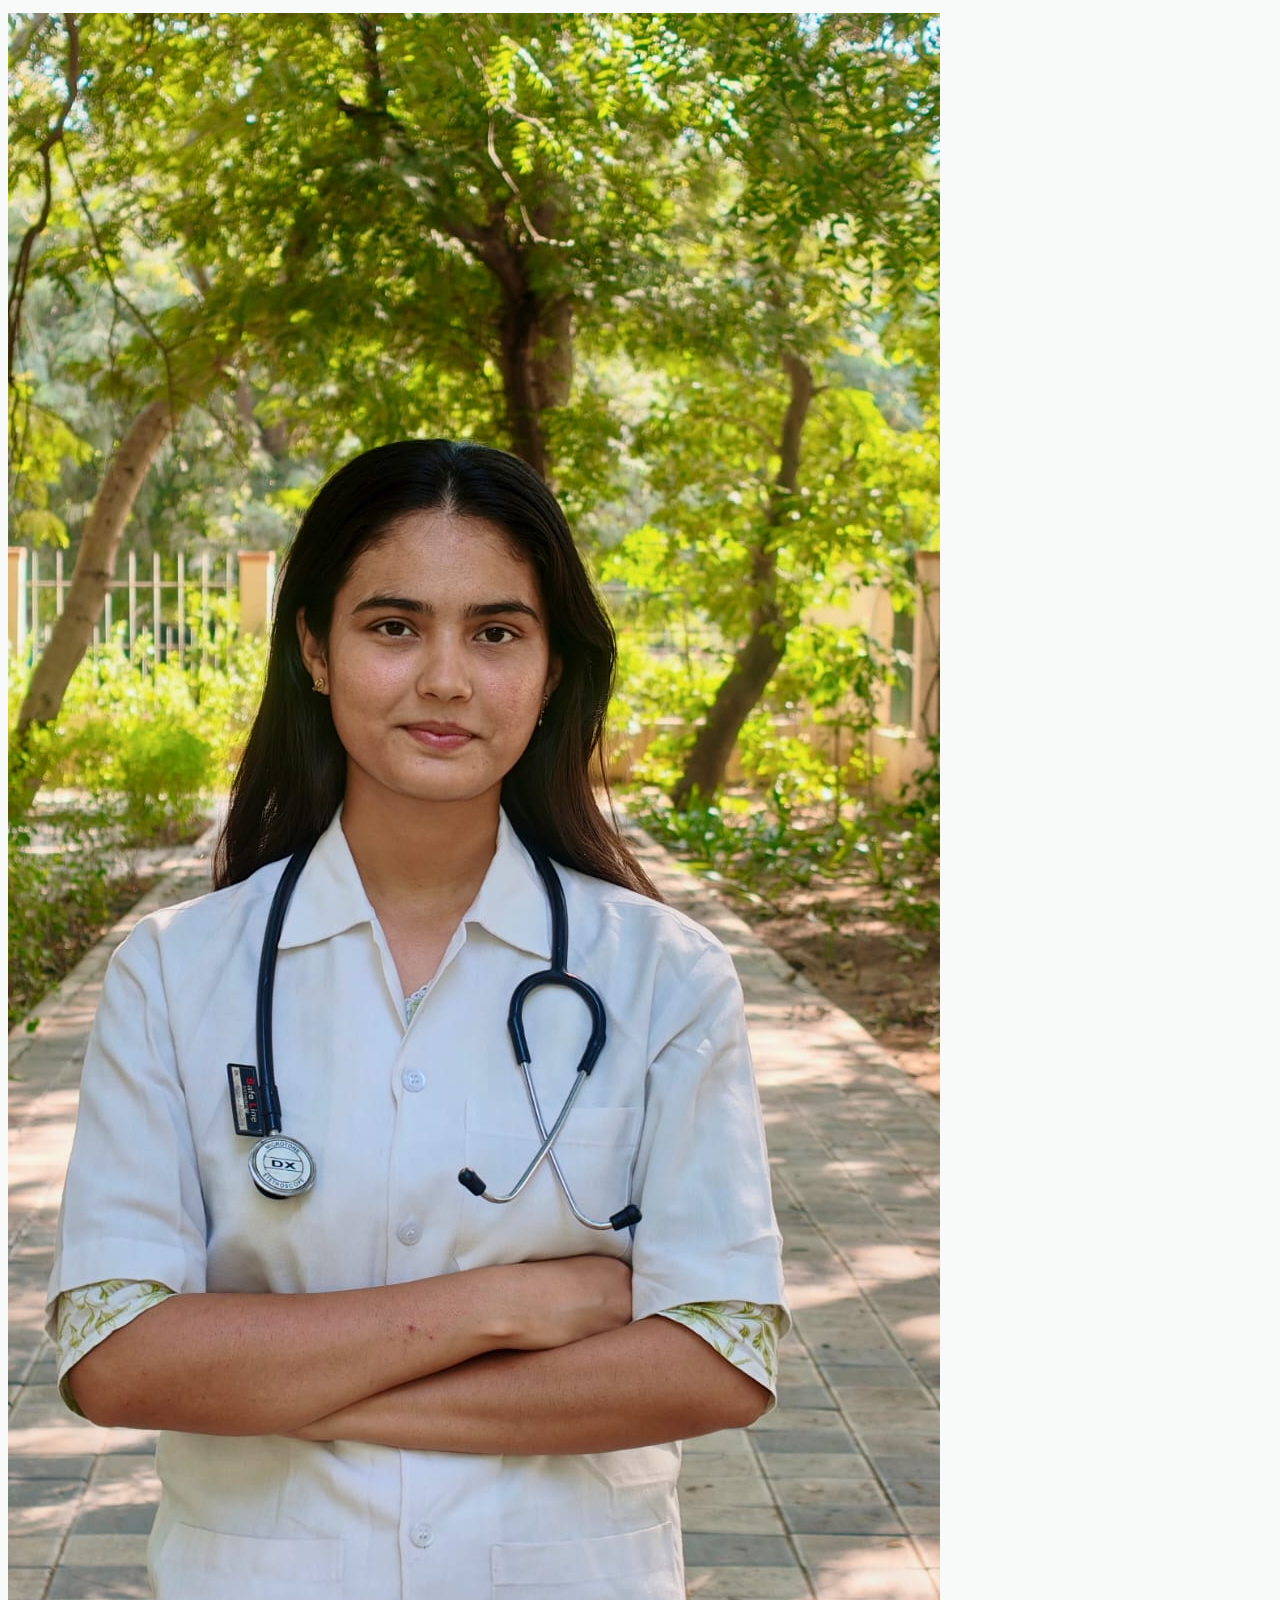
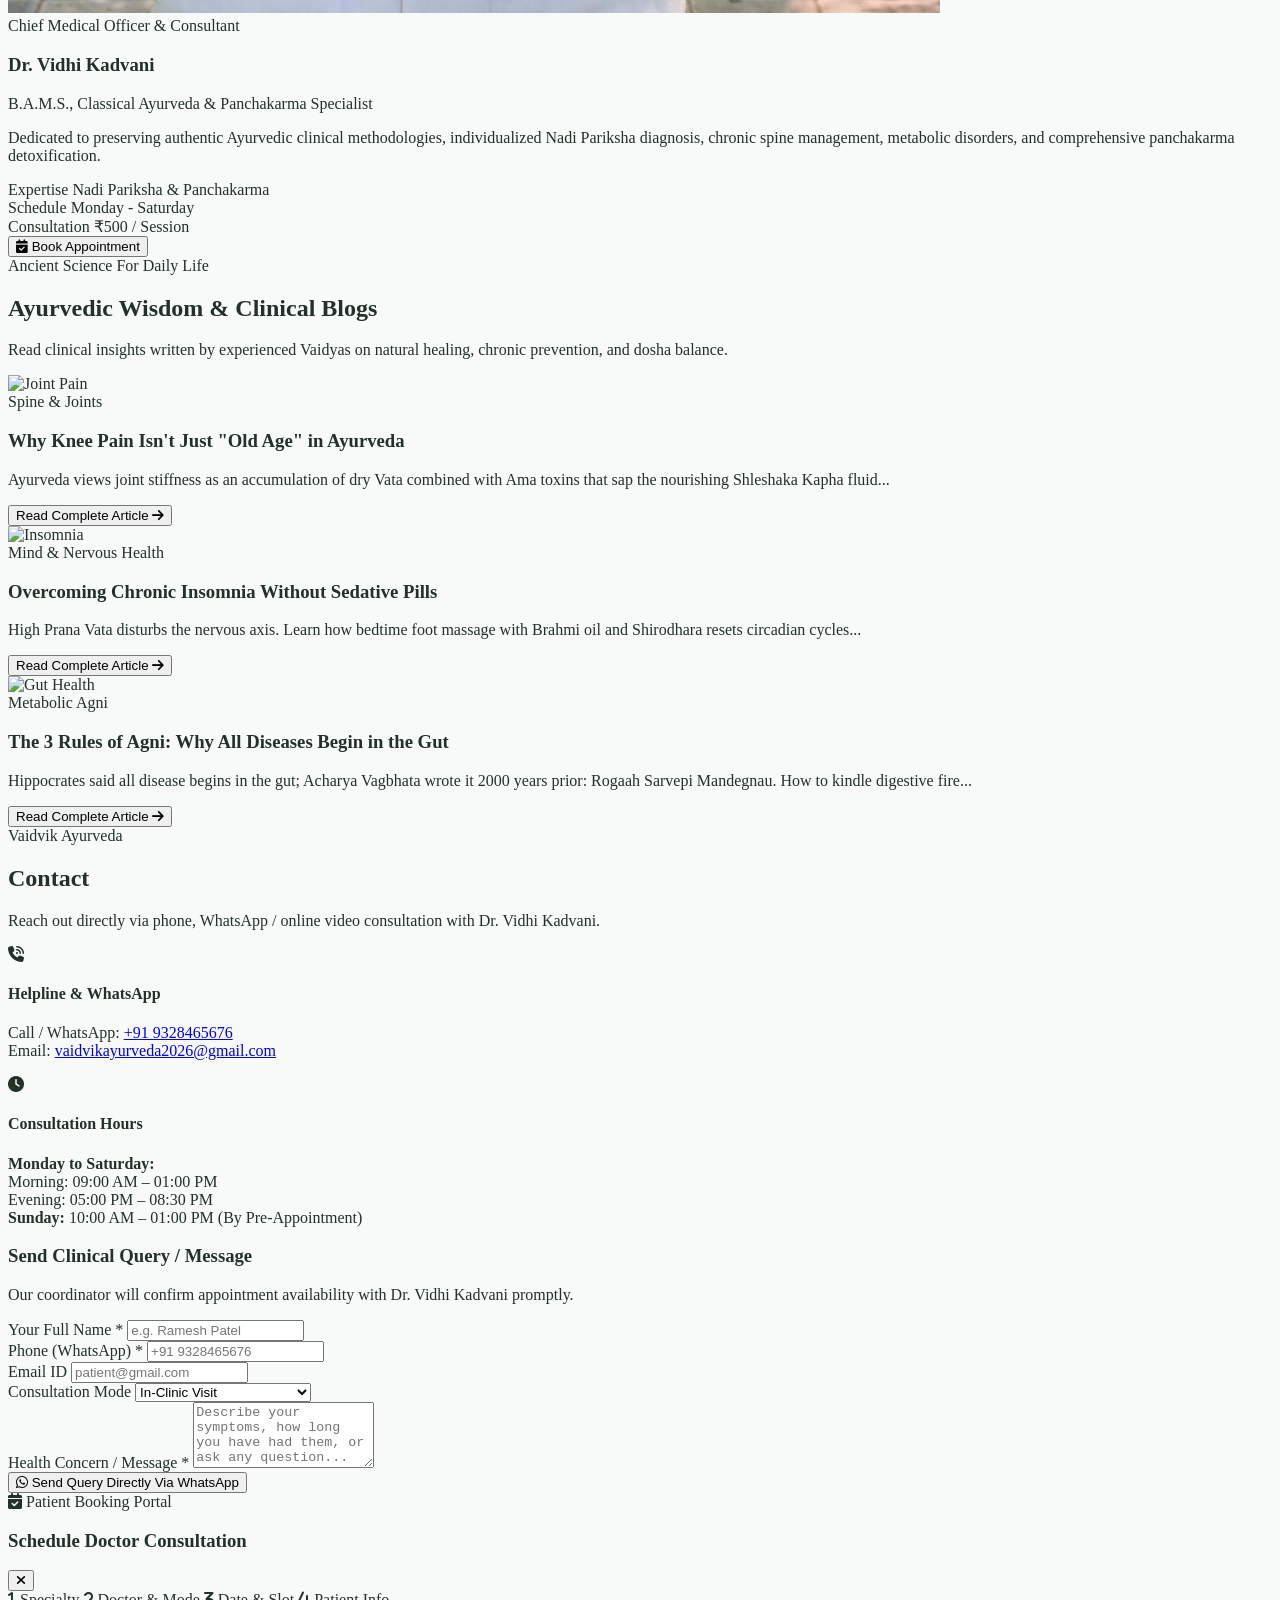
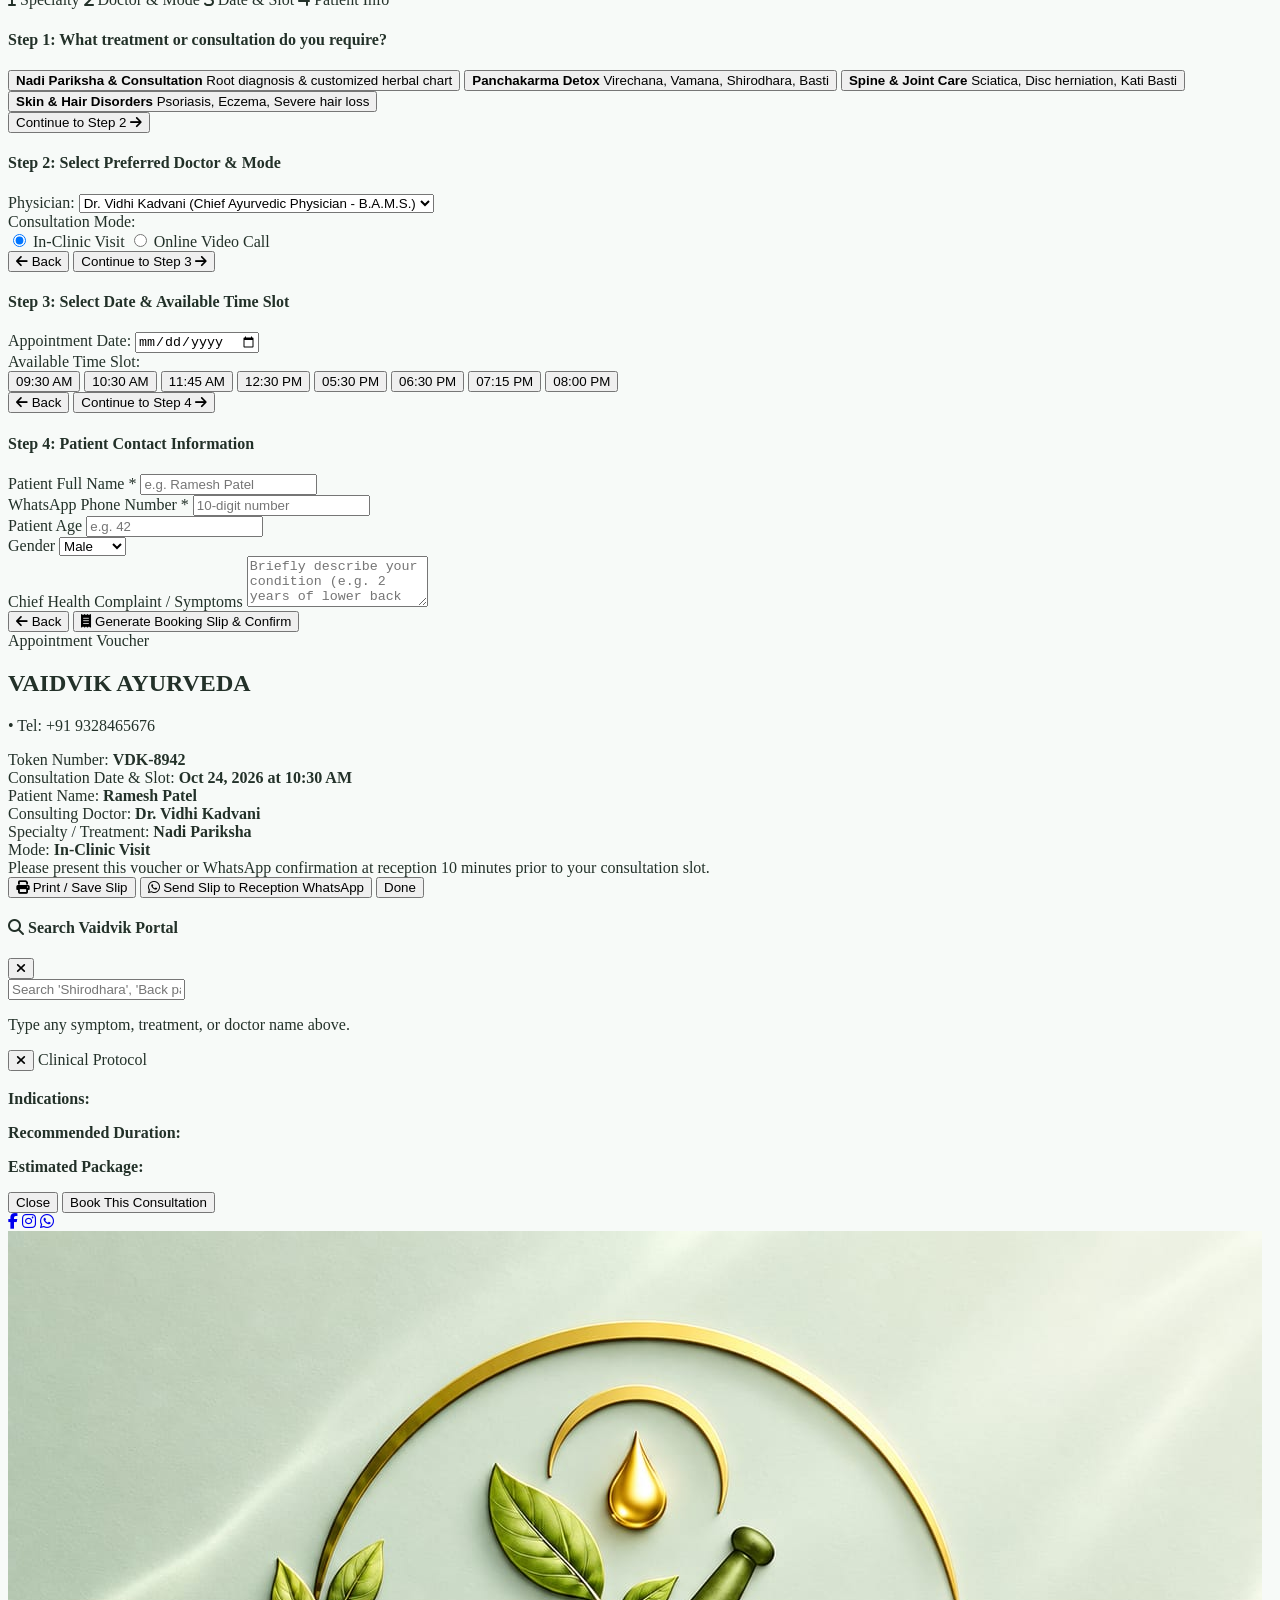
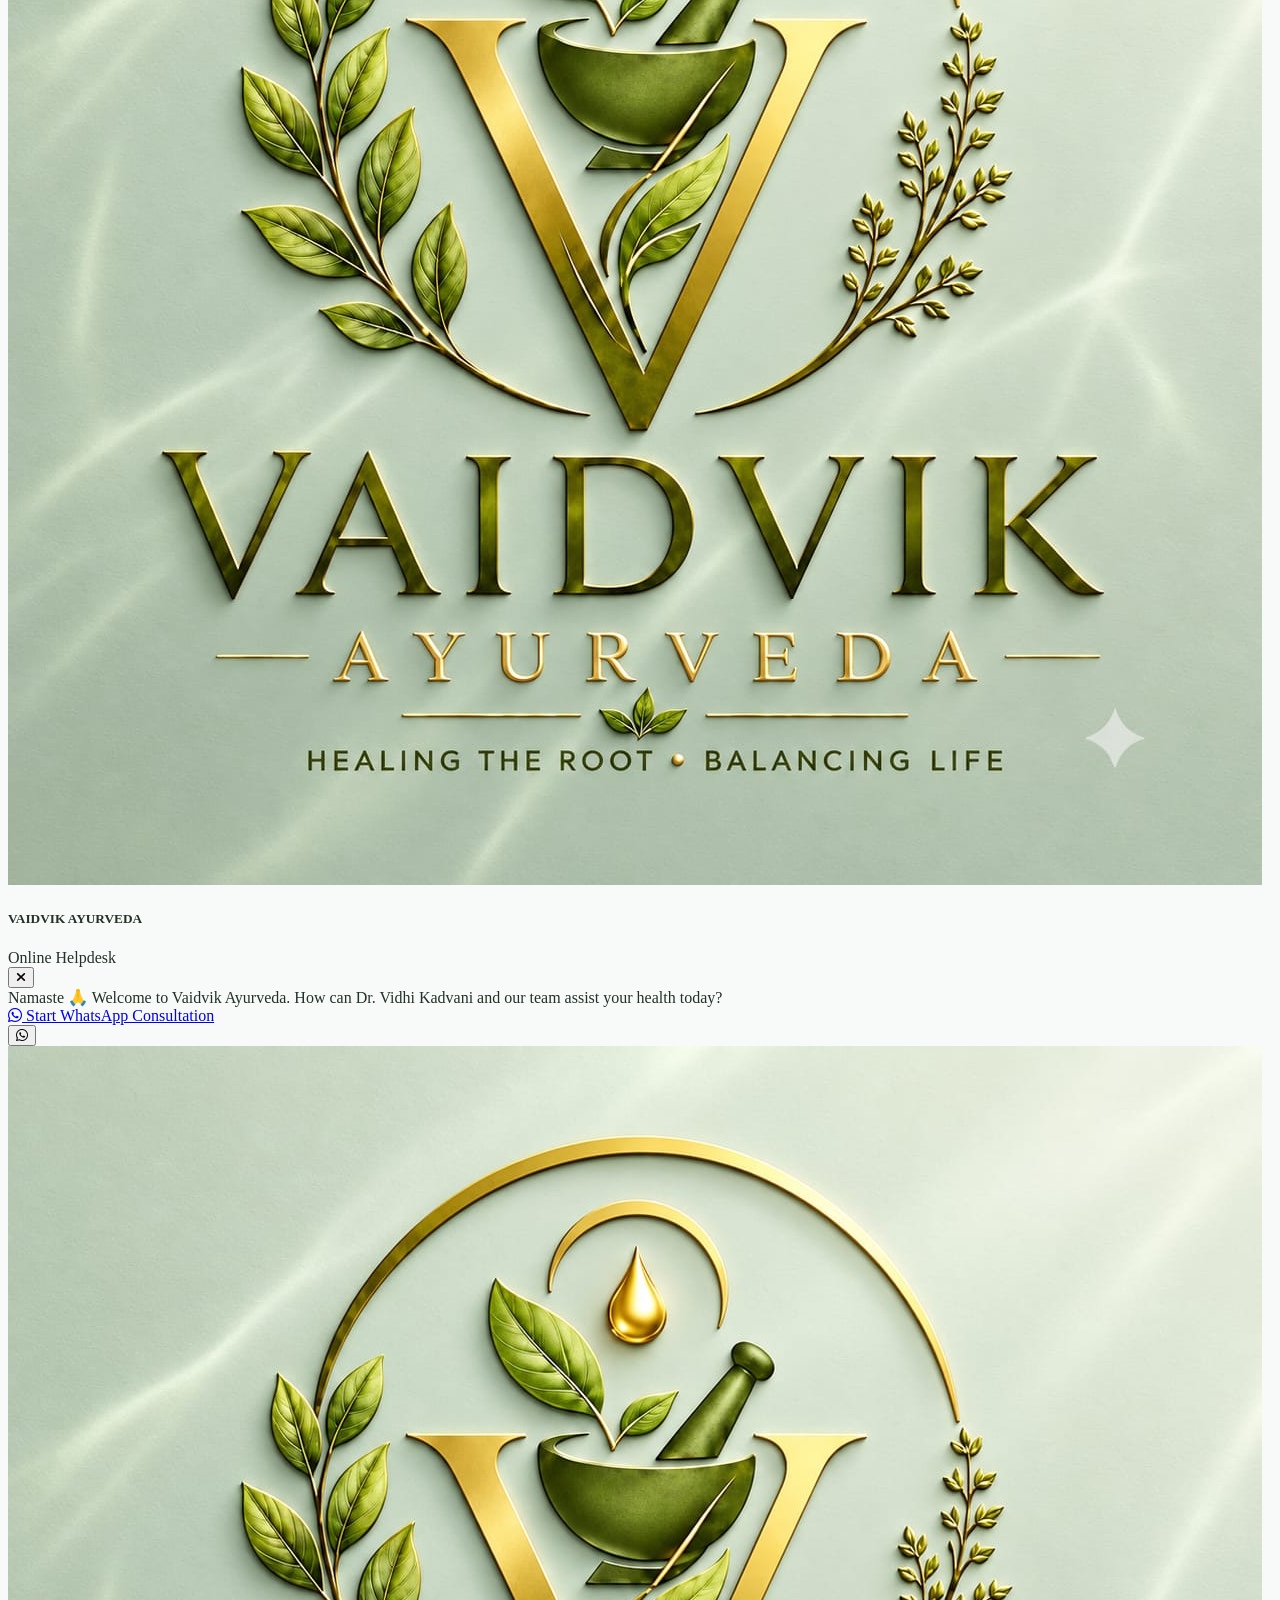
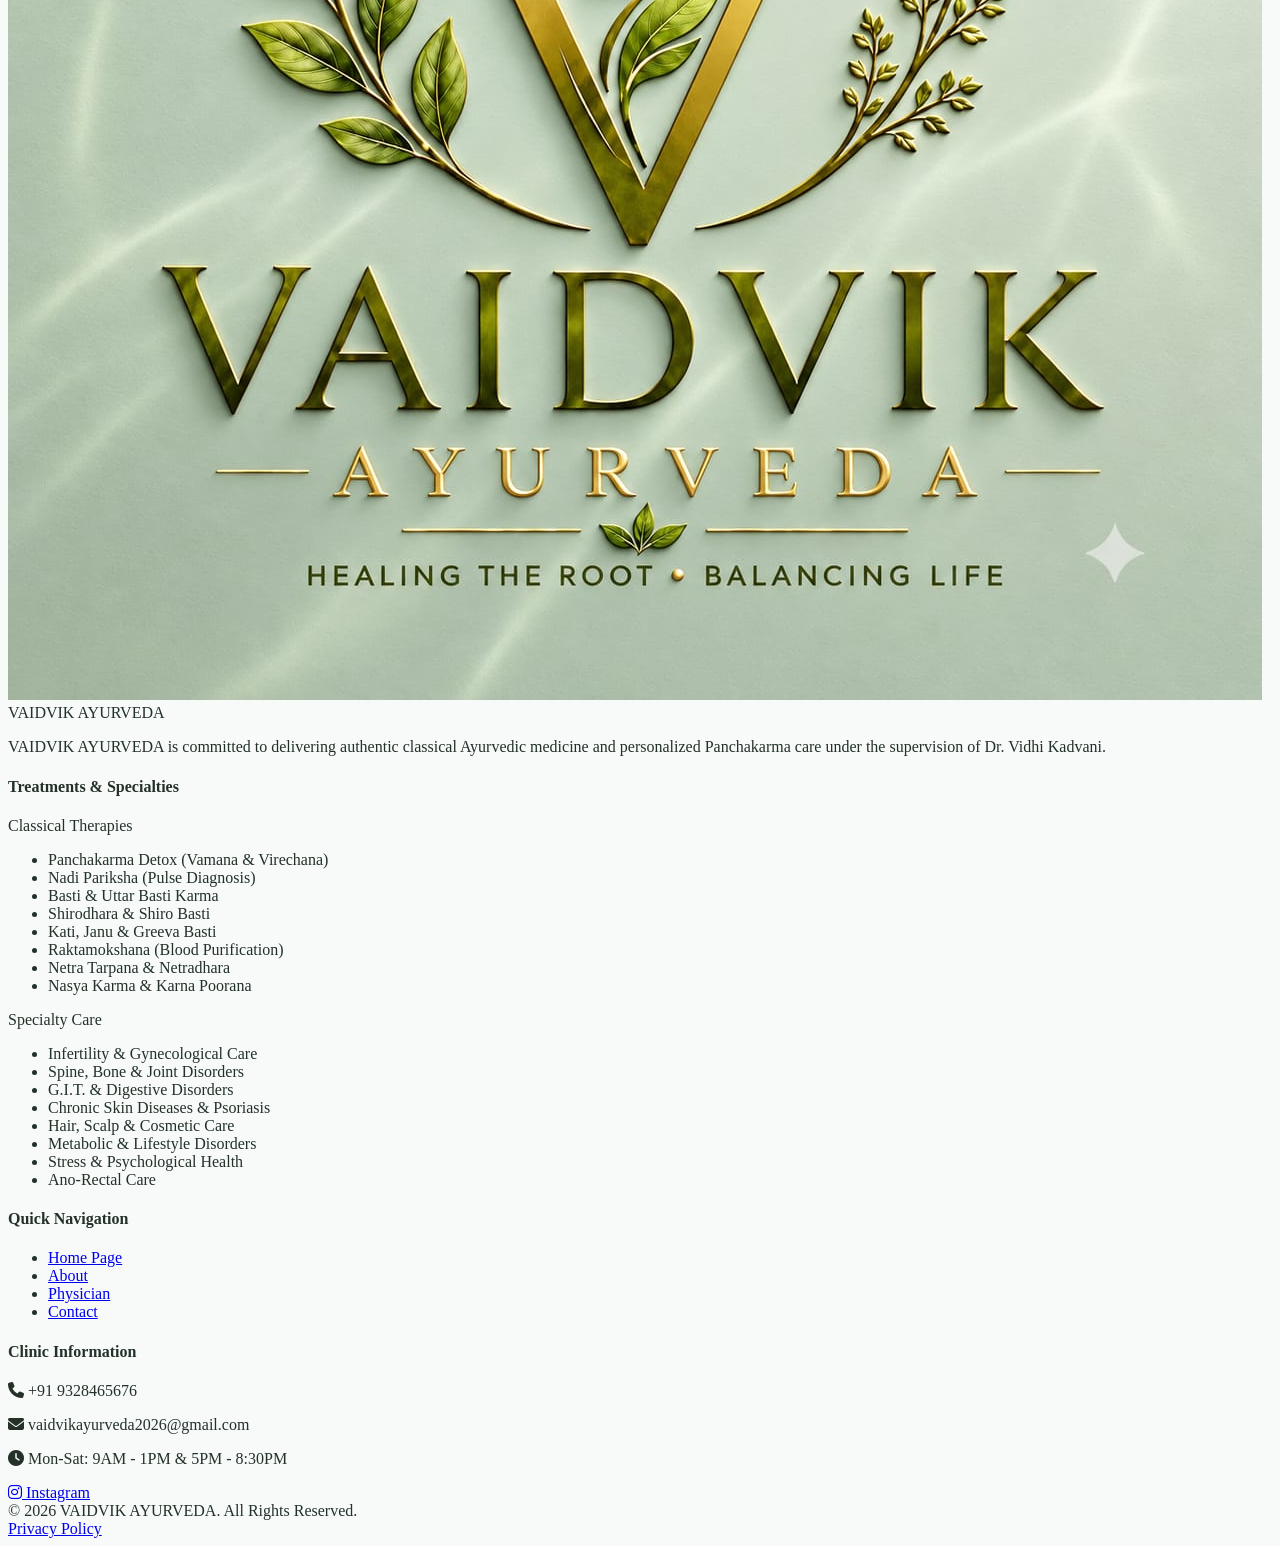
==== commit 80ed6da9: "Update index.html" ====
--- a/index.html
+++ b/index.html
@@ -514,7 +514,7 @@
         <!-- 1. Vaman -->
         <div class="treatment-item bg-white rounded-2xl overflow-hidden border border-ayur-border shadow-xs hover:shadow-md transition-all group" data-category="panchakarma">
           <div class="h-48 overflow-hidden relative">
-            <img src="https://images.unsplash.com/photo-1544367567-0f2fcb009e0b?auto=format&fit=crop&w=600&q=80" alt="Vaman Therapy" class="w-full h-full object-cover group-hover:scale-105 transition-transform duration-500">
+            <img src="vaman.png" class="w-full h-full object-cover group-hover:scale-105 transition-transform duration-500">
             <span class="absolute top-3 right-3 bg-white/90 backdrop-blur-xs text-ayur-primary text-[10px] font-bold uppercase tracking-wider px-2.5 py-1 rounded-full shadow-xs border border-ayur-border">Panchakarma</span>
           </div>
           <div class="p-6">
@@ -531,7 +531,7 @@
         <!-- 1. Basti (Medicated Enema Therapy) -->
 <div class="treatment-item bg-white rounded-2xl overflow-hidden border border-ayur-border shadow-xs hover:shadow-md transition-all group" data-category="panchakarma">
   <div class="h-48 overflow-hidden relative">
-    <img src="https://images.unsplash.com/photo-1540555700478-4be289fbecef?auto=format&fit=crop&w=600&q=80" alt="Basti Therapy" class="w-full h-full object-cover group-hover:scale-105 transition-transform duration-500">
+    <img src="bastikarma.jpg" class="w-full h-full object-cover group-hover:scale-105 transition-transform duration-500">
     <span class="absolute top-3 right-3 bg-white/90 backdrop-blur-xs text-ayur-primary text-[10px] font-bold uppercase tracking-wider px-2.5 py-1 rounded-full shadow-xs border border-ayur-border">Panchakarma</span>
   </div>
   <div class="p-6">
@@ -549,7 +549,7 @@
 <!-- 2. Raktamokshana (Blood Purification / Leech Therapy) -->
 <div class="treatment-item bg-white rounded-2xl overflow-hidden border border-ayur-border shadow-xs hover:shadow-md transition-all group" data-category="skin">
   <div class="h-48 overflow-hidden relative">
-    <img src="https://images.unsplash.com/photo-1512290900672-1f4115b80a22?auto=format&fit=crop&w=600&q=80" alt="Raktamokshana Therapy" class="w-full h-full object-cover group-hover:scale-105 transition-transform duration-500">
+    <img src="raktamokshana.jfif" alt="Raktamokshana Therapy" class="w-full h-full object-cover group-hover:scale-105 transition-transform duration-500">
     <span class="absolute top-3 right-3 bg-white/90 backdrop-blur-xs text-ayur-primary text-[10px] font-bold uppercase tracking-wider px-2.5 py-1 rounded-full shadow-xs border border-ayur-border">Skin &amp; Hair</span>
   </div>
   <div class="p-6">
@@ -567,7 +567,7 @@
 <!-- 3. Kati Basti (Spine Care) -->
 <div class="treatment-item bg-white rounded-2xl overflow-hidden border border-ayur-border shadow-xs hover:shadow-md transition-all group" data-category="spine">
   <div class="h-48 overflow-hidden relative">
-    <img src="https://images.unsplash.com/photo-1544367567-0f2fcb009e0b?auto=format&fit=crop&w=600&q=80" alt="Kati Basti Therapy" class="w-full h-full object-cover group-hover:scale-105 transition-transform duration-500">
+    <img src="kati basti.jfif" alt="Kati Basti Therapy" class="w-full h-full object-cover group-hover:scale-105 transition-transform duration-500">
     <span class="absolute top-3 right-3 bg-white/90 backdrop-blur-xs text-ayur-primary text-[10px] font-bold uppercase tracking-wider px-2.5 py-1 rounded-full shadow-xs border border-ayur-border">Spine &amp; Joint</span>
   </div>
   <div class="p-6">
@@ -585,7 +585,7 @@
 <!-- 4. Janu Basti (Knee Joint Care) -->
 <div class="treatment-item bg-white rounded-2xl overflow-hidden border border-ayur-border shadow-xs hover:shadow-md transition-all group" data-category="spine">
   <div class="h-48 overflow-hidden relative">
-    <img src="https://images.unsplash.com/photo-1519823551278-64ac92734fb1?auto=format&fit=crop&w=600&q=80" alt="Janu Basti Therapy" class="w-full h-full object-cover group-hover:scale-105 transition-transform duration-500">
+    <img src="janu basti.jpg" alt="Janu Basti Therapy" class="w-full h-full object-cover group-hover:scale-105 transition-transform duration-500">
     <span class="absolute top-3 right-3 bg-white/90 backdrop-blur-xs text-ayur-primary text-[10px] font-bold uppercase tracking-wider px-2.5 py-1 rounded-full shadow-xs border border-ayur-border">Spine &amp; Joint</span>
   </div>
   <div class="p-6">
@@ -603,7 +603,7 @@
 <!-- 5. Gastric & Digestive Disorder Care -->
 <div class="treatment-item bg-white rounded-2xl overflow-hidden border border-ayur-border shadow-xs hover:shadow-md transition-all group" data-category="lifestyle">
   <div class="h-48 overflow-hidden relative">
-    <img src="https://images.unsplash.com/photo-1506126613408-eca07ce68773?auto=format&fit=crop&w=600&q=80" alt="Gastric Care Protocol" class="w-full h-full object-cover group-hover:scale-105 transition-transform duration-500">
+    <img src="gastric and agni.jfif" alt="Gastric Care Protocol" class="w-full h-full object-cover group-hover:scale-105 transition-transform duration-500">
     <span class="absolute top-3 right-3 bg-white/90 backdrop-blur-xs text-ayur-primary text-[10px] font-bold uppercase tracking-wider px-2.5 py-1 rounded-full shadow-xs border border-ayur-border">Lifestyle</span>
   </div>
   <div class="p-6">
@@ -620,7 +620,7 @@
       
         <div class="treatment-item bg-white rounded-2xl overflow-hidden border border-ayur-border shadow-xs hover:shadow-md transition-all group" data-category="panchakarma">
           <div class="h-48 overflow-hidden relative">
-            <img src="https://images.unsplash.com/photo-1600334089648-b0d9d3028eb2?auto=format&fit=crop&w=600&q=80" alt="Shirodhara" class="w-full h-full object-cover group-hover:scale-105 transition-transform duration-500">
+            <img src="shirodhara.jfif" alt="Shirodhara" class="w-full h-full object-cover group-hover:scale-105 transition-transform duration-500">
             <span class="absolute top-3 right-3 bg-white/90 backdrop-blur-xs text-ayur-primary text-[10px] font-bold uppercase tracking-wider px-2.5 py-1 rounded-full shadow-xs border border-ayur-border">Panchakarma</span>
           </div>
           <div class="p-6">
@@ -635,26 +635,10 @@
           </div>
         </div>
 
-        <div class="treatment-item bg-white rounded-2xl overflow-hidden border border-ayur-border shadow-xs hover:shadow-md transition-all group" data-category="spine">
-          <div class="h-48 overflow-hidden relative">
-            <img src="https://images.unsplash.com/photo-1544367567-0f2fcb009e0b?auto=format&fit=crop&w=600&q=80" alt="Kati Basti" class="w-full h-full object-cover group-hover:scale-105 transition-transform duration-500">
-            <span class="absolute top-3 right-3 bg-white/90 backdrop-blur-xs text-ayur-primary text-[10px] font-bold uppercase tracking-wider px-2.5 py-1 rounded-full shadow-xs border border-ayur-border">Spine & Joint</span>
-          </div>
-          <div class="p-6">
-            <h3 class="font-serif font-bold text-lg text-ayur-dark">Kati & Janu Basti</h3>
-            <p class="text-xs text-gray-500 mt-2 line-clamp-2">Retention of warm herbal oil dammed over the lumbosacral or knee joint area using black gram dough to regenerate cartilage.</p>
-            <div class="mt-4 pt-4 border-t border-gray-100 flex items-center justify-between">
-              <span class="text-xs font-semibold text-ayur-primary"><i class="fa-solid fa-clock mr-1"></i> 40 Mins</span>
-              <button onclick="openTreatmentModal('Kati & Janu Basti', 'Medicated oil dam pool over spine and knee joints.', 'Sciatica, Slip Disc, Spondylosis, Knee Osteoarthritis, Postural Pain.', '7 to 14 Days recommended', '₹1,200 / session')" class="text-xs font-bold text-ayur-gold hover:text-ayur-goldhover flex items-center gap-1">
-                Full Details <i class="fa-solid fa-arrow-right"></i>
-              </button>
-            </div>
-          </div>
-        </div>
 
         <div class="treatment-item bg-white rounded-2xl overflow-hidden border border-ayur-border shadow-xs hover:shadow-md transition-all group" data-category="panchakarma">
           <div class="h-48 overflow-hidden relative">
-            <img src="https://images.unsplash.com/photo-1519823551278-64ac92734fb1?auto=format&fit=crop&w=600&q=80" alt="Virechana Detox" class="w-full h-full object-cover group-hover:scale-105 transition-transform duration-500">
+            <img src="virechana.jfif" alt="Virechana Detox" class="w-full h-full object-cover group-hover:scale-105 transition-transform duration-500">
             <span class="absolute top-3 right-3 bg-white/90 backdrop-blur-xs text-ayur-primary text-[10px] font-bold uppercase tracking-wider px-2.5 py-1 rounded-full shadow-xs border border-ayur-border">Panchakarma</span>
           </div>
           <div class="p-6">
@@ -671,7 +655,7 @@
 
         <div class="treatment-item bg-white rounded-2xl overflow-hidden border border-ayur-border shadow-xs hover:shadow-md transition-all group" data-category="lifestyle">
           <div class="h-48 overflow-hidden relative">
-            <img src="https://images.unsplash.com/photo-1506126613408-eca07ce68773?auto=format&fit=crop&w=600&q=80" alt="PCOD and Diabetes Management" class="w-full h-full object-cover group-hover:scale-105 transition-transform duration-500">
+            <img src="PCOD.jfif" alt="PCOD and Diabetes Management" class="w-full h-full object-cover group-hover:scale-105 transition-transform duration-500">
             <span class="absolute top-3 right-3 bg-white/90 backdrop-blur-xs text-ayur-primary text-[10px] font-bold uppercase tracking-wider px-2.5 py-1 rounded-full shadow-xs border border-ayur-border">Lifestyle</span>
           </div>
           <div class="p-6">
@@ -688,7 +672,7 @@
 
         <div class="treatment-item bg-white rounded-2xl overflow-hidden border border-ayur-border shadow-xs hover:shadow-md transition-all group" data-category="skin">
           <div class="h-48 overflow-hidden relative">
-            <img src="https://images.unsplash.com/photo-1540555700478-4be289fbecef?auto=format&fit=crop&w=600&q=80" alt="Ayurvedic Skin Protocol" class="w-full h-full object-cover group-hover:scale-105 transition-transform duration-500">
+            <img src="eczema.jpg" alt="Ayurvedic Skin Protocol" class="w-full h-full object-cover group-hover:scale-105 transition-transform duration-500">
             <span class="absolute top-3 right-3 bg-white/90 backdrop-blur-xs text-ayur-primary text-[10px] font-bold uppercase tracking-wider px-2.5 py-1 rounded-full shadow-xs border border-ayur-border">Skin & Hair</span>
           </div>
           <div class="p-6">
@@ -705,7 +689,7 @@
 
         <div class="treatment-item bg-white rounded-2xl overflow-hidden border border-ayur-border shadow-xs hover:shadow-md transition-all group" data-category="panchakarma">
           <div class="h-48 overflow-hidden relative">
-            <img src="https://images.unsplash.com/photo-1512290900672-1f4115b80a22?auto=format&fit=crop&w=600&q=80" alt="Nasya Therapy" class="w-full h-full object-cover group-hover:scale-105 transition-transform duration-500">
+            <img src="nasya.jfif" alt="Nasya Therapy" class="w-full h-full object-cover group-hover:scale-105 transition-transform duration-500">
             <span class="absolute top-3 right-3 bg-white/90 backdrop-blur-xs text-ayur-primary text-[10px] font-bold uppercase tracking-wider px-2.5 py-1 rounded-full shadow-xs border border-ayur-border">Panchakarma</span>
           </div>
           <div class="p-6">
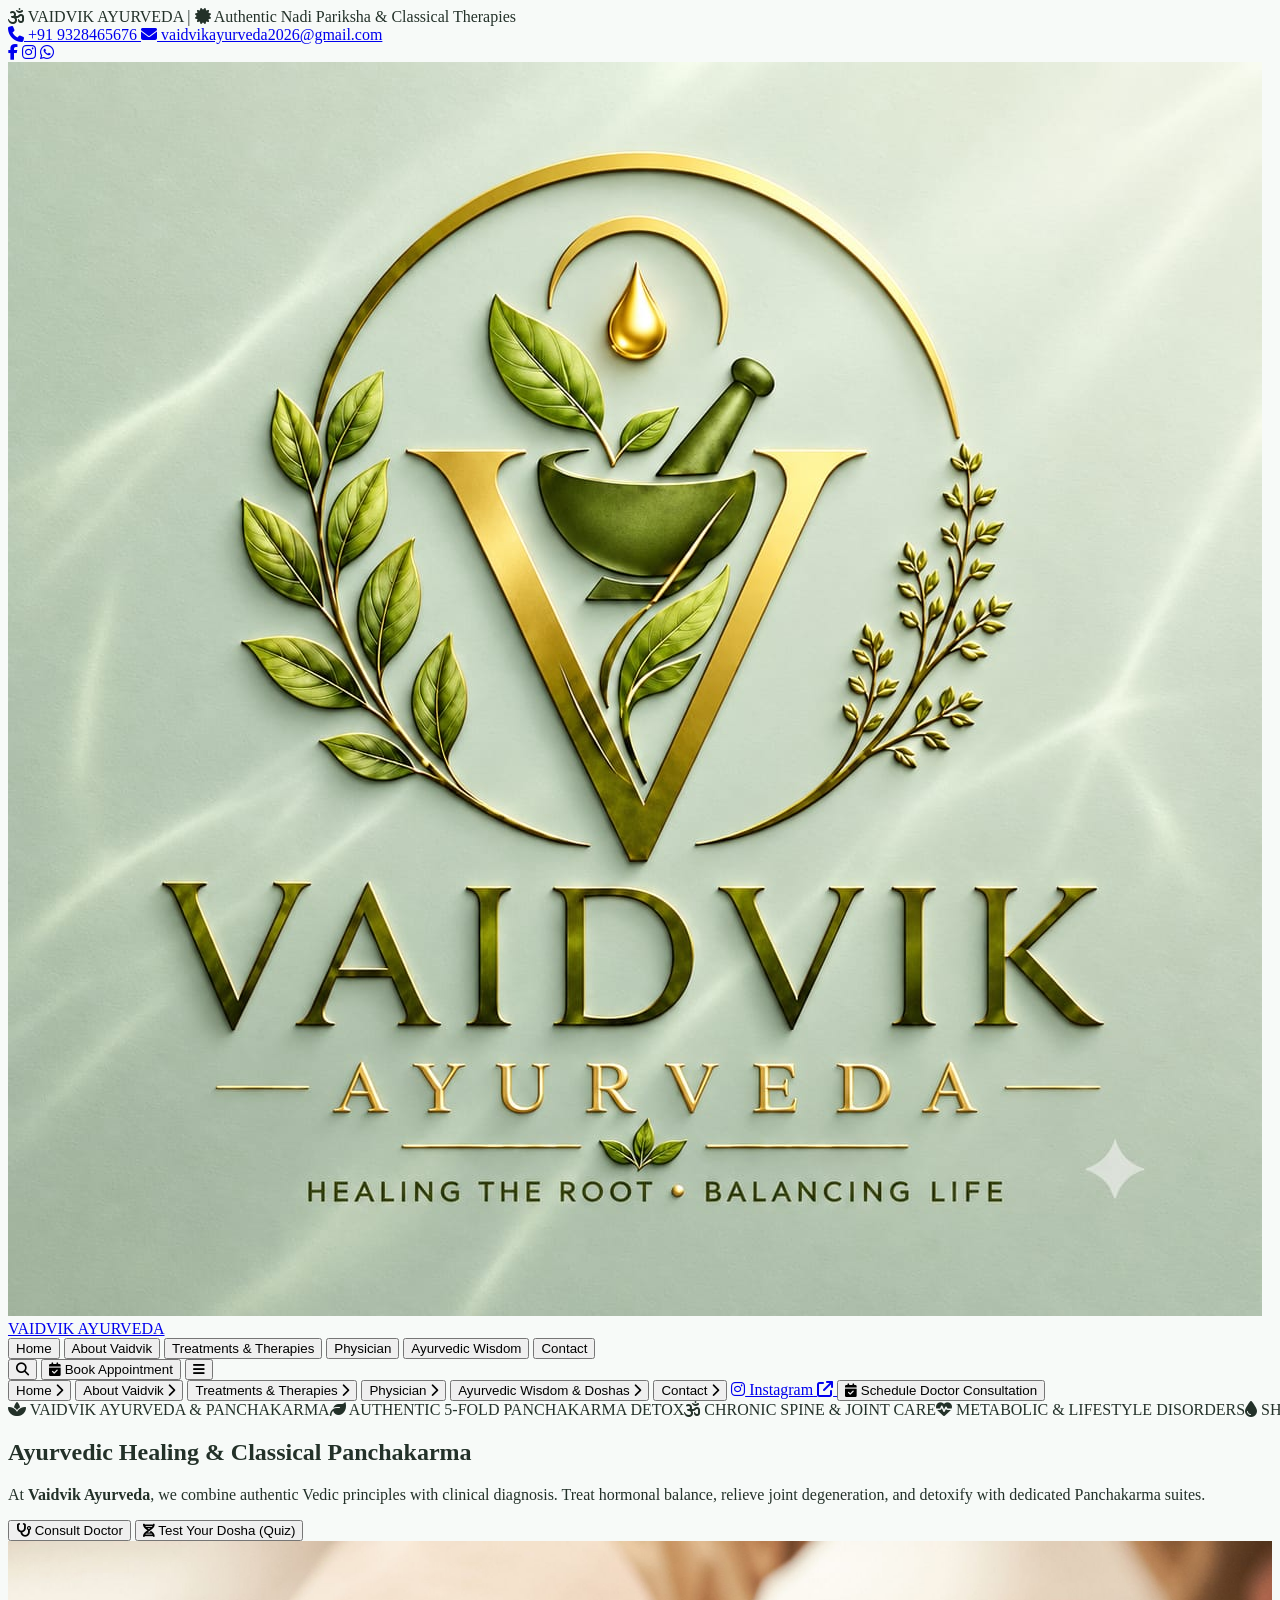
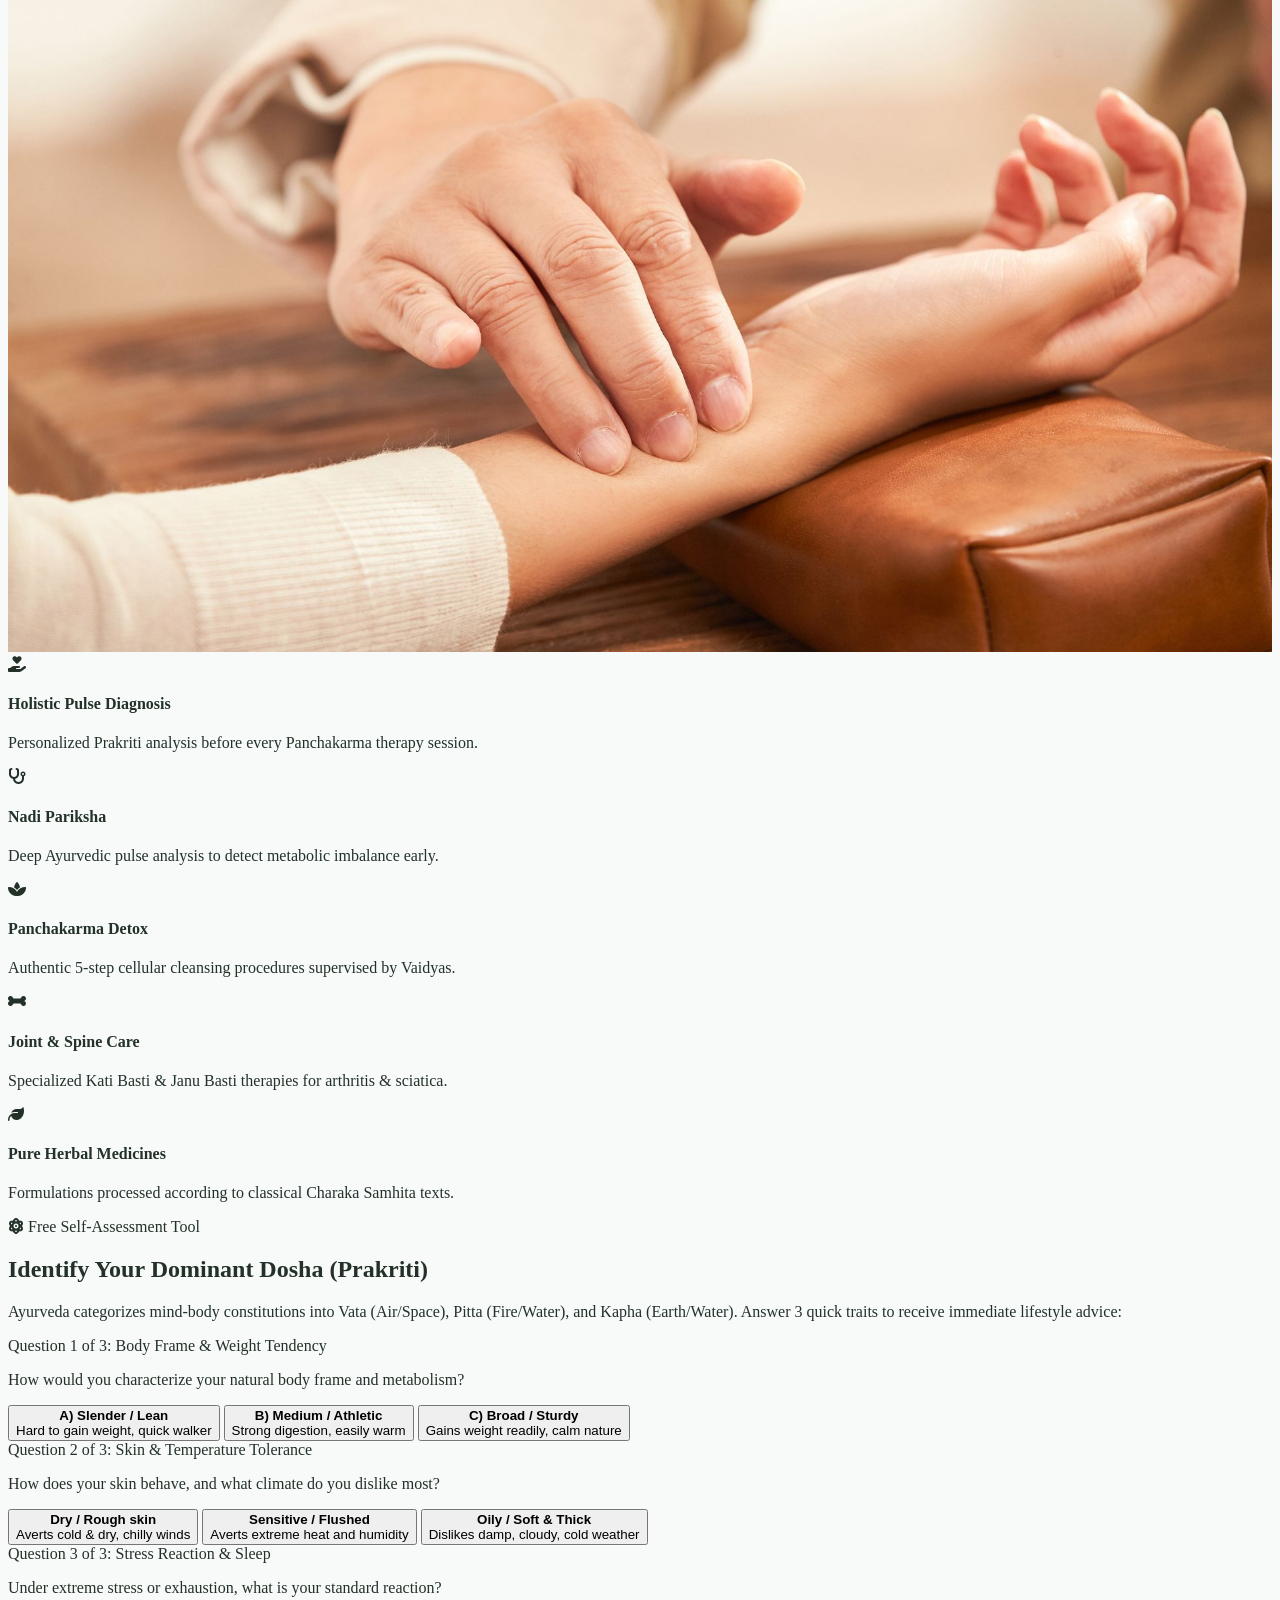
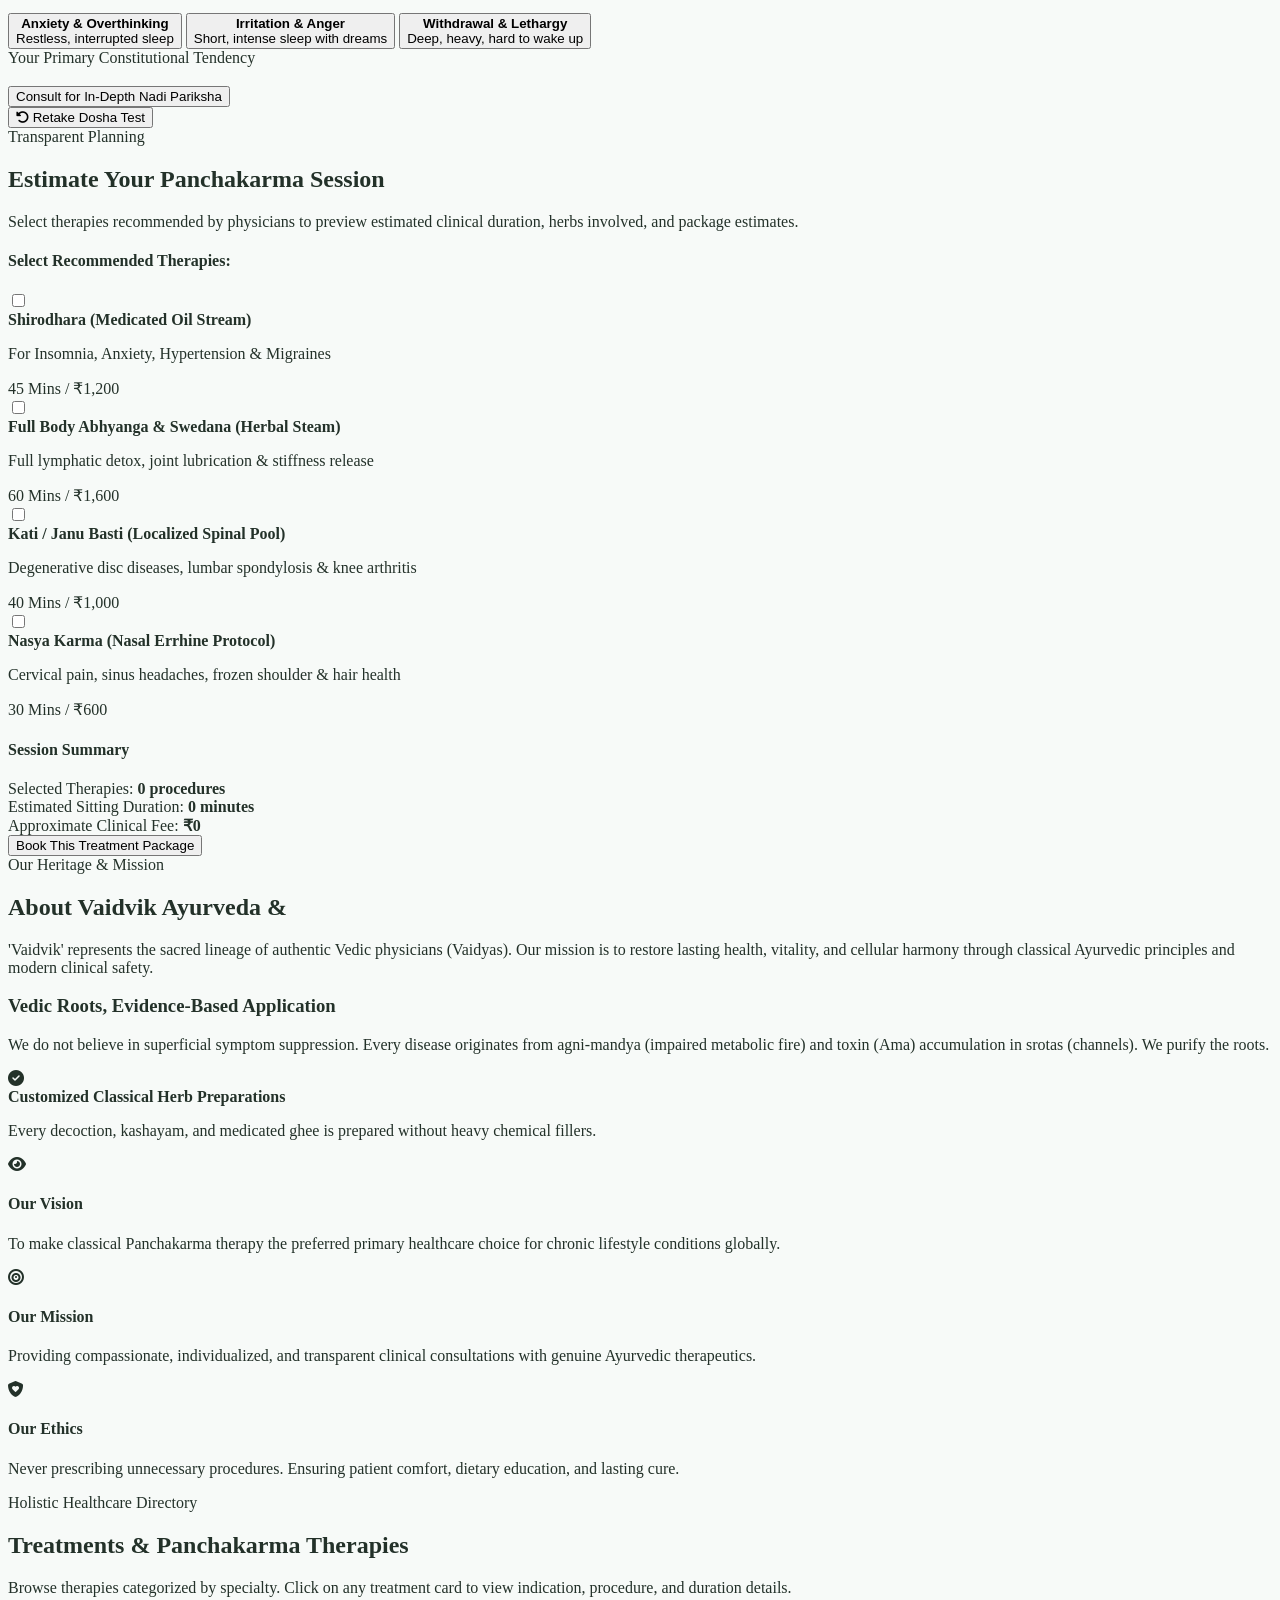
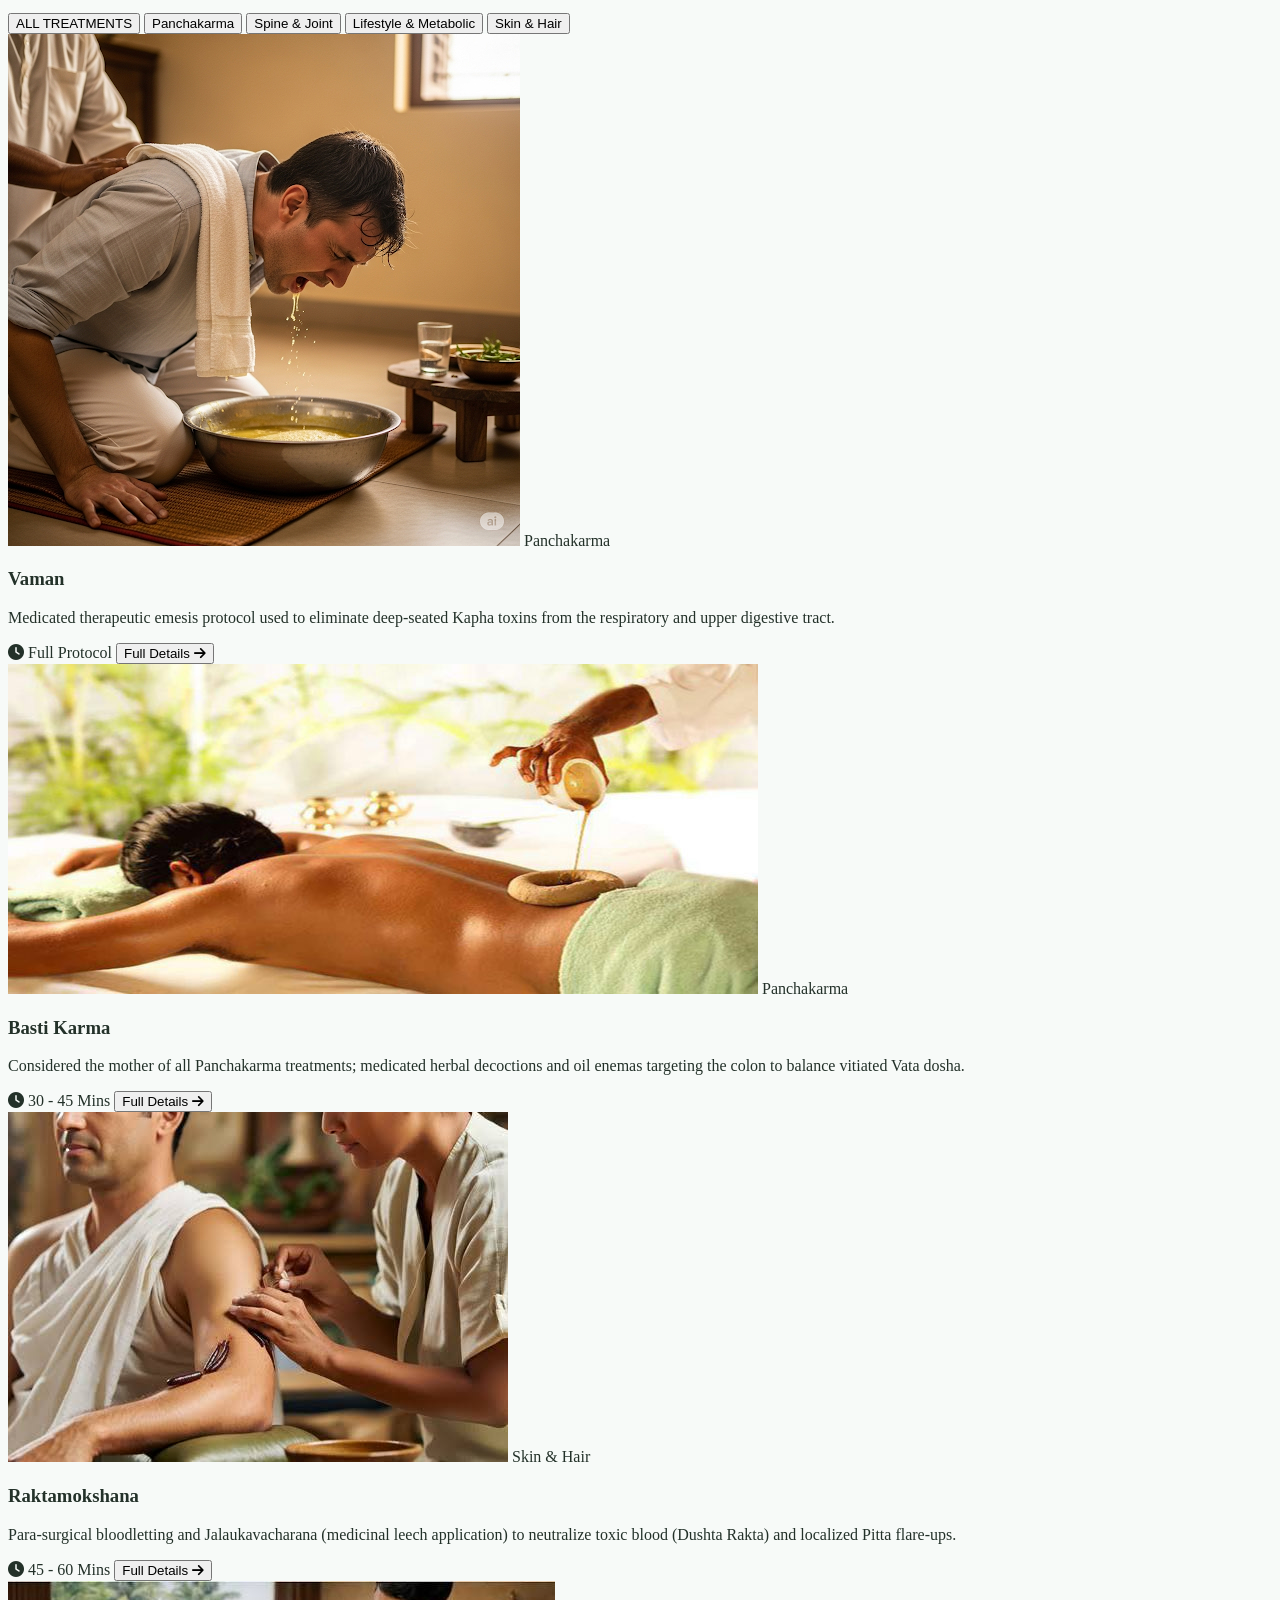
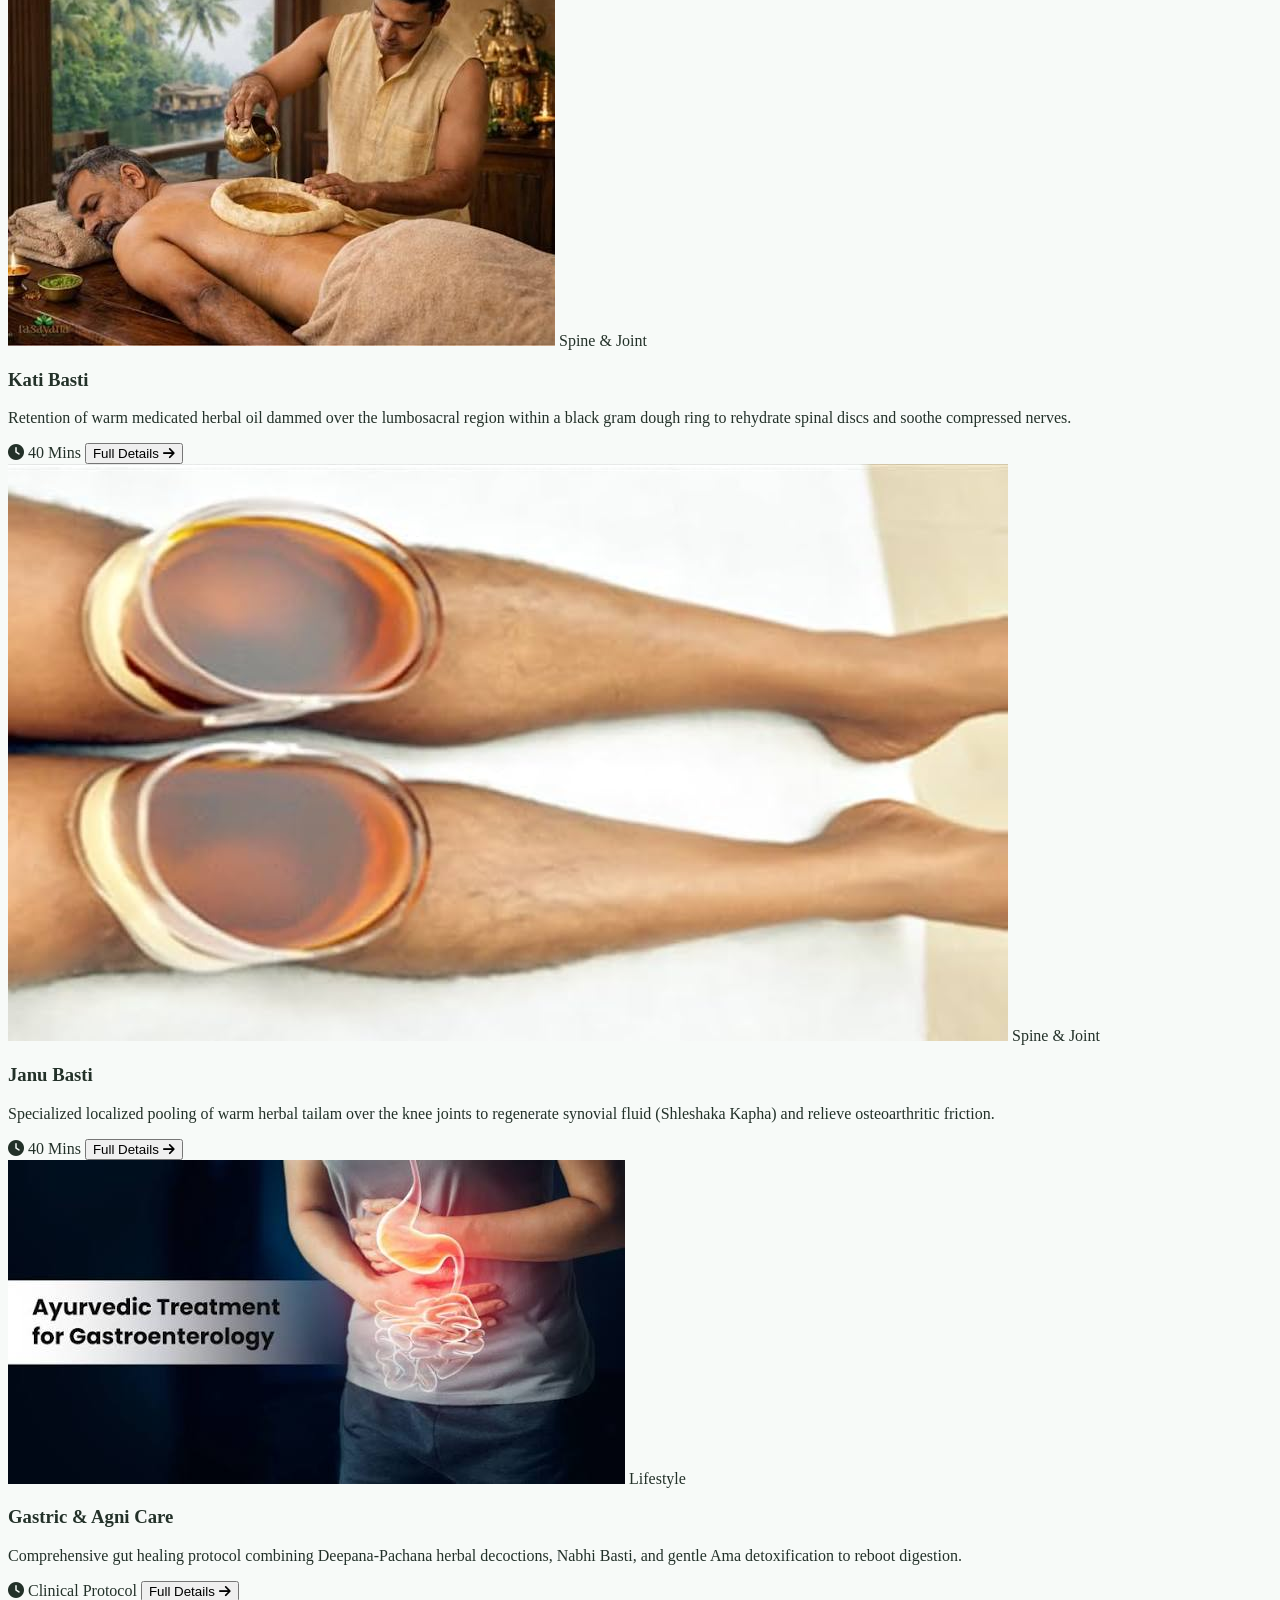
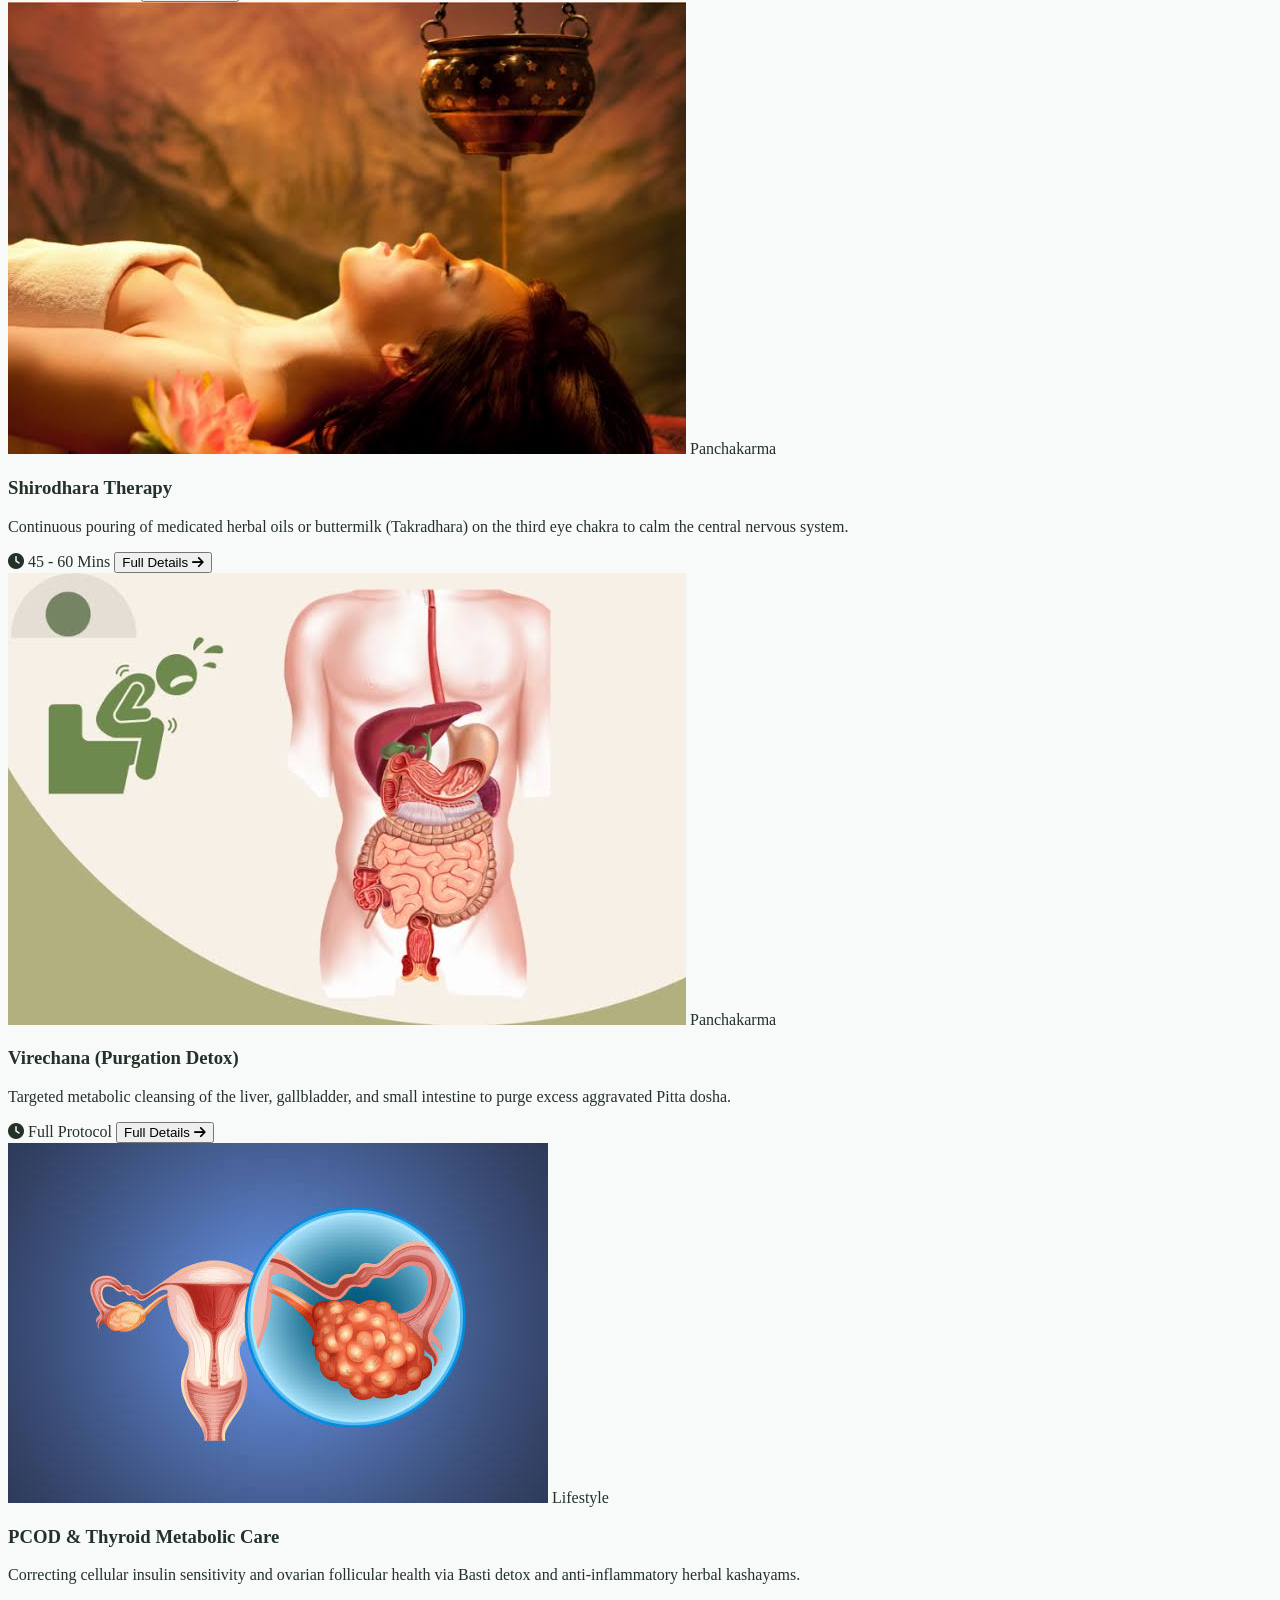
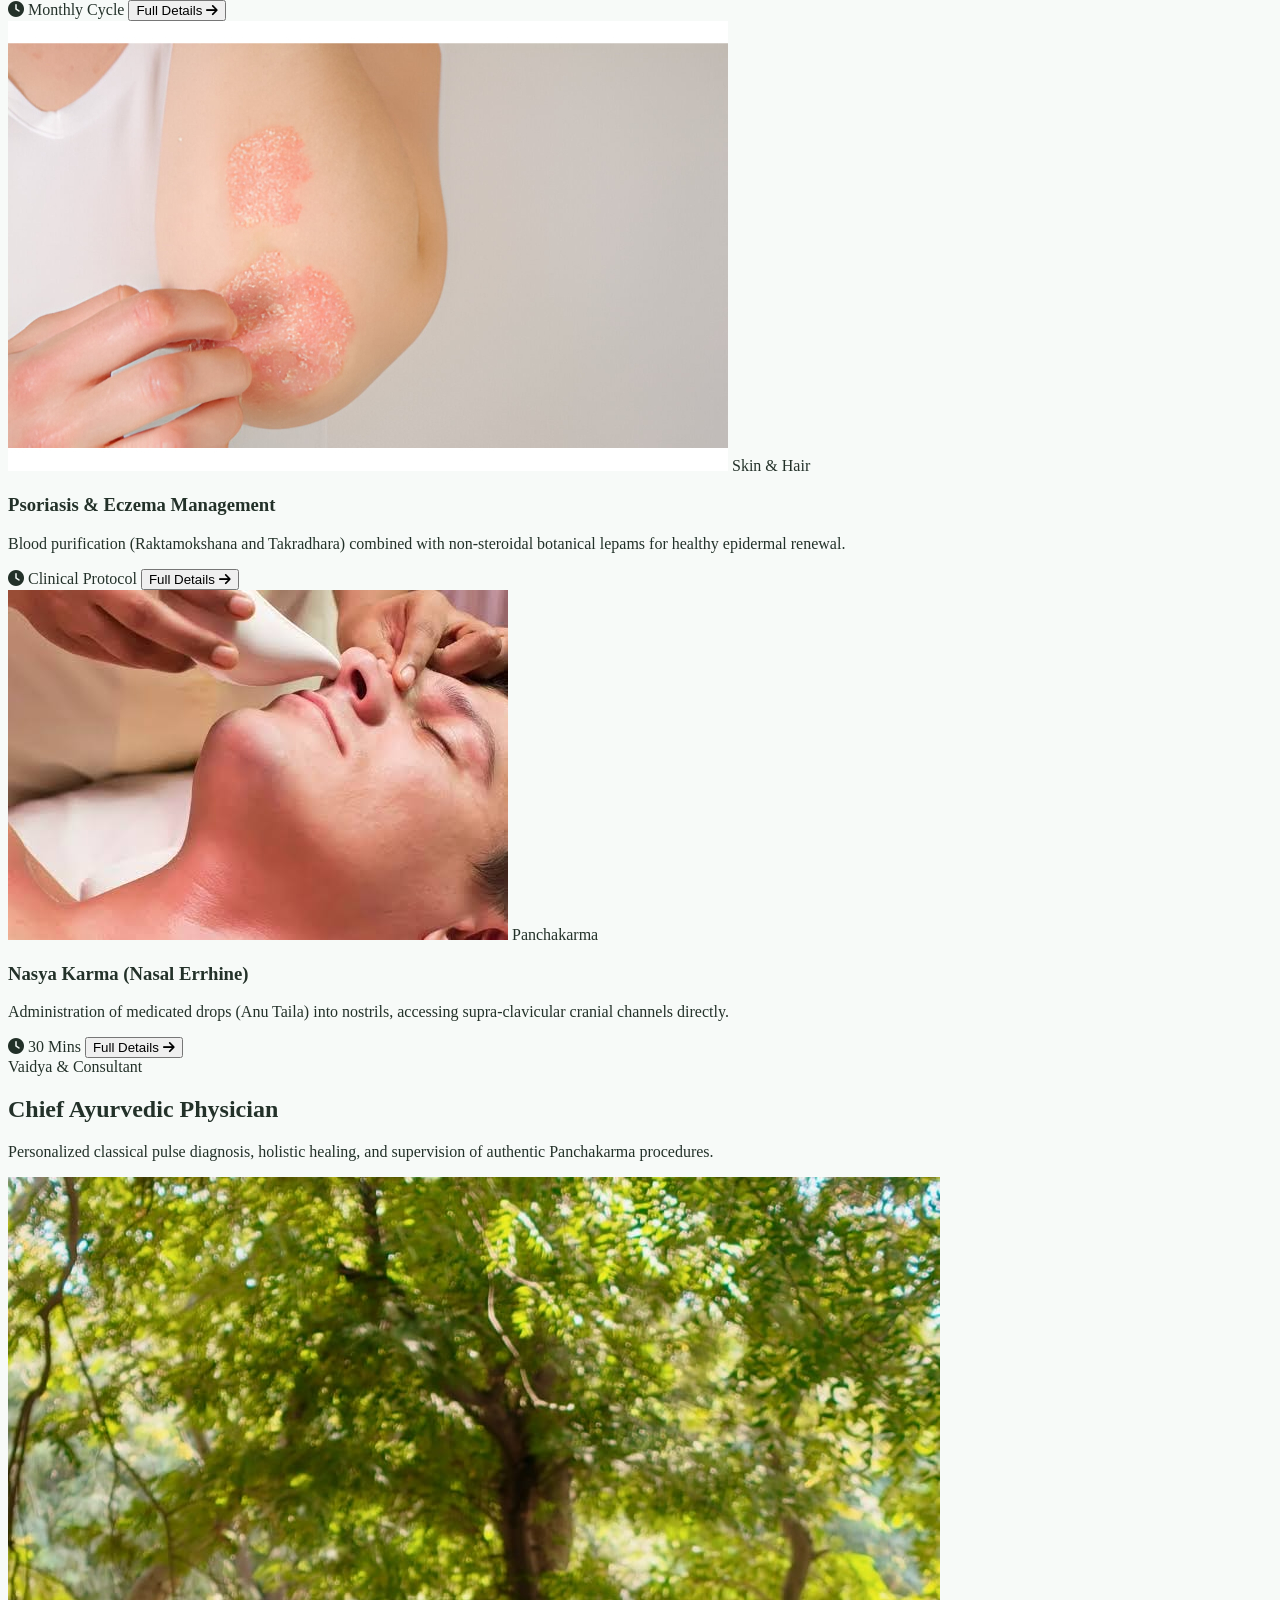
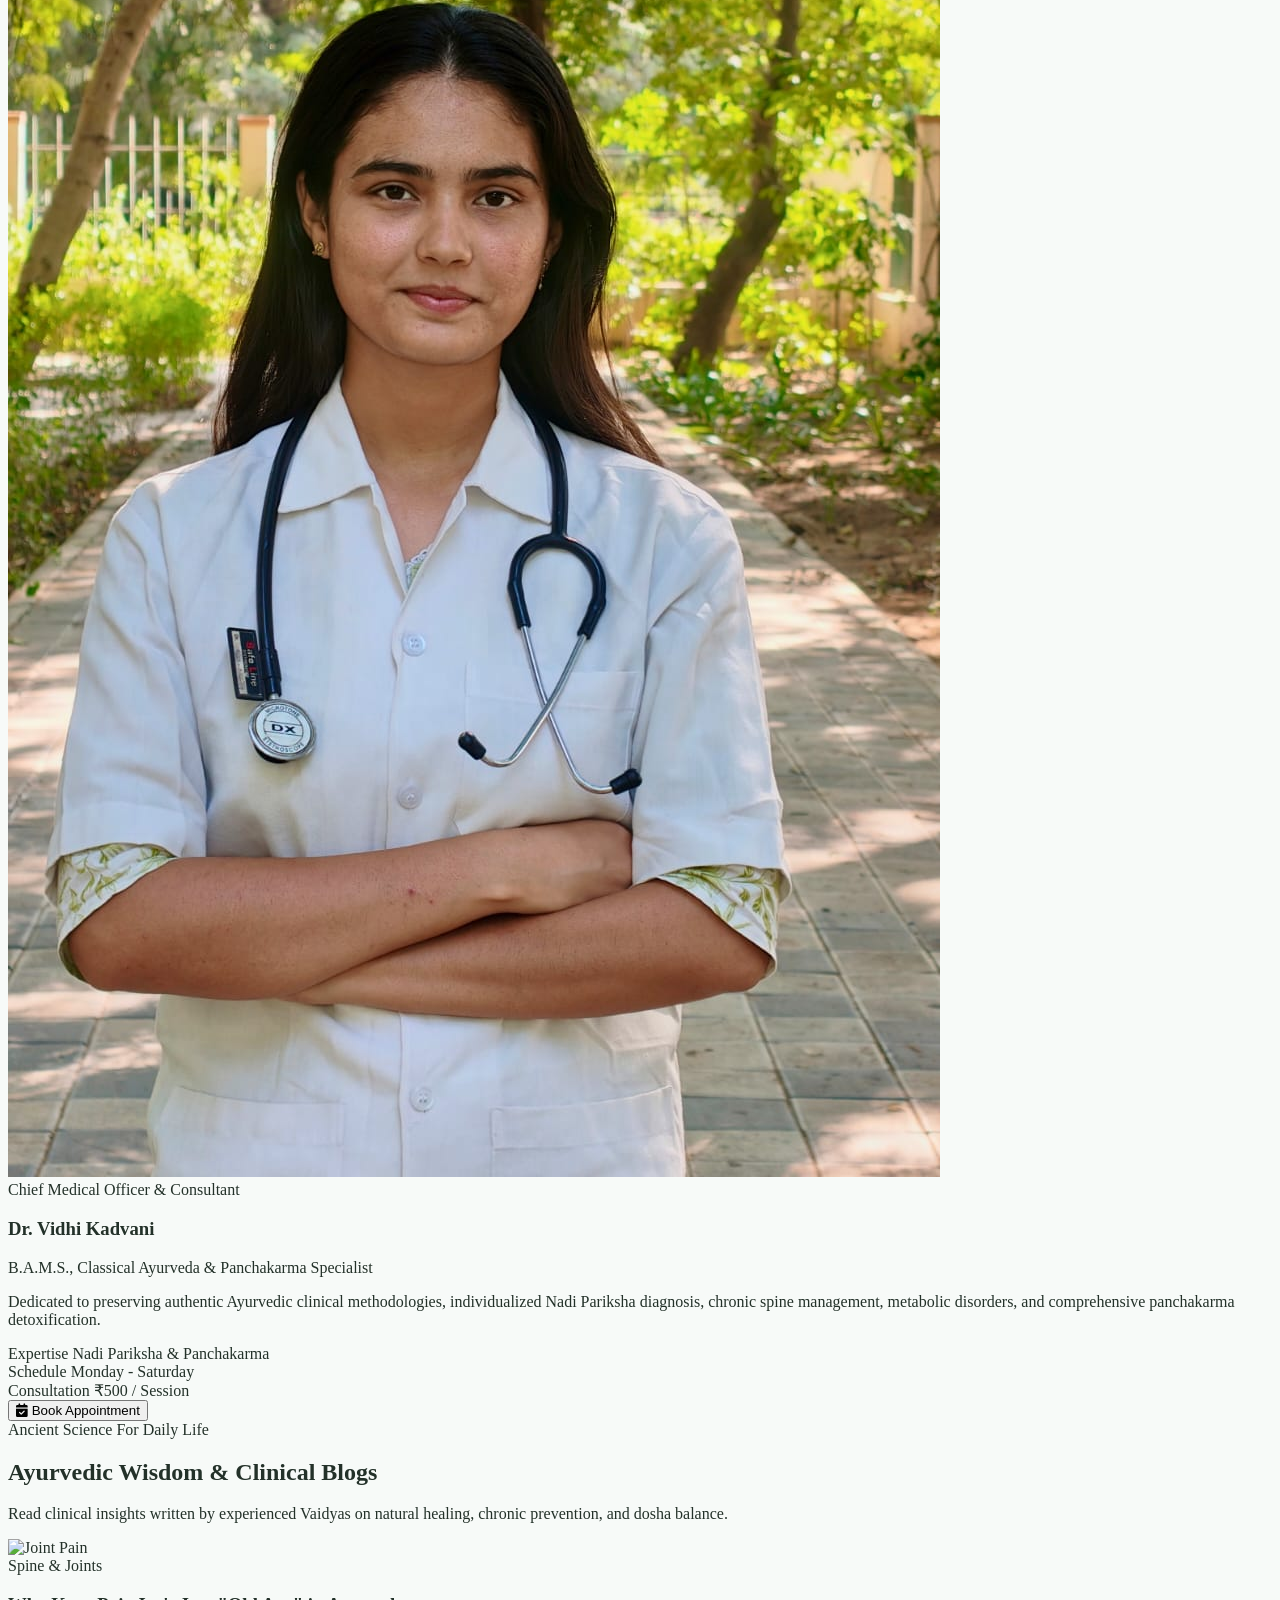
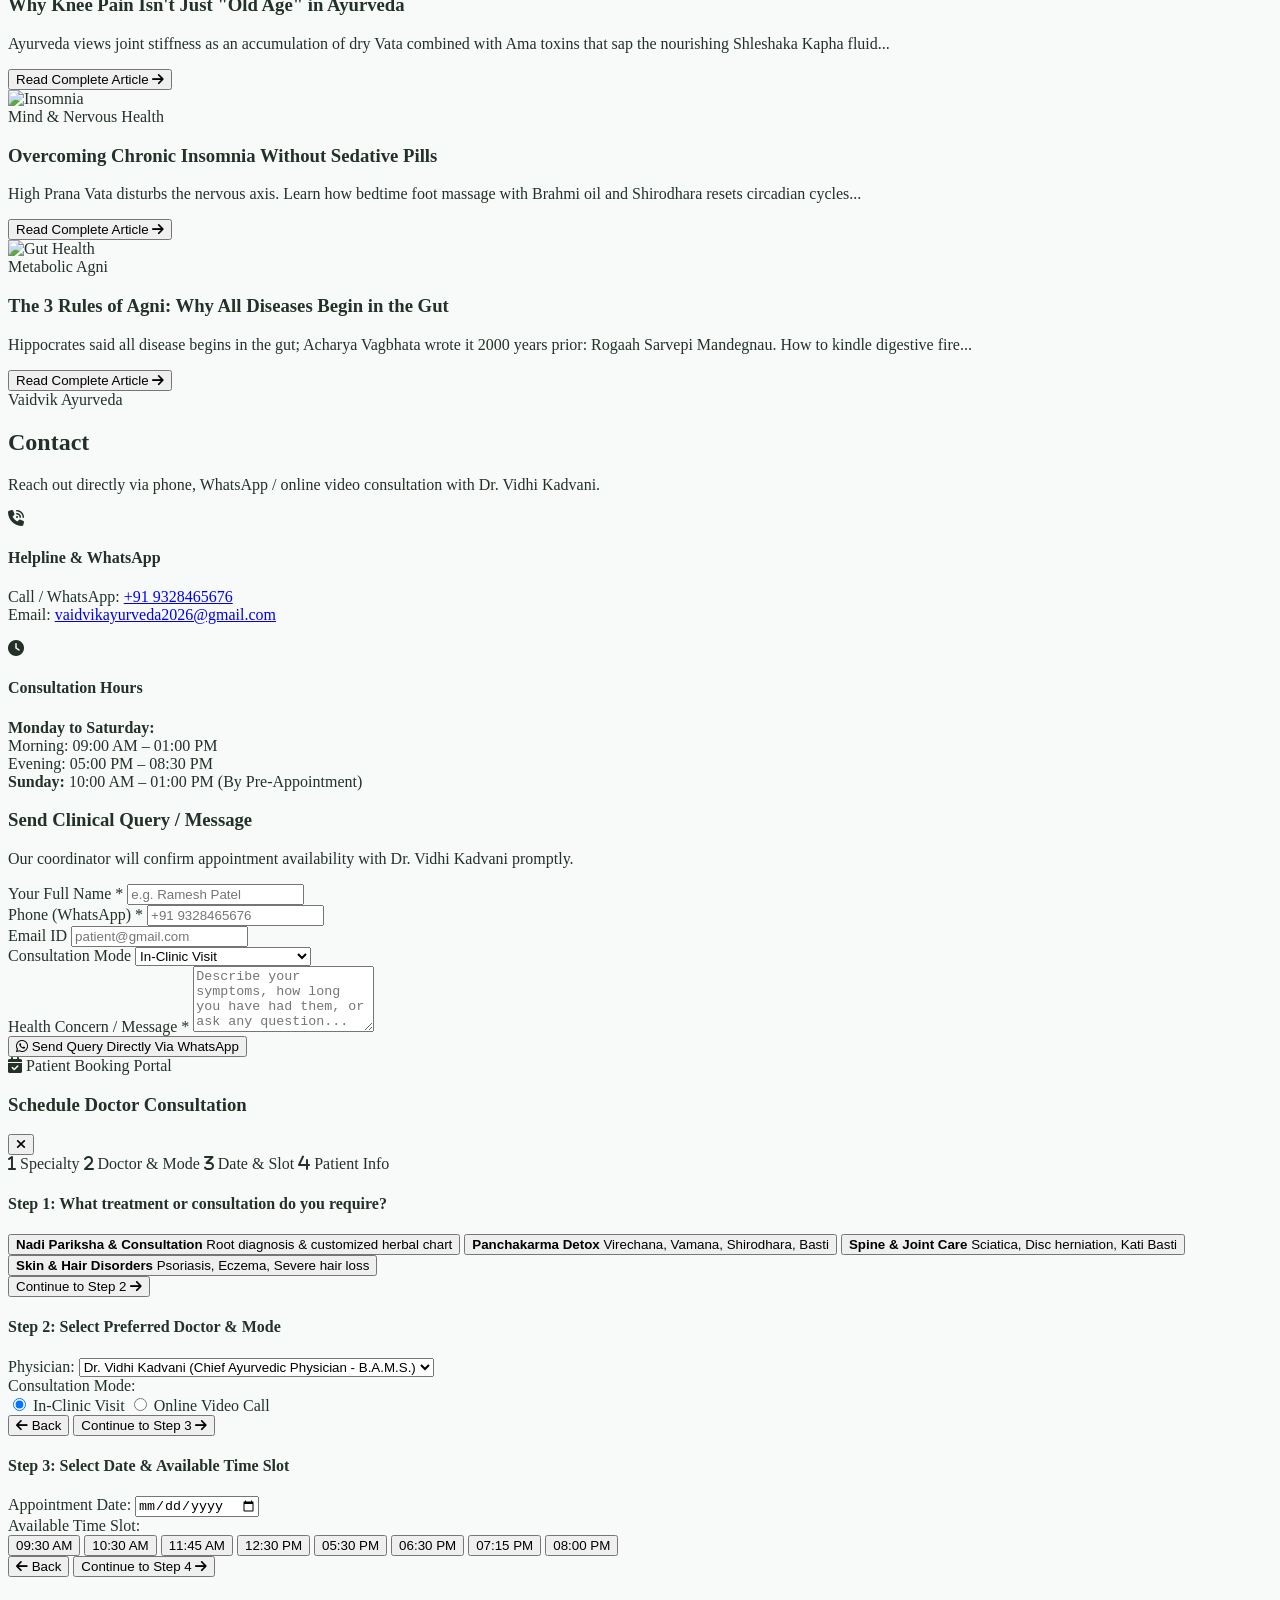
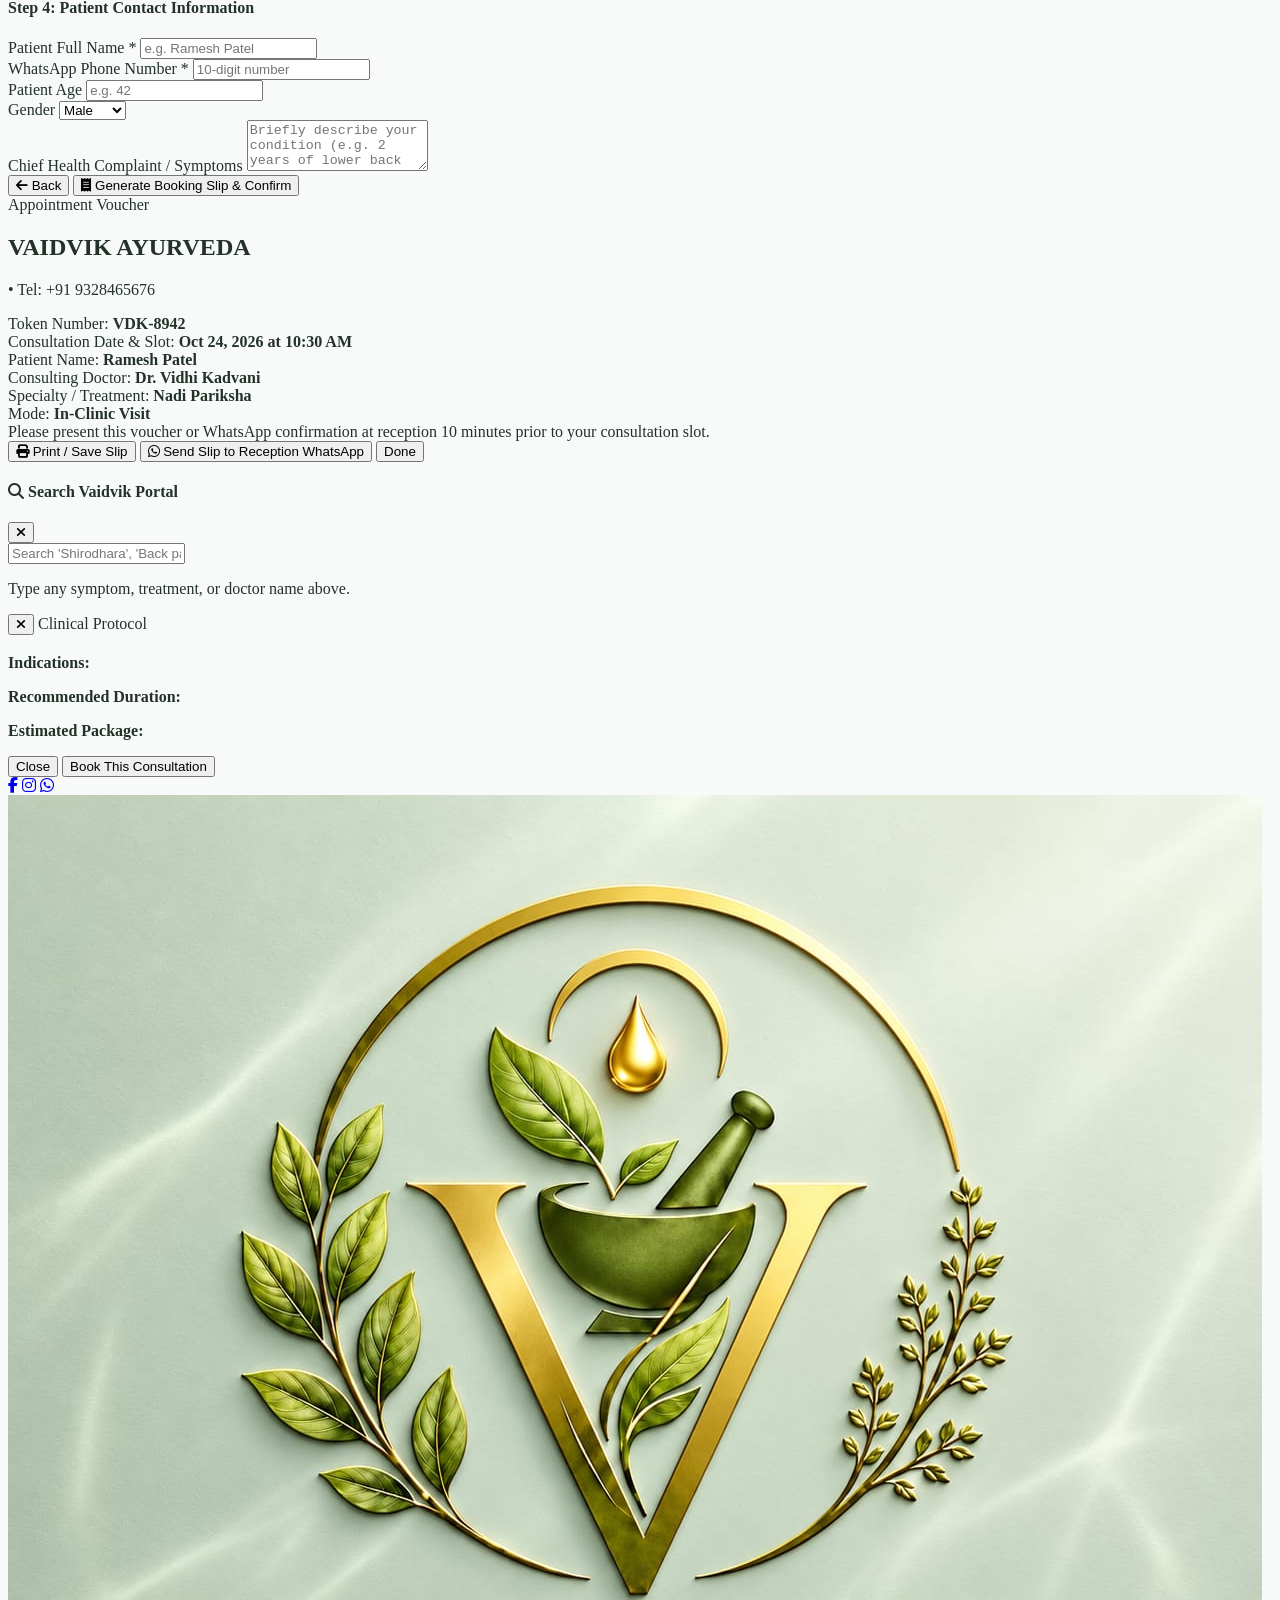
==== commit 52d151fd: "Update index.html" ====
--- a/index.html
+++ b/index.html
@@ -4,7 +4,17 @@
   <meta charset="UTF-8">
   <meta name="viewport" content="width=device-width, initial-scale=1.0">
   <title>VAIDVIK AYURVEDA | Classical Healthcare & Doctor Consultation</title>
-
+  <!-- Google Site Name & Identity -->
+  <meta property="og:site_name" content="VAIDVIK AYURVEDA">
+  <script type="application/ld+json">
+  {
+    "@context": "https://schema.org",
+    "@type": "WebSite",
+    "name": "VAIDVIK AYURVEDA",
+    "alternateName": "Vaidvik Ayurveda",
+    "url": "https://www.vaidvikayurveda.com/"
+  }
+  </script>
   <!-- Google Fonts & FontAwesome 6 -->
   <link rel="preconnect" href="https://fonts.googleapis.com">
   <link rel="preconnect" href="https://fonts.gstatic.com" crossorigin>
